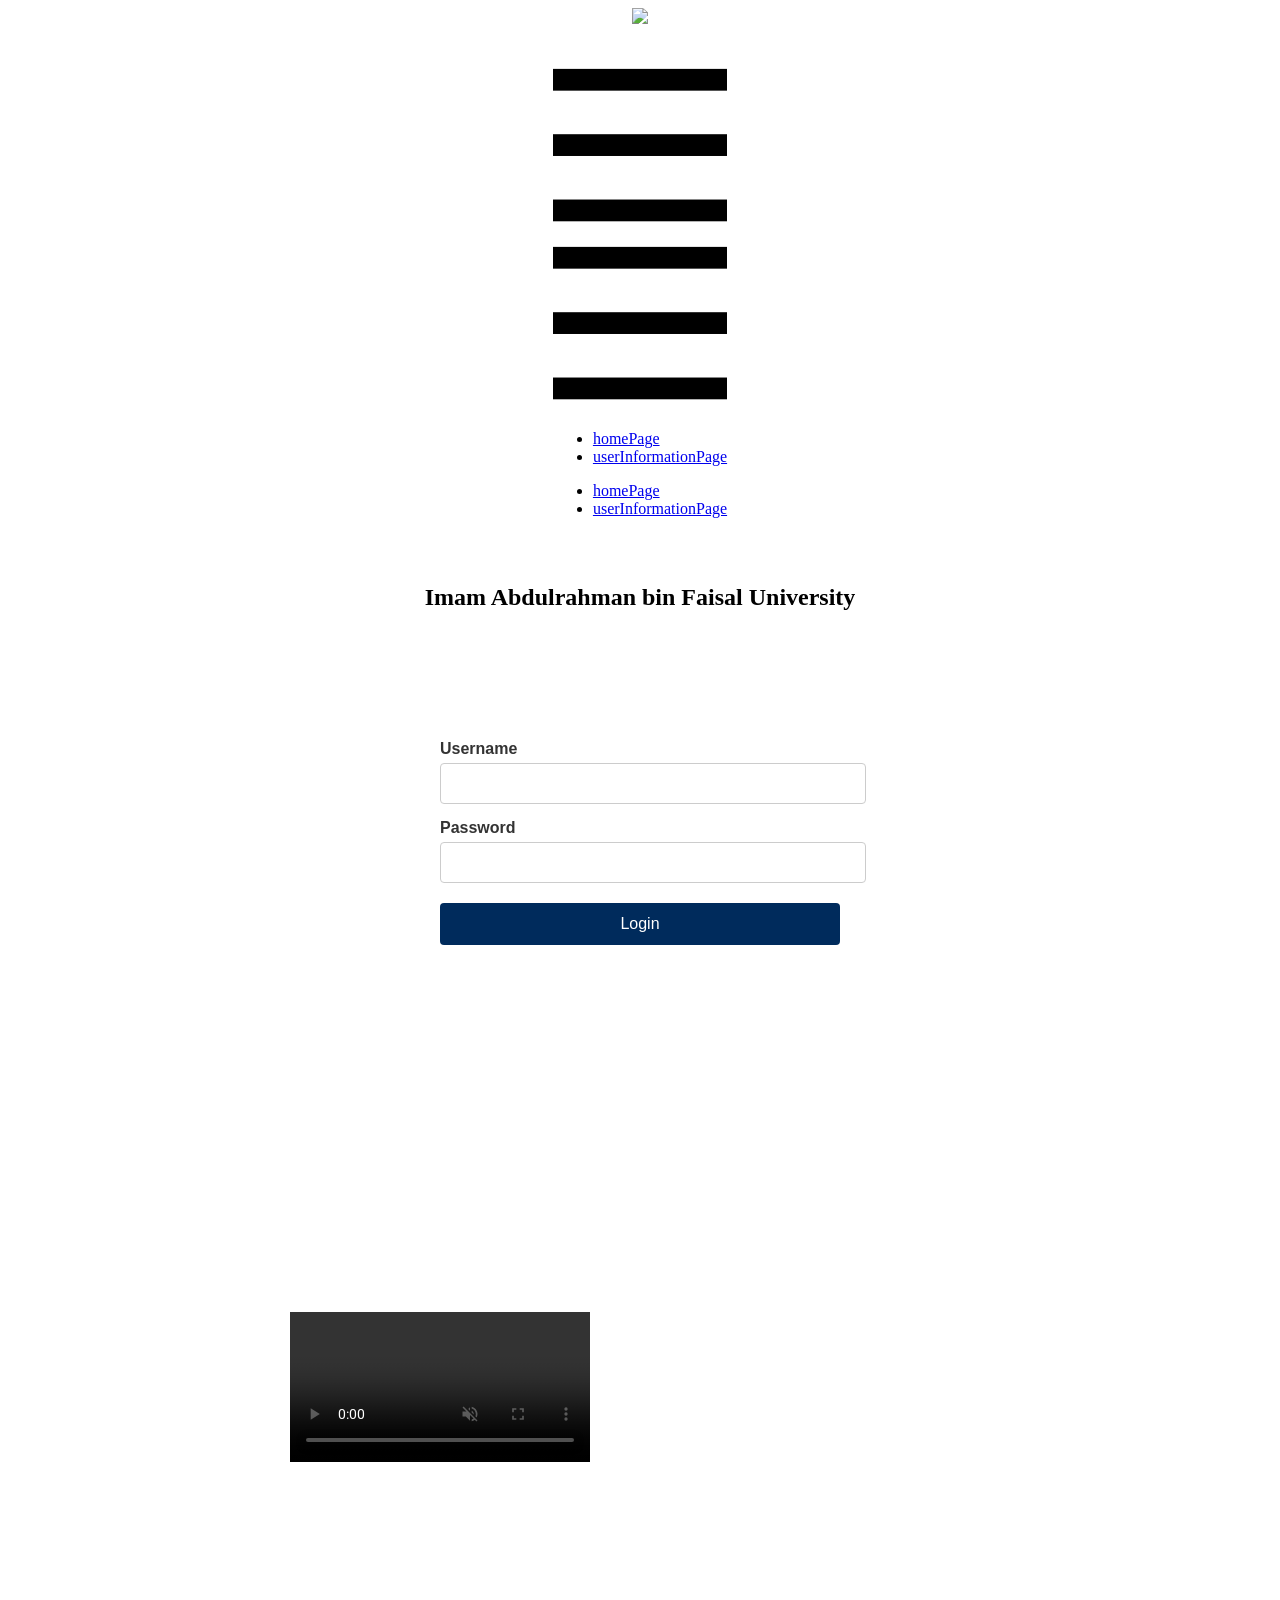
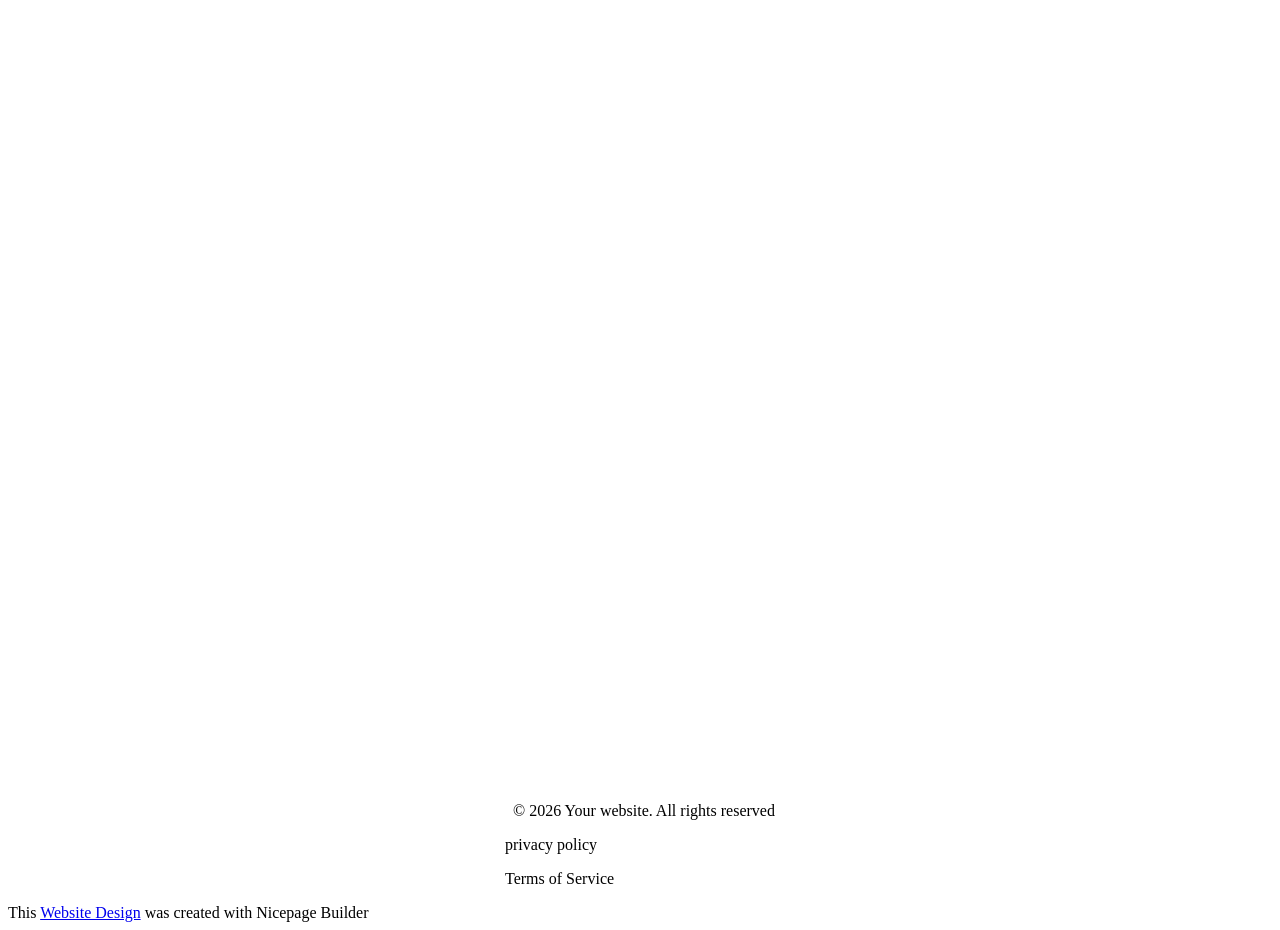
==== index.html @ b1dced25 "Add files via upload" ====
<!DOCTYPE html>
<html style="font-size: 16px;" lang="en"><head>
  <link rel="stylesheet" href="global-style.css">
    <meta name="viewport" content="width=device-width, initial-scale=1.0">
    <meta charset="utf-8">
    <meta name="keywords" content="">
    <meta name="description" content="">
    <title>homePage</title>
    <link rel="stylesheet" href="nicepage.css" media="screen">
<link rel="stylesheet" href="index.css" media="screen">
    <script class="u-script" type="text/javascript" src="jquery.js" defer=""></script>
    <script class="u-script" type="text/javascript" src="nicepage.js" defer=""></script>
    <meta name="generator" content="Nicepage 8.4.14, nicepage.com">
    
    
    
    
    
    <link id="u-page-google-font" rel="stylesheet" href="https://fonts.googleapis.com/css2?display=swap&amp;family=Roboto:ital,wght@0,100;0,200;0,300;0,400;0,500;0,600;0,700;0,800;0,900;1,100;1,200;1,300;1,400;1,500;1,600;1,700;1,800;1,900&amp;family=Open+Sans:ital,wght@0,300;0,400;0,500;0,600;0,700;0,800;1,300;1,400;1,500;1,600;1,700;1,800">
    <script type="application/ld+json">{
		"@context": "http://schema.org",
		"@type": "Organization",
		"name": "University",
		"url": "/",
		"logo": "images/images.jpg"
}</script>
    <meta name="theme-color" content="#478ac9">
    <meta property="og:title" content="homePage">
    <meta property="og:description" content="">
    <meta property="og:type" content="website">
    <link rel="canonical" href="/">
  <script>
/**
 * Simple Navigation Guard
 * Prevents access to info page unless logged in, 
 * and stays silent if you're already on that page.
 */
document.addEventListener('click', function(e) {
 let link = e.target.closest('a');
 
 if (link && link.href.includes('userInformationPage')) {
 // Condition: Not logged in AND not currently on the information page
 if (sessionStorage.getItem('isLoggedIn') !== 'true' && !window.location.href.includes('userInformationPage')) {
 e.preventDefault();
 
 let err = document.getElementById('menuError');
 if (!err) {
 err = document.createElement('div');
 err.id = 'menuError';
 // Clean floating style
 err.style = "position:fixed; bottom:20px; right:20px; background:#d9534f; color:white; padding:10px 20px; border-radius:5px; font-weight:bold; z-index:9999;";
 document.body.appendChild(err);
 }
 
 err.innerText = "Please login first to access this page.";
 err.style.display = 'block';
 
 // Auto-hide after 3 seconds
 setTimeout(() => { err.style.display = 'none'; }, 3000);
 }
 }
});
</script>
<script>
/**
* Function to validate login credentials
* Matches the username 'Shuruq' and specific password
*/
function checkLogin() {
// Get values from the input fields
var user = document.getElementById('userInput').value;
var pass = document.getElementById('passInput').value;

// Check if credentials match
if (user === "Shuruq" && pass === "MA005500@#&*SQ") {
// Redirect to the information page if correct
window.location.href = 'userInformationPage.html';
} else {
// Show error message if incorrect
var errorElement = document.getElementById('errorMsg');
if (errorElement) {
errorElement.style.display = 'block';
} else {
alert("Invalid username or password!");
}
}
}
</script>
<script async="" defer="" crossorigin="anonymous" src="https://connect.facebook.net/ar_AR/sdk.js#xfbml=1&amp;version=v18.0">
</script>
<meta data-intl-tel-input-cdn-path="intlTelInput/"></head>
  <body data-home-page="https://website6639493.nicepage.io/homePage.html?version=07842104-dec3-d71d-6327-04c8c23dee57" data-home-page-title="homePage" data-path-to-root="./" data-include-products="false" class="u-body u-clearfix u-xl-mode" data-lang="en"><header class="u-clearfix u-color-var u-header u-header" id="header"><div class="u-clearfix u-sheet u-valign-middle-lg u-valign-middle-md u-valign-middle-sm u-valign-middle-xs u-sheet-1">
        <a href="#" class="u-align-center u-image u-logo u-image-1" data-image-width="295" data-image-height="171">
          <img src="images/images.jpg" class="u-logo-image u-logo-image-1">
        </a>
        <nav class="u-align-right u-menu u-menu-one-level u-offcanvas u-menu-1" role="navigation" aria-label="Menu navigation">
          <div class="menu-collapse" style="font-size: 1rem; letter-spacing: 0px;">
            <a class="u-button-style u-custom-left-right-menu-spacing u-custom-padding-bottom u-custom-text-active-color u-custom-text-color u-custom-text-hover-color u-custom-top-bottom-menu-spacing u-hamburger-link u-nav-link u-text-active-palette-1-base u-text-hover-palette-2-base" href="#" tabindex="-1" aria-label="Open menu" aria-controls="a402">
              <svg class="u-svg-link" viewBox="0 0 24 24"><use xlink:href="#menu-hamburger"></use></svg>
              <svg class="u-svg-content" version="1.1" id="menu-hamburger" viewBox="0 0 16 16" x="0px" y="0px" xmlns:xlink="http://www.w3.org/1999/xlink" xmlns="http://www.w3.org/2000/svg"><g><rect y="1" width="16" height="2"></rect><rect y="7" width="16" height="2"></rect><rect y="13" width="16" height="2"></rect>
</g></svg>
            </a>
          </div>
          <div class="u-nav-container">
            <ul class="u-nav u-unstyled u-nav-1" role="menubar"><li class="u-nav-item" role="none"><a class="u-button-style u-nav-link u-text-active-white u-text-body-alt-color u-nav-link-2" href="./" role="menuitem">homePage</a>
</li><li class="u-nav-item" role="none"><a class="u-button-style u-nav-link u-text-active-white u-text-body-alt-color u-nav-link-2" href="userInformationPage.html" role="menuitem">userInformationPage</a>
</li></ul>
          </div>
          <div class="u-nav-container-collapse" id="a402" role="region" aria-label="Menu panel">
            <div class="u-black u-container-style u-inner-container-layout u-opacity u-opacity-95 u-sidenav">
              <div class="u-inner-container-layout u-sidenav-overflow">
                <div class="u-menu-close" tabindex="-1" aria-label="Close menu"></div>
                <ul class="u-align-center u-nav u-popupmenu-items u-unstyled u-nav-2"><li class="u-nav-item"><a class="u-button-style u-nav-link" href="./">homePage</a>
</li><li class="u-nav-item"><a class="u-button-style u-nav-link" href="userInformationPage.html">userInformationPage</a>
</li></ul>
              </div>
            </div>
            <div class="u-black u-menu-overlay u-opacity u-opacity-70"></div>
          </div>
        </nav>
        <h2 class="u-align-center u-text u-text-body-alt-color u-text-1">Imam Abdulrahman bin Faisal&nbsp;University </h2>
      </div></header>
    <section class="u-clearfix u-color-var u-container-align-center u-section-1" id="block-3">
      <div class="u-clearfix u-sheet u-sheet-1">
        <div class="u-container-style u-group u-shape-rectangle u-group-1">
          <div class="u-container-layout u-container-layout-1">
            <div class="u-clearfix u-custom-html u-expanded-width u-custom-html-1">
              <div style="font-family: Arial, sans-serif; max-width: 400px; margin: auto;">
                <div style="margin-bottom: 15px;">
                  <label style="display: block; margin-bottom: 5px; color: #333; font-weight: bold;">Username</label>
                  <input type="text" id="userInput" placeholder="" style="width: 100%; padding: 12px; border: 1px solid #ccc; border-radius: 4px;">
                </div>
                <div style="margin-bottom: 20px;">
                  <label style="display: block; margin-bottom: 5px; color: #333; font-weight: bold;">Password</label>
                  <input type="password" id="passInput" placeholder="" style="width: 100%; padding: 12px; border: 1px solid #ccc; border-radius: 4px;">
                </div>
                <button style="width: 100%; background-color: #002b5c; color: white; padding: 12px; border: none; border-radius: 4px; font-size: 16px; cursor: pointer;" onclick="checkLogin()"> Login </button>
                <p id="errorMsg" style="color: #d9534f; font-size: 13px; margin-top: 10px; display: none; text-align: center;">Invalid username or password!</p>
              </div>
            </div>
          </div>
        </div>
      </div>
    </section>
        <section class="u-clearfix u-color-var u-section-2" id="block-4">
      <div class="u-clearfix u-sheet u-sheet-1">
        <div class="u-align-center u-preserve-proportions u-uploaded-video u-video u-video-contain u-video-1">
          <div class="embed-responsive">
            <video class="embed-responsive-item" data-autoplay="1" loop="" muted="1" controls="" autoplay="autoplay" playsinline="">
              <source src="files/myvideo1.mp4" type="video/mp4">
              <p>Your browser does not support HTML5 video.</p>
            </video>
          </div>
        </div>
      </div>
    </section>
    <section class="u-clearfix u-color-var u-container-align-center u-section-3" id="block-5">
      <div class="u-clearfix u-sheet u-sheet-1">
        <div class="u-align-center u-clearfix u-custom-html u-expanded-width u-custom-html-1">
          <div id="fb-root"></div>
          <div class="fb-page" data-href="https://www.facebook.com/Imam.Abdulrahman.Bin.Faisal.University" data-tabs="timeline" data-width="500" data-height="600" data-small-header="false" data-adapt-container-width="true" data-hide-cover="false" data-show-facepile="true"></div>
        </div>
      </div>
    </section>
    
    
    
    <footer class="u-align-center u-clearfix u-color-var u-container-align-center u-footer u-footer" id="footer"><div class="u-clearfix u-sheet u-sheet-1">
        <div class="u-expanded-width u-list u-list-1">
          <div class="u-repeater u-repeater-1">
            <div class="u-container-align-center u-container-style u-list-item u-repeater-item">
              <div class="u-container-layout u-similar-container u-valign-middle-xl u-container-layout-1">
                <p class="u-align-center u-custom-item u-small-text u-text u-text-body-alt-color u-text-variant u-text-1">&nbsp; © 2026 Your website. All rights reserved </p>
              </div>
            </div>
            <div class="u-container-align-center u-container-style u-list-item u-repeater-item">
              <div class="u-container-layout u-similar-container u-valign-middle-xl u-container-layout-2">
                <p class="u-align-center u-custom-item u-small-text u-text u-text-body-alt-color u-text-variant u-text-2">privacy policy </p>
              </div>
            </div>
            <div class="u-container-align-center u-container-style u-list-item u-repeater-item">
              <div class="u-container-layout u-similar-container u-valign-middle-xl u-container-layout-3">
                <p class="u-align-center u-custom-item u-small-text u-text u-text-body-alt-color u-text-variant u-text-3">Terms of Service </p>
              </div>
            </div>
          </div>
        </div>
      </div></footer>
    <section class="u-backlink u-clearfix u-grey-80"> This <a href="https://nicepage.com/website-design">Website Design</a> was created with Nicepage Builder 
    </section>
  
</body></html>
---- global-style.css ----
.u-section-1 {
  --color-var: #ccd3db;
}

.u-section-1 .u-sheet-1 {
  min-height: 408px;
}

.u-section-1 .u-group-1 {
  width: 800px;
  min-height: 250px;
  margin: 79px auto 60px;
}

.u-section-1 .u-container-layout-1 {
  padding: 30px;
}

.u-section-1 .u-custom-html-1 {
  margin: 0 auto;
}

@media (max-width: 1199px) {
  .u-section-1 .u-custom-html-1 {
    margin-right: initial;
    margin-left: initial;
  }
}

@media (max-width: 991px) {
  .u-section-1 .u-group-1 {
    width: 720px;
  }
}

@media (max-width: 767px) {
  .u-section-1 .u-group-1 {
    width: 540px;
  }

  .u-section-1 .u-container-layout-1 {
    padding-left: 10px;
    padding-right: 10px;
  }
}

@media (max-width: 575px) {
  .u-section-1 .u-group-1 {
    width: 340px;
  }
} .u-section-2 {
  --color-var: #ccd3db;
}

.u-section-2 .u-sheet-1 {
  min-height: 600px;
}

.u-section-2 .u-video-1 {
  width: 700px;
  height: 600px;
  margin: 0 auto;
}

@media (max-width: 767px) {
  .u-section-2 .u-sheet-1 {
    min-height: 463px;
  }

  .u-section-2 .u-video-1 {
    width: 540px;
    height: 463px;
  }
}

@media (max-width: 575px) {
  .u-section-2 .u-sheet-1 {
    min-height: 292px;
  }

  .u-section-2 .u-video-1 {
    width: 340px;
    height: 292px;
  }
} .u-section-3 {
  --color-var: #ccd3db;
}

.u-section-3 .u-sheet-1 {
  min-height: 474px;
}

.u-section-3 .u-custom-html-1 {
  height: auto;
  min-height: 69px;
  margin: 166px auto 60px;
}

@media (max-width: 1199px) {
  .u-section-3 .u-custom-html-1 {
    margin-right: initial;
    margin-left: initial;
  }
}
 .u-section-1 {
  --color-var: #ccd3db;
}

.u-section-1 .u-sheet-1 {
  min-height: 681px;
}

.u-section-1 .u-text-1 {
  font-weight: 700;
  margin: 63px auto 0;
}

.u-section-1 .u-btn-1 {
  --radius: 50px;
  font-weight: 700;
  font-size: 0.875rem;
  letter-spacing: 1px;
  --color-var: #06233e;
  background-image: none;
  text-transform: none;
  margin: 53px 70px 0 auto;
}

.u-section-1 .u-btn-2 {
  --radius: 50px;
  font-weight: 700;
  font-size: 0.875rem;
  letter-spacing: 1px;
  --color-var: #06233e;
  background-image: none;
  text-transform: none;
  margin: -39px auto 0 86px;
}

.u-section-1 .u-btn-3 {
  display: block !important;
  position: relative !important;
  margin: 30px auto !important; 
  --radius: 50px;
  font-weight: 700;
  font-size: 0.875rem;
  letter-spacing: 1px;
  --color-var: #06233e;
  background-image: none;
  text-transform: none;
  width: fit-content !important;
}
}

@media (max-width: 1199px) {
  .u-section-1 .u-btn-1 {
    margin-top: -40px;
    margin-right: 0;
  }

  .u-section-1 .u-btn-2 {
    margin-left: 0;
  }
}
/* CSS: Table & Button design from Old Code */
.u-sheet-1 {
 display: flex !important;
 flex-direction: column !important;
 align-items: center !important;
 gap: 30px !important;
}
.buttons-wrapper {
 display: flex !important;
 flex-direction: row !important;
 justify-content: center !important;
 gap: 20px !important;
 width: 100%;
}
.u-btn {
 background-color: #06233E !important;
 color: white !important;
 border: none !important;
 position: static !important;
 margin: 0 !important;
 padding: 10px 30px !important;
}
#teacherTable, #studentTable {
 display: none;
 width: 80% !important;
 margin: 20px auto !important;
}
table {
 border-collapse: collapse;
 text-align: center;
 width: 95% !important; 
 margin: 20px auto;
 background-color: white;
}
table th {
 background-color: #06233E;
 color: white;
 padding: 15px;
}
table td {
 padding: 10px;
 border: 1px solid #ddd;
}
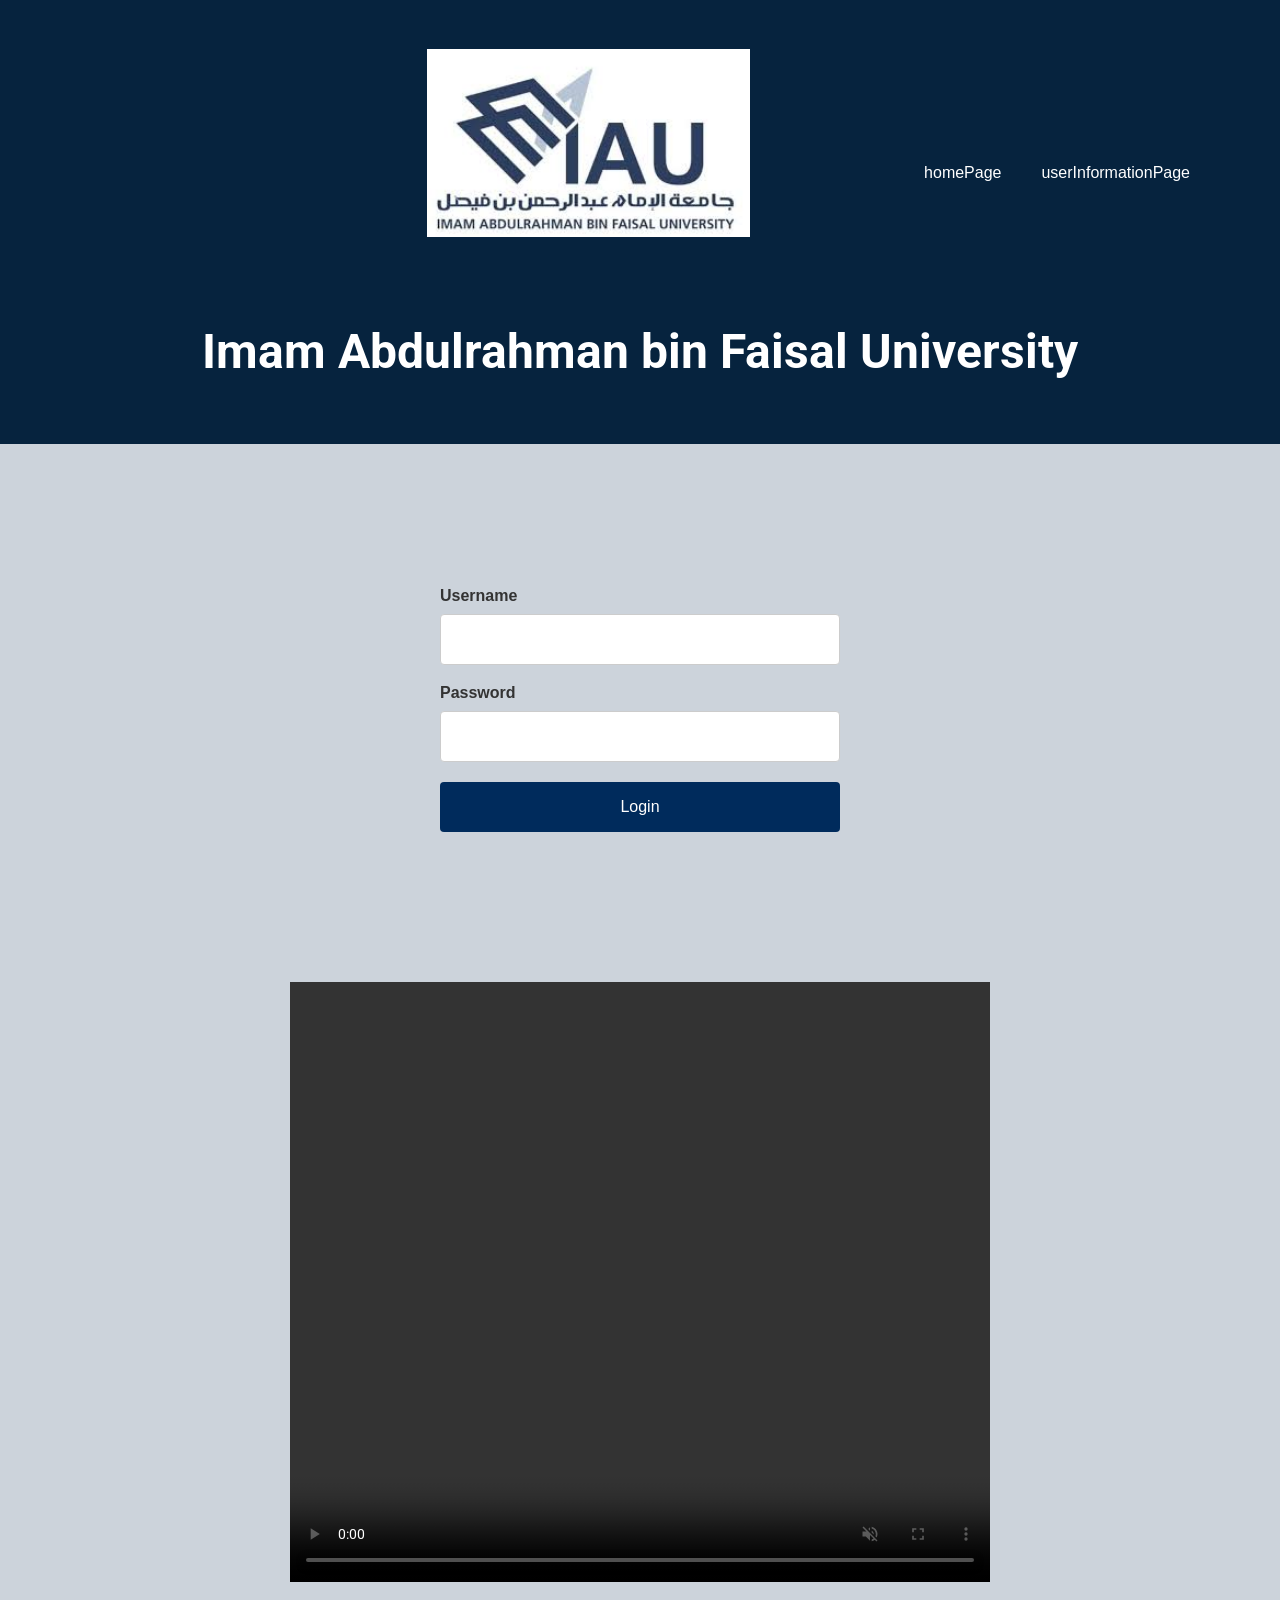
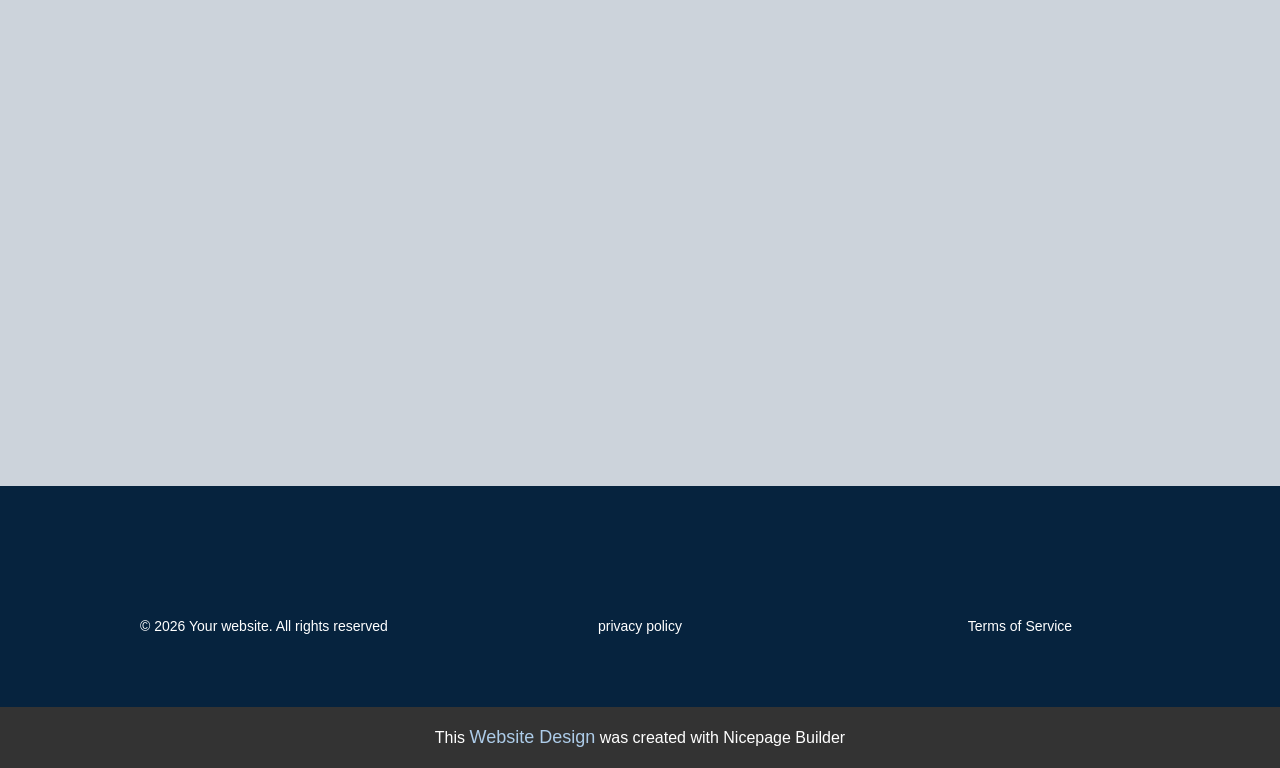
==== commit 8e3ba3f1: "index.html" ====
--- a/index.html
+++ b/index.html
@@ -91,8 +91,8 @@
 <meta data-intl-tel-input-cdn-path="intlTelInput/"></head>
   <body data-home-page="https://website6639493.nicepage.io/homePage.html?version=07842104-dec3-d71d-6327-04c8c23dee57" data-home-page-title="homePage" data-path-to-root="./" data-include-products="false" class="u-body u-clearfix u-xl-mode" data-lang="en"><header class="u-clearfix u-color-var u-header u-header" id="header"><div class="u-clearfix u-sheet u-valign-middle-lg u-valign-middle-md u-valign-middle-sm u-valign-middle-xs u-sheet-1">
         <a href="#" class="u-align-center u-image u-logo u-image-1" data-image-width="295" data-image-height="171">
-          <img src="images/images.jpg" class="u-logo-image u-logo-image-1">
-        </a>
+    <img src="images.jpg" onerror="this.src='images/images.jpg'" class="u-logo-image u-logo-image-1">
+</a>
         <nav class="u-align-right u-menu u-menu-one-level u-offcanvas u-menu-1" role="navigation" aria-label="Menu navigation">
           <div class="menu-collapse" style="font-size: 1rem; letter-spacing: 0px;">
             <a class="u-button-style u-custom-left-right-menu-spacing u-custom-padding-bottom u-custom-text-active-color u-custom-text-color u-custom-text-hover-color u-custom-top-bottom-menu-spacing u-hamburger-link u-nav-link u-text-active-palette-1-base u-text-hover-palette-2-base" href="#" tabindex="-1" aria-label="Open menu" aria-controls="a402">
@@ -147,7 +147,7 @@
         <div class="u-align-center u-preserve-proportions u-uploaded-video u-video u-video-contain u-video-1">
           <div class="embed-responsive">
             <video class="embed-responsive-item" data-autoplay="1" loop="" muted="1" controls="" autoplay="autoplay" playsinline="">
-              <source src="files/myvideo1.mp4" type="video/mp4">
+              <source src="myvideo1.mp4" type="video/mp4">
               <p>Your browser does not support HTML5 video.</p>
             </video>
           </div>
@@ -189,4 +189,4 @@
     <section class="u-backlink u-clearfix u-grey-80"> This <a href="https://nicepage.com/website-design">Website Design</a> was created with Nicepage Builder 
     </section>
   
-</body></html>+</body></html>
--- a/nicepage.css
+++ b/nicepage.css
@@ -0,0 +1,46645 @@
+/*begin-commonstyles library*//*!
+ * froala_editor v4.0.6 (https://www.froala.com/wysiwyg-editor)
+ * License https://froala.com/wysiwyg-editor/terms/
+ * Copyright 2014-2021 Froala Labs
+ */
+
+.fr-clearfix::after {
+  clear: both;
+  display: block;
+  content: "";
+  height: 0; }
+
+.fr-hide-by-clipping {
+  position: absolute;
+  width: 1px;
+  height: 1px;
+  padding: 0;
+  margin: -1px;
+  overflow: hidden;
+  clip: rect(0, 0, 0, 0);
+  border: 0; }
+
+.fr-view img.fr-rounded, .fr-view .fr-img-caption.fr-rounded img {
+  border-radius: 10px;
+  -moz-border-radius: 10px;
+  -webkit-border-radius: 10px;
+  -moz-background-clip: padding;
+  -webkit-background-clip: padding-box;
+  background-clip: padding-box; }
+
+.fr-view img.fr-shadow, .fr-view .fr-img-caption.fr-shadow img {
+  -webkit-box-shadow: 10px 10px 5px 0px #cccccc;
+  -moz-box-shadow: 10px 10px 5px 0px #cccccc;
+  box-shadow: 10px 10px 5px 0px #cccccc; }
+
+.fr-view img.fr-bordered, .fr-view .fr-img-caption.fr-bordered img {
+  border: solid 5px #CCC; }
+
+.fr-view img.fr-bordered {
+  -webkit-box-sizing: content-box;
+  -moz-box-sizing: content-box;
+  box-sizing: content-box; }
+
+.fr-view .fr-img-caption.fr-bordered img {
+  -webkit-box-sizing: border-box;
+  -moz-box-sizing: border-box;
+  box-sizing: border-box; }
+
+.fr-view {
+  word-wrap: break-word; }
+  .fr-view span[style~="color:"] a {
+    color: inherit; }
+  .fr-view strong {
+    font-weight: 700; }
+  .fr-view table[border='0'] td:not([class]), .fr-view table[border='0'] th:not([class]), .fr-view table[border='0'] td[class=""], .fr-view table[border='0'] th[class=""] {
+    border-width: 0px; }
+  .fr-view table {
+    border: none;
+    border-collapse: collapse;
+    empty-cells: show;
+    max-width: 100%; }
+    .fr-view table td {
+      min-width: 5px; }
+    .fr-view table.fr-dashed-borders td, .fr-view table.fr-dashed-borders th {
+      border-style: dashed; }
+    .fr-view table.fr-alternate-rows tbody tr:nth-child(2n) {
+      background: whitesmoke; }
+    .fr-view table td, .fr-view table th {
+      border: 1px solid #DDD; }
+      .fr-view table td:empty, .fr-view table th:empty {
+        height: 20px; }
+      .fr-view table td.fr-highlighted, .fr-view table th.fr-highlighted {
+        border: 1px double red; }
+      .fr-view table td.fr-thick, .fr-view table th.fr-thick {
+        border-width: 2px; }
+    .fr-view table th {
+      background: #ececec; }
+  .fr-view hr {
+    clear: both;
+    user-select: none;
+    -o-user-select: none;
+    -moz-user-select: none;
+    -khtml-user-select: none;
+    -webkit-user-select: none;
+    -ms-user-select: none;
+    break-after: always;
+    page-break-after: always; }
+  .fr-view .fr-file {
+    position: relative; }
+    .fr-view .fr-file::after {
+      position: relative;
+      content: "\1F4CE";
+      font-weight: normal; }
+  .fr-view pre {
+    white-space: pre-wrap;
+    word-wrap: break-word;
+    overflow: visible; }
+/*  .fr-view[dir="rtl"] blockquote {
+    border-left: none;
+    border-right: solid 2px #5E35B1;
+    margin-right: 0;
+    padding-right: 5px;
+    padding-left: 0; }
+    .fr-view[dir="rtl"] blockquote blockquote {
+      border-color: #00BCD4; }
+      .fr-view[dir="rtl"] blockquote blockquote blockquote {
+        border-color: #43A047; }
+  .fr-view blockquote {
+    border-left: solid 2px #5E35B1;
+    margin-left: 0;
+    padding-left: 5px;
+    color: #5E35B1; }
+    .fr-view blockquote blockquote {
+      border-color: #00BCD4;
+      color: #00BCD4; }
+      .fr-view blockquote blockquote blockquote {
+        border-color: #43A047;
+        color: #43A047; } */
+  .fr-view span.fr-emoticon {
+    font-weight: normal;
+    font-family: "Apple Color Emoji","Segoe UI Emoji","NotoColorEmoji","Segoe UI Symbol","Android Emoji","EmojiSymbols";
+    display: inline;
+    line-height: 0; }
+    .fr-view span.fr-emoticon.fr-emoticon-img {
+      background-repeat: no-repeat !important;
+      font-size: inherit;
+      height: 1em;
+      width: 1em;
+      min-height: 20px;
+      min-width: 20px;
+      display: inline-block;
+      margin: -.1em .1em .1em;
+      line-height: 1;
+      vertical-align: middle; }
+  .fr-view .fr-text-gray {
+    color: #AAA !important; }
+  .fr-view .fr-text-bordered {
+    border-top: solid 1px #222;
+    border-bottom: solid 1px #222;
+    padding: 10px 0; }
+  .fr-view .fr-text-spaced {
+    letter-spacing: 1px; }
+  .fr-view .fr-text-uppercase {
+    text-transform: uppercase; }
+  .fr-view .fr-class-highlighted {
+    background-color: #ffff00; }
+  .fr-view .fr-class-code {
+    border-color: #cccccc;
+    border-radius: 2px;
+    -moz-border-radius: 2px;
+    -webkit-border-radius: 2px;
+    -moz-background-clip: padding;
+    -webkit-background-clip: padding-box;
+    background-clip: padding-box;
+    background: #f5f5f5;
+    padding: 10px;
+    font-family: "Courier New", Courier, monospace; }
+  .fr-view .fr-class-transparency {
+    opacity: 0.5; }
+  .fr-view img {
+    position: relative;
+    max-width: 100%; }
+    .fr-view img.fr-dib {
+      margin: 10px auto;
+      display: block;
+      float: none;
+      vertical-align: top; }
+      .fr-view img.fr-dib.fr-fil {
+        margin-left: 0;
+        text-align: left; }
+      .fr-view img.fr-dib.fr-fir {
+        margin-right: 0;
+        text-align: right; }
+    .fr-view img.fr-dii {
+      display: inline-block;
+      float: none;
+      vertical-align: bottom;
+      margin-left: 5px;
+      margin-right: 5px;
+      max-width: calc(100% - (2 * 5px)); }
+      .fr-view img.fr-dii.fr-fil {
+        float: left;
+        margin: 10px 15px 10px 0;
+        max-width: calc(100% - 5px); }
+      .fr-view img.fr-dii.fr-fir {
+        float: right;
+        margin: 10px 0 10px 15px;
+        max-width: calc(100% - 5px); }
+  .fr-view span.fr-img-caption {
+    position: relative;
+    max-width: 100%; }
+    .fr-view span.fr-img-caption.fr-dib {
+      margin: 5px auto;
+      display: block;
+      float: none;
+      vertical-align: top; }
+      .fr-view span.fr-img-caption.fr-dib.fr-fil {
+        margin-left: 0;
+        text-align: left; }
+      .fr-view span.fr-img-caption.fr-dib.fr-fir {
+        margin-right: 0;
+        text-align: right; }
+    .fr-view span.fr-img-caption.fr-dii {
+      display: inline-block;
+      float: none;
+      vertical-align: bottom;
+      margin-left: 5px;
+      margin-right: 5px;
+      max-width: calc(100% - (2 * 5px)); }
+      .fr-view span.fr-img-caption.fr-dii.fr-fil {
+        float: left;
+        margin: 5px 5px 5px 0;
+        max-width: calc(100% - 5px); }
+      .fr-view span.fr-img-caption.fr-dii.fr-fir {
+        float: right;
+        margin: 5px 0 5px 5px;
+        max-width: calc(100% - 5px); }
+  .fr-view .fr-video {
+    text-align: center;
+    position: relative; }
+    .fr-view .fr-video.fr-rv {
+      padding-bottom: 56.25%;
+      padding-top: 30px;
+      height: 0;
+      overflow: hidden; }
+      .fr-view .fr-video.fr-rv > iframe, .fr-view .fr-video.fr-rv object, .fr-view .fr-video.fr-rv embed {
+        position: absolute !important;
+        top: 0;
+        left: 0;
+        width: 100%;
+        height: 100%; }
+    .fr-view .fr-video > * {
+      -webkit-box-sizing: content-box;
+      -moz-box-sizing: content-box;
+      box-sizing: content-box;
+      max-width: 100%;
+      border: none; }
+    .fr-view .fr-video.fr-dvb {
+      display: block;
+      clear: both; }
+      .fr-view .fr-video.fr-dvb.fr-fvl {
+        text-align: left; }
+      .fr-view .fr-video.fr-dvb.fr-fvr {
+        text-align: right; }
+    .fr-view .fr-video.fr-dvi {
+      display: inline-block; }
+      .fr-view .fr-video.fr-dvi.fr-fvl {
+        float: left; }
+      .fr-view .fr-video.fr-dvi.fr-fvr {
+        float: right; }
+  .fr-view a.fr-strong {
+    font-weight: 700; }
+  .fr-view a.fr-green {
+    color: green; }
+  .fr-view .fr-img-caption {
+    text-align: center; }
+    .fr-view .fr-img-caption .fr-img-wrap {
+      padding: 0;
+      margin: auto;
+      text-align: center;
+      width: 100%; }
+      .fr-view .fr-img-caption .fr-img-wrap a {
+        display: block; }
+      .fr-view .fr-img-caption .fr-img-wrap img {
+        display: block;
+        margin: auto;
+        width: 100%; }
+      .fr-view .fr-img-caption .fr-img-wrap > span {
+        margin: auto;
+        display: block;
+        padding: 5px 5px 10px;
+        font-size: 14px;
+        font-weight: initial;
+        -webkit-box-sizing: border-box;
+        -moz-box-sizing: border-box;
+        box-sizing: border-box;
+        -webkit-opacity: 0.9;
+        -moz-opacity: 0.9;
+        opacity: 0.9;
+        -ms-filter: "progid:DXImageTransform.Microsoft.Alpha(Opacity=0)";
+        width: 100%;
+        text-align: center; }
+  .fr-view button.fr-rounded, .fr-view input.fr-rounded, .fr-view textarea.fr-rounded {
+    border-radius: 10px;
+    -moz-border-radius: 10px;
+    -webkit-border-radius: 10px;
+    -moz-background-clip: padding;
+    -webkit-background-clip: padding-box;
+    background-clip: padding-box; }
+  .fr-view button.fr-large, .fr-view input.fr-large, .fr-view textarea.fr-large {
+    font-size: 24px; }
+
+/**
+ * Image style.
+ */
+a.fr-view.fr-strong {
+  font-weight: 700; }
+a.fr-view.fr-green {
+  color: green; }
+
+/**
+ * Link style.
+ */
+img.fr-view {
+  position: relative;
+  max-width: 100%; }
+  img.fr-view.fr-dib {
+    margin: 5px auto;
+    display: block;
+    float: none;
+    vertical-align: top; }
+    img.fr-view.fr-dib.fr-fil {
+      margin-left: 0;
+      text-align: left; }
+    img.fr-view.fr-dib.fr-fir {
+      margin-right: 0;
+      text-align: right; }
+  img.fr-view.fr-dii {
+    display: inline-block;
+    float: none;
+    vertical-align: bottom;
+    margin-left: 5px;
+    margin-right: 5px;
+    max-width: calc(100% - (2 * 5px)); }
+    img.fr-view.fr-dii.fr-fil {
+      float: left;
+      margin: 5px 5px 5px 0;
+      max-width: calc(100% - 5px); }
+    img.fr-view.fr-dii.fr-fir {
+      float: right;
+      margin: 5px 0 5px 5px;
+      max-width: calc(100% - 5px); }
+
+span.fr-img-caption.fr-view {
+  position: relative;
+  max-width: 100%; }
+  span.fr-img-caption.fr-view.fr-dib {
+    margin: 5px auto;
+    display: block;
+    float: none;
+    vertical-align: top; }
+    span.fr-img-caption.fr-view.fr-dib.fr-fil {
+      margin-left: 0;
+      text-align: left; }
+    span.fr-img-caption.fr-view.fr-dib.fr-fir {
+      margin-right: 0;
+      text-align: right; }
+  span.fr-img-caption.fr-view.fr-dii {
+    display: inline-block;
+    float: none;
+    vertical-align: bottom;
+    margin-left: 5px;
+    margin-right: 5px;
+    max-width: calc(100% - (2 * 5px)); }
+    span.fr-img-caption.fr-view.fr-dii.fr-fil {
+      float: left;
+      margin: 5px 5px 5px 0;
+      max-width: calc(100% - 5px); }
+    span.fr-img-caption.fr-view.fr-dii.fr-fir {
+      float: right;
+      margin: 5px 0 5px 5px;
+      max-width: calc(100% - 5px); }
+/*end-commonstyles library*/@charset "UTF-8";
+.u-hidden-block {
+  visibility: hidden!important;
+}
+.u-locked-block {
+  pointer-events: none!important;
+}
+/*! normalize.css v4.1.1 | MIT License | github.com/necolas/normalize.css */
+html {
+  font-family: sans-serif;
+  -ms-text-size-adjust: 100%;
+  -webkit-text-size-adjust: 100%;
+}
+body {
+  margin: 0;
+}
+article,
+aside,
+details,
+figcaption,
+figure,
+footer,
+header,
+main,
+menu,
+nav,
+section,
+summary {
+  display: block;
+}
+audio,
+canvas,
+progress,
+video {
+  display: inline-block;
+}
+audio:not([controls]) {
+  display: none;
+  height: 0;
+}
+progress {
+  vertical-align: baseline;
+}
+template,
+[hidden] {
+  display: none;
+}
+a {
+  background-color: transparent;
+  -webkit-text-decoration-skip: objects;
+}
+a:active,
+a:hover {
+  outline-width: 0;
+}
+abbr[title] {
+  border-bottom: none;
+  text-decoration: underline;
+}
+b,
+strong {
+  font-weight: inherit;
+  font-weight: bold;
+}
+dfn {
+  font-style: italic;
+}
+h1 {
+  font-size: 2em;
+  margin: 0.67em 0;
+}
+mark {
+  background-color: #ff0;
+  color: #000;
+}
+small {
+  font-size: 80%;
+}
+sub,
+sup {
+  font-size: 75%;
+  line-height: 0;
+  position: relative;
+  vertical-align: baseline;
+}
+sub {
+  bottom: -0.25em;
+}
+sup {
+  top: -0.5em;
+}
+img {
+  border-style: none;
+}
+svg:not(:root) {
+  overflow: hidden;
+}
+code,
+kbd,
+pre,
+samp {
+  font-family: monospace,monospace;
+  font-size: 1em;
+}
+hr {
+  box-sizing: content-box;
+  height: 0;
+  overflow: visible;
+}
+button,
+input,
+optgroup,
+select,
+textarea {
+  color: inherit;
+  font: inherit;
+  margin: 0;
+}
+optgroup {
+  font-weight: 700;
+}
+button,
+input {
+  overflow: visible;
+}
+button,
+select {
+  text-transform: none;
+}
+button,
+html [type="button"],
+[type="reset"],
+[type="submit"] {
+  -webkit-appearance: button;
+}
+button::-moz-focus-inner,
+[type="button"]::-moz-focus-inner,
+[type="reset"]::-moz-focus-inner,
+[type="submit"]::-moz-focus-inner {
+  border-style: none;
+  padding: 0;
+}
+button:-moz-focusring,
+[type="button"]:-moz-focusring,
+[type="reset"]:-moz-focusring,
+[type="submit"]:-moz-focusring {
+  outline: 1px dotted ButtonText;
+}
+fieldset {
+  border: 1px solid silver;
+  margin: 0 2px;
+  padding: 0.35em 0.625em 0.75em;
+}
+legend {
+  box-sizing: border-box;
+  color: inherit;
+  display: table;
+  max-width: 100%;
+  padding: 0;
+  white-space: normal;
+}
+textarea {
+  overflow: auto;
+  outline: none;
+}
+button,
+select,
+input,
+textarea {
+  outline: none;
+}
+[type="checkbox"],
+[type="radio"] {
+  box-sizing: border-box;
+  padding: 0;
+}
+[type="number"]::-webkit-inner-spin-button,
+[type="number"]::-webkit-outer-spin-button {
+  height: auto;
+}
+[type="search"] {
+  -webkit-appearance: textfield;
+  outline-offset: -2px;
+}
+[type="search"]::-webkit-search-cancel-button,
+[type="search"]::-webkit-search-decoration {
+  -webkit-appearance: none;
+}
+::-webkit-input-placeholder {
+  color: inherit;
+  opacity: 0.54;
+}
+::-webkit-file-upload-button {
+  -webkit-appearance: button;
+  font: inherit;
+}
+ul,
+ol {
+  padding-left: 20px;
+}
+/* Fade effect */
+/* Over effect */
+/* Slide effect */
+/* Over and Slide effect */
+/* Flip Left effect */
+/* Flip Right effect */
+/* Flip Top effect */
+/* Flip Bottom effect */
+/* Wobble Left effect */
+/* Wobble Right effect */
+/* Wobble top effect */
+/* Wobble bottom effect */
+/* Zoom and Rotate Effects */
+/* Utility */
+.u-over-slide {
+  position: absolute;
+  left: 0;
+  top: 0;
+  width: 100%;
+  height: 100%;
+}
+.u-background-effect {
+  overflow: hidden;
+}
+.u-background-effect ~ .u-container-layout {
+  cursor: pointer;
+}
+/* Fade effect */
+.u-effect-fade .u-over-slide {
+  opacity: 0;
+  transition: all 500ms ease;
+}
+.u-effect-fade:hover .u-over-slide,
+.u-effect-fade.u-effect-active .u-over-slide {
+  opacity: 1;
+}
+/* Over effect */
+.u-effect-over-left .u-over-slide {
+  transform: translate(-100%, 0);
+  transition: all 500ms ease;
+}
+.u-effect-over-left:hover .u-over-slide,
+.u-effect-over-left.u-effect-active .u-over-slide {
+  transform: translate(0, 0);
+}
+.u-effect-over-right .u-over-slide {
+  transform: translate(100%, 0);
+  transition: all 500ms ease;
+}
+.u-effect-over-right:hover .u-over-slide,
+.u-effect-over-right.u-effect-active .u-over-slide {
+  transform: translate(0, 0);
+}
+.u-effect-over-top .u-over-slide {
+  transform: translate(0, -100%);
+  transition: all 500ms ease;
+}
+.u-effect-over-top:hover .u-over-slide,
+.u-effect-over-top.u-effect-active .u-over-slide {
+  transform: translate(0, 0);
+}
+.u-effect-over-bottom .u-over-slide {
+  transform: translate(0, 100%);
+  transition: all 500ms ease;
+}
+.u-effect-over-bottom:hover .u-over-slide,
+.u-effect-over-bottom.u-effect-active .u-over-slide {
+  transform: translate(0, 0);
+}
+.u-effect-over-topleft .u-over-slide {
+  transform: translate(-100%, -100%);
+  transition: all 500ms ease;
+}
+.u-effect-over-topleft:hover .u-over-slide,
+.u-effect-over-topleft.u-effect-active .u-over-slide {
+  transform: translate(0, 0);
+}
+.u-effect-over-topright .u-over-slide {
+  transform: translate(100%, -100%);
+  transition: all 500ms ease;
+}
+.u-effect-over-topright:hover .u-over-slide,
+.u-effect-over-topright.u-effect-active .u-over-slide {
+  transform: translate(0, 0);
+}
+.u-effect-over-bottomleft .u-over-slide {
+  transform: translate(-100%, 100%);
+  transition: all 500ms ease;
+}
+.u-effect-over-bottomleft:hover .u-over-slide,
+.u-effect-over-bottomleft.u-effect-active .u-over-slide {
+  transform: translate(0, 0);
+}
+.u-effect-over-bottomright .u-over-slide {
+  transform: translate(100%, 100%);
+  transition: all 500ms ease;
+}
+.u-effect-over-bottomright:hover .u-over-slide,
+.u-effect-over-bottomright.u-effect-active .u-over-slide {
+  transform: translate(0, 0);
+}
+/* Slide effect */
+.u-effect-slide-left .u-over-slide {
+  transform: translate(-100%, 0);
+  transition: all 500ms ease;
+}
+.u-effect-slide-left:hover .u-over-slide,
+.u-effect-slide-left.u-effect-active .u-over-slide {
+  transform: translate(0, 0);
+}
+.u-effect-slide-left .u-back-slide {
+  transition: all 500ms ease;
+}
+.u-effect-slide-left:hover .u-back-slide,
+.u-effect-slide-left.u-effect-active .u-back-slide {
+  transform: translate(100%, 0);
+}
+.u-effect-slide-right .u-over-slide {
+  transform: translate(100%, 0);
+  transition: all 500ms ease;
+}
+.u-effect-slide-right:hover .u-over-slide,
+.u-effect-slide-right.u-effect-active .u-over-slide {
+  transform: translate(0, 0);
+}
+.u-effect-slide-right .u-back-slide {
+  transition: all 500ms ease;
+}
+.u-effect-slide-right:hover .u-back-slide,
+.u-effect-slide-right.u-effect-active .u-back-slide {
+  transform: translate(-100%, 0);
+}
+.u-effect-slide-top .u-over-slide {
+  transform: translate(0, -100%);
+  transition: all 500ms ease;
+}
+.u-effect-slide-top:hover .u-over-slide,
+.u-effect-slide-top.u-effect-active .u-over-slide {
+  transform: translate(0, 0);
+}
+.u-effect-slide-top .u-back-slide {
+  transition: all 500ms ease;
+}
+.u-effect-slide-top:hover .u-back-slide,
+.u-effect-slide-top.u-effect-active .u-back-slide {
+  transform: translate(0, 100%);
+}
+.u-effect-slide-bottom .u-over-slide {
+  transform: translate(0, 100%);
+  transition: all 500ms ease;
+}
+.u-effect-slide-bottom:hover .u-over-slide,
+.u-effect-slide-bottom.u-effect-active .u-over-slide {
+  transform: translate(0, 0);
+}
+.u-effect-slide-bottom .u-back-slide {
+  transition: all 500ms ease;
+}
+.u-effect-slide-bottom:hover .u-back-slide,
+.u-effect-slide-bottom.u-effect-active .u-back-slide {
+  transform: translate(0, -100%);
+}
+.u-effect-slide-topleft .u-over-slide {
+  transform: translate(-100%, -100%);
+  transition: all 500ms ease;
+}
+.u-effect-slide-topleft:hover .u-over-slide,
+.u-effect-slide-topleft.u-effect-active .u-over-slide {
+  transform: translate(0, 0);
+}
+.u-effect-slide-topleft .u-back-slide {
+  transition: all 500ms ease;
+}
+.u-effect-slide-topleft:hover .u-back-slide,
+.u-effect-slide-topleft.u-effect-active .u-back-slide {
+  transform: translate(100%, 100%);
+}
+.u-effect-slide-topright .u-over-slide {
+  transform: translate(100%, -100%);
+  transition: all 500ms ease;
+}
+.u-effect-slide-topright:hover .u-over-slide,
+.u-effect-slide-topright.u-effect-active .u-over-slide {
+  transform: translate(0, 0);
+}
+.u-effect-slide-topright .u-back-slide {
+  transition: all 500ms ease;
+}
+.u-effect-slide-topright:hover .u-back-slide,
+.u-effect-slide-topright.u-effect-active .u-back-slide {
+  transform: translate(-100%, 100%);
+}
+.u-effect-slide-bottomleft .u-over-slide {
+  transform: translate(-100%, 100%);
+  transition: all 500ms ease;
+}
+.u-effect-slide-bottomleft:hover .u-over-slide,
+.u-effect-slide-bottomleft.u-effect-active .u-over-slide {
+  transform: translate(0, 0);
+}
+.u-effect-slide-bottomleft .u-back-slide {
+  transition: all 500ms ease;
+}
+.u-effect-slide-bottomleft:hover .u-back-slide,
+.u-effect-slide-bottomleft.u-effect-active .u-back-slide {
+  transform: translate(100%, -100%);
+}
+.u-effect-slide-bottomright .u-over-slide {
+  transform: translate(100%, 100%);
+  transition: all 500ms ease;
+}
+.u-effect-slide-bottomright:hover .u-over-slide,
+.u-effect-slide-bottomright.u-effect-active .u-over-slide {
+  transform: translate(0, 0);
+}
+.u-effect-slide-bottomright .u-back-slide {
+  transition: all 500ms ease;
+}
+.u-effect-slide-bottomright:hover .u-back-slide,
+.u-effect-slide-bottomright.u-effect-active .u-back-slide {
+  transform: translate(-100%, -100%);
+}
+/* Flip */
+.u-effect-flip-left,
+.u-effect-flip-left .u-slidesWrapper {
+  perspective: 300px;
+}
+.u-effect-flip-left .u-over-slide {
+  opacity: 0;
+  transform: rotateY(180deg);
+  transform-origin: center left;
+  transition: transform 500ms ease, transform-origin 500ms ease, opacity 0ms ease 500ms;
+}
+.u-effect-flip-left:hover .u-over-slide,
+.u-effect-flip-left.u-effect-active .u-over-slide {
+  opacity: 1;
+  transform: rotateY(0deg);
+  transition: transform 500ms ease, transform-origin 500ms ease;
+}
+.u-effect-flip-right,
+.u-effect-flip-right .u-slidesWrapper {
+  perspective: 300px;
+}
+.u-effect-flip-right .u-over-slide {
+  opacity: 0;
+  transform: rotateY(-180deg);
+  transform-origin: center right;
+  transition: transform 500ms ease, transform-origin 500ms ease, opacity 0ms ease 500ms;
+}
+.u-effect-flip-right:hover .u-over-slide,
+.u-effect-flip-right.u-effect-active .u-over-slide {
+  opacity: 1;
+  transform: rotateY(0deg);
+  transition: transform 500ms ease, transform-origin 500ms ease;
+}
+.u-effect-flip-top,
+.u-effect-flip-top .u-slidesWrapper {
+  perspective: 300px;
+}
+.u-effect-flip-top .u-over-slide {
+  opacity: 0;
+  transform: rotateX(-180deg);
+  transform-origin: center top;
+  transition: transform 500ms ease, transform-origin 500ms ease, opacity 0ms ease 500ms;
+}
+.u-effect-flip-top:hover .u-over-slide,
+.u-effect-flip-top.u-effect-active .u-over-slide {
+  opacity: 1;
+  transform: rotateX(0deg);
+  transition: transform 500ms ease, transform-origin 500ms ease;
+}
+.u-effect-flip-bottom,
+.u-effect-flip-bottom .u-slidesWrapper {
+  perspective: 300px;
+}
+.u-effect-flip-bottom .u-over-slide {
+  opacity: 0;
+  transform: rotateX(180deg);
+  transform-origin: center bottom;
+  transition: transform 500ms ease, transform-origin 500ms ease, opacity 0ms ease 500ms;
+}
+.u-effect-flip-bottom:hover .u-over-slide,
+.u-effect-flip-bottom.u-effect-active .u-over-slide {
+  opacity: 1;
+  transform: rotateX(0deg);
+  transition: transform 500ms ease, transform-origin 500ms ease;
+}
+/* Wooble */
+.u-effect-wobble-left,
+.u-effect-wobble-left .u-slidesWrapper {
+  perspective: 300px;
+}
+.u-effect-wobble-left .u-over-slide {
+  opacity: 0;
+  transform: rotateY(130deg);
+  transform-origin: center left;
+  transition: transform 500ms ease, transform-origin 500ms ease, opacity 0ms ease 500ms;
+}
+.u-effect-wobble-left:hover .u-over-slide,
+.u-effect-wobble-left.u-effect-active .u-over-slide {
+  opacity: 1;
+  transform: rotateY(0deg);
+  transform-origin: center right;
+  transition: transform 500ms ease, transform-origin 500ms ease;
+}
+.u-effect-wobble-right,
+.u-effect-wobble-right .u-slidesWrapper {
+  perspective: 300px;
+}
+.u-effect-wobble-right .u-over-slide {
+  opacity: 0;
+  transform: rotateY(-130deg);
+  transform-origin: center right;
+  transition: transform 500ms ease, transform-origin 500ms ease, opacity 0ms ease 500ms;
+}
+.u-effect-wobble-right:hover .u-over-slide,
+.u-effect-wobble-right.u-effect-active .u-over-slide {
+  opacity: 1;
+  transform: rotateY(0deg);
+  transform-origin: center left;
+  transition: transform 500ms ease, transform-origin 500ms ease;
+}
+.u-effect-wobble-top,
+.u-effect-wobble-top .u-slidesWrapper {
+  perspective: 300px;
+}
+.u-effect-wobble-top .u-over-slide {
+  opacity: 0;
+  transform: rotateX(-130deg);
+  transform-origin: center top;
+  transition: transform 500ms ease, transform-origin 500ms ease, opacity 0ms ease 500ms;
+}
+.u-effect-wobble-top:hover .u-over-slide,
+.u-effect-wobble-top.u-effect-active .u-over-slide {
+  opacity: 1;
+  transform: rotateX(0deg);
+  transform-origin: center bottom;
+  transition: transform 500ms ease, transform-origin 500ms ease;
+}
+.u-effect-wobble-bottom,
+.u-effect-wobble-bottom .u-slidesWrapper {
+  perspective: 300px;
+}
+.u-effect-wobble-bottom .u-over-slide {
+  opacity: 0;
+  transform: rotateX(130deg);
+  transform-origin: center bottom;
+  transition: transform 500ms ease, transform-origin 500ms ease, opacity 0ms ease 500ms;
+}
+.u-effect-wobble-bottom:hover .u-over-slide,
+.u-effect-wobble-bottom.u-effect-active .u-over-slide {
+  opacity: 1;
+  transform: rotateX(0deg);
+  transform-origin: center top;
+  transition: transform 500ms ease, transform-origin 500ms ease;
+}
+/* Zoom */
+.u-effect-zoom .u-over-slide {
+  transition: transform 500ms ease;
+  transform: scale(0, 0);
+}
+.u-effect-zoom:hover .u-over-slide,
+.u-effect-zoom.u-effect-active .u-over-slide {
+  transform: scale(1, 1);
+}
+.u-effect-hover-zoom .u-back-slide,
+.u-effect-hover-zoom .u-background-effect-image {
+  transition: transform 500ms ease;
+  transform: scale(1);
+}
+.u-effect-hover-zoom:hover .u-back-slide,
+.u-effect-hover-zoom:hover .u-background-effect-image,
+.u-effect-hover-zoom.u-effect-active .u-back-slide,
+.u-effect-hover-zoom.u-effect-active .u-background-effect-image {
+  transform: scale(var(--effect-scale));
+}
+.u-effect-hover-zoomOut .u-back-slide,
+.u-effect-hover-zoomOut .u-background-effect-image {
+  transition: transform 500ms ease;
+  transform: scale(var(--effect-scale));
+}
+.u-effect-hover-zoomOut:hover .u-back-slide,
+.u-effect-hover-zoomOut:hover .u-background-effect-image,
+.u-effect-hover-zoomOut.u-effect-active .u-back-slide,
+.u-effect-hover-zoomOut.u-effect-active .u-background-effect-image {
+  transform: scale(1);
+}
+.u-effect-hover-liftUp > .u-background-effect {
+  overflow: visible;
+}
+.u-effect-hover-liftUp .u-back-slide,
+.u-effect-hover-liftUp .u-background-effect-image {
+  transition: transform 500ms ease;
+  transform: scale(1);
+}
+.u-effect-hover-liftUp:hover .u-back-slide,
+.u-effect-hover-liftUp.u-effect-active .u-back-slide,
+.u-effect-hover-liftUp:hover .u-background-effect-image,
+.u-effect-hover-liftUp.u-effect-active .u-background-effect-image {
+  transform: scale(var(--effect-scale));
+  z-index: 1;
+}
+.u-effect-hover-liftUp:hover > .u-container-layout {
+  z-index: 2;
+}
+.u-effect-zoom-rotate .u-over-slide {
+  transition: transform 500ms ease;
+  transform: rotate(0deg) scale(0, 0);
+}
+.u-effect-zoom-rotate:hover .u-over-slide,
+.u-effect-zoom-rotate.u-effect-active .u-over-slide {
+  transform: rotate(360deg) scale(1, 1);
+}
+.u-effect-zoom-rotateX .u-over-slide {
+  transition: transform 500ms ease;
+  transform: rotateX(0deg) scale(0, 0);
+}
+.u-effect-zoom-rotateX:hover .u-over-slide,
+.u-effect-zoom-rotateX.u-effect-active .u-over-slide {
+  transform: rotateX(360deg) scale(1, 1);
+}
+.u-effect-zoom-rotateY .u-over-slide {
+  transition: transform 500ms ease;
+  transform: rotateY(0deg) scale(0, 0);
+}
+.u-effect-zoom-rotateY:hover .u-over-slide,
+.u-effect-zoom-rotateY.u-effect-active .u-over-slide {
+  transform: rotateY(360deg) scale(1, 1);
+}
+.u-effect-hover-slide .u-back-image,
+.u-effect-hover-slide .u-background-effect-image {
+  transition-duration: 500ms;
+  transition-timing-function: ease;
+  transition-property: left, right, top, bottom;
+}
+.u-effect-hover-slide .u-effect-hover-slide-direction-right {
+  left: auto;
+}
+.u-effect-hover-slide .u-effect-hover-slide-direction-up {
+  top: auto;
+}
+.u-effect-hover-slide:hover .u-back-image.u-effect-hover-slide-direction-left,
+.u-effect-hover-slide:hover .u-background-effect-image.u-effect-hover-slide-direction-left,
+.u-effect-hover-slide.u-effect-active .u-back-image.u-effect-hover-slide-direction-left,
+.u-effect-hover-slide.u-effect-active .u-background-effect-image.u-effect-hover-slide-direction-left {
+  left: 0 !important;
+}
+.u-effect-hover-slide:hover .u-back-image.u-effect-hover-slide-direction-right,
+.u-effect-hover-slide:hover .u-background-effect-image.u-effect-hover-slide-direction-right,
+.u-effect-hover-slide.u-effect-active .u-back-image.u-effect-hover-slide-direction-right,
+.u-effect-hover-slide.u-effect-active .u-background-effect-image.u-effect-hover-slide-direction-right {
+  right: 0 !important;
+}
+.u-effect-hover-slide:hover .u-back-image.u-effect-hover-slide-direction-up,
+.u-effect-hover-slide:hover .u-background-effect-image.u-effect-hover-slide-direction-up,
+.u-effect-hover-slide.u-effect-active .u-back-image.u-effect-hover-slide-direction-up,
+.u-effect-hover-slide.u-effect-active .u-background-effect-image.u-effect-hover-slide-direction-up {
+  bottom: 0 !important;
+}
+.u-effect-hover-slide:hover .u-back-image.u-effect-hover-slide-direction-down,
+.u-effect-hover-slide:hover .u-background-effect-image.u-effect-hover-slide-direction-down,
+.u-effect-hover-slide.u-effect-active .u-back-image.u-effect-hover-slide-direction-down,
+.u-effect-hover-slide.u-effect-active .u-background-effect-image.u-effect-hover-slide-direction-down {
+  top: 0 !important;
+}
+.u-btn {
+  /*display: inline-block;*/
+  display: table;
+  /*TODO maye need another solution for negative marin*/
+  cursor: pointer;
+  color: inherit;
+  font-size: inherit;
+  font-family: inherit;
+  line-height: inherit;
+  letter-spacing: inherit;
+  text-transform: inherit;
+  font-style: inherit;
+  font-weight: inherit;
+  text-decoration: none;
+  border: 0 none transparent;
+  outline: none !important;
+  background-color: transparent;
+  margin: 0;
+  -webkit-text-decoration-skip: objects;
+  font-style: initial;
+  white-space: nowrap;
+  -webkit-user-select: none;
+      -ms-user-select: none;
+          user-select: none;
+  vertical-align: middle;
+  text-align: center;
+  padding: 10px 30px;
+  border-radius: 0;
+  --border-radius: 0;
+  align-self: flex-start;
+}
+.u-btn:focus,
+.u-btn:active:focus,
+.u-btn.active:focus {
+  outline: thin dotted;
+  outline: 5px auto -webkit-focus-ring-color;
+  outline-offset: -2px;
+}
+.u-btn:hover,
+.u-btn:focus {
+  text-decoration: none;
+}
+.u-btn:active,
+.u-btn.active {
+  outline: 0;
+  background-image: none;
+}
+.u-btn.disabled,
+.u-btn[disabled] {
+  opacity: 0.6;
+}
+.u-btn-circle {
+  border-radius: 50%;
+}
+.u-button-style.u-border-no-right.u-border-no-left.u-border-no-bottom,
+.u-button-style.u-border-no-top.u-border-no-left.u-border-no-bottom,
+.u-button-style.u-border-no-top.u-border-no-right.u-border-no-bottom,
+.u-button-style.u-border-no-top.u-border-no-right.u-border-no-left,
+.u-btn-rectangle {
+  border-radius: 0 !important;
+}
+.u-button-style {
+  transition-property: background-color, color, border-color;
+}
+.u-text a,
+.u-post-content a,
+.u-product-control.u-text a {
+  font-size: inherit !important;
+  font-family: inherit !important;
+  line-height: inherit !important;
+  letter-spacing: inherit !important;
+  text-transform: inherit !important;
+}
+.u-metadata a {
+  color: inherit !important;
+  font-size: inherit !important;
+  font-family: inherit !important;
+  line-height: inherit !important;
+  letter-spacing: inherit !important;
+  text-transform: inherit !important;
+  font-style: inherit !important;
+  font-weight: inherit !important;
+  text-decoration: none !important;
+  border: 0 none transparent !important;
+  outline: none !important !important;
+  background-color: transparent !important;
+  margin: 0 !important;
+  -webkit-text-decoration-skip: objects !important;
+}
+.u-filter-item a,
+.u-nav-link,
+.u-tab-link {
+  font-size: inherit;
+  font-family: inherit;
+  line-height: inherit;
+  letter-spacing: inherit;
+  text-transform: inherit;
+  text-decoration: inherit;
+}
+.u-text:not(ul):not(ol):not(p):not(.u-post-content):not(.u-block-content):not(.u-product-desc):not(.u-cart-block-content):not(.u-checkout-block-content) a {
+  color: inherit;
+}
+.u-text:not(ul):not(ol):not(p):not(.u-post-content):not(.u-block-content):not(.u-product-desc):not(.u-cart-block-content):not(.u-checkout-block-content) a,
+.u-text:not(ul):not(ol):not(p):not(.u-post-content):not(.u-block-content):not(.u-product-desc):not(.u-cart-block-content):not(.u-checkout-block-content) a:hover {
+  text-decoration: none;
+}
+.u-link,
+a {
+  border-top-width: 0;
+  border-left-width: 0;
+  border-right-width: 0;
+}
+.u-link {
+  display: table;
+  border-style: solid;
+  border-bottom-width: 0;
+  white-space: nowrap;
+  align-self: flex-start;
+}
+.u-link,
+.u-link:hover,
+.u-link:focus {
+  text-decoration: none;
+}
+.u-link:focus,
+.u-link:active:focus,
+.u-link.active:focus {
+  outline: thin dotted;
+  outline: 5px auto -webkit-focus-ring-color;
+  outline-offset: -2px;
+}
+.u-underline,
+.u-underline:hover {
+  text-decoration: underline;
+  border-bottom-width: 0;
+}
+.u-no-underline,
+.u-no-underline:hover {
+  text-decoration: none;
+  border-bottom-width: 0;
+}
+.u-block-content > :first-child,
+.u-product-desc > :first-child,
+.u-product-tab-pane > :first-child,
+.u-post-content > :first-child {
+  margin-top: 0;
+}
+.u-block-content > :last-child,
+.u-product-desc > :last-child,
+.u-product-tab-pane > :last-child,
+.u-post-content > :last-child {
+  margin-bottom: 0;
+}
+.u-block-content p,
+.u-product-desc p,
+.u-product-tab-pane p,
+.u-post-content p {
+  text-decoration: inherit !important;
+  color: inherit !important;
+  font-style: inherit !important;
+  font-size: inherit !important;
+  font-weight: inherit !important;
+  font-family: inherit !important;
+  line-height: inherit !important;
+  letter-spacing: inherit !important;
+  text-transform: inherit !important;
+}
+.u-logo {
+  color: inherit;
+  font-size: inherit;
+  font-family: inherit;
+  line-height: inherit;
+  letter-spacing: inherit;
+  text-transform: inherit;
+  font-style: inherit;
+  font-weight: inherit;
+  text-decoration: none;
+  border: 0 none transparent;
+  outline: none !important;
+  background-color: transparent;
+  margin: 0;
+  -webkit-text-decoration-skip: objects;
+}
+.u-image.u-logo {
+  display: table;
+  white-space: nowrap;
+}
+.u-image.u-logo img {
+  display: block;
+}
+.u-form-horizontal {
+  display: flex;
+  flex-flow: row;
+  align-items: center;
+  flex-grow: 1;
+}
+.u-input {
+  display: block;
+  width: 100%;
+  padding: 10px 12px;
+  background-image: none;
+  background-clip: padding-box;
+  border-width: 0;
+  border-radius: 3px;
+  transition: border-color ease-in-out 0.15s, box-shadow ease-in-out 0.15s;
+  background-color: transparent;
+  color: inherit;
+  height: auto;
+}
+.u-form-horizontal .u-form-group:not(.u-label-top) label,
+.u-form-horizontal .u-form-group:not(.u-label-top) input,
+.u-form-horizontal .u-form-select-wrapper,
+.u-form-horizontal .u-form-radio-button-wrapper {
+  display: flex;
+  align-items: center;
+  justify-content: center;
+  margin-bottom: 0;
+  flex-grow: 1;
+}
+.u-form-vertical {
+  display: flex;
+  flex-wrap: wrap;
+  align-items: flex-end;
+}
+.u-form-vertical.u-form-spacing-50,
+.u-form-vertical.u-form-spacing-50 .u-form-step {
+  margin-left: -50px;
+  width: calc(100% +  50px);
+  row-gap: 50px;
+}
+.u-form-vertical.u-form-spacing-50 .u-form-group:not(.u-image):not(.u-form-progress),
+.u-form-vertical.u-form-spacing-50 .u-form-step .u-form-group:not(.u-image):not(.u-form-progress) {
+  padding-left: 50px;
+}
+.u-form-vertical.u-form-spacing-50 .u-form-group.u-image,
+.u-form-vertical.u-form-spacing-50 .u-form-step .u-form-group.u-image {
+  margin-left: 50px !important;
+}
+.u-form-vertical.u-form-spacing-50 .u-form-group.u-form-line,
+.u-form-vertical.u-form-spacing-50 .u-form-step .u-form-group.u-form-line {
+  margin-left: 50px;
+}
+.u-form-vertical.u-form-spacing-49,
+.u-form-vertical.u-form-spacing-49 .u-form-step {
+  margin-left: -49px;
+  width: calc(100% +  49px);
+  row-gap: 49px;
+}
+.u-form-vertical.u-form-spacing-49 .u-form-group:not(.u-image):not(.u-form-progress),
+.u-form-vertical.u-form-spacing-49 .u-form-step .u-form-group:not(.u-image):not(.u-form-progress) {
+  padding-left: 49px;
+}
+.u-form-vertical.u-form-spacing-49 .u-form-group.u-image,
+.u-form-vertical.u-form-spacing-49 .u-form-step .u-form-group.u-image {
+  margin-left: 49px !important;
+}
+.u-form-vertical.u-form-spacing-49 .u-form-group.u-form-line,
+.u-form-vertical.u-form-spacing-49 .u-form-step .u-form-group.u-form-line {
+  margin-left: 49px;
+}
+.u-form-vertical.u-form-spacing-48,
+.u-form-vertical.u-form-spacing-48 .u-form-step {
+  margin-left: -48px;
+  width: calc(100% +  48px);
+  row-gap: 48px;
+}
+.u-form-vertical.u-form-spacing-48 .u-form-group:not(.u-image):not(.u-form-progress),
+.u-form-vertical.u-form-spacing-48 .u-form-step .u-form-group:not(.u-image):not(.u-form-progress) {
+  padding-left: 48px;
+}
+.u-form-vertical.u-form-spacing-48 .u-form-group.u-image,
+.u-form-vertical.u-form-spacing-48 .u-form-step .u-form-group.u-image {
+  margin-left: 48px !important;
+}
+.u-form-vertical.u-form-spacing-48 .u-form-group.u-form-line,
+.u-form-vertical.u-form-spacing-48 .u-form-step .u-form-group.u-form-line {
+  margin-left: 48px;
+}
+.u-form-vertical.u-form-spacing-47,
+.u-form-vertical.u-form-spacing-47 .u-form-step {
+  margin-left: -47px;
+  width: calc(100% +  47px);
+  row-gap: 47px;
+}
+.u-form-vertical.u-form-spacing-47 .u-form-group:not(.u-image):not(.u-form-progress),
+.u-form-vertical.u-form-spacing-47 .u-form-step .u-form-group:not(.u-image):not(.u-form-progress) {
+  padding-left: 47px;
+}
+.u-form-vertical.u-form-spacing-47 .u-form-group.u-image,
+.u-form-vertical.u-form-spacing-47 .u-form-step .u-form-group.u-image {
+  margin-left: 47px !important;
+}
+.u-form-vertical.u-form-spacing-47 .u-form-group.u-form-line,
+.u-form-vertical.u-form-spacing-47 .u-form-step .u-form-group.u-form-line {
+  margin-left: 47px;
+}
+.u-form-vertical.u-form-spacing-46,
+.u-form-vertical.u-form-spacing-46 .u-form-step {
+  margin-left: -46px;
+  width: calc(100% +  46px);
+  row-gap: 46px;
+}
+.u-form-vertical.u-form-spacing-46 .u-form-group:not(.u-image):not(.u-form-progress),
+.u-form-vertical.u-form-spacing-46 .u-form-step .u-form-group:not(.u-image):not(.u-form-progress) {
+  padding-left: 46px;
+}
+.u-form-vertical.u-form-spacing-46 .u-form-group.u-image,
+.u-form-vertical.u-form-spacing-46 .u-form-step .u-form-group.u-image {
+  margin-left: 46px !important;
+}
+.u-form-vertical.u-form-spacing-46 .u-form-group.u-form-line,
+.u-form-vertical.u-form-spacing-46 .u-form-step .u-form-group.u-form-line {
+  margin-left: 46px;
+}
+.u-form-vertical.u-form-spacing-45,
+.u-form-vertical.u-form-spacing-45 .u-form-step {
+  margin-left: -45px;
+  width: calc(100% +  45px);
+  row-gap: 45px;
+}
+.u-form-vertical.u-form-spacing-45 .u-form-group:not(.u-image):not(.u-form-progress),
+.u-form-vertical.u-form-spacing-45 .u-form-step .u-form-group:not(.u-image):not(.u-form-progress) {
+  padding-left: 45px;
+}
+.u-form-vertical.u-form-spacing-45 .u-form-group.u-image,
+.u-form-vertical.u-form-spacing-45 .u-form-step .u-form-group.u-image {
+  margin-left: 45px !important;
+}
+.u-form-vertical.u-form-spacing-45 .u-form-group.u-form-line,
+.u-form-vertical.u-form-spacing-45 .u-form-step .u-form-group.u-form-line {
+  margin-left: 45px;
+}
+.u-form-vertical.u-form-spacing-44,
+.u-form-vertical.u-form-spacing-44 .u-form-step {
+  margin-left: -44px;
+  width: calc(100% +  44px);
+  row-gap: 44px;
+}
+.u-form-vertical.u-form-spacing-44 .u-form-group:not(.u-image):not(.u-form-progress),
+.u-form-vertical.u-form-spacing-44 .u-form-step .u-form-group:not(.u-image):not(.u-form-progress) {
+  padding-left: 44px;
+}
+.u-form-vertical.u-form-spacing-44 .u-form-group.u-image,
+.u-form-vertical.u-form-spacing-44 .u-form-step .u-form-group.u-image {
+  margin-left: 44px !important;
+}
+.u-form-vertical.u-form-spacing-44 .u-form-group.u-form-line,
+.u-form-vertical.u-form-spacing-44 .u-form-step .u-form-group.u-form-line {
+  margin-left: 44px;
+}
+.u-form-vertical.u-form-spacing-43,
+.u-form-vertical.u-form-spacing-43 .u-form-step {
+  margin-left: -43px;
+  width: calc(100% +  43px);
+  row-gap: 43px;
+}
+.u-form-vertical.u-form-spacing-43 .u-form-group:not(.u-image):not(.u-form-progress),
+.u-form-vertical.u-form-spacing-43 .u-form-step .u-form-group:not(.u-image):not(.u-form-progress) {
+  padding-left: 43px;
+}
+.u-form-vertical.u-form-spacing-43 .u-form-group.u-image,
+.u-form-vertical.u-form-spacing-43 .u-form-step .u-form-group.u-image {
+  margin-left: 43px !important;
+}
+.u-form-vertical.u-form-spacing-43 .u-form-group.u-form-line,
+.u-form-vertical.u-form-spacing-43 .u-form-step .u-form-group.u-form-line {
+  margin-left: 43px;
+}
+.u-form-vertical.u-form-spacing-42,
+.u-form-vertical.u-form-spacing-42 .u-form-step {
+  margin-left: -42px;
+  width: calc(100% +  42px);
+  row-gap: 42px;
+}
+.u-form-vertical.u-form-spacing-42 .u-form-group:not(.u-image):not(.u-form-progress),
+.u-form-vertical.u-form-spacing-42 .u-form-step .u-form-group:not(.u-image):not(.u-form-progress) {
+  padding-left: 42px;
+}
+.u-form-vertical.u-form-spacing-42 .u-form-group.u-image,
+.u-form-vertical.u-form-spacing-42 .u-form-step .u-form-group.u-image {
+  margin-left: 42px !important;
+}
+.u-form-vertical.u-form-spacing-42 .u-form-group.u-form-line,
+.u-form-vertical.u-form-spacing-42 .u-form-step .u-form-group.u-form-line {
+  margin-left: 42px;
+}
+.u-form-vertical.u-form-spacing-41,
+.u-form-vertical.u-form-spacing-41 .u-form-step {
+  margin-left: -41px;
+  width: calc(100% +  41px);
+  row-gap: 41px;
+}
+.u-form-vertical.u-form-spacing-41 .u-form-group:not(.u-image):not(.u-form-progress),
+.u-form-vertical.u-form-spacing-41 .u-form-step .u-form-group:not(.u-image):not(.u-form-progress) {
+  padding-left: 41px;
+}
+.u-form-vertical.u-form-spacing-41 .u-form-group.u-image,
+.u-form-vertical.u-form-spacing-41 .u-form-step .u-form-group.u-image {
+  margin-left: 41px !important;
+}
+.u-form-vertical.u-form-spacing-41 .u-form-group.u-form-line,
+.u-form-vertical.u-form-spacing-41 .u-form-step .u-form-group.u-form-line {
+  margin-left: 41px;
+}
+.u-form-vertical.u-form-spacing-40,
+.u-form-vertical.u-form-spacing-40 .u-form-step {
+  margin-left: -40px;
+  width: calc(100% +  40px);
+  row-gap: 40px;
+}
+.u-form-vertical.u-form-spacing-40 .u-form-group:not(.u-image):not(.u-form-progress),
+.u-form-vertical.u-form-spacing-40 .u-form-step .u-form-group:not(.u-image):not(.u-form-progress) {
+  padding-left: 40px;
+}
+.u-form-vertical.u-form-spacing-40 .u-form-group.u-image,
+.u-form-vertical.u-form-spacing-40 .u-form-step .u-form-group.u-image {
+  margin-left: 40px !important;
+}
+.u-form-vertical.u-form-spacing-40 .u-form-group.u-form-line,
+.u-form-vertical.u-form-spacing-40 .u-form-step .u-form-group.u-form-line {
+  margin-left: 40px;
+}
+.u-form-vertical.u-form-spacing-39,
+.u-form-vertical.u-form-spacing-39 .u-form-step {
+  margin-left: -39px;
+  width: calc(100% +  39px);
+  row-gap: 39px;
+}
+.u-form-vertical.u-form-spacing-39 .u-form-group:not(.u-image):not(.u-form-progress),
+.u-form-vertical.u-form-spacing-39 .u-form-step .u-form-group:not(.u-image):not(.u-form-progress) {
+  padding-left: 39px;
+}
+.u-form-vertical.u-form-spacing-39 .u-form-group.u-image,
+.u-form-vertical.u-form-spacing-39 .u-form-step .u-form-group.u-image {
+  margin-left: 39px !important;
+}
+.u-form-vertical.u-form-spacing-39 .u-form-group.u-form-line,
+.u-form-vertical.u-form-spacing-39 .u-form-step .u-form-group.u-form-line {
+  margin-left: 39px;
+}
+.u-form-vertical.u-form-spacing-38,
+.u-form-vertical.u-form-spacing-38 .u-form-step {
+  margin-left: -38px;
+  width: calc(100% +  38px);
+  row-gap: 38px;
+}
+.u-form-vertical.u-form-spacing-38 .u-form-group:not(.u-image):not(.u-form-progress),
+.u-form-vertical.u-form-spacing-38 .u-form-step .u-form-group:not(.u-image):not(.u-form-progress) {
+  padding-left: 38px;
+}
+.u-form-vertical.u-form-spacing-38 .u-form-group.u-image,
+.u-form-vertical.u-form-spacing-38 .u-form-step .u-form-group.u-image {
+  margin-left: 38px !important;
+}
+.u-form-vertical.u-form-spacing-38 .u-form-group.u-form-line,
+.u-form-vertical.u-form-spacing-38 .u-form-step .u-form-group.u-form-line {
+  margin-left: 38px;
+}
+.u-form-vertical.u-form-spacing-37,
+.u-form-vertical.u-form-spacing-37 .u-form-step {
+  margin-left: -37px;
+  width: calc(100% +  37px);
+  row-gap: 37px;
+}
+.u-form-vertical.u-form-spacing-37 .u-form-group:not(.u-image):not(.u-form-progress),
+.u-form-vertical.u-form-spacing-37 .u-form-step .u-form-group:not(.u-image):not(.u-form-progress) {
+  padding-left: 37px;
+}
+.u-form-vertical.u-form-spacing-37 .u-form-group.u-image,
+.u-form-vertical.u-form-spacing-37 .u-form-step .u-form-group.u-image {
+  margin-left: 37px !important;
+}
+.u-form-vertical.u-form-spacing-37 .u-form-group.u-form-line,
+.u-form-vertical.u-form-spacing-37 .u-form-step .u-form-group.u-form-line {
+  margin-left: 37px;
+}
+.u-form-vertical.u-form-spacing-36,
+.u-form-vertical.u-form-spacing-36 .u-form-step {
+  margin-left: -36px;
+  width: calc(100% +  36px);
+  row-gap: 36px;
+}
+.u-form-vertical.u-form-spacing-36 .u-form-group:not(.u-image):not(.u-form-progress),
+.u-form-vertical.u-form-spacing-36 .u-form-step .u-form-group:not(.u-image):not(.u-form-progress) {
+  padding-left: 36px;
+}
+.u-form-vertical.u-form-spacing-36 .u-form-group.u-image,
+.u-form-vertical.u-form-spacing-36 .u-form-step .u-form-group.u-image {
+  margin-left: 36px !important;
+}
+.u-form-vertical.u-form-spacing-36 .u-form-group.u-form-line,
+.u-form-vertical.u-form-spacing-36 .u-form-step .u-form-group.u-form-line {
+  margin-left: 36px;
+}
+.u-form-vertical.u-form-spacing-35,
+.u-form-vertical.u-form-spacing-35 .u-form-step {
+  margin-left: -35px;
+  width: calc(100% +  35px);
+  row-gap: 35px;
+}
+.u-form-vertical.u-form-spacing-35 .u-form-group:not(.u-image):not(.u-form-progress),
+.u-form-vertical.u-form-spacing-35 .u-form-step .u-form-group:not(.u-image):not(.u-form-progress) {
+  padding-left: 35px;
+}
+.u-form-vertical.u-form-spacing-35 .u-form-group.u-image,
+.u-form-vertical.u-form-spacing-35 .u-form-step .u-form-group.u-image {
+  margin-left: 35px !important;
+}
+.u-form-vertical.u-form-spacing-35 .u-form-group.u-form-line,
+.u-form-vertical.u-form-spacing-35 .u-form-step .u-form-group.u-form-line {
+  margin-left: 35px;
+}
+.u-form-vertical.u-form-spacing-34,
+.u-form-vertical.u-form-spacing-34 .u-form-step {
+  margin-left: -34px;
+  width: calc(100% +  34px);
+  row-gap: 34px;
+}
+.u-form-vertical.u-form-spacing-34 .u-form-group:not(.u-image):not(.u-form-progress),
+.u-form-vertical.u-form-spacing-34 .u-form-step .u-form-group:not(.u-image):not(.u-form-progress) {
+  padding-left: 34px;
+}
+.u-form-vertical.u-form-spacing-34 .u-form-group.u-image,
+.u-form-vertical.u-form-spacing-34 .u-form-step .u-form-group.u-image {
+  margin-left: 34px !important;
+}
+.u-form-vertical.u-form-spacing-34 .u-form-group.u-form-line,
+.u-form-vertical.u-form-spacing-34 .u-form-step .u-form-group.u-form-line {
+  margin-left: 34px;
+}
+.u-form-vertical.u-form-spacing-33,
+.u-form-vertical.u-form-spacing-33 .u-form-step {
+  margin-left: -33px;
+  width: calc(100% +  33px);
+  row-gap: 33px;
+}
+.u-form-vertical.u-form-spacing-33 .u-form-group:not(.u-image):not(.u-form-progress),
+.u-form-vertical.u-form-spacing-33 .u-form-step .u-form-group:not(.u-image):not(.u-form-progress) {
+  padding-left: 33px;
+}
+.u-form-vertical.u-form-spacing-33 .u-form-group.u-image,
+.u-form-vertical.u-form-spacing-33 .u-form-step .u-form-group.u-image {
+  margin-left: 33px !important;
+}
+.u-form-vertical.u-form-spacing-33 .u-form-group.u-form-line,
+.u-form-vertical.u-form-spacing-33 .u-form-step .u-form-group.u-form-line {
+  margin-left: 33px;
+}
+.u-form-vertical.u-form-spacing-32,
+.u-form-vertical.u-form-spacing-32 .u-form-step {
+  margin-left: -32px;
+  width: calc(100% +  32px);
+  row-gap: 32px;
+}
+.u-form-vertical.u-form-spacing-32 .u-form-group:not(.u-image):not(.u-form-progress),
+.u-form-vertical.u-form-spacing-32 .u-form-step .u-form-group:not(.u-image):not(.u-form-progress) {
+  padding-left: 32px;
+}
+.u-form-vertical.u-form-spacing-32 .u-form-group.u-image,
+.u-form-vertical.u-form-spacing-32 .u-form-step .u-form-group.u-image {
+  margin-left: 32px !important;
+}
+.u-form-vertical.u-form-spacing-32 .u-form-group.u-form-line,
+.u-form-vertical.u-form-spacing-32 .u-form-step .u-form-group.u-form-line {
+  margin-left: 32px;
+}
+.u-form-vertical.u-form-spacing-31,
+.u-form-vertical.u-form-spacing-31 .u-form-step {
+  margin-left: -31px;
+  width: calc(100% +  31px);
+  row-gap: 31px;
+}
+.u-form-vertical.u-form-spacing-31 .u-form-group:not(.u-image):not(.u-form-progress),
+.u-form-vertical.u-form-spacing-31 .u-form-step .u-form-group:not(.u-image):not(.u-form-progress) {
+  padding-left: 31px;
+}
+.u-form-vertical.u-form-spacing-31 .u-form-group.u-image,
+.u-form-vertical.u-form-spacing-31 .u-form-step .u-form-group.u-image {
+  margin-left: 31px !important;
+}
+.u-form-vertical.u-form-spacing-31 .u-form-group.u-form-line,
+.u-form-vertical.u-form-spacing-31 .u-form-step .u-form-group.u-form-line {
+  margin-left: 31px;
+}
+.u-form-vertical.u-form-spacing-30,
+.u-form-vertical.u-form-spacing-30 .u-form-step {
+  margin-left: -30px;
+  width: calc(100% +  30px);
+  row-gap: 30px;
+}
+.u-form-vertical.u-form-spacing-30 .u-form-group:not(.u-image):not(.u-form-progress),
+.u-form-vertical.u-form-spacing-30 .u-form-step .u-form-group:not(.u-image):not(.u-form-progress) {
+  padding-left: 30px;
+}
+.u-form-vertical.u-form-spacing-30 .u-form-group.u-image,
+.u-form-vertical.u-form-spacing-30 .u-form-step .u-form-group.u-image {
+  margin-left: 30px !important;
+}
+.u-form-vertical.u-form-spacing-30 .u-form-group.u-form-line,
+.u-form-vertical.u-form-spacing-30 .u-form-step .u-form-group.u-form-line {
+  margin-left: 30px;
+}
+.u-form-vertical.u-form-spacing-29,
+.u-form-vertical.u-form-spacing-29 .u-form-step {
+  margin-left: -29px;
+  width: calc(100% +  29px);
+  row-gap: 29px;
+}
+.u-form-vertical.u-form-spacing-29 .u-form-group:not(.u-image):not(.u-form-progress),
+.u-form-vertical.u-form-spacing-29 .u-form-step .u-form-group:not(.u-image):not(.u-form-progress) {
+  padding-left: 29px;
+}
+.u-form-vertical.u-form-spacing-29 .u-form-group.u-image,
+.u-form-vertical.u-form-spacing-29 .u-form-step .u-form-group.u-image {
+  margin-left: 29px !important;
+}
+.u-form-vertical.u-form-spacing-29 .u-form-group.u-form-line,
+.u-form-vertical.u-form-spacing-29 .u-form-step .u-form-group.u-form-line {
+  margin-left: 29px;
+}
+.u-form-vertical.u-form-spacing-28,
+.u-form-vertical.u-form-spacing-28 .u-form-step {
+  margin-left: -28px;
+  width: calc(100% +  28px);
+  row-gap: 28px;
+}
+.u-form-vertical.u-form-spacing-28 .u-form-group:not(.u-image):not(.u-form-progress),
+.u-form-vertical.u-form-spacing-28 .u-form-step .u-form-group:not(.u-image):not(.u-form-progress) {
+  padding-left: 28px;
+}
+.u-form-vertical.u-form-spacing-28 .u-form-group.u-image,
+.u-form-vertical.u-form-spacing-28 .u-form-step .u-form-group.u-image {
+  margin-left: 28px !important;
+}
+.u-form-vertical.u-form-spacing-28 .u-form-group.u-form-line,
+.u-form-vertical.u-form-spacing-28 .u-form-step .u-form-group.u-form-line {
+  margin-left: 28px;
+}
+.u-form-vertical.u-form-spacing-27,
+.u-form-vertical.u-form-spacing-27 .u-form-step {
+  margin-left: -27px;
+  width: calc(100% +  27px);
+  row-gap: 27px;
+}
+.u-form-vertical.u-form-spacing-27 .u-form-group:not(.u-image):not(.u-form-progress),
+.u-form-vertical.u-form-spacing-27 .u-form-step .u-form-group:not(.u-image):not(.u-form-progress) {
+  padding-left: 27px;
+}
+.u-form-vertical.u-form-spacing-27 .u-form-group.u-image,
+.u-form-vertical.u-form-spacing-27 .u-form-step .u-form-group.u-image {
+  margin-left: 27px !important;
+}
+.u-form-vertical.u-form-spacing-27 .u-form-group.u-form-line,
+.u-form-vertical.u-form-spacing-27 .u-form-step .u-form-group.u-form-line {
+  margin-left: 27px;
+}
+.u-form-vertical.u-form-spacing-26,
+.u-form-vertical.u-form-spacing-26 .u-form-step {
+  margin-left: -26px;
+  width: calc(100% +  26px);
+  row-gap: 26px;
+}
+.u-form-vertical.u-form-spacing-26 .u-form-group:not(.u-image):not(.u-form-progress),
+.u-form-vertical.u-form-spacing-26 .u-form-step .u-form-group:not(.u-image):not(.u-form-progress) {
+  padding-left: 26px;
+}
+.u-form-vertical.u-form-spacing-26 .u-form-group.u-image,
+.u-form-vertical.u-form-spacing-26 .u-form-step .u-form-group.u-image {
+  margin-left: 26px !important;
+}
+.u-form-vertical.u-form-spacing-26 .u-form-group.u-form-line,
+.u-form-vertical.u-form-spacing-26 .u-form-step .u-form-group.u-form-line {
+  margin-left: 26px;
+}
+.u-form-vertical.u-form-spacing-25,
+.u-form-vertical.u-form-spacing-25 .u-form-step {
+  margin-left: -25px;
+  width: calc(100% +  25px);
+  row-gap: 25px;
+}
+.u-form-vertical.u-form-spacing-25 .u-form-group:not(.u-image):not(.u-form-progress),
+.u-form-vertical.u-form-spacing-25 .u-form-step .u-form-group:not(.u-image):not(.u-form-progress) {
+  padding-left: 25px;
+}
+.u-form-vertical.u-form-spacing-25 .u-form-group.u-image,
+.u-form-vertical.u-form-spacing-25 .u-form-step .u-form-group.u-image {
+  margin-left: 25px !important;
+}
+.u-form-vertical.u-form-spacing-25 .u-form-group.u-form-line,
+.u-form-vertical.u-form-spacing-25 .u-form-step .u-form-group.u-form-line {
+  margin-left: 25px;
+}
+.u-form-vertical.u-form-spacing-24,
+.u-form-vertical.u-form-spacing-24 .u-form-step {
+  margin-left: -24px;
+  width: calc(100% +  24px);
+  row-gap: 24px;
+}
+.u-form-vertical.u-form-spacing-24 .u-form-group:not(.u-image):not(.u-form-progress),
+.u-form-vertical.u-form-spacing-24 .u-form-step .u-form-group:not(.u-image):not(.u-form-progress) {
+  padding-left: 24px;
+}
+.u-form-vertical.u-form-spacing-24 .u-form-group.u-image,
+.u-form-vertical.u-form-spacing-24 .u-form-step .u-form-group.u-image {
+  margin-left: 24px !important;
+}
+.u-form-vertical.u-form-spacing-24 .u-form-group.u-form-line,
+.u-form-vertical.u-form-spacing-24 .u-form-step .u-form-group.u-form-line {
+  margin-left: 24px;
+}
+.u-form-vertical.u-form-spacing-23,
+.u-form-vertical.u-form-spacing-23 .u-form-step {
+  margin-left: -23px;
+  width: calc(100% +  23px);
+  row-gap: 23px;
+}
+.u-form-vertical.u-form-spacing-23 .u-form-group:not(.u-image):not(.u-form-progress),
+.u-form-vertical.u-form-spacing-23 .u-form-step .u-form-group:not(.u-image):not(.u-form-progress) {
+  padding-left: 23px;
+}
+.u-form-vertical.u-form-spacing-23 .u-form-group.u-image,
+.u-form-vertical.u-form-spacing-23 .u-form-step .u-form-group.u-image {
+  margin-left: 23px !important;
+}
+.u-form-vertical.u-form-spacing-23 .u-form-group.u-form-line,
+.u-form-vertical.u-form-spacing-23 .u-form-step .u-form-group.u-form-line {
+  margin-left: 23px;
+}
+.u-form-vertical.u-form-spacing-22,
+.u-form-vertical.u-form-spacing-22 .u-form-step {
+  margin-left: -22px;
+  width: calc(100% +  22px);
+  row-gap: 22px;
+}
+.u-form-vertical.u-form-spacing-22 .u-form-group:not(.u-image):not(.u-form-progress),
+.u-form-vertical.u-form-spacing-22 .u-form-step .u-form-group:not(.u-image):not(.u-form-progress) {
+  padding-left: 22px;
+}
+.u-form-vertical.u-form-spacing-22 .u-form-group.u-image,
+.u-form-vertical.u-form-spacing-22 .u-form-step .u-form-group.u-image {
+  margin-left: 22px !important;
+}
+.u-form-vertical.u-form-spacing-22 .u-form-group.u-form-line,
+.u-form-vertical.u-form-spacing-22 .u-form-step .u-form-group.u-form-line {
+  margin-left: 22px;
+}
+.u-form-vertical.u-form-spacing-21,
+.u-form-vertical.u-form-spacing-21 .u-form-step {
+  margin-left: -21px;
+  width: calc(100% +  21px);
+  row-gap: 21px;
+}
+.u-form-vertical.u-form-spacing-21 .u-form-group:not(.u-image):not(.u-form-progress),
+.u-form-vertical.u-form-spacing-21 .u-form-step .u-form-group:not(.u-image):not(.u-form-progress) {
+  padding-left: 21px;
+}
+.u-form-vertical.u-form-spacing-21 .u-form-group.u-image,
+.u-form-vertical.u-form-spacing-21 .u-form-step .u-form-group.u-image {
+  margin-left: 21px !important;
+}
+.u-form-vertical.u-form-spacing-21 .u-form-group.u-form-line,
+.u-form-vertical.u-form-spacing-21 .u-form-step .u-form-group.u-form-line {
+  margin-left: 21px;
+}
+.u-form-vertical.u-form-spacing-20,
+.u-form-vertical.u-form-spacing-20 .u-form-step {
+  margin-left: -20px;
+  width: calc(100% +  20px);
+  row-gap: 20px;
+}
+.u-form-vertical.u-form-spacing-20 .u-form-group:not(.u-image):not(.u-form-progress),
+.u-form-vertical.u-form-spacing-20 .u-form-step .u-form-group:not(.u-image):not(.u-form-progress) {
+  padding-left: 20px;
+}
+.u-form-vertical.u-form-spacing-20 .u-form-group.u-image,
+.u-form-vertical.u-form-spacing-20 .u-form-step .u-form-group.u-image {
+  margin-left: 20px !important;
+}
+.u-form-vertical.u-form-spacing-20 .u-form-group.u-form-line,
+.u-form-vertical.u-form-spacing-20 .u-form-step .u-form-group.u-form-line {
+  margin-left: 20px;
+}
+.u-form-vertical.u-form-spacing-19,
+.u-form-vertical.u-form-spacing-19 .u-form-step {
+  margin-left: -19px;
+  width: calc(100% +  19px);
+  row-gap: 19px;
+}
+.u-form-vertical.u-form-spacing-19 .u-form-group:not(.u-image):not(.u-form-progress),
+.u-form-vertical.u-form-spacing-19 .u-form-step .u-form-group:not(.u-image):not(.u-form-progress) {
+  padding-left: 19px;
+}
+.u-form-vertical.u-form-spacing-19 .u-form-group.u-image,
+.u-form-vertical.u-form-spacing-19 .u-form-step .u-form-group.u-image {
+  margin-left: 19px !important;
+}
+.u-form-vertical.u-form-spacing-19 .u-form-group.u-form-line,
+.u-form-vertical.u-form-spacing-19 .u-form-step .u-form-group.u-form-line {
+  margin-left: 19px;
+}
+.u-form-vertical.u-form-spacing-18,
+.u-form-vertical.u-form-spacing-18 .u-form-step {
+  margin-left: -18px;
+  width: calc(100% +  18px);
+  row-gap: 18px;
+}
+.u-form-vertical.u-form-spacing-18 .u-form-group:not(.u-image):not(.u-form-progress),
+.u-form-vertical.u-form-spacing-18 .u-form-step .u-form-group:not(.u-image):not(.u-form-progress) {
+  padding-left: 18px;
+}
+.u-form-vertical.u-form-spacing-18 .u-form-group.u-image,
+.u-form-vertical.u-form-spacing-18 .u-form-step .u-form-group.u-image {
+  margin-left: 18px !important;
+}
+.u-form-vertical.u-form-spacing-18 .u-form-group.u-form-line,
+.u-form-vertical.u-form-spacing-18 .u-form-step .u-form-group.u-form-line {
+  margin-left: 18px;
+}
+.u-form-vertical.u-form-spacing-17,
+.u-form-vertical.u-form-spacing-17 .u-form-step {
+  margin-left: -17px;
+  width: calc(100% +  17px);
+  row-gap: 17px;
+}
+.u-form-vertical.u-form-spacing-17 .u-form-group:not(.u-image):not(.u-form-progress),
+.u-form-vertical.u-form-spacing-17 .u-form-step .u-form-group:not(.u-image):not(.u-form-progress) {
+  padding-left: 17px;
+}
+.u-form-vertical.u-form-spacing-17 .u-form-group.u-image,
+.u-form-vertical.u-form-spacing-17 .u-form-step .u-form-group.u-image {
+  margin-left: 17px !important;
+}
+.u-form-vertical.u-form-spacing-17 .u-form-group.u-form-line,
+.u-form-vertical.u-form-spacing-17 .u-form-step .u-form-group.u-form-line {
+  margin-left: 17px;
+}
+.u-form-vertical.u-form-spacing-16,
+.u-form-vertical.u-form-spacing-16 .u-form-step {
+  margin-left: -16px;
+  width: calc(100% +  16px);
+  row-gap: 16px;
+}
+.u-form-vertical.u-form-spacing-16 .u-form-group:not(.u-image):not(.u-form-progress),
+.u-form-vertical.u-form-spacing-16 .u-form-step .u-form-group:not(.u-image):not(.u-form-progress) {
+  padding-left: 16px;
+}
+.u-form-vertical.u-form-spacing-16 .u-form-group.u-image,
+.u-form-vertical.u-form-spacing-16 .u-form-step .u-form-group.u-image {
+  margin-left: 16px !important;
+}
+.u-form-vertical.u-form-spacing-16 .u-form-group.u-form-line,
+.u-form-vertical.u-form-spacing-16 .u-form-step .u-form-group.u-form-line {
+  margin-left: 16px;
+}
+.u-form-vertical.u-form-spacing-15,
+.u-form-vertical.u-form-spacing-15 .u-form-step {
+  margin-left: -15px;
+  width: calc(100% +  15px);
+  row-gap: 15px;
+}
+.u-form-vertical.u-form-spacing-15 .u-form-group:not(.u-image):not(.u-form-progress),
+.u-form-vertical.u-form-spacing-15 .u-form-step .u-form-group:not(.u-image):not(.u-form-progress) {
+  padding-left: 15px;
+}
+.u-form-vertical.u-form-spacing-15 .u-form-group.u-image,
+.u-form-vertical.u-form-spacing-15 .u-form-step .u-form-group.u-image {
+  margin-left: 15px !important;
+}
+.u-form-vertical.u-form-spacing-15 .u-form-group.u-form-line,
+.u-form-vertical.u-form-spacing-15 .u-form-step .u-form-group.u-form-line {
+  margin-left: 15px;
+}
+.u-form-vertical.u-form-spacing-14,
+.u-form-vertical.u-form-spacing-14 .u-form-step {
+  margin-left: -14px;
+  width: calc(100% +  14px);
+  row-gap: 14px;
+}
+.u-form-vertical.u-form-spacing-14 .u-form-group:not(.u-image):not(.u-form-progress),
+.u-form-vertical.u-form-spacing-14 .u-form-step .u-form-group:not(.u-image):not(.u-form-progress) {
+  padding-left: 14px;
+}
+.u-form-vertical.u-form-spacing-14 .u-form-group.u-image,
+.u-form-vertical.u-form-spacing-14 .u-form-step .u-form-group.u-image {
+  margin-left: 14px !important;
+}
+.u-form-vertical.u-form-spacing-14 .u-form-group.u-form-line,
+.u-form-vertical.u-form-spacing-14 .u-form-step .u-form-group.u-form-line {
+  margin-left: 14px;
+}
+.u-form-vertical.u-form-spacing-13,
+.u-form-vertical.u-form-spacing-13 .u-form-step {
+  margin-left: -13px;
+  width: calc(100% +  13px);
+  row-gap: 13px;
+}
+.u-form-vertical.u-form-spacing-13 .u-form-group:not(.u-image):not(.u-form-progress),
+.u-form-vertical.u-form-spacing-13 .u-form-step .u-form-group:not(.u-image):not(.u-form-progress) {
+  padding-left: 13px;
+}
+.u-form-vertical.u-form-spacing-13 .u-form-group.u-image,
+.u-form-vertical.u-form-spacing-13 .u-form-step .u-form-group.u-image {
+  margin-left: 13px !important;
+}
+.u-form-vertical.u-form-spacing-13 .u-form-group.u-form-line,
+.u-form-vertical.u-form-spacing-13 .u-form-step .u-form-group.u-form-line {
+  margin-left: 13px;
+}
+.u-form-vertical.u-form-spacing-12,
+.u-form-vertical.u-form-spacing-12 .u-form-step {
+  margin-left: -12px;
+  width: calc(100% +  12px);
+  row-gap: 12px;
+}
+.u-form-vertical.u-form-spacing-12 .u-form-group:not(.u-image):not(.u-form-progress),
+.u-form-vertical.u-form-spacing-12 .u-form-step .u-form-group:not(.u-image):not(.u-form-progress) {
+  padding-left: 12px;
+}
+.u-form-vertical.u-form-spacing-12 .u-form-group.u-image,
+.u-form-vertical.u-form-spacing-12 .u-form-step .u-form-group.u-image {
+  margin-left: 12px !important;
+}
+.u-form-vertical.u-form-spacing-12 .u-form-group.u-form-line,
+.u-form-vertical.u-form-spacing-12 .u-form-step .u-form-group.u-form-line {
+  margin-left: 12px;
+}
+.u-form-vertical.u-form-spacing-11,
+.u-form-vertical.u-form-spacing-11 .u-form-step {
+  margin-left: -11px;
+  width: calc(100% +  11px);
+  row-gap: 11px;
+}
+.u-form-vertical.u-form-spacing-11 .u-form-group:not(.u-image):not(.u-form-progress),
+.u-form-vertical.u-form-spacing-11 .u-form-step .u-form-group:not(.u-image):not(.u-form-progress) {
+  padding-left: 11px;
+}
+.u-form-vertical.u-form-spacing-11 .u-form-group.u-image,
+.u-form-vertical.u-form-spacing-11 .u-form-step .u-form-group.u-image {
+  margin-left: 11px !important;
+}
+.u-form-vertical.u-form-spacing-11 .u-form-group.u-form-line,
+.u-form-vertical.u-form-spacing-11 .u-form-step .u-form-group.u-form-line {
+  margin-left: 11px;
+}
+.u-form-vertical.u-form-spacing-10,
+.u-form-vertical.u-form-spacing-10 .u-form-step {
+  margin-left: -10px;
+  width: calc(100% +  10px);
+  row-gap: 10px;
+}
+.u-form-vertical.u-form-spacing-10 .u-form-group:not(.u-image):not(.u-form-progress),
+.u-form-vertical.u-form-spacing-10 .u-form-step .u-form-group:not(.u-image):not(.u-form-progress) {
+  padding-left: 10px;
+}
+.u-form-vertical.u-form-spacing-10 .u-form-group.u-image,
+.u-form-vertical.u-form-spacing-10 .u-form-step .u-form-group.u-image {
+  margin-left: 10px !important;
+}
+.u-form-vertical.u-form-spacing-10 .u-form-group.u-form-line,
+.u-form-vertical.u-form-spacing-10 .u-form-step .u-form-group.u-form-line {
+  margin-left: 10px;
+}
+.u-form-vertical.u-form-spacing-9,
+.u-form-vertical.u-form-spacing-9 .u-form-step {
+  margin-left: -9px;
+  width: calc(100% +  9px);
+  row-gap: 9px;
+}
+.u-form-vertical.u-form-spacing-9 .u-form-group:not(.u-image):not(.u-form-progress),
+.u-form-vertical.u-form-spacing-9 .u-form-step .u-form-group:not(.u-image):not(.u-form-progress) {
+  padding-left: 9px;
+}
+.u-form-vertical.u-form-spacing-9 .u-form-group.u-image,
+.u-form-vertical.u-form-spacing-9 .u-form-step .u-form-group.u-image {
+  margin-left: 9px !important;
+}
+.u-form-vertical.u-form-spacing-9 .u-form-group.u-form-line,
+.u-form-vertical.u-form-spacing-9 .u-form-step .u-form-group.u-form-line {
+  margin-left: 9px;
+}
+.u-form-vertical.u-form-spacing-8,
+.u-form-vertical.u-form-spacing-8 .u-form-step {
+  margin-left: -8px;
+  width: calc(100% +  8px);
+  row-gap: 8px;
+}
+.u-form-vertical.u-form-spacing-8 .u-form-group:not(.u-image):not(.u-form-progress),
+.u-form-vertical.u-form-spacing-8 .u-form-step .u-form-group:not(.u-image):not(.u-form-progress) {
+  padding-left: 8px;
+}
+.u-form-vertical.u-form-spacing-8 .u-form-group.u-image,
+.u-form-vertical.u-form-spacing-8 .u-form-step .u-form-group.u-image {
+  margin-left: 8px !important;
+}
+.u-form-vertical.u-form-spacing-8 .u-form-group.u-form-line,
+.u-form-vertical.u-form-spacing-8 .u-form-step .u-form-group.u-form-line {
+  margin-left: 8px;
+}
+.u-form-vertical.u-form-spacing-7,
+.u-form-vertical.u-form-spacing-7 .u-form-step {
+  margin-left: -7px;
+  width: calc(100% +  7px);
+  row-gap: 7px;
+}
+.u-form-vertical.u-form-spacing-7 .u-form-group:not(.u-image):not(.u-form-progress),
+.u-form-vertical.u-form-spacing-7 .u-form-step .u-form-group:not(.u-image):not(.u-form-progress) {
+  padding-left: 7px;
+}
+.u-form-vertical.u-form-spacing-7 .u-form-group.u-image,
+.u-form-vertical.u-form-spacing-7 .u-form-step .u-form-group.u-image {
+  margin-left: 7px !important;
+}
+.u-form-vertical.u-form-spacing-7 .u-form-group.u-form-line,
+.u-form-vertical.u-form-spacing-7 .u-form-step .u-form-group.u-form-line {
+  margin-left: 7px;
+}
+.u-form-vertical.u-form-spacing-6,
+.u-form-vertical.u-form-spacing-6 .u-form-step {
+  margin-left: -6px;
+  width: calc(100% +  6px);
+  row-gap: 6px;
+}
+.u-form-vertical.u-form-spacing-6 .u-form-group:not(.u-image):not(.u-form-progress),
+.u-form-vertical.u-form-spacing-6 .u-form-step .u-form-group:not(.u-image):not(.u-form-progress) {
+  padding-left: 6px;
+}
+.u-form-vertical.u-form-spacing-6 .u-form-group.u-image,
+.u-form-vertical.u-form-spacing-6 .u-form-step .u-form-group.u-image {
+  margin-left: 6px !important;
+}
+.u-form-vertical.u-form-spacing-6 .u-form-group.u-form-line,
+.u-form-vertical.u-form-spacing-6 .u-form-step .u-form-group.u-form-line {
+  margin-left: 6px;
+}
+.u-form-vertical.u-form-spacing-5,
+.u-form-vertical.u-form-spacing-5 .u-form-step {
+  margin-left: -5px;
+  width: calc(100% +  5px);
+  row-gap: 5px;
+}
+.u-form-vertical.u-form-spacing-5 .u-form-group:not(.u-image):not(.u-form-progress),
+.u-form-vertical.u-form-spacing-5 .u-form-step .u-form-group:not(.u-image):not(.u-form-progress) {
+  padding-left: 5px;
+}
+.u-form-vertical.u-form-spacing-5 .u-form-group.u-image,
+.u-form-vertical.u-form-spacing-5 .u-form-step .u-form-group.u-image {
+  margin-left: 5px !important;
+}
+.u-form-vertical.u-form-spacing-5 .u-form-group.u-form-line,
+.u-form-vertical.u-form-spacing-5 .u-form-step .u-form-group.u-form-line {
+  margin-left: 5px;
+}
+.u-form-vertical.u-form-spacing-4,
+.u-form-vertical.u-form-spacing-4 .u-form-step {
+  margin-left: -4px;
+  width: calc(100% +  4px);
+  row-gap: 4px;
+}
+.u-form-vertical.u-form-spacing-4 .u-form-group:not(.u-image):not(.u-form-progress),
+.u-form-vertical.u-form-spacing-4 .u-form-step .u-form-group:not(.u-image):not(.u-form-progress) {
+  padding-left: 4px;
+}
+.u-form-vertical.u-form-spacing-4 .u-form-group.u-image,
+.u-form-vertical.u-form-spacing-4 .u-form-step .u-form-group.u-image {
+  margin-left: 4px !important;
+}
+.u-form-vertical.u-form-spacing-4 .u-form-group.u-form-line,
+.u-form-vertical.u-form-spacing-4 .u-form-step .u-form-group.u-form-line {
+  margin-left: 4px;
+}
+.u-form-vertical.u-form-spacing-3,
+.u-form-vertical.u-form-spacing-3 .u-form-step {
+  margin-left: -3px;
+  width: calc(100% +  3px);
+  row-gap: 3px;
+}
+.u-form-vertical.u-form-spacing-3 .u-form-group:not(.u-image):not(.u-form-progress),
+.u-form-vertical.u-form-spacing-3 .u-form-step .u-form-group:not(.u-image):not(.u-form-progress) {
+  padding-left: 3px;
+}
+.u-form-vertical.u-form-spacing-3 .u-form-group.u-image,
+.u-form-vertical.u-form-spacing-3 .u-form-step .u-form-group.u-image {
+  margin-left: 3px !important;
+}
+.u-form-vertical.u-form-spacing-3 .u-form-group.u-form-line,
+.u-form-vertical.u-form-spacing-3 .u-form-step .u-form-group.u-form-line {
+  margin-left: 3px;
+}
+.u-form-vertical.u-form-spacing-2,
+.u-form-vertical.u-form-spacing-2 .u-form-step {
+  margin-left: -2px;
+  width: calc(100% +  2px);
+  row-gap: 2px;
+}
+.u-form-vertical.u-form-spacing-2 .u-form-group:not(.u-image):not(.u-form-progress),
+.u-form-vertical.u-form-spacing-2 .u-form-step .u-form-group:not(.u-image):not(.u-form-progress) {
+  padding-left: 2px;
+}
+.u-form-vertical.u-form-spacing-2 .u-form-group.u-image,
+.u-form-vertical.u-form-spacing-2 .u-form-step .u-form-group.u-image {
+  margin-left: 2px !important;
+}
+.u-form-vertical.u-form-spacing-2 .u-form-group.u-form-line,
+.u-form-vertical.u-form-spacing-2 .u-form-step .u-form-group.u-form-line {
+  margin-left: 2px;
+}
+.u-form-vertical.u-form-spacing-1,
+.u-form-vertical.u-form-spacing-1 .u-form-step {
+  margin-left: -1px;
+  width: calc(100% +  1px);
+  row-gap: 1px;
+}
+.u-form-vertical.u-form-spacing-1 .u-form-group:not(.u-image):not(.u-form-progress),
+.u-form-vertical.u-form-spacing-1 .u-form-step .u-form-group:not(.u-image):not(.u-form-progress) {
+  padding-left: 1px;
+}
+.u-form-vertical.u-form-spacing-1 .u-form-group.u-image,
+.u-form-vertical.u-form-spacing-1 .u-form-step .u-form-group.u-image {
+  margin-left: 1px !important;
+}
+.u-form-vertical.u-form-spacing-1 .u-form-group.u-form-line,
+.u-form-vertical.u-form-spacing-1 .u-form-step .u-form-group.u-form-line {
+  margin-left: 1px;
+}
+.u-form-vertical.u-form-spacing-0,
+.u-form-vertical.u-form-spacing-0 .u-form-step {
+  margin-left: 0px;
+  width: calc(100% +  0px);
+  row-gap: 0px;
+}
+.u-form-vertical.u-form-spacing-0 .u-form-group:not(.u-image):not(.u-form-progress),
+.u-form-vertical.u-form-spacing-0 .u-form-step .u-form-group:not(.u-image):not(.u-form-progress) {
+  padding-left: 0px;
+}
+.u-form-vertical.u-form-spacing-0 .u-form-group.u-image,
+.u-form-vertical.u-form-spacing-0 .u-form-step .u-form-group.u-image {
+  margin-left: 0px !important;
+}
+.u-form-vertical.u-form-spacing-0 .u-form-group.u-form-line,
+.u-form-vertical.u-form-spacing-0 .u-form-step .u-form-group.u-form-line {
+  margin-left: 0px;
+}
+.u-form-vertical .u-form-group {
+  width: 100%;
+}
+.u-form-vertical .u-form-group.u-form-image.u-form-image-align-left.u-form-image-align-left {
+  margin-right: auto !important;
+}
+.u-form-vertical .u-form-group.u-form-image.u-form-image-align-center.u-form-image-align-center {
+  margin-left: auto !important;
+  margin-right: auto !important;
+}
+.u-form-vertical .u-form-group.u-form-image.u-form-image-align-right.u-form-image-align-right {
+  margin-left: auto !important;
+  margin-right: 0 !important;
+}
+.u-form-vertical .u-form-partition-factor-10 {
+  width: 10%;
+}
+.u-form-vertical .u-form-partition-factor-9 {
+  width: 11.11111111%;
+}
+.u-form-vertical .u-form-partition-factor-8 {
+  width: 12.5%;
+}
+.u-form-vertical .u-form-partition-factor-7 {
+  width: 14.28571429%;
+}
+.u-form-vertical .u-form-partition-factor-6 {
+  width: 16.66666667%;
+}
+.u-form-vertical .u-form-partition-factor-5 {
+  width: 20%;
+}
+.u-form-vertical .u-form-partition-factor-4 {
+  width: 25%;
+}
+.u-form-vertical .u-form-partition-factor-3 {
+  width: 33.33333333%;
+}
+.u-form-vertical .u-form-partition-factor-2 {
+  width: 50%;
+}
+.u-form-vertical .u-form-partition-factor-1 {
+  width: 100%;
+}
+@media (max-width: 575px) {
+  .u-form-vertical .u-form-group {
+    width: 100%;
+  }
+}
+@media (max-width: 575px) {
+  .u-form-vertical .u-form-group.u-label-left {
+    display: block;
+  }
+}
+.u-form-vertical.u-inner-form::before,
+.u-form-vertical.u-inner-form::after {
+  content: "";
+  width: 100%;
+  flex-basis: 0;
+  height: 0;
+  order: 1;
+}
+.u-form-vertical .u-form-image ~ .u-form-group {
+  order: 1;
+}
+.u-form-vertical .u-form-image ~ .u-form-image ~ .u-form-group {
+  order: 2;
+}
+.u-label-left {
+  display: flex;
+}
+.u-label-left label:nth-child(1) {
+  flex: none;
+  min-width: 100px;
+}
+.u-label-left label + input,
+.u-label-left label + textarea,
+.u-label-left label + .u-form-select-wrapper,
+.u-label-left label + div.u-input {
+  flex-grow: 1;
+}
+.u-agree-label {
+  width: auto!important;
+}
+.u-label-left.u-form-agree label + input {
+  flex-grow: 0;
+}
+.u-form-submit.u-label-left label {
+  pointer-events: none;
+}
+.u-form-submit.u-label-left .u-btn-submit {
+  pointer-events: auto;
+}
+.u-form-submit .u-btn-submit.disabled,
+.u-form-submit .u-btn-submit[disabled] {
+  pointer-events: none;
+  opacity: 0.6;
+}
+.u-form-horizontal .u-form-group:not(.u-label-top) {
+  display: flex;
+  flex: 0 0 auto;
+  flex-flow: row nowrap;
+  align-items: center;
+  margin-bottom: 0;
+  flex-grow: 1;
+}
+.u-form-horizontal .u-form-group.u-label-top:not(.u-form-submit) {
+  width: 100%;
+}
+.u-form-horizontal .u-form-group.u-form-image {
+  display: none;
+}
+.u-form-horizontal .u-form-group.u-form-line {
+  display: none;
+}
+.u-form-horizontal .u-form-submit {
+  display: flex;
+  flex-grow: 0 !important;
+}
+.u-form-horizontal .u-form-submit label {
+  display: none !important;
+}
+.u-form-horizontal .u-form-group.u-label-top.u-form-submit {
+  align-self: flex-end;
+}
+.u-form-horizontal .u-form-group:not(.u-label-top) label {
+  display: flex;
+  flex-grow: 0;
+  margin-right: 10px;
+}
+.u-form-horizontal .u-form-group:not(.u-label-top) .u-input {
+  display: flex;
+  width: 0;
+  vertical-align: middle;
+  flex-grow: 1;
+  flex-shrink: 1;
+  min-width: 0px;
+}
+.u-label-none:not(.u-form-agree):not(.u-form-checkbox) > label {
+  display: none !important;
+}
+.u-form-horizontal .input-group {
+  width: auto;
+}
+.u-form-control-hidden {
+  display: none !important;
+}
+.u-form .u-btn-submit,
+.u-form .u-btn-step {
+  margin-top: 1px;
+  margin-bottom: 1px;
+  position: relative;
+}
+.u-form-horizontal .u-form-group:not(.u-label-top) {
+  flex-shrink: 1;
+  min-width: 0;
+}
+/* ********  spacing ******** */
+.u-form-horizontal.u-form-spacing-50 .u-form-group {
+  margin-right: 50px;
+}
+.u-form-horizontal.u-form-spacing-49 .u-form-group {
+  margin-right: 49px;
+}
+.u-form-horizontal.u-form-spacing-48 .u-form-group {
+  margin-right: 48px;
+}
+.u-form-horizontal.u-form-spacing-47 .u-form-group {
+  margin-right: 47px;
+}
+.u-form-horizontal.u-form-spacing-46 .u-form-group {
+  margin-right: 46px;
+}
+.u-form-horizontal.u-form-spacing-45 .u-form-group {
+  margin-right: 45px;
+}
+.u-form-horizontal.u-form-spacing-44 .u-form-group {
+  margin-right: 44px;
+}
+.u-form-horizontal.u-form-spacing-43 .u-form-group {
+  margin-right: 43px;
+}
+.u-form-horizontal.u-form-spacing-42 .u-form-group {
+  margin-right: 42px;
+}
+.u-form-horizontal.u-form-spacing-41 .u-form-group {
+  margin-right: 41px;
+}
+.u-form-horizontal.u-form-spacing-40 .u-form-group {
+  margin-right: 40px;
+}
+.u-form-horizontal.u-form-spacing-39 .u-form-group {
+  margin-right: 39px;
+}
+.u-form-horizontal.u-form-spacing-38 .u-form-group {
+  margin-right: 38px;
+}
+.u-form-horizontal.u-form-spacing-37 .u-form-group {
+  margin-right: 37px;
+}
+.u-form-horizontal.u-form-spacing-36 .u-form-group {
+  margin-right: 36px;
+}
+.u-form-horizontal.u-form-spacing-35 .u-form-group {
+  margin-right: 35px;
+}
+.u-form-horizontal.u-form-spacing-34 .u-form-group {
+  margin-right: 34px;
+}
+.u-form-horizontal.u-form-spacing-33 .u-form-group {
+  margin-right: 33px;
+}
+.u-form-horizontal.u-form-spacing-32 .u-form-group {
+  margin-right: 32px;
+}
+.u-form-horizontal.u-form-spacing-31 .u-form-group {
+  margin-right: 31px;
+}
+.u-form-horizontal.u-form-spacing-30 .u-form-group {
+  margin-right: 30px;
+}
+.u-form-horizontal.u-form-spacing-29 .u-form-group {
+  margin-right: 29px;
+}
+.u-form-horizontal.u-form-spacing-28 .u-form-group {
+  margin-right: 28px;
+}
+.u-form-horizontal.u-form-spacing-27 .u-form-group {
+  margin-right: 27px;
+}
+.u-form-horizontal.u-form-spacing-26 .u-form-group {
+  margin-right: 26px;
+}
+.u-form-horizontal.u-form-spacing-25 .u-form-group {
+  margin-right: 25px;
+}
+.u-form-horizontal.u-form-spacing-24 .u-form-group {
+  margin-right: 24px;
+}
+.u-form-horizontal.u-form-spacing-23 .u-form-group {
+  margin-right: 23px;
+}
+.u-form-horizontal.u-form-spacing-22 .u-form-group {
+  margin-right: 22px;
+}
+.u-form-horizontal.u-form-spacing-21 .u-form-group {
+  margin-right: 21px;
+}
+.u-form-horizontal.u-form-spacing-20 .u-form-group {
+  margin-right: 20px;
+}
+.u-form-horizontal.u-form-spacing-19 .u-form-group {
+  margin-right: 19px;
+}
+.u-form-horizontal.u-form-spacing-18 .u-form-group {
+  margin-right: 18px;
+}
+.u-form-horizontal.u-form-spacing-17 .u-form-group {
+  margin-right: 17px;
+}
+.u-form-horizontal.u-form-spacing-16 .u-form-group {
+  margin-right: 16px;
+}
+.u-form-horizontal.u-form-spacing-15 .u-form-group {
+  margin-right: 15px;
+}
+.u-form-horizontal.u-form-spacing-14 .u-form-group {
+  margin-right: 14px;
+}
+.u-form-horizontal.u-form-spacing-13 .u-form-group {
+  margin-right: 13px;
+}
+.u-form-horizontal.u-form-spacing-12 .u-form-group {
+  margin-right: 12px;
+}
+.u-form-horizontal.u-form-spacing-11 .u-form-group {
+  margin-right: 11px;
+}
+.u-form-horizontal.u-form-spacing-10 .u-form-group {
+  margin-right: 10px;
+}
+.u-form-horizontal.u-form-spacing-9 .u-form-group {
+  margin-right: 9px;
+}
+.u-form-horizontal.u-form-spacing-8 .u-form-group {
+  margin-right: 8px;
+}
+.u-form-horizontal.u-form-spacing-7 .u-form-group {
+  margin-right: 7px;
+}
+.u-form-horizontal.u-form-spacing-6 .u-form-group {
+  margin-right: 6px;
+}
+.u-form-horizontal.u-form-spacing-5 .u-form-group {
+  margin-right: 5px;
+}
+.u-form-horizontal.u-form-spacing-4 .u-form-group {
+  margin-right: 4px;
+}
+.u-form-horizontal.u-form-spacing-3 .u-form-group {
+  margin-right: 3px;
+}
+.u-form-horizontal.u-form-spacing-2 .u-form-group {
+  margin-right: 2px;
+}
+.u-form-horizontal.u-form-spacing-1 .u-form-group {
+  margin-right: 1px;
+}
+.u-form-horizontal.u-form-spacing-0 .u-form-group {
+  margin-right: 0px;
+}
+/* ********  end of spacing ******** */
+.u-form-horizontal .u-form-group.u-form-submit {
+  margin-right: 0;
+}
+.u-form div.u-form-send-error,
+.u-form div.u-form-send-success {
+  display: none;
+  position: absolute;
+  bottom: 0px;
+  left: 0px;
+  width: 100%;
+  text-align: center;
+  color: #fff;
+  padding: 20px;
+  border: none;
+}
+.u-form .u-form-group.u-form-checkbox,
+.u-form .u-form-group.u-form-agree {
+  display: flex;
+}
+.u-form .u-form-group.u-form-checkbox input[type="checkbox"],
+.u-form .u-form-group.u-form-agree input[type="checkbox"] {
+  float: left;
+  flex-shrink: 0;
+}
+.u-form .u-form-group.u-form-checkbox label.u-field-label:last-child,
+.u-form .u-form-group.u-form-agree label.u-field-label:last-child,
+.u-form .u-form-group.u-form-checkbox label.u-label:last-child,
+.u-form .u-form-group.u-form-agree label.u-label:last-child {
+  margin-left: 5px;
+}
+.u-form .u-form-group.u-form-checkbox label.u-field-label:last-child a,
+.u-form .u-form-group.u-form-agree label.u-field-label:last-child a,
+.u-form .u-form-group.u-form-checkbox label.u-label:last-child a,
+.u-form .u-form-group.u-form-agree label.u-label:last-child a {
+  margin-top: 0;
+  margin-bottom: 0;
+}
+.u-form .u-form-horizontal .u-form-group.u-form-checkbox,
+.u-form .u-form-horizontal .u-form-group.u-form-agree {
+  align-items: center;
+}
+.u-form .u-form-horizontal input[type="checkbox"] {
+  width: 13px;
+  max-width: 13px;
+  margin-bottom: 3px;
+  min-width: 13px;
+}
+.u-form .u-form-vertical .u-form-group.u-form-checkbox,
+.u-form .u-form-vertical .u-form-group.u-form-agree {
+  align-items: baseline;
+}
+.u-form .u-form-send-message-close {
+  color: white;
+  position: absolute;
+  right: 8px;
+  top: 0;
+}
+.u-form-send-message {
+  z-index: 1;
+}
+.u-form-send-error {
+  background: #F95D51;
+}
+.u-form-send-success {
+  background: #62C584;
+}
+.u-form {
+  position: relative;
+  font-size: 1rem;
+  height: auto !important;
+}
+.u-form-group {
+  text-align: start;
+}
+.u-btn-submit,
+.u-btn-step {
+  display: inline-block;
+}
+.u-form ::placeholder {
+  opacity: 0.5;
+}
+.u-form :-ms-input-placeholder {
+  opacity: 1;
+}
+.u-form-horizontal .u-form-submit {
+  margin-right: 0 !important;
+}
+@media (max-width: 767px) {
+  .u-form-horizontal {
+    flex-direction: column;
+    align-items: stretch;
+    margin: -0.5rem !important;
+  }
+  .u-form-horizontal .u-form-group {
+    border: 0.5rem solid transparent !important;
+    margin-right: 0 !important;
+  }
+  .u-form-horizontal label {
+    display: none;
+  }
+  .u-form-horizontal .u-btn-submit {
+    flex-grow: 1;
+  }
+}
+.u-input-round {
+  border-radius: 4px;
+}
+.u-input-rectangle {
+  border-radius: 0;
+}
+.u-form-select-wrapper {
+  position: relative;
+}
+.u-form-select-wrapper select {
+  -webkit-appearance: none;
+     -moz-appearance: none;
+          appearance: none;
+}
+.u-form-select-wrapper .u-caret {
+  position: absolute;
+  top: 50%;
+  transform: translateY(-50%);
+  right: 10px;
+  pointer-events: none;
+}
+.u-form-select-wrapper select[size] ~ .u-caret {
+  display: none;
+}
+.u-btn-submit-container {
+  width: 100%;
+  pointer-events: none;
+}
+.u-form-text.u-text {
+  margin-top: 0;
+  margin-bottom: 0;
+}
+.u-input-row {
+  display: flex;
+  align-items: center;
+}
+.u-input-row:first-child {
+  margin-top: 0 !important;
+}
+.u-input-row input {
+  margin: 0;
+  flex-shrink: 0;
+}
+.u-input-row .u-field-label,
+.u-input-row .u-label {
+  display: inline-block;
+  margin-left: 5px;
+  margin-bottom: 0;
+}
+.u-form-radiobutton.u-form-input-layout-horizontal .u-form-radio-button-wrapper,
+.u-form-radiobutton.u-form-input-layout-horizontal .u-form-checkbox-group-wrapper,
+.u-form-checkbox-group.u-form-input-layout-horizontal .u-form-radio-button-wrapper,
+.u-form-checkbox-group.u-form-input-layout-horizontal .u-form-checkbox-group-wrapper {
+  display: flex;
+  align-items: center;
+  flex-wrap: wrap;
+}
+.u-form-radiobutton.u-form-input-layout-horizontal .u-form-radio-button-wrapper .u-input-row,
+.u-form-radiobutton.u-form-input-layout-horizontal .u-form-checkbox-group-wrapper .u-input-row,
+.u-form-checkbox-group.u-form-input-layout-horizontal .u-form-radio-button-wrapper .u-input-row,
+.u-form-checkbox-group.u-form-input-layout-horizontal .u-form-checkbox-group-wrapper .u-input-row {
+  margin-top: 0;
+  margin-right: 1em;
+}
+.u-label,
+.u-field-label {
+  margin-bottom: 5px;
+  font-weight: normal;
+}
+.u-form-file-upload input[type="file"] {
+  display: none !important;
+}
+.u-form-file-upload .u-file-template {
+  display: none !important;
+}
+.u-form-file-upload .u-file-input-wrapper,
+.u-form-file-upload .u-file-list,
+.u-form-file-upload .u-file-item {
+  display: flex;
+}
+.u-form-file-upload .u-file-input-wrapper {
+  flex-wrap: wrap;
+}
+.u-form-file-upload .u-file-item {
+  align-items: center;
+}
+.u-form-file-upload .u-file-name {
+  text-overflow: ellipsis;
+  word-wrap: normal;
+}
+.u-form-file-upload .u-file-list {
+  flex: 1 0 auto;
+  flex-direction: column;
+  max-width: 100%;
+}
+.u-form-file-upload .u-file-remove {
+  margin-left: 0.5em;
+}
+.u-form-file-upload .u-file-spinner {
+  margin-left: 0.5em;
+  width: 100%;
+  height: 100%;
+  border: 2px solid;
+  border-bottom-color: transparent;
+  border-radius: 50%;
+  display: inline-block;
+  box-sizing: border-box;
+  animation: loaderIconRotation 1s linear infinite;
+}
+@keyframes loaderIconRotation {
+  0% {
+    transform: rotate(0deg);
+  }
+  100% {
+    transform: rotate(360deg);
+  }
+}
+.u-form-file-upload .u-file-error-tooltip {
+  position: relative;
+  display: inline-block;
+  color: red;
+}
+.u-form-file-upload .u-file-error-tooltip-text {
+  visibility: hidden;
+  width: 420px;
+  background-color: #5d5d5d;
+  color: #fff;
+  text-align: center;
+  border-radius: 6px;
+  padding: 5px 0;
+  position: absolute;
+  z-index: 1;
+}
+.u-form-file-upload .u-file-error-tooltip:hover .u-file-error-tooltip-text {
+  visibility: visible;
+}
+.u-form-file-upload .u-upload-button {
+  margin: 0 0.5em 0 0;
+}
+.u-form-file-upload .u-file-remove {
+  cursor: pointer;
+}
+.u-form-file-upload .u-file-max {
+  flex-basis: 100%;
+  margin-top: 0.5em;
+  margin-bottom: 0;
+}
+.u-form-rating .u-input-hidden {
+  height: 100%;
+  width: 0 !important;
+  opacity: 0;
+  flex-grow: 0;
+  float: right;
+  display: block;
+  border: none;
+  pointer-events: none;
+  margin-left: -12%;
+}
+.u-form-rating .u-rating-icons {
+  display: flex;
+}
+.u-form-rating .u-rating-icons .u-form-rating-item {
+  display: inline;
+  line-height: 0;
+  cursor: pointer;
+}
+.u-form-horizontal .u-form-rating.u-form-group {
+  display: none;
+}
+.u-form-signature div {
+  position: relative;
+}
+.u-form-signature div canvas {
+  width: 100%;
+  height: 200px;
+}
+.u-form-signature div .u-clear-button {
+  position: absolute;
+  top: 2px;
+  right: 5px;
+  cursor: pointer;
+  margin: 0;
+}
+.u-form-gallery.u-layout-grid .u-back-slide {
+  height: auto;
+}
+.u-form-gallery.u-layout-grid .u-over-slide {
+  display: flex;
+  position: relative;
+  height: auto;
+}
+.u-form-gallery.u-layout-grid input {
+  margin: 0;
+  vertical-align: middle;
+}
+.u-form {
+  --thumb-color: transparent;
+  --thumb-hover-color: transparent;
+  --thumb-border-width: 0;
+  --thumb-border-color: transparent;
+  --thumb-radius: 50%;
+  --thumb-shadow: none;
+  --thumb-size: 13px;
+  --track-color: transparent;
+  --track-active-color: transparent;
+  --range-width: 50%;
+  --number-width: 100px;
+}
+.u-form-number {
+  --progress: 0%;
+}
+.u-form-number .u-input-row {
+  flex: 1;
+}
+.u-form-number .u-input-row .u-input:not(:first-child) {
+  margin-left: 12px;
+}
+.u-form-number.u-form-number-layout-range .u-input-row:after {
+  content: attr(data-value);
+  display: inline-block;
+  margin-left: 12px;
+}
+.u-form-number input[type="number"] {
+  width: var(--number-width);
+}
+.u-form-number input[type="range"] {
+  -webkit-appearance: none;
+  background: none;
+  padding-left: 0;
+  padding-right: 0;
+  border: 0;
+}
+.u-form-number-layout-range.u-form-number input[type="range"] {
+  flex-shrink: 1;
+  width: var(--range-width);
+}
+.u-form-number-layout-range-number.u-form-number input[type="range"] {
+  flex: 1 1 0;
+}
+.u-form-number input[type="range"]:focus {
+  outline: none;
+}
+.u-form-number input[type="range"]::-webkit-slider-thumb {
+  -webkit-appearance: none;
+  width: var(--thumb-size);
+  height: var(--thumb-size);
+  border-radius: var(--thumb-radius);
+  background: var(--thumb-color);
+  border: var(--thumb-border-width) solid var(--thumb-border-color);
+  box-shadow: var(--thumb-shadow);
+  margin-top: -6px;
+}
+.u-form-number input[type="range"]::-webkit-slider-thumb:hover {
+  background: var(--thumb-hover-color);
+}
+.u-form-number input[type="range"]::-webkit-slider-runnable-track {
+  height: 2px;
+  border: none;
+  border-radius: 0;
+  box-shadow: none;
+}
+.u-form-number input[type="range"]::-webkit-slider-runnable-track {
+  background: linear-gradient(var(--track-active-color), var(--track-active-color)) 0/var(--progress) 100% no-repeat, var(--track-color);
+}
+.u-form-number input[type="range"]::-moz-range-thumb {
+  width: var(--thumb-size);
+  height: var(--thumb-size);
+  transform: translateY(-1px);
+  border-radius: var(--thumb-radius);
+  background: var(--thumb-color);
+  border: var(--thumb-border-width) solid var(--thumb-border-color);
+  box-shadow: var(--thumb-shadow);
+}
+.u-form-number input[type="range"]::-moz-range-thumb:hover {
+  background: var(--thumb-hover-color);
+}
+.u-form-number input[type="range"]::-moz-range-track {
+  height: 2px;
+  border: none;
+  border-radius: 0;
+  box-shadow: none;
+}
+.u-form-number input[type="range"]::-moz-range-track {
+  background: linear-gradient(var(--track-active-color), var(--track-active-color)) 0/var(--progress) 100% no-repeat, var(--track-color);
+}
+.u-form.u-carousel form {
+  width: 100%;
+  margin-left: unset;
+}
+.u-form.u-carousel .u-carousel-inner {
+  z-index: 1;
+}
+.u-form.u-carousel .u-form-step.u-carousel-item.u-active {
+  display: flex;
+  flex-wrap: wrap;
+  align-items: flex-end;
+}
+.u-form.u-carousel .u-form-submit {
+  padding-left: 0 !important;
+  margin-bottom: 0 !important;
+}
+.u-form.u-carousel .u-form-submit .u-btn {
+  margin-left: 0;
+  margin-right: 12px;
+}
+.u-form.u-carousel .u-form-submit.u-align-right .u-btn {
+  margin-left: 12px;
+  margin-right: 0;
+}
+.u-form {
+  --progress-spacing: 0px;
+  --bar-size: 0px;
+  --bar-default-color: transparent;
+  --bar-active-color: transparent;
+  --step-icon-default-color: transparent;
+  --step-icon-done-color: transparent;
+  --step-icon-active-color: transparent;
+  --step-icon-text-default-color: transparent;
+  --step-icon-text-done-color: transparent;
+  --step-icon-text-active-color: transparent;
+  --step-text-default-color: transparent;
+  --step-text-done-color: transparent;
+  --step-text-active-color: transparent;
+  --step-icon-border-color: transparent;
+  --step-icon-border-width: 0px;
+  --step-icon-border-radius: 0px;
+  --step-icon-size: 0px;
+  --step-icon-svg-size: 100%;
+}
+.u-form-progress-responsive {
+  --step-icon-size: 0px;
+}
+.u-form-progress-inner {
+  display: flex;
+  justify-content: space-between;
+  counter-reset: step;
+  margin-top: 0;
+  margin-bottom: 2em;
+  position: relative;
+  margin-left: var(--progress-spacing);
+  margin-right: var(--progress-spacing);
+}
+.u-form-progress-inner:before,
+.u-form-progress-bar {
+  content: '';
+  position: absolute;
+  top: 50%;
+  left: calc(var(--step-icon-size) / 2);
+  width: calc(100% - var(--step-icon-size));
+  transform: translateY(-50%);
+  background-color: var(--bar-default-color);
+  height: var(--bar-size);
+}
+.u-form-progress.u-hidden-bar .u-form-progress-inner:before,
+.u-form-progress.u-hidden-bar .u-form-progress-bar {
+  display: none;
+}
+.u-form-progress-bar {
+  background-color: var(--bar-active-color);
+  transition: 0.5s;
+  width: 0;
+}
+.u-form-progress-step {
+  display: flex;
+  justify-content: center;
+  align-items: center;
+  z-index: 1;
+  margin-right: 7px;
+}
+.u-form-progress-step:last-child {
+  margin-right: 0;
+}
+.u-form-progress-responsive .u-form-progress-step {
+  display: none;
+}
+.u-form-progress-icon.u-icon {
+  display: flex;
+  align-items: center;
+  justify-content: center;
+  overflow: hidden;
+  transition: .5s;
+  counter-increment: step;
+  background-color: var(--step-icon-default-color);
+  border: var(--step-icon-border-width) solid var(--step-icon-border-color);
+  border-radius: var(--step-icon-border-radius);
+  color: var(--step-icon-text-default-color);
+  width: var(--step-icon-size);
+  height: var(--step-icon-size);
+}
+.u-form-progress-icon.u-icon svg:first-child {
+  width: var(--step-icon-svg-size) !important;
+  height: var(--step-icon-svg-size) !important;
+}
+.u-form-progress-icon.u-icon img {
+  height: var(--step-icon-svg-size) !important;
+  width: auto !important;
+}
+.u-form-progress-icon.u-icon:empty:before {
+  line-height: normal;
+}
+.u-form-progress-icon-text .u-form-progress-step .u-form-progress-icon.u-icon {
+  transform: none;
+}
+.u-form-progress-icon-text .u-form-progress-step .u-form-progress-icon.u-icon:empty:before {
+  content: counter(step);
+}
+.u-form-progress-step.active .u-form-progress-icon {
+  transform: scale(2);
+  background-color: var(--step-icon-active-color);
+  color: var(--step-icon-text-active-color);
+}
+.u-form-progress-step.done .u-form-progress-icon {
+  background-color: var(--step-icon-done-color);
+  color: var(--step-icon-text-done-color);
+}
+.u-form-progress .u-form-progress-text {
+  position: absolute;
+  top: calc(100% + 0.5rem);
+  bottom: auto;
+  word-break: break-word;
+  text-align: center;
+  color: var(--step-text-default-color);
+  width: calc(var(--progress-spacing) * 2 - var(--step-icon-size) / 2);
+}
+.u-form-progress .u-form-progress-step.active .u-form-progress-text {
+  color: var(--step-text-active-color);
+}
+.u-form-progress .u-form-progress-step.done .u-form-progress-text {
+  color: var(--step-text-done-color);
+}
+.u-form-progress-text-top .u-form-progress-text {
+  top: auto;
+  bottom: calc(100% + 0.5rem);
+}
+.u-form-progress-text-top .u-form-progress-inner {
+  margin-bottom: 0;
+  margin-top: 2em;
+}
+.u-progress-text-hidden .u-form-progress-inner {
+  margin-bottom: 0;
+}
+.u-progress-text-hidden .u-form-progress-text {
+  display: none !important;
+}
+@media (min-width: 1400px) {
+  .u-progress-text-hidden-xxl .u-form-progress-inner {
+    margin-bottom: 0;
+  }
+  .u-progress-text-hidden-xxl .u-form-progress-text {
+    display: none !important;
+  }
+}
+@media (min-width: 1200px) {
+  .u-xl-mode .u-progress-text-hidden-xl .u-form-progress-inner {
+    margin-bottom: 0;
+  }
+  .u-xl-mode .u-progress-text-hidden-xl .u-form-progress-text {
+    display: none !important;
+  }
+}
+@media (min-width: 1200px) and (max-width: 1399px) {
+  .u-xxl-mode .u-progress-text-hidden-xl .u-form-progress-inner {
+    margin-bottom: 0;
+  }
+  .u-xxl-mode .u-progress-text-hidden-xl .u-form-progress-text {
+    display: none !important;
+  }
+}
+@media (min-width: 992px) and (max-width: 1199px) {
+  .u-progress-text-hidden-lg .u-form-progress-inner {
+    margin-bottom: 0;
+  }
+  .u-progress-text-hidden-lg .u-form-progress-text {
+    display: none !important;
+  }
+}
+@media (min-width: 768px) and (max-width: 991px) {
+  .u-progress-text-hidden-md .u-form-progress-inner {
+    margin-bottom: 0;
+  }
+  .u-progress-text-hidden-md .u-form-progress-text {
+    display: none !important;
+  }
+}
+@media (min-width: 576px) and (max-width: 767px) {
+  .u-progress-text-hidden-sm .u-form-progress-inner {
+    margin-bottom: 0;
+  }
+  .u-progress-text-hidden-sm .u-form-progress-text {
+    display: none !important;
+  }
+}
+@media (max-width: 575px) {
+  .u-progress-text-hidden-xs .u-form-progress-inner {
+    margin-bottom: 0;
+  }
+  .u-progress-text-hidden-xs .u-form-progress-text {
+    display: none !important;
+  }
+}
+*,
+*:before,
+*:after {
+  box-sizing: border-box;
+}
+html {
+  height: 100%;
+  overflow-y: auto;
+  overflow-x: hidden;
+}
+body {
+  height: auto;
+  min-height: 100%;
+  overflow-x: clip;
+}
+body,
+aside,
+.u-sidebar-block,
+section,
+header,
+footer {
+  position: relative;
+}
+section > *,
+header > *,
+footer > *,
+.u-sheet > *,
+.u-section-row > * {
+  position: relative;
+}
+base {
+  display: none;
+}
+a {
+  color: #259bca;
+  text-decoration: none;
+}
+a:hover {
+  color: #0676a4;
+}
+a:focus {
+  outline: thin dotted;
+  outline: 5px auto -webkit-focus-ring-color;
+  outline-offset: -2px;
+}
+.u-clearfix:after,
+.u-clearfix:before {
+  content: '';
+  display: table;
+}
+.u-clearfix:after {
+  clear: both;
+}
+.u-textlink,
+.u-textlink:hover,
+.u-textlink:focus,
+.u-textlink:active {
+  color: inherit;
+}
+.u-spacing-100.u-language-layout-dropdown .u-language-url + .u-language-url,
+.u-form-checks-spacing-100 .u-form-checkbox-group .u-input-row,
+.u-form-checks-spacing-100.u-cookie-preferences .u-input-row,
+.u-form-radios-spacing-100 .u-form-radiobutton .u-input-row {
+  margin-top: 100px;
+}
+.u-spacing-100.u-countdown-item .u-countdown-counter,
+.u-text.u-spacing-100 li {
+  margin-bottom: 100px;
+}
+.u-spacing-100.u-calendar > div + div,
+.u-spacing-100.u-countdown-counter > div + div,
+.u-spacing-100.u-price-wrapper > div + div,
+.u-spacing-100.u-language-layout-icons .u-language-url + .u-language-url,
+.u-spacing-100 .u-social-url + .u-social-url {
+  margin-left: 100px;
+}
+.u-spacing-100.u-countdown-wrapper > div:not(.u-hidden) + div {
+  margin-left: 50px;
+}
+.u-form-vertical .u-label-left .u-spacing-100.u-field-label,
+.u-form-vertical .u-label-left .u-spacing-100.u-label,
+.u-rating-icons.u-spacing-100 > .u-form-rating-item,
+.u-form-checks-spacing-100 .u-form-checkbox-group.u-form-input-layout-horizontal .u-input-row,
+.u-form-radios-spacing-100 .u-form-radiobutton.u-form-input-layout-horizontal .u-input-row {
+  margin-right: 100px;
+}
+blockquote.u-text.u-indent-100 {
+  padding-left: 100px;
+}
+.u-text.u-indent-100,
+.u-text.u-indent-100 ul,
+.u-text.u-indent-100 ol {
+  padding-left: 120px;
+}
+.u-spacing-100.u-search-icon,
+.u-spacing-100.u-gallery-nav,
+.u-spacing-100.u-carousel-control {
+  padding: 100px;
+}
+.u-spacing-99.u-language-layout-dropdown .u-language-url + .u-language-url,
+.u-form-checks-spacing-99 .u-form-checkbox-group .u-input-row,
+.u-form-checks-spacing-99.u-cookie-preferences .u-input-row,
+.u-form-radios-spacing-99 .u-form-radiobutton .u-input-row {
+  margin-top: 99px;
+}
+.u-spacing-99.u-countdown-item .u-countdown-counter,
+.u-text.u-spacing-99 li {
+  margin-bottom: 99px;
+}
+.u-spacing-99.u-calendar > div + div,
+.u-spacing-99.u-countdown-counter > div + div,
+.u-spacing-99.u-price-wrapper > div + div,
+.u-spacing-99.u-language-layout-icons .u-language-url + .u-language-url,
+.u-spacing-99 .u-social-url + .u-social-url {
+  margin-left: 99px;
+}
+.u-spacing-99.u-countdown-wrapper > div:not(.u-hidden) + div {
+  margin-left: 49.5px;
+}
+.u-form-vertical .u-label-left .u-spacing-99.u-field-label,
+.u-form-vertical .u-label-left .u-spacing-99.u-label,
+.u-rating-icons.u-spacing-99 > .u-form-rating-item,
+.u-form-checks-spacing-99 .u-form-checkbox-group.u-form-input-layout-horizontal .u-input-row,
+.u-form-radios-spacing-99 .u-form-radiobutton.u-form-input-layout-horizontal .u-input-row {
+  margin-right: 99px;
+}
+blockquote.u-text.u-indent-99 {
+  padding-left: 99px;
+}
+.u-text.u-indent-99,
+.u-text.u-indent-99 ul,
+.u-text.u-indent-99 ol {
+  padding-left: 119px;
+}
+.u-spacing-99.u-search-icon,
+.u-spacing-99.u-gallery-nav,
+.u-spacing-99.u-carousel-control {
+  padding: 99px;
+}
+.u-spacing-98.u-language-layout-dropdown .u-language-url + .u-language-url,
+.u-form-checks-spacing-98 .u-form-checkbox-group .u-input-row,
+.u-form-checks-spacing-98.u-cookie-preferences .u-input-row,
+.u-form-radios-spacing-98 .u-form-radiobutton .u-input-row {
+  margin-top: 98px;
+}
+.u-spacing-98.u-countdown-item .u-countdown-counter,
+.u-text.u-spacing-98 li {
+  margin-bottom: 98px;
+}
+.u-spacing-98.u-calendar > div + div,
+.u-spacing-98.u-countdown-counter > div + div,
+.u-spacing-98.u-price-wrapper > div + div,
+.u-spacing-98.u-language-layout-icons .u-language-url + .u-language-url,
+.u-spacing-98 .u-social-url + .u-social-url {
+  margin-left: 98px;
+}
+.u-spacing-98.u-countdown-wrapper > div:not(.u-hidden) + div {
+  margin-left: 49px;
+}
+.u-form-vertical .u-label-left .u-spacing-98.u-field-label,
+.u-form-vertical .u-label-left .u-spacing-98.u-label,
+.u-rating-icons.u-spacing-98 > .u-form-rating-item,
+.u-form-checks-spacing-98 .u-form-checkbox-group.u-form-input-layout-horizontal .u-input-row,
+.u-form-radios-spacing-98 .u-form-radiobutton.u-form-input-layout-horizontal .u-input-row {
+  margin-right: 98px;
+}
+blockquote.u-text.u-indent-98 {
+  padding-left: 98px;
+}
+.u-text.u-indent-98,
+.u-text.u-indent-98 ul,
+.u-text.u-indent-98 ol {
+  padding-left: 118px;
+}
+.u-spacing-98.u-search-icon,
+.u-spacing-98.u-gallery-nav,
+.u-spacing-98.u-carousel-control {
+  padding: 98px;
+}
+.u-spacing-97.u-language-layout-dropdown .u-language-url + .u-language-url,
+.u-form-checks-spacing-97 .u-form-checkbox-group .u-input-row,
+.u-form-checks-spacing-97.u-cookie-preferences .u-input-row,
+.u-form-radios-spacing-97 .u-form-radiobutton .u-input-row {
+  margin-top: 97px;
+}
+.u-spacing-97.u-countdown-item .u-countdown-counter,
+.u-text.u-spacing-97 li {
+  margin-bottom: 97px;
+}
+.u-spacing-97.u-calendar > div + div,
+.u-spacing-97.u-countdown-counter > div + div,
+.u-spacing-97.u-price-wrapper > div + div,
+.u-spacing-97.u-language-layout-icons .u-language-url + .u-language-url,
+.u-spacing-97 .u-social-url + .u-social-url {
+  margin-left: 97px;
+}
+.u-spacing-97.u-countdown-wrapper > div:not(.u-hidden) + div {
+  margin-left: 48.5px;
+}
+.u-form-vertical .u-label-left .u-spacing-97.u-field-label,
+.u-form-vertical .u-label-left .u-spacing-97.u-label,
+.u-rating-icons.u-spacing-97 > .u-form-rating-item,
+.u-form-checks-spacing-97 .u-form-checkbox-group.u-form-input-layout-horizontal .u-input-row,
+.u-form-radios-spacing-97 .u-form-radiobutton.u-form-input-layout-horizontal .u-input-row {
+  margin-right: 97px;
+}
+blockquote.u-text.u-indent-97 {
+  padding-left: 97px;
+}
+.u-text.u-indent-97,
+.u-text.u-indent-97 ul,
+.u-text.u-indent-97 ol {
+  padding-left: 117px;
+}
+.u-spacing-97.u-search-icon,
+.u-spacing-97.u-gallery-nav,
+.u-spacing-97.u-carousel-control {
+  padding: 97px;
+}
+.u-spacing-96.u-language-layout-dropdown .u-language-url + .u-language-url,
+.u-form-checks-spacing-96 .u-form-checkbox-group .u-input-row,
+.u-form-checks-spacing-96.u-cookie-preferences .u-input-row,
+.u-form-radios-spacing-96 .u-form-radiobutton .u-input-row {
+  margin-top: 96px;
+}
+.u-spacing-96.u-countdown-item .u-countdown-counter,
+.u-text.u-spacing-96 li {
+  margin-bottom: 96px;
+}
+.u-spacing-96.u-calendar > div + div,
+.u-spacing-96.u-countdown-counter > div + div,
+.u-spacing-96.u-price-wrapper > div + div,
+.u-spacing-96.u-language-layout-icons .u-language-url + .u-language-url,
+.u-spacing-96 .u-social-url + .u-social-url {
+  margin-left: 96px;
+}
+.u-spacing-96.u-countdown-wrapper > div:not(.u-hidden) + div {
+  margin-left: 48px;
+}
+.u-form-vertical .u-label-left .u-spacing-96.u-field-label,
+.u-form-vertical .u-label-left .u-spacing-96.u-label,
+.u-rating-icons.u-spacing-96 > .u-form-rating-item,
+.u-form-checks-spacing-96 .u-form-checkbox-group.u-form-input-layout-horizontal .u-input-row,
+.u-form-radios-spacing-96 .u-form-radiobutton.u-form-input-layout-horizontal .u-input-row {
+  margin-right: 96px;
+}
+blockquote.u-text.u-indent-96 {
+  padding-left: 96px;
+}
+.u-text.u-indent-96,
+.u-text.u-indent-96 ul,
+.u-text.u-indent-96 ol {
+  padding-left: 116px;
+}
+.u-spacing-96.u-search-icon,
+.u-spacing-96.u-gallery-nav,
+.u-spacing-96.u-carousel-control {
+  padding: 96px;
+}
+.u-spacing-95.u-language-layout-dropdown .u-language-url + .u-language-url,
+.u-form-checks-spacing-95 .u-form-checkbox-group .u-input-row,
+.u-form-checks-spacing-95.u-cookie-preferences .u-input-row,
+.u-form-radios-spacing-95 .u-form-radiobutton .u-input-row {
+  margin-top: 95px;
+}
+.u-spacing-95.u-countdown-item .u-countdown-counter,
+.u-text.u-spacing-95 li {
+  margin-bottom: 95px;
+}
+.u-spacing-95.u-calendar > div + div,
+.u-spacing-95.u-countdown-counter > div + div,
+.u-spacing-95.u-price-wrapper > div + div,
+.u-spacing-95.u-language-layout-icons .u-language-url + .u-language-url,
+.u-spacing-95 .u-social-url + .u-social-url {
+  margin-left: 95px;
+}
+.u-spacing-95.u-countdown-wrapper > div:not(.u-hidden) + div {
+  margin-left: 47.5px;
+}
+.u-form-vertical .u-label-left .u-spacing-95.u-field-label,
+.u-form-vertical .u-label-left .u-spacing-95.u-label,
+.u-rating-icons.u-spacing-95 > .u-form-rating-item,
+.u-form-checks-spacing-95 .u-form-checkbox-group.u-form-input-layout-horizontal .u-input-row,
+.u-form-radios-spacing-95 .u-form-radiobutton.u-form-input-layout-horizontal .u-input-row {
+  margin-right: 95px;
+}
+blockquote.u-text.u-indent-95 {
+  padding-left: 95px;
+}
+.u-text.u-indent-95,
+.u-text.u-indent-95 ul,
+.u-text.u-indent-95 ol {
+  padding-left: 115px;
+}
+.u-spacing-95.u-search-icon,
+.u-spacing-95.u-gallery-nav,
+.u-spacing-95.u-carousel-control {
+  padding: 95px;
+}
+.u-spacing-94.u-language-layout-dropdown .u-language-url + .u-language-url,
+.u-form-checks-spacing-94 .u-form-checkbox-group .u-input-row,
+.u-form-checks-spacing-94.u-cookie-preferences .u-input-row,
+.u-form-radios-spacing-94 .u-form-radiobutton .u-input-row {
+  margin-top: 94px;
+}
+.u-spacing-94.u-countdown-item .u-countdown-counter,
+.u-text.u-spacing-94 li {
+  margin-bottom: 94px;
+}
+.u-spacing-94.u-calendar > div + div,
+.u-spacing-94.u-countdown-counter > div + div,
+.u-spacing-94.u-price-wrapper > div + div,
+.u-spacing-94.u-language-layout-icons .u-language-url + .u-language-url,
+.u-spacing-94 .u-social-url + .u-social-url {
+  margin-left: 94px;
+}
+.u-spacing-94.u-countdown-wrapper > div:not(.u-hidden) + div {
+  margin-left: 47px;
+}
+.u-form-vertical .u-label-left .u-spacing-94.u-field-label,
+.u-form-vertical .u-label-left .u-spacing-94.u-label,
+.u-rating-icons.u-spacing-94 > .u-form-rating-item,
+.u-form-checks-spacing-94 .u-form-checkbox-group.u-form-input-layout-horizontal .u-input-row,
+.u-form-radios-spacing-94 .u-form-radiobutton.u-form-input-layout-horizontal .u-input-row {
+  margin-right: 94px;
+}
+blockquote.u-text.u-indent-94 {
+  padding-left: 94px;
+}
+.u-text.u-indent-94,
+.u-text.u-indent-94 ul,
+.u-text.u-indent-94 ol {
+  padding-left: 114px;
+}
+.u-spacing-94.u-search-icon,
+.u-spacing-94.u-gallery-nav,
+.u-spacing-94.u-carousel-control {
+  padding: 94px;
+}
+.u-spacing-93.u-language-layout-dropdown .u-language-url + .u-language-url,
+.u-form-checks-spacing-93 .u-form-checkbox-group .u-input-row,
+.u-form-checks-spacing-93.u-cookie-preferences .u-input-row,
+.u-form-radios-spacing-93 .u-form-radiobutton .u-input-row {
+  margin-top: 93px;
+}
+.u-spacing-93.u-countdown-item .u-countdown-counter,
+.u-text.u-spacing-93 li {
+  margin-bottom: 93px;
+}
+.u-spacing-93.u-calendar > div + div,
+.u-spacing-93.u-countdown-counter > div + div,
+.u-spacing-93.u-price-wrapper > div + div,
+.u-spacing-93.u-language-layout-icons .u-language-url + .u-language-url,
+.u-spacing-93 .u-social-url + .u-social-url {
+  margin-left: 93px;
+}
+.u-spacing-93.u-countdown-wrapper > div:not(.u-hidden) + div {
+  margin-left: 46.5px;
+}
+.u-form-vertical .u-label-left .u-spacing-93.u-field-label,
+.u-form-vertical .u-label-left .u-spacing-93.u-label,
+.u-rating-icons.u-spacing-93 > .u-form-rating-item,
+.u-form-checks-spacing-93 .u-form-checkbox-group.u-form-input-layout-horizontal .u-input-row,
+.u-form-radios-spacing-93 .u-form-radiobutton.u-form-input-layout-horizontal .u-input-row {
+  margin-right: 93px;
+}
+blockquote.u-text.u-indent-93 {
+  padding-left: 93px;
+}
+.u-text.u-indent-93,
+.u-text.u-indent-93 ul,
+.u-text.u-indent-93 ol {
+  padding-left: 113px;
+}
+.u-spacing-93.u-search-icon,
+.u-spacing-93.u-gallery-nav,
+.u-spacing-93.u-carousel-control {
+  padding: 93px;
+}
+.u-spacing-92.u-language-layout-dropdown .u-language-url + .u-language-url,
+.u-form-checks-spacing-92 .u-form-checkbox-group .u-input-row,
+.u-form-checks-spacing-92.u-cookie-preferences .u-input-row,
+.u-form-radios-spacing-92 .u-form-radiobutton .u-input-row {
+  margin-top: 92px;
+}
+.u-spacing-92.u-countdown-item .u-countdown-counter,
+.u-text.u-spacing-92 li {
+  margin-bottom: 92px;
+}
+.u-spacing-92.u-calendar > div + div,
+.u-spacing-92.u-countdown-counter > div + div,
+.u-spacing-92.u-price-wrapper > div + div,
+.u-spacing-92.u-language-layout-icons .u-language-url + .u-language-url,
+.u-spacing-92 .u-social-url + .u-social-url {
+  margin-left: 92px;
+}
+.u-spacing-92.u-countdown-wrapper > div:not(.u-hidden) + div {
+  margin-left: 46px;
+}
+.u-form-vertical .u-label-left .u-spacing-92.u-field-label,
+.u-form-vertical .u-label-left .u-spacing-92.u-label,
+.u-rating-icons.u-spacing-92 > .u-form-rating-item,
+.u-form-checks-spacing-92 .u-form-checkbox-group.u-form-input-layout-horizontal .u-input-row,
+.u-form-radios-spacing-92 .u-form-radiobutton.u-form-input-layout-horizontal .u-input-row {
+  margin-right: 92px;
+}
+blockquote.u-text.u-indent-92 {
+  padding-left: 92px;
+}
+.u-text.u-indent-92,
+.u-text.u-indent-92 ul,
+.u-text.u-indent-92 ol {
+  padding-left: 112px;
+}
+.u-spacing-92.u-search-icon,
+.u-spacing-92.u-gallery-nav,
+.u-spacing-92.u-carousel-control {
+  padding: 92px;
+}
+.u-spacing-91.u-language-layout-dropdown .u-language-url + .u-language-url,
+.u-form-checks-spacing-91 .u-form-checkbox-group .u-input-row,
+.u-form-checks-spacing-91.u-cookie-preferences .u-input-row,
+.u-form-radios-spacing-91 .u-form-radiobutton .u-input-row {
+  margin-top: 91px;
+}
+.u-spacing-91.u-countdown-item .u-countdown-counter,
+.u-text.u-spacing-91 li {
+  margin-bottom: 91px;
+}
+.u-spacing-91.u-calendar > div + div,
+.u-spacing-91.u-countdown-counter > div + div,
+.u-spacing-91.u-price-wrapper > div + div,
+.u-spacing-91.u-language-layout-icons .u-language-url + .u-language-url,
+.u-spacing-91 .u-social-url + .u-social-url {
+  margin-left: 91px;
+}
+.u-spacing-91.u-countdown-wrapper > div:not(.u-hidden) + div {
+  margin-left: 45.5px;
+}
+.u-form-vertical .u-label-left .u-spacing-91.u-field-label,
+.u-form-vertical .u-label-left .u-spacing-91.u-label,
+.u-rating-icons.u-spacing-91 > .u-form-rating-item,
+.u-form-checks-spacing-91 .u-form-checkbox-group.u-form-input-layout-horizontal .u-input-row,
+.u-form-radios-spacing-91 .u-form-radiobutton.u-form-input-layout-horizontal .u-input-row {
+  margin-right: 91px;
+}
+blockquote.u-text.u-indent-91 {
+  padding-left: 91px;
+}
+.u-text.u-indent-91,
+.u-text.u-indent-91 ul,
+.u-text.u-indent-91 ol {
+  padding-left: 111px;
+}
+.u-spacing-91.u-search-icon,
+.u-spacing-91.u-gallery-nav,
+.u-spacing-91.u-carousel-control {
+  padding: 91px;
+}
+.u-spacing-90.u-language-layout-dropdown .u-language-url + .u-language-url,
+.u-form-checks-spacing-90 .u-form-checkbox-group .u-input-row,
+.u-form-checks-spacing-90.u-cookie-preferences .u-input-row,
+.u-form-radios-spacing-90 .u-form-radiobutton .u-input-row {
+  margin-top: 90px;
+}
+.u-spacing-90.u-countdown-item .u-countdown-counter,
+.u-text.u-spacing-90 li {
+  margin-bottom: 90px;
+}
+.u-spacing-90.u-calendar > div + div,
+.u-spacing-90.u-countdown-counter > div + div,
+.u-spacing-90.u-price-wrapper > div + div,
+.u-spacing-90.u-language-layout-icons .u-language-url + .u-language-url,
+.u-spacing-90 .u-social-url + .u-social-url {
+  margin-left: 90px;
+}
+.u-spacing-90.u-countdown-wrapper > div:not(.u-hidden) + div {
+  margin-left: 45px;
+}
+.u-form-vertical .u-label-left .u-spacing-90.u-field-label,
+.u-form-vertical .u-label-left .u-spacing-90.u-label,
+.u-rating-icons.u-spacing-90 > .u-form-rating-item,
+.u-form-checks-spacing-90 .u-form-checkbox-group.u-form-input-layout-horizontal .u-input-row,
+.u-form-radios-spacing-90 .u-form-radiobutton.u-form-input-layout-horizontal .u-input-row {
+  margin-right: 90px;
+}
+blockquote.u-text.u-indent-90 {
+  padding-left: 90px;
+}
+.u-text.u-indent-90,
+.u-text.u-indent-90 ul,
+.u-text.u-indent-90 ol {
+  padding-left: 110px;
+}
+.u-spacing-90.u-search-icon,
+.u-spacing-90.u-gallery-nav,
+.u-spacing-90.u-carousel-control {
+  padding: 90px;
+}
+.u-spacing-89.u-language-layout-dropdown .u-language-url + .u-language-url,
+.u-form-checks-spacing-89 .u-form-checkbox-group .u-input-row,
+.u-form-checks-spacing-89.u-cookie-preferences .u-input-row,
+.u-form-radios-spacing-89 .u-form-radiobutton .u-input-row {
+  margin-top: 89px;
+}
+.u-spacing-89.u-countdown-item .u-countdown-counter,
+.u-text.u-spacing-89 li {
+  margin-bottom: 89px;
+}
+.u-spacing-89.u-calendar > div + div,
+.u-spacing-89.u-countdown-counter > div + div,
+.u-spacing-89.u-price-wrapper > div + div,
+.u-spacing-89.u-language-layout-icons .u-language-url + .u-language-url,
+.u-spacing-89 .u-social-url + .u-social-url {
+  margin-left: 89px;
+}
+.u-spacing-89.u-countdown-wrapper > div:not(.u-hidden) + div {
+  margin-left: 44.5px;
+}
+.u-form-vertical .u-label-left .u-spacing-89.u-field-label,
+.u-form-vertical .u-label-left .u-spacing-89.u-label,
+.u-rating-icons.u-spacing-89 > .u-form-rating-item,
+.u-form-checks-spacing-89 .u-form-checkbox-group.u-form-input-layout-horizontal .u-input-row,
+.u-form-radios-spacing-89 .u-form-radiobutton.u-form-input-layout-horizontal .u-input-row {
+  margin-right: 89px;
+}
+blockquote.u-text.u-indent-89 {
+  padding-left: 89px;
+}
+.u-text.u-indent-89,
+.u-text.u-indent-89 ul,
+.u-text.u-indent-89 ol {
+  padding-left: 109px;
+}
+.u-spacing-89.u-search-icon,
+.u-spacing-89.u-gallery-nav,
+.u-spacing-89.u-carousel-control {
+  padding: 89px;
+}
+.u-spacing-88.u-language-layout-dropdown .u-language-url + .u-language-url,
+.u-form-checks-spacing-88 .u-form-checkbox-group .u-input-row,
+.u-form-checks-spacing-88.u-cookie-preferences .u-input-row,
+.u-form-radios-spacing-88 .u-form-radiobutton .u-input-row {
+  margin-top: 88px;
+}
+.u-spacing-88.u-countdown-item .u-countdown-counter,
+.u-text.u-spacing-88 li {
+  margin-bottom: 88px;
+}
+.u-spacing-88.u-calendar > div + div,
+.u-spacing-88.u-countdown-counter > div + div,
+.u-spacing-88.u-price-wrapper > div + div,
+.u-spacing-88.u-language-layout-icons .u-language-url + .u-language-url,
+.u-spacing-88 .u-social-url + .u-social-url {
+  margin-left: 88px;
+}
+.u-spacing-88.u-countdown-wrapper > div:not(.u-hidden) + div {
+  margin-left: 44px;
+}
+.u-form-vertical .u-label-left .u-spacing-88.u-field-label,
+.u-form-vertical .u-label-left .u-spacing-88.u-label,
+.u-rating-icons.u-spacing-88 > .u-form-rating-item,
+.u-form-checks-spacing-88 .u-form-checkbox-group.u-form-input-layout-horizontal .u-input-row,
+.u-form-radios-spacing-88 .u-form-radiobutton.u-form-input-layout-horizontal .u-input-row {
+  margin-right: 88px;
+}
+blockquote.u-text.u-indent-88 {
+  padding-left: 88px;
+}
+.u-text.u-indent-88,
+.u-text.u-indent-88 ul,
+.u-text.u-indent-88 ol {
+  padding-left: 108px;
+}
+.u-spacing-88.u-search-icon,
+.u-spacing-88.u-gallery-nav,
+.u-spacing-88.u-carousel-control {
+  padding: 88px;
+}
+.u-spacing-87.u-language-layout-dropdown .u-language-url + .u-language-url,
+.u-form-checks-spacing-87 .u-form-checkbox-group .u-input-row,
+.u-form-checks-spacing-87.u-cookie-preferences .u-input-row,
+.u-form-radios-spacing-87 .u-form-radiobutton .u-input-row {
+  margin-top: 87px;
+}
+.u-spacing-87.u-countdown-item .u-countdown-counter,
+.u-text.u-spacing-87 li {
+  margin-bottom: 87px;
+}
+.u-spacing-87.u-calendar > div + div,
+.u-spacing-87.u-countdown-counter > div + div,
+.u-spacing-87.u-price-wrapper > div + div,
+.u-spacing-87.u-language-layout-icons .u-language-url + .u-language-url,
+.u-spacing-87 .u-social-url + .u-social-url {
+  margin-left: 87px;
+}
+.u-spacing-87.u-countdown-wrapper > div:not(.u-hidden) + div {
+  margin-left: 43.5px;
+}
+.u-form-vertical .u-label-left .u-spacing-87.u-field-label,
+.u-form-vertical .u-label-left .u-spacing-87.u-label,
+.u-rating-icons.u-spacing-87 > .u-form-rating-item,
+.u-form-checks-spacing-87 .u-form-checkbox-group.u-form-input-layout-horizontal .u-input-row,
+.u-form-radios-spacing-87 .u-form-radiobutton.u-form-input-layout-horizontal .u-input-row {
+  margin-right: 87px;
+}
+blockquote.u-text.u-indent-87 {
+  padding-left: 87px;
+}
+.u-text.u-indent-87,
+.u-text.u-indent-87 ul,
+.u-text.u-indent-87 ol {
+  padding-left: 107px;
+}
+.u-spacing-87.u-search-icon,
+.u-spacing-87.u-gallery-nav,
+.u-spacing-87.u-carousel-control {
+  padding: 87px;
+}
+.u-spacing-86.u-language-layout-dropdown .u-language-url + .u-language-url,
+.u-form-checks-spacing-86 .u-form-checkbox-group .u-input-row,
+.u-form-checks-spacing-86.u-cookie-preferences .u-input-row,
+.u-form-radios-spacing-86 .u-form-radiobutton .u-input-row {
+  margin-top: 86px;
+}
+.u-spacing-86.u-countdown-item .u-countdown-counter,
+.u-text.u-spacing-86 li {
+  margin-bottom: 86px;
+}
+.u-spacing-86.u-calendar > div + div,
+.u-spacing-86.u-countdown-counter > div + div,
+.u-spacing-86.u-price-wrapper > div + div,
+.u-spacing-86.u-language-layout-icons .u-language-url + .u-language-url,
+.u-spacing-86 .u-social-url + .u-social-url {
+  margin-left: 86px;
+}
+.u-spacing-86.u-countdown-wrapper > div:not(.u-hidden) + div {
+  margin-left: 43px;
+}
+.u-form-vertical .u-label-left .u-spacing-86.u-field-label,
+.u-form-vertical .u-label-left .u-spacing-86.u-label,
+.u-rating-icons.u-spacing-86 > .u-form-rating-item,
+.u-form-checks-spacing-86 .u-form-checkbox-group.u-form-input-layout-horizontal .u-input-row,
+.u-form-radios-spacing-86 .u-form-radiobutton.u-form-input-layout-horizontal .u-input-row {
+  margin-right: 86px;
+}
+blockquote.u-text.u-indent-86 {
+  padding-left: 86px;
+}
+.u-text.u-indent-86,
+.u-text.u-indent-86 ul,
+.u-text.u-indent-86 ol {
+  padding-left: 106px;
+}
+.u-spacing-86.u-search-icon,
+.u-spacing-86.u-gallery-nav,
+.u-spacing-86.u-carousel-control {
+  padding: 86px;
+}
+.u-spacing-85.u-language-layout-dropdown .u-language-url + .u-language-url,
+.u-form-checks-spacing-85 .u-form-checkbox-group .u-input-row,
+.u-form-checks-spacing-85.u-cookie-preferences .u-input-row,
+.u-form-radios-spacing-85 .u-form-radiobutton .u-input-row {
+  margin-top: 85px;
+}
+.u-spacing-85.u-countdown-item .u-countdown-counter,
+.u-text.u-spacing-85 li {
+  margin-bottom: 85px;
+}
+.u-spacing-85.u-calendar > div + div,
+.u-spacing-85.u-countdown-counter > div + div,
+.u-spacing-85.u-price-wrapper > div + div,
+.u-spacing-85.u-language-layout-icons .u-language-url + .u-language-url,
+.u-spacing-85 .u-social-url + .u-social-url {
+  margin-left: 85px;
+}
+.u-spacing-85.u-countdown-wrapper > div:not(.u-hidden) + div {
+  margin-left: 42.5px;
+}
+.u-form-vertical .u-label-left .u-spacing-85.u-field-label,
+.u-form-vertical .u-label-left .u-spacing-85.u-label,
+.u-rating-icons.u-spacing-85 > .u-form-rating-item,
+.u-form-checks-spacing-85 .u-form-checkbox-group.u-form-input-layout-horizontal .u-input-row,
+.u-form-radios-spacing-85 .u-form-radiobutton.u-form-input-layout-horizontal .u-input-row {
+  margin-right: 85px;
+}
+blockquote.u-text.u-indent-85 {
+  padding-left: 85px;
+}
+.u-text.u-indent-85,
+.u-text.u-indent-85 ul,
+.u-text.u-indent-85 ol {
+  padding-left: 105px;
+}
+.u-spacing-85.u-search-icon,
+.u-spacing-85.u-gallery-nav,
+.u-spacing-85.u-carousel-control {
+  padding: 85px;
+}
+.u-spacing-84.u-language-layout-dropdown .u-language-url + .u-language-url,
+.u-form-checks-spacing-84 .u-form-checkbox-group .u-input-row,
+.u-form-checks-spacing-84.u-cookie-preferences .u-input-row,
+.u-form-radios-spacing-84 .u-form-radiobutton .u-input-row {
+  margin-top: 84px;
+}
+.u-spacing-84.u-countdown-item .u-countdown-counter,
+.u-text.u-spacing-84 li {
+  margin-bottom: 84px;
+}
+.u-spacing-84.u-calendar > div + div,
+.u-spacing-84.u-countdown-counter > div + div,
+.u-spacing-84.u-price-wrapper > div + div,
+.u-spacing-84.u-language-layout-icons .u-language-url + .u-language-url,
+.u-spacing-84 .u-social-url + .u-social-url {
+  margin-left: 84px;
+}
+.u-spacing-84.u-countdown-wrapper > div:not(.u-hidden) + div {
+  margin-left: 42px;
+}
+.u-form-vertical .u-label-left .u-spacing-84.u-field-label,
+.u-form-vertical .u-label-left .u-spacing-84.u-label,
+.u-rating-icons.u-spacing-84 > .u-form-rating-item,
+.u-form-checks-spacing-84 .u-form-checkbox-group.u-form-input-layout-horizontal .u-input-row,
+.u-form-radios-spacing-84 .u-form-radiobutton.u-form-input-layout-horizontal .u-input-row {
+  margin-right: 84px;
+}
+blockquote.u-text.u-indent-84 {
+  padding-left: 84px;
+}
+.u-text.u-indent-84,
+.u-text.u-indent-84 ul,
+.u-text.u-indent-84 ol {
+  padding-left: 104px;
+}
+.u-spacing-84.u-search-icon,
+.u-spacing-84.u-gallery-nav,
+.u-spacing-84.u-carousel-control {
+  padding: 84px;
+}
+.u-spacing-83.u-language-layout-dropdown .u-language-url + .u-language-url,
+.u-form-checks-spacing-83 .u-form-checkbox-group .u-input-row,
+.u-form-checks-spacing-83.u-cookie-preferences .u-input-row,
+.u-form-radios-spacing-83 .u-form-radiobutton .u-input-row {
+  margin-top: 83px;
+}
+.u-spacing-83.u-countdown-item .u-countdown-counter,
+.u-text.u-spacing-83 li {
+  margin-bottom: 83px;
+}
+.u-spacing-83.u-calendar > div + div,
+.u-spacing-83.u-countdown-counter > div + div,
+.u-spacing-83.u-price-wrapper > div + div,
+.u-spacing-83.u-language-layout-icons .u-language-url + .u-language-url,
+.u-spacing-83 .u-social-url + .u-social-url {
+  margin-left: 83px;
+}
+.u-spacing-83.u-countdown-wrapper > div:not(.u-hidden) + div {
+  margin-left: 41.5px;
+}
+.u-form-vertical .u-label-left .u-spacing-83.u-field-label,
+.u-form-vertical .u-label-left .u-spacing-83.u-label,
+.u-rating-icons.u-spacing-83 > .u-form-rating-item,
+.u-form-checks-spacing-83 .u-form-checkbox-group.u-form-input-layout-horizontal .u-input-row,
+.u-form-radios-spacing-83 .u-form-radiobutton.u-form-input-layout-horizontal .u-input-row {
+  margin-right: 83px;
+}
+blockquote.u-text.u-indent-83 {
+  padding-left: 83px;
+}
+.u-text.u-indent-83,
+.u-text.u-indent-83 ul,
+.u-text.u-indent-83 ol {
+  padding-left: 103px;
+}
+.u-spacing-83.u-search-icon,
+.u-spacing-83.u-gallery-nav,
+.u-spacing-83.u-carousel-control {
+  padding: 83px;
+}
+.u-spacing-82.u-language-layout-dropdown .u-language-url + .u-language-url,
+.u-form-checks-spacing-82 .u-form-checkbox-group .u-input-row,
+.u-form-checks-spacing-82.u-cookie-preferences .u-input-row,
+.u-form-radios-spacing-82 .u-form-radiobutton .u-input-row {
+  margin-top: 82px;
+}
+.u-spacing-82.u-countdown-item .u-countdown-counter,
+.u-text.u-spacing-82 li {
+  margin-bottom: 82px;
+}
+.u-spacing-82.u-calendar > div + div,
+.u-spacing-82.u-countdown-counter > div + div,
+.u-spacing-82.u-price-wrapper > div + div,
+.u-spacing-82.u-language-layout-icons .u-language-url + .u-language-url,
+.u-spacing-82 .u-social-url + .u-social-url {
+  margin-left: 82px;
+}
+.u-spacing-82.u-countdown-wrapper > div:not(.u-hidden) + div {
+  margin-left: 41px;
+}
+.u-form-vertical .u-label-left .u-spacing-82.u-field-label,
+.u-form-vertical .u-label-left .u-spacing-82.u-label,
+.u-rating-icons.u-spacing-82 > .u-form-rating-item,
+.u-form-checks-spacing-82 .u-form-checkbox-group.u-form-input-layout-horizontal .u-input-row,
+.u-form-radios-spacing-82 .u-form-radiobutton.u-form-input-layout-horizontal .u-input-row {
+  margin-right: 82px;
+}
+blockquote.u-text.u-indent-82 {
+  padding-left: 82px;
+}
+.u-text.u-indent-82,
+.u-text.u-indent-82 ul,
+.u-text.u-indent-82 ol {
+  padding-left: 102px;
+}
+.u-spacing-82.u-search-icon,
+.u-spacing-82.u-gallery-nav,
+.u-spacing-82.u-carousel-control {
+  padding: 82px;
+}
+.u-spacing-81.u-language-layout-dropdown .u-language-url + .u-language-url,
+.u-form-checks-spacing-81 .u-form-checkbox-group .u-input-row,
+.u-form-checks-spacing-81.u-cookie-preferences .u-input-row,
+.u-form-radios-spacing-81 .u-form-radiobutton .u-input-row {
+  margin-top: 81px;
+}
+.u-spacing-81.u-countdown-item .u-countdown-counter,
+.u-text.u-spacing-81 li {
+  margin-bottom: 81px;
+}
+.u-spacing-81.u-calendar > div + div,
+.u-spacing-81.u-countdown-counter > div + div,
+.u-spacing-81.u-price-wrapper > div + div,
+.u-spacing-81.u-language-layout-icons .u-language-url + .u-language-url,
+.u-spacing-81 .u-social-url + .u-social-url {
+  margin-left: 81px;
+}
+.u-spacing-81.u-countdown-wrapper > div:not(.u-hidden) + div {
+  margin-left: 40.5px;
+}
+.u-form-vertical .u-label-left .u-spacing-81.u-field-label,
+.u-form-vertical .u-label-left .u-spacing-81.u-label,
+.u-rating-icons.u-spacing-81 > .u-form-rating-item,
+.u-form-checks-spacing-81 .u-form-checkbox-group.u-form-input-layout-horizontal .u-input-row,
+.u-form-radios-spacing-81 .u-form-radiobutton.u-form-input-layout-horizontal .u-input-row {
+  margin-right: 81px;
+}
+blockquote.u-text.u-indent-81 {
+  padding-left: 81px;
+}
+.u-text.u-indent-81,
+.u-text.u-indent-81 ul,
+.u-text.u-indent-81 ol {
+  padding-left: 101px;
+}
+.u-spacing-81.u-search-icon,
+.u-spacing-81.u-gallery-nav,
+.u-spacing-81.u-carousel-control {
+  padding: 81px;
+}
+.u-spacing-80.u-language-layout-dropdown .u-language-url + .u-language-url,
+.u-form-checks-spacing-80 .u-form-checkbox-group .u-input-row,
+.u-form-checks-spacing-80.u-cookie-preferences .u-input-row,
+.u-form-radios-spacing-80 .u-form-radiobutton .u-input-row {
+  margin-top: 80px;
+}
+.u-spacing-80.u-countdown-item .u-countdown-counter,
+.u-text.u-spacing-80 li {
+  margin-bottom: 80px;
+}
+.u-spacing-80.u-calendar > div + div,
+.u-spacing-80.u-countdown-counter > div + div,
+.u-spacing-80.u-price-wrapper > div + div,
+.u-spacing-80.u-language-layout-icons .u-language-url + .u-language-url,
+.u-spacing-80 .u-social-url + .u-social-url {
+  margin-left: 80px;
+}
+.u-spacing-80.u-countdown-wrapper > div:not(.u-hidden) + div {
+  margin-left: 40px;
+}
+.u-form-vertical .u-label-left .u-spacing-80.u-field-label,
+.u-form-vertical .u-label-left .u-spacing-80.u-label,
+.u-rating-icons.u-spacing-80 > .u-form-rating-item,
+.u-form-checks-spacing-80 .u-form-checkbox-group.u-form-input-layout-horizontal .u-input-row,
+.u-form-radios-spacing-80 .u-form-radiobutton.u-form-input-layout-horizontal .u-input-row {
+  margin-right: 80px;
+}
+blockquote.u-text.u-indent-80 {
+  padding-left: 80px;
+}
+.u-text.u-indent-80,
+.u-text.u-indent-80 ul,
+.u-text.u-indent-80 ol {
+  padding-left: 100px;
+}
+.u-spacing-80.u-search-icon,
+.u-spacing-80.u-gallery-nav,
+.u-spacing-80.u-carousel-control {
+  padding: 80px;
+}
+.u-spacing-79.u-language-layout-dropdown .u-language-url + .u-language-url,
+.u-form-checks-spacing-79 .u-form-checkbox-group .u-input-row,
+.u-form-checks-spacing-79.u-cookie-preferences .u-input-row,
+.u-form-radios-spacing-79 .u-form-radiobutton .u-input-row {
+  margin-top: 79px;
+}
+.u-spacing-79.u-countdown-item .u-countdown-counter,
+.u-text.u-spacing-79 li {
+  margin-bottom: 79px;
+}
+.u-spacing-79.u-calendar > div + div,
+.u-spacing-79.u-countdown-counter > div + div,
+.u-spacing-79.u-price-wrapper > div + div,
+.u-spacing-79.u-language-layout-icons .u-language-url + .u-language-url,
+.u-spacing-79 .u-social-url + .u-social-url {
+  margin-left: 79px;
+}
+.u-spacing-79.u-countdown-wrapper > div:not(.u-hidden) + div {
+  margin-left: 39.5px;
+}
+.u-form-vertical .u-label-left .u-spacing-79.u-field-label,
+.u-form-vertical .u-label-left .u-spacing-79.u-label,
+.u-rating-icons.u-spacing-79 > .u-form-rating-item,
+.u-form-checks-spacing-79 .u-form-checkbox-group.u-form-input-layout-horizontal .u-input-row,
+.u-form-radios-spacing-79 .u-form-radiobutton.u-form-input-layout-horizontal .u-input-row {
+  margin-right: 79px;
+}
+blockquote.u-text.u-indent-79 {
+  padding-left: 79px;
+}
+.u-text.u-indent-79,
+.u-text.u-indent-79 ul,
+.u-text.u-indent-79 ol {
+  padding-left: 99px;
+}
+.u-spacing-79.u-search-icon,
+.u-spacing-79.u-gallery-nav,
+.u-spacing-79.u-carousel-control {
+  padding: 79px;
+}
+.u-spacing-78.u-language-layout-dropdown .u-language-url + .u-language-url,
+.u-form-checks-spacing-78 .u-form-checkbox-group .u-input-row,
+.u-form-checks-spacing-78.u-cookie-preferences .u-input-row,
+.u-form-radios-spacing-78 .u-form-radiobutton .u-input-row {
+  margin-top: 78px;
+}
+.u-spacing-78.u-countdown-item .u-countdown-counter,
+.u-text.u-spacing-78 li {
+  margin-bottom: 78px;
+}
+.u-spacing-78.u-calendar > div + div,
+.u-spacing-78.u-countdown-counter > div + div,
+.u-spacing-78.u-price-wrapper > div + div,
+.u-spacing-78.u-language-layout-icons .u-language-url + .u-language-url,
+.u-spacing-78 .u-social-url + .u-social-url {
+  margin-left: 78px;
+}
+.u-spacing-78.u-countdown-wrapper > div:not(.u-hidden) + div {
+  margin-left: 39px;
+}
+.u-form-vertical .u-label-left .u-spacing-78.u-field-label,
+.u-form-vertical .u-label-left .u-spacing-78.u-label,
+.u-rating-icons.u-spacing-78 > .u-form-rating-item,
+.u-form-checks-spacing-78 .u-form-checkbox-group.u-form-input-layout-horizontal .u-input-row,
+.u-form-radios-spacing-78 .u-form-radiobutton.u-form-input-layout-horizontal .u-input-row {
+  margin-right: 78px;
+}
+blockquote.u-text.u-indent-78 {
+  padding-left: 78px;
+}
+.u-text.u-indent-78,
+.u-text.u-indent-78 ul,
+.u-text.u-indent-78 ol {
+  padding-left: 98px;
+}
+.u-spacing-78.u-search-icon,
+.u-spacing-78.u-gallery-nav,
+.u-spacing-78.u-carousel-control {
+  padding: 78px;
+}
+.u-spacing-77.u-language-layout-dropdown .u-language-url + .u-language-url,
+.u-form-checks-spacing-77 .u-form-checkbox-group .u-input-row,
+.u-form-checks-spacing-77.u-cookie-preferences .u-input-row,
+.u-form-radios-spacing-77 .u-form-radiobutton .u-input-row {
+  margin-top: 77px;
+}
+.u-spacing-77.u-countdown-item .u-countdown-counter,
+.u-text.u-spacing-77 li {
+  margin-bottom: 77px;
+}
+.u-spacing-77.u-calendar > div + div,
+.u-spacing-77.u-countdown-counter > div + div,
+.u-spacing-77.u-price-wrapper > div + div,
+.u-spacing-77.u-language-layout-icons .u-language-url + .u-language-url,
+.u-spacing-77 .u-social-url + .u-social-url {
+  margin-left: 77px;
+}
+.u-spacing-77.u-countdown-wrapper > div:not(.u-hidden) + div {
+  margin-left: 38.5px;
+}
+.u-form-vertical .u-label-left .u-spacing-77.u-field-label,
+.u-form-vertical .u-label-left .u-spacing-77.u-label,
+.u-rating-icons.u-spacing-77 > .u-form-rating-item,
+.u-form-checks-spacing-77 .u-form-checkbox-group.u-form-input-layout-horizontal .u-input-row,
+.u-form-radios-spacing-77 .u-form-radiobutton.u-form-input-layout-horizontal .u-input-row {
+  margin-right: 77px;
+}
+blockquote.u-text.u-indent-77 {
+  padding-left: 77px;
+}
+.u-text.u-indent-77,
+.u-text.u-indent-77 ul,
+.u-text.u-indent-77 ol {
+  padding-left: 97px;
+}
+.u-spacing-77.u-search-icon,
+.u-spacing-77.u-gallery-nav,
+.u-spacing-77.u-carousel-control {
+  padding: 77px;
+}
+.u-spacing-76.u-language-layout-dropdown .u-language-url + .u-language-url,
+.u-form-checks-spacing-76 .u-form-checkbox-group .u-input-row,
+.u-form-checks-spacing-76.u-cookie-preferences .u-input-row,
+.u-form-radios-spacing-76 .u-form-radiobutton .u-input-row {
+  margin-top: 76px;
+}
+.u-spacing-76.u-countdown-item .u-countdown-counter,
+.u-text.u-spacing-76 li {
+  margin-bottom: 76px;
+}
+.u-spacing-76.u-calendar > div + div,
+.u-spacing-76.u-countdown-counter > div + div,
+.u-spacing-76.u-price-wrapper > div + div,
+.u-spacing-76.u-language-layout-icons .u-language-url + .u-language-url,
+.u-spacing-76 .u-social-url + .u-social-url {
+  margin-left: 76px;
+}
+.u-spacing-76.u-countdown-wrapper > div:not(.u-hidden) + div {
+  margin-left: 38px;
+}
+.u-form-vertical .u-label-left .u-spacing-76.u-field-label,
+.u-form-vertical .u-label-left .u-spacing-76.u-label,
+.u-rating-icons.u-spacing-76 > .u-form-rating-item,
+.u-form-checks-spacing-76 .u-form-checkbox-group.u-form-input-layout-horizontal .u-input-row,
+.u-form-radios-spacing-76 .u-form-radiobutton.u-form-input-layout-horizontal .u-input-row {
+  margin-right: 76px;
+}
+blockquote.u-text.u-indent-76 {
+  padding-left: 76px;
+}
+.u-text.u-indent-76,
+.u-text.u-indent-76 ul,
+.u-text.u-indent-76 ol {
+  padding-left: 96px;
+}
+.u-spacing-76.u-search-icon,
+.u-spacing-76.u-gallery-nav,
+.u-spacing-76.u-carousel-control {
+  padding: 76px;
+}
+.u-spacing-75.u-language-layout-dropdown .u-language-url + .u-language-url,
+.u-form-checks-spacing-75 .u-form-checkbox-group .u-input-row,
+.u-form-checks-spacing-75.u-cookie-preferences .u-input-row,
+.u-form-radios-spacing-75 .u-form-radiobutton .u-input-row {
+  margin-top: 75px;
+}
+.u-spacing-75.u-countdown-item .u-countdown-counter,
+.u-text.u-spacing-75 li {
+  margin-bottom: 75px;
+}
+.u-spacing-75.u-calendar > div + div,
+.u-spacing-75.u-countdown-counter > div + div,
+.u-spacing-75.u-price-wrapper > div + div,
+.u-spacing-75.u-language-layout-icons .u-language-url + .u-language-url,
+.u-spacing-75 .u-social-url + .u-social-url {
+  margin-left: 75px;
+}
+.u-spacing-75.u-countdown-wrapper > div:not(.u-hidden) + div {
+  margin-left: 37.5px;
+}
+.u-form-vertical .u-label-left .u-spacing-75.u-field-label,
+.u-form-vertical .u-label-left .u-spacing-75.u-label,
+.u-rating-icons.u-spacing-75 > .u-form-rating-item,
+.u-form-checks-spacing-75 .u-form-checkbox-group.u-form-input-layout-horizontal .u-input-row,
+.u-form-radios-spacing-75 .u-form-radiobutton.u-form-input-layout-horizontal .u-input-row {
+  margin-right: 75px;
+}
+blockquote.u-text.u-indent-75 {
+  padding-left: 75px;
+}
+.u-text.u-indent-75,
+.u-text.u-indent-75 ul,
+.u-text.u-indent-75 ol {
+  padding-left: 95px;
+}
+.u-spacing-75.u-search-icon,
+.u-spacing-75.u-gallery-nav,
+.u-spacing-75.u-carousel-control {
+  padding: 75px;
+}
+.u-spacing-74.u-language-layout-dropdown .u-language-url + .u-language-url,
+.u-form-checks-spacing-74 .u-form-checkbox-group .u-input-row,
+.u-form-checks-spacing-74.u-cookie-preferences .u-input-row,
+.u-form-radios-spacing-74 .u-form-radiobutton .u-input-row {
+  margin-top: 74px;
+}
+.u-spacing-74.u-countdown-item .u-countdown-counter,
+.u-text.u-spacing-74 li {
+  margin-bottom: 74px;
+}
+.u-spacing-74.u-calendar > div + div,
+.u-spacing-74.u-countdown-counter > div + div,
+.u-spacing-74.u-price-wrapper > div + div,
+.u-spacing-74.u-language-layout-icons .u-language-url + .u-language-url,
+.u-spacing-74 .u-social-url + .u-social-url {
+  margin-left: 74px;
+}
+.u-spacing-74.u-countdown-wrapper > div:not(.u-hidden) + div {
+  margin-left: 37px;
+}
+.u-form-vertical .u-label-left .u-spacing-74.u-field-label,
+.u-form-vertical .u-label-left .u-spacing-74.u-label,
+.u-rating-icons.u-spacing-74 > .u-form-rating-item,
+.u-form-checks-spacing-74 .u-form-checkbox-group.u-form-input-layout-horizontal .u-input-row,
+.u-form-radios-spacing-74 .u-form-radiobutton.u-form-input-layout-horizontal .u-input-row {
+  margin-right: 74px;
+}
+blockquote.u-text.u-indent-74 {
+  padding-left: 74px;
+}
+.u-text.u-indent-74,
+.u-text.u-indent-74 ul,
+.u-text.u-indent-74 ol {
+  padding-left: 94px;
+}
+.u-spacing-74.u-search-icon,
+.u-spacing-74.u-gallery-nav,
+.u-spacing-74.u-carousel-control {
+  padding: 74px;
+}
+.u-spacing-73.u-language-layout-dropdown .u-language-url + .u-language-url,
+.u-form-checks-spacing-73 .u-form-checkbox-group .u-input-row,
+.u-form-checks-spacing-73.u-cookie-preferences .u-input-row,
+.u-form-radios-spacing-73 .u-form-radiobutton .u-input-row {
+  margin-top: 73px;
+}
+.u-spacing-73.u-countdown-item .u-countdown-counter,
+.u-text.u-spacing-73 li {
+  margin-bottom: 73px;
+}
+.u-spacing-73.u-calendar > div + div,
+.u-spacing-73.u-countdown-counter > div + div,
+.u-spacing-73.u-price-wrapper > div + div,
+.u-spacing-73.u-language-layout-icons .u-language-url + .u-language-url,
+.u-spacing-73 .u-social-url + .u-social-url {
+  margin-left: 73px;
+}
+.u-spacing-73.u-countdown-wrapper > div:not(.u-hidden) + div {
+  margin-left: 36.5px;
+}
+.u-form-vertical .u-label-left .u-spacing-73.u-field-label,
+.u-form-vertical .u-label-left .u-spacing-73.u-label,
+.u-rating-icons.u-spacing-73 > .u-form-rating-item,
+.u-form-checks-spacing-73 .u-form-checkbox-group.u-form-input-layout-horizontal .u-input-row,
+.u-form-radios-spacing-73 .u-form-radiobutton.u-form-input-layout-horizontal .u-input-row {
+  margin-right: 73px;
+}
+blockquote.u-text.u-indent-73 {
+  padding-left: 73px;
+}
+.u-text.u-indent-73,
+.u-text.u-indent-73 ul,
+.u-text.u-indent-73 ol {
+  padding-left: 93px;
+}
+.u-spacing-73.u-search-icon,
+.u-spacing-73.u-gallery-nav,
+.u-spacing-73.u-carousel-control {
+  padding: 73px;
+}
+.u-spacing-72.u-language-layout-dropdown .u-language-url + .u-language-url,
+.u-form-checks-spacing-72 .u-form-checkbox-group .u-input-row,
+.u-form-checks-spacing-72.u-cookie-preferences .u-input-row,
+.u-form-radios-spacing-72 .u-form-radiobutton .u-input-row {
+  margin-top: 72px;
+}
+.u-spacing-72.u-countdown-item .u-countdown-counter,
+.u-text.u-spacing-72 li {
+  margin-bottom: 72px;
+}
+.u-spacing-72.u-calendar > div + div,
+.u-spacing-72.u-countdown-counter > div + div,
+.u-spacing-72.u-price-wrapper > div + div,
+.u-spacing-72.u-language-layout-icons .u-language-url + .u-language-url,
+.u-spacing-72 .u-social-url + .u-social-url {
+  margin-left: 72px;
+}
+.u-spacing-72.u-countdown-wrapper > div:not(.u-hidden) + div {
+  margin-left: 36px;
+}
+.u-form-vertical .u-label-left .u-spacing-72.u-field-label,
+.u-form-vertical .u-label-left .u-spacing-72.u-label,
+.u-rating-icons.u-spacing-72 > .u-form-rating-item,
+.u-form-checks-spacing-72 .u-form-checkbox-group.u-form-input-layout-horizontal .u-input-row,
+.u-form-radios-spacing-72 .u-form-radiobutton.u-form-input-layout-horizontal .u-input-row {
+  margin-right: 72px;
+}
+blockquote.u-text.u-indent-72 {
+  padding-left: 72px;
+}
+.u-text.u-indent-72,
+.u-text.u-indent-72 ul,
+.u-text.u-indent-72 ol {
+  padding-left: 92px;
+}
+.u-spacing-72.u-search-icon,
+.u-spacing-72.u-gallery-nav,
+.u-spacing-72.u-carousel-control {
+  padding: 72px;
+}
+.u-spacing-71.u-language-layout-dropdown .u-language-url + .u-language-url,
+.u-form-checks-spacing-71 .u-form-checkbox-group .u-input-row,
+.u-form-checks-spacing-71.u-cookie-preferences .u-input-row,
+.u-form-radios-spacing-71 .u-form-radiobutton .u-input-row {
+  margin-top: 71px;
+}
+.u-spacing-71.u-countdown-item .u-countdown-counter,
+.u-text.u-spacing-71 li {
+  margin-bottom: 71px;
+}
+.u-spacing-71.u-calendar > div + div,
+.u-spacing-71.u-countdown-counter > div + div,
+.u-spacing-71.u-price-wrapper > div + div,
+.u-spacing-71.u-language-layout-icons .u-language-url + .u-language-url,
+.u-spacing-71 .u-social-url + .u-social-url {
+  margin-left: 71px;
+}
+.u-spacing-71.u-countdown-wrapper > div:not(.u-hidden) + div {
+  margin-left: 35.5px;
+}
+.u-form-vertical .u-label-left .u-spacing-71.u-field-label,
+.u-form-vertical .u-label-left .u-spacing-71.u-label,
+.u-rating-icons.u-spacing-71 > .u-form-rating-item,
+.u-form-checks-spacing-71 .u-form-checkbox-group.u-form-input-layout-horizontal .u-input-row,
+.u-form-radios-spacing-71 .u-form-radiobutton.u-form-input-layout-horizontal .u-input-row {
+  margin-right: 71px;
+}
+blockquote.u-text.u-indent-71 {
+  padding-left: 71px;
+}
+.u-text.u-indent-71,
+.u-text.u-indent-71 ul,
+.u-text.u-indent-71 ol {
+  padding-left: 91px;
+}
+.u-spacing-71.u-search-icon,
+.u-spacing-71.u-gallery-nav,
+.u-spacing-71.u-carousel-control {
+  padding: 71px;
+}
+.u-spacing-70.u-language-layout-dropdown .u-language-url + .u-language-url,
+.u-form-checks-spacing-70 .u-form-checkbox-group .u-input-row,
+.u-form-checks-spacing-70.u-cookie-preferences .u-input-row,
+.u-form-radios-spacing-70 .u-form-radiobutton .u-input-row {
+  margin-top: 70px;
+}
+.u-spacing-70.u-countdown-item .u-countdown-counter,
+.u-text.u-spacing-70 li {
+  margin-bottom: 70px;
+}
+.u-spacing-70.u-calendar > div + div,
+.u-spacing-70.u-countdown-counter > div + div,
+.u-spacing-70.u-price-wrapper > div + div,
+.u-spacing-70.u-language-layout-icons .u-language-url + .u-language-url,
+.u-spacing-70 .u-social-url + .u-social-url {
+  margin-left: 70px;
+}
+.u-spacing-70.u-countdown-wrapper > div:not(.u-hidden) + div {
+  margin-left: 35px;
+}
+.u-form-vertical .u-label-left .u-spacing-70.u-field-label,
+.u-form-vertical .u-label-left .u-spacing-70.u-label,
+.u-rating-icons.u-spacing-70 > .u-form-rating-item,
+.u-form-checks-spacing-70 .u-form-checkbox-group.u-form-input-layout-horizontal .u-input-row,
+.u-form-radios-spacing-70 .u-form-radiobutton.u-form-input-layout-horizontal .u-input-row {
+  margin-right: 70px;
+}
+blockquote.u-text.u-indent-70 {
+  padding-left: 70px;
+}
+.u-text.u-indent-70,
+.u-text.u-indent-70 ul,
+.u-text.u-indent-70 ol {
+  padding-left: 90px;
+}
+.u-spacing-70.u-search-icon,
+.u-spacing-70.u-gallery-nav,
+.u-spacing-70.u-carousel-control {
+  padding: 70px;
+}
+.u-spacing-69.u-language-layout-dropdown .u-language-url + .u-language-url,
+.u-form-checks-spacing-69 .u-form-checkbox-group .u-input-row,
+.u-form-checks-spacing-69.u-cookie-preferences .u-input-row,
+.u-form-radios-spacing-69 .u-form-radiobutton .u-input-row {
+  margin-top: 69px;
+}
+.u-spacing-69.u-countdown-item .u-countdown-counter,
+.u-text.u-spacing-69 li {
+  margin-bottom: 69px;
+}
+.u-spacing-69.u-calendar > div + div,
+.u-spacing-69.u-countdown-counter > div + div,
+.u-spacing-69.u-price-wrapper > div + div,
+.u-spacing-69.u-language-layout-icons .u-language-url + .u-language-url,
+.u-spacing-69 .u-social-url + .u-social-url {
+  margin-left: 69px;
+}
+.u-spacing-69.u-countdown-wrapper > div:not(.u-hidden) + div {
+  margin-left: 34.5px;
+}
+.u-form-vertical .u-label-left .u-spacing-69.u-field-label,
+.u-form-vertical .u-label-left .u-spacing-69.u-label,
+.u-rating-icons.u-spacing-69 > .u-form-rating-item,
+.u-form-checks-spacing-69 .u-form-checkbox-group.u-form-input-layout-horizontal .u-input-row,
+.u-form-radios-spacing-69 .u-form-radiobutton.u-form-input-layout-horizontal .u-input-row {
+  margin-right: 69px;
+}
+blockquote.u-text.u-indent-69 {
+  padding-left: 69px;
+}
+.u-text.u-indent-69,
+.u-text.u-indent-69 ul,
+.u-text.u-indent-69 ol {
+  padding-left: 89px;
+}
+.u-spacing-69.u-search-icon,
+.u-spacing-69.u-gallery-nav,
+.u-spacing-69.u-carousel-control {
+  padding: 69px;
+}
+.u-spacing-68.u-language-layout-dropdown .u-language-url + .u-language-url,
+.u-form-checks-spacing-68 .u-form-checkbox-group .u-input-row,
+.u-form-checks-spacing-68.u-cookie-preferences .u-input-row,
+.u-form-radios-spacing-68 .u-form-radiobutton .u-input-row {
+  margin-top: 68px;
+}
+.u-spacing-68.u-countdown-item .u-countdown-counter,
+.u-text.u-spacing-68 li {
+  margin-bottom: 68px;
+}
+.u-spacing-68.u-calendar > div + div,
+.u-spacing-68.u-countdown-counter > div + div,
+.u-spacing-68.u-price-wrapper > div + div,
+.u-spacing-68.u-language-layout-icons .u-language-url + .u-language-url,
+.u-spacing-68 .u-social-url + .u-social-url {
+  margin-left: 68px;
+}
+.u-spacing-68.u-countdown-wrapper > div:not(.u-hidden) + div {
+  margin-left: 34px;
+}
+.u-form-vertical .u-label-left .u-spacing-68.u-field-label,
+.u-form-vertical .u-label-left .u-spacing-68.u-label,
+.u-rating-icons.u-spacing-68 > .u-form-rating-item,
+.u-form-checks-spacing-68 .u-form-checkbox-group.u-form-input-layout-horizontal .u-input-row,
+.u-form-radios-spacing-68 .u-form-radiobutton.u-form-input-layout-horizontal .u-input-row {
+  margin-right: 68px;
+}
+blockquote.u-text.u-indent-68 {
+  padding-left: 68px;
+}
+.u-text.u-indent-68,
+.u-text.u-indent-68 ul,
+.u-text.u-indent-68 ol {
+  padding-left: 88px;
+}
+.u-spacing-68.u-search-icon,
+.u-spacing-68.u-gallery-nav,
+.u-spacing-68.u-carousel-control {
+  padding: 68px;
+}
+.u-spacing-67.u-language-layout-dropdown .u-language-url + .u-language-url,
+.u-form-checks-spacing-67 .u-form-checkbox-group .u-input-row,
+.u-form-checks-spacing-67.u-cookie-preferences .u-input-row,
+.u-form-radios-spacing-67 .u-form-radiobutton .u-input-row {
+  margin-top: 67px;
+}
+.u-spacing-67.u-countdown-item .u-countdown-counter,
+.u-text.u-spacing-67 li {
+  margin-bottom: 67px;
+}
+.u-spacing-67.u-calendar > div + div,
+.u-spacing-67.u-countdown-counter > div + div,
+.u-spacing-67.u-price-wrapper > div + div,
+.u-spacing-67.u-language-layout-icons .u-language-url + .u-language-url,
+.u-spacing-67 .u-social-url + .u-social-url {
+  margin-left: 67px;
+}
+.u-spacing-67.u-countdown-wrapper > div:not(.u-hidden) + div {
+  margin-left: 33.5px;
+}
+.u-form-vertical .u-label-left .u-spacing-67.u-field-label,
+.u-form-vertical .u-label-left .u-spacing-67.u-label,
+.u-rating-icons.u-spacing-67 > .u-form-rating-item,
+.u-form-checks-spacing-67 .u-form-checkbox-group.u-form-input-layout-horizontal .u-input-row,
+.u-form-radios-spacing-67 .u-form-radiobutton.u-form-input-layout-horizontal .u-input-row {
+  margin-right: 67px;
+}
+blockquote.u-text.u-indent-67 {
+  padding-left: 67px;
+}
+.u-text.u-indent-67,
+.u-text.u-indent-67 ul,
+.u-text.u-indent-67 ol {
+  padding-left: 87px;
+}
+.u-spacing-67.u-search-icon,
+.u-spacing-67.u-gallery-nav,
+.u-spacing-67.u-carousel-control {
+  padding: 67px;
+}
+.u-spacing-66.u-language-layout-dropdown .u-language-url + .u-language-url,
+.u-form-checks-spacing-66 .u-form-checkbox-group .u-input-row,
+.u-form-checks-spacing-66.u-cookie-preferences .u-input-row,
+.u-form-radios-spacing-66 .u-form-radiobutton .u-input-row {
+  margin-top: 66px;
+}
+.u-spacing-66.u-countdown-item .u-countdown-counter,
+.u-text.u-spacing-66 li {
+  margin-bottom: 66px;
+}
+.u-spacing-66.u-calendar > div + div,
+.u-spacing-66.u-countdown-counter > div + div,
+.u-spacing-66.u-price-wrapper > div + div,
+.u-spacing-66.u-language-layout-icons .u-language-url + .u-language-url,
+.u-spacing-66 .u-social-url + .u-social-url {
+  margin-left: 66px;
+}
+.u-spacing-66.u-countdown-wrapper > div:not(.u-hidden) + div {
+  margin-left: 33px;
+}
+.u-form-vertical .u-label-left .u-spacing-66.u-field-label,
+.u-form-vertical .u-label-left .u-spacing-66.u-label,
+.u-rating-icons.u-spacing-66 > .u-form-rating-item,
+.u-form-checks-spacing-66 .u-form-checkbox-group.u-form-input-layout-horizontal .u-input-row,
+.u-form-radios-spacing-66 .u-form-radiobutton.u-form-input-layout-horizontal .u-input-row {
+  margin-right: 66px;
+}
+blockquote.u-text.u-indent-66 {
+  padding-left: 66px;
+}
+.u-text.u-indent-66,
+.u-text.u-indent-66 ul,
+.u-text.u-indent-66 ol {
+  padding-left: 86px;
+}
+.u-spacing-66.u-search-icon,
+.u-spacing-66.u-gallery-nav,
+.u-spacing-66.u-carousel-control {
+  padding: 66px;
+}
+.u-spacing-65.u-language-layout-dropdown .u-language-url + .u-language-url,
+.u-form-checks-spacing-65 .u-form-checkbox-group .u-input-row,
+.u-form-checks-spacing-65.u-cookie-preferences .u-input-row,
+.u-form-radios-spacing-65 .u-form-radiobutton .u-input-row {
+  margin-top: 65px;
+}
+.u-spacing-65.u-countdown-item .u-countdown-counter,
+.u-text.u-spacing-65 li {
+  margin-bottom: 65px;
+}
+.u-spacing-65.u-calendar > div + div,
+.u-spacing-65.u-countdown-counter > div + div,
+.u-spacing-65.u-price-wrapper > div + div,
+.u-spacing-65.u-language-layout-icons .u-language-url + .u-language-url,
+.u-spacing-65 .u-social-url + .u-social-url {
+  margin-left: 65px;
+}
+.u-spacing-65.u-countdown-wrapper > div:not(.u-hidden) + div {
+  margin-left: 32.5px;
+}
+.u-form-vertical .u-label-left .u-spacing-65.u-field-label,
+.u-form-vertical .u-label-left .u-spacing-65.u-label,
+.u-rating-icons.u-spacing-65 > .u-form-rating-item,
+.u-form-checks-spacing-65 .u-form-checkbox-group.u-form-input-layout-horizontal .u-input-row,
+.u-form-radios-spacing-65 .u-form-radiobutton.u-form-input-layout-horizontal .u-input-row {
+  margin-right: 65px;
+}
+blockquote.u-text.u-indent-65 {
+  padding-left: 65px;
+}
+.u-text.u-indent-65,
+.u-text.u-indent-65 ul,
+.u-text.u-indent-65 ol {
+  padding-left: 85px;
+}
+.u-spacing-65.u-search-icon,
+.u-spacing-65.u-gallery-nav,
+.u-spacing-65.u-carousel-control {
+  padding: 65px;
+}
+.u-spacing-64.u-language-layout-dropdown .u-language-url + .u-language-url,
+.u-form-checks-spacing-64 .u-form-checkbox-group .u-input-row,
+.u-form-checks-spacing-64.u-cookie-preferences .u-input-row,
+.u-form-radios-spacing-64 .u-form-radiobutton .u-input-row {
+  margin-top: 64px;
+}
+.u-spacing-64.u-countdown-item .u-countdown-counter,
+.u-text.u-spacing-64 li {
+  margin-bottom: 64px;
+}
+.u-spacing-64.u-calendar > div + div,
+.u-spacing-64.u-countdown-counter > div + div,
+.u-spacing-64.u-price-wrapper > div + div,
+.u-spacing-64.u-language-layout-icons .u-language-url + .u-language-url,
+.u-spacing-64 .u-social-url + .u-social-url {
+  margin-left: 64px;
+}
+.u-spacing-64.u-countdown-wrapper > div:not(.u-hidden) + div {
+  margin-left: 32px;
+}
+.u-form-vertical .u-label-left .u-spacing-64.u-field-label,
+.u-form-vertical .u-label-left .u-spacing-64.u-label,
+.u-rating-icons.u-spacing-64 > .u-form-rating-item,
+.u-form-checks-spacing-64 .u-form-checkbox-group.u-form-input-layout-horizontal .u-input-row,
+.u-form-radios-spacing-64 .u-form-radiobutton.u-form-input-layout-horizontal .u-input-row {
+  margin-right: 64px;
+}
+blockquote.u-text.u-indent-64 {
+  padding-left: 64px;
+}
+.u-text.u-indent-64,
+.u-text.u-indent-64 ul,
+.u-text.u-indent-64 ol {
+  padding-left: 84px;
+}
+.u-spacing-64.u-search-icon,
+.u-spacing-64.u-gallery-nav,
+.u-spacing-64.u-carousel-control {
+  padding: 64px;
+}
+.u-spacing-63.u-language-layout-dropdown .u-language-url + .u-language-url,
+.u-form-checks-spacing-63 .u-form-checkbox-group .u-input-row,
+.u-form-checks-spacing-63.u-cookie-preferences .u-input-row,
+.u-form-radios-spacing-63 .u-form-radiobutton .u-input-row {
+  margin-top: 63px;
+}
+.u-spacing-63.u-countdown-item .u-countdown-counter,
+.u-text.u-spacing-63 li {
+  margin-bottom: 63px;
+}
+.u-spacing-63.u-calendar > div + div,
+.u-spacing-63.u-countdown-counter > div + div,
+.u-spacing-63.u-price-wrapper > div + div,
+.u-spacing-63.u-language-layout-icons .u-language-url + .u-language-url,
+.u-spacing-63 .u-social-url + .u-social-url {
+  margin-left: 63px;
+}
+.u-spacing-63.u-countdown-wrapper > div:not(.u-hidden) + div {
+  margin-left: 31.5px;
+}
+.u-form-vertical .u-label-left .u-spacing-63.u-field-label,
+.u-form-vertical .u-label-left .u-spacing-63.u-label,
+.u-rating-icons.u-spacing-63 > .u-form-rating-item,
+.u-form-checks-spacing-63 .u-form-checkbox-group.u-form-input-layout-horizontal .u-input-row,
+.u-form-radios-spacing-63 .u-form-radiobutton.u-form-input-layout-horizontal .u-input-row {
+  margin-right: 63px;
+}
+blockquote.u-text.u-indent-63 {
+  padding-left: 63px;
+}
+.u-text.u-indent-63,
+.u-text.u-indent-63 ul,
+.u-text.u-indent-63 ol {
+  padding-left: 83px;
+}
+.u-spacing-63.u-search-icon,
+.u-spacing-63.u-gallery-nav,
+.u-spacing-63.u-carousel-control {
+  padding: 63px;
+}
+.u-spacing-62.u-language-layout-dropdown .u-language-url + .u-language-url,
+.u-form-checks-spacing-62 .u-form-checkbox-group .u-input-row,
+.u-form-checks-spacing-62.u-cookie-preferences .u-input-row,
+.u-form-radios-spacing-62 .u-form-radiobutton .u-input-row {
+  margin-top: 62px;
+}
+.u-spacing-62.u-countdown-item .u-countdown-counter,
+.u-text.u-spacing-62 li {
+  margin-bottom: 62px;
+}
+.u-spacing-62.u-calendar > div + div,
+.u-spacing-62.u-countdown-counter > div + div,
+.u-spacing-62.u-price-wrapper > div + div,
+.u-spacing-62.u-language-layout-icons .u-language-url + .u-language-url,
+.u-spacing-62 .u-social-url + .u-social-url {
+  margin-left: 62px;
+}
+.u-spacing-62.u-countdown-wrapper > div:not(.u-hidden) + div {
+  margin-left: 31px;
+}
+.u-form-vertical .u-label-left .u-spacing-62.u-field-label,
+.u-form-vertical .u-label-left .u-spacing-62.u-label,
+.u-rating-icons.u-spacing-62 > .u-form-rating-item,
+.u-form-checks-spacing-62 .u-form-checkbox-group.u-form-input-layout-horizontal .u-input-row,
+.u-form-radios-spacing-62 .u-form-radiobutton.u-form-input-layout-horizontal .u-input-row {
+  margin-right: 62px;
+}
+blockquote.u-text.u-indent-62 {
+  padding-left: 62px;
+}
+.u-text.u-indent-62,
+.u-text.u-indent-62 ul,
+.u-text.u-indent-62 ol {
+  padding-left: 82px;
+}
+.u-spacing-62.u-search-icon,
+.u-spacing-62.u-gallery-nav,
+.u-spacing-62.u-carousel-control {
+  padding: 62px;
+}
+.u-spacing-61.u-language-layout-dropdown .u-language-url + .u-language-url,
+.u-form-checks-spacing-61 .u-form-checkbox-group .u-input-row,
+.u-form-checks-spacing-61.u-cookie-preferences .u-input-row,
+.u-form-radios-spacing-61 .u-form-radiobutton .u-input-row {
+  margin-top: 61px;
+}
+.u-spacing-61.u-countdown-item .u-countdown-counter,
+.u-text.u-spacing-61 li {
+  margin-bottom: 61px;
+}
+.u-spacing-61.u-calendar > div + div,
+.u-spacing-61.u-countdown-counter > div + div,
+.u-spacing-61.u-price-wrapper > div + div,
+.u-spacing-61.u-language-layout-icons .u-language-url + .u-language-url,
+.u-spacing-61 .u-social-url + .u-social-url {
+  margin-left: 61px;
+}
+.u-spacing-61.u-countdown-wrapper > div:not(.u-hidden) + div {
+  margin-left: 30.5px;
+}
+.u-form-vertical .u-label-left .u-spacing-61.u-field-label,
+.u-form-vertical .u-label-left .u-spacing-61.u-label,
+.u-rating-icons.u-spacing-61 > .u-form-rating-item,
+.u-form-checks-spacing-61 .u-form-checkbox-group.u-form-input-layout-horizontal .u-input-row,
+.u-form-radios-spacing-61 .u-form-radiobutton.u-form-input-layout-horizontal .u-input-row {
+  margin-right: 61px;
+}
+blockquote.u-text.u-indent-61 {
+  padding-left: 61px;
+}
+.u-text.u-indent-61,
+.u-text.u-indent-61 ul,
+.u-text.u-indent-61 ol {
+  padding-left: 81px;
+}
+.u-spacing-61.u-search-icon,
+.u-spacing-61.u-gallery-nav,
+.u-spacing-61.u-carousel-control {
+  padding: 61px;
+}
+.u-spacing-60.u-language-layout-dropdown .u-language-url + .u-language-url,
+.u-form-checks-spacing-60 .u-form-checkbox-group .u-input-row,
+.u-form-checks-spacing-60.u-cookie-preferences .u-input-row,
+.u-form-radios-spacing-60 .u-form-radiobutton .u-input-row {
+  margin-top: 60px;
+}
+.u-spacing-60.u-countdown-item .u-countdown-counter,
+.u-text.u-spacing-60 li {
+  margin-bottom: 60px;
+}
+.u-spacing-60.u-calendar > div + div,
+.u-spacing-60.u-countdown-counter > div + div,
+.u-spacing-60.u-price-wrapper > div + div,
+.u-spacing-60.u-language-layout-icons .u-language-url + .u-language-url,
+.u-spacing-60 .u-social-url + .u-social-url {
+  margin-left: 60px;
+}
+.u-spacing-60.u-countdown-wrapper > div:not(.u-hidden) + div {
+  margin-left: 30px;
+}
+.u-form-vertical .u-label-left .u-spacing-60.u-field-label,
+.u-form-vertical .u-label-left .u-spacing-60.u-label,
+.u-rating-icons.u-spacing-60 > .u-form-rating-item,
+.u-form-checks-spacing-60 .u-form-checkbox-group.u-form-input-layout-horizontal .u-input-row,
+.u-form-radios-spacing-60 .u-form-radiobutton.u-form-input-layout-horizontal .u-input-row {
+  margin-right: 60px;
+}
+blockquote.u-text.u-indent-60 {
+  padding-left: 60px;
+}
+.u-text.u-indent-60,
+.u-text.u-indent-60 ul,
+.u-text.u-indent-60 ol {
+  padding-left: 80px;
+}
+.u-spacing-60.u-search-icon,
+.u-spacing-60.u-gallery-nav,
+.u-spacing-60.u-carousel-control {
+  padding: 60px;
+}
+.u-spacing-59.u-language-layout-dropdown .u-language-url + .u-language-url,
+.u-form-checks-spacing-59 .u-form-checkbox-group .u-input-row,
+.u-form-checks-spacing-59.u-cookie-preferences .u-input-row,
+.u-form-radios-spacing-59 .u-form-radiobutton .u-input-row {
+  margin-top: 59px;
+}
+.u-spacing-59.u-countdown-item .u-countdown-counter,
+.u-text.u-spacing-59 li {
+  margin-bottom: 59px;
+}
+.u-spacing-59.u-calendar > div + div,
+.u-spacing-59.u-countdown-counter > div + div,
+.u-spacing-59.u-price-wrapper > div + div,
+.u-spacing-59.u-language-layout-icons .u-language-url + .u-language-url,
+.u-spacing-59 .u-social-url + .u-social-url {
+  margin-left: 59px;
+}
+.u-spacing-59.u-countdown-wrapper > div:not(.u-hidden) + div {
+  margin-left: 29.5px;
+}
+.u-form-vertical .u-label-left .u-spacing-59.u-field-label,
+.u-form-vertical .u-label-left .u-spacing-59.u-label,
+.u-rating-icons.u-spacing-59 > .u-form-rating-item,
+.u-form-checks-spacing-59 .u-form-checkbox-group.u-form-input-layout-horizontal .u-input-row,
+.u-form-radios-spacing-59 .u-form-radiobutton.u-form-input-layout-horizontal .u-input-row {
+  margin-right: 59px;
+}
+blockquote.u-text.u-indent-59 {
+  padding-left: 59px;
+}
+.u-text.u-indent-59,
+.u-text.u-indent-59 ul,
+.u-text.u-indent-59 ol {
+  padding-left: 79px;
+}
+.u-spacing-59.u-search-icon,
+.u-spacing-59.u-gallery-nav,
+.u-spacing-59.u-carousel-control {
+  padding: 59px;
+}
+.u-spacing-58.u-language-layout-dropdown .u-language-url + .u-language-url,
+.u-form-checks-spacing-58 .u-form-checkbox-group .u-input-row,
+.u-form-checks-spacing-58.u-cookie-preferences .u-input-row,
+.u-form-radios-spacing-58 .u-form-radiobutton .u-input-row {
+  margin-top: 58px;
+}
+.u-spacing-58.u-countdown-item .u-countdown-counter,
+.u-text.u-spacing-58 li {
+  margin-bottom: 58px;
+}
+.u-spacing-58.u-calendar > div + div,
+.u-spacing-58.u-countdown-counter > div + div,
+.u-spacing-58.u-price-wrapper > div + div,
+.u-spacing-58.u-language-layout-icons .u-language-url + .u-language-url,
+.u-spacing-58 .u-social-url + .u-social-url {
+  margin-left: 58px;
+}
+.u-spacing-58.u-countdown-wrapper > div:not(.u-hidden) + div {
+  margin-left: 29px;
+}
+.u-form-vertical .u-label-left .u-spacing-58.u-field-label,
+.u-form-vertical .u-label-left .u-spacing-58.u-label,
+.u-rating-icons.u-spacing-58 > .u-form-rating-item,
+.u-form-checks-spacing-58 .u-form-checkbox-group.u-form-input-layout-horizontal .u-input-row,
+.u-form-radios-spacing-58 .u-form-radiobutton.u-form-input-layout-horizontal .u-input-row {
+  margin-right: 58px;
+}
+blockquote.u-text.u-indent-58 {
+  padding-left: 58px;
+}
+.u-text.u-indent-58,
+.u-text.u-indent-58 ul,
+.u-text.u-indent-58 ol {
+  padding-left: 78px;
+}
+.u-spacing-58.u-search-icon,
+.u-spacing-58.u-gallery-nav,
+.u-spacing-58.u-carousel-control {
+  padding: 58px;
+}
+.u-spacing-57.u-language-layout-dropdown .u-language-url + .u-language-url,
+.u-form-checks-spacing-57 .u-form-checkbox-group .u-input-row,
+.u-form-checks-spacing-57.u-cookie-preferences .u-input-row,
+.u-form-radios-spacing-57 .u-form-radiobutton .u-input-row {
+  margin-top: 57px;
+}
+.u-spacing-57.u-countdown-item .u-countdown-counter,
+.u-text.u-spacing-57 li {
+  margin-bottom: 57px;
+}
+.u-spacing-57.u-calendar > div + div,
+.u-spacing-57.u-countdown-counter > div + div,
+.u-spacing-57.u-price-wrapper > div + div,
+.u-spacing-57.u-language-layout-icons .u-language-url + .u-language-url,
+.u-spacing-57 .u-social-url + .u-social-url {
+  margin-left: 57px;
+}
+.u-spacing-57.u-countdown-wrapper > div:not(.u-hidden) + div {
+  margin-left: 28.5px;
+}
+.u-form-vertical .u-label-left .u-spacing-57.u-field-label,
+.u-form-vertical .u-label-left .u-spacing-57.u-label,
+.u-rating-icons.u-spacing-57 > .u-form-rating-item,
+.u-form-checks-spacing-57 .u-form-checkbox-group.u-form-input-layout-horizontal .u-input-row,
+.u-form-radios-spacing-57 .u-form-radiobutton.u-form-input-layout-horizontal .u-input-row {
+  margin-right: 57px;
+}
+blockquote.u-text.u-indent-57 {
+  padding-left: 57px;
+}
+.u-text.u-indent-57,
+.u-text.u-indent-57 ul,
+.u-text.u-indent-57 ol {
+  padding-left: 77px;
+}
+.u-spacing-57.u-search-icon,
+.u-spacing-57.u-gallery-nav,
+.u-spacing-57.u-carousel-control {
+  padding: 57px;
+}
+.u-spacing-56.u-language-layout-dropdown .u-language-url + .u-language-url,
+.u-form-checks-spacing-56 .u-form-checkbox-group .u-input-row,
+.u-form-checks-spacing-56.u-cookie-preferences .u-input-row,
+.u-form-radios-spacing-56 .u-form-radiobutton .u-input-row {
+  margin-top: 56px;
+}
+.u-spacing-56.u-countdown-item .u-countdown-counter,
+.u-text.u-spacing-56 li {
+  margin-bottom: 56px;
+}
+.u-spacing-56.u-calendar > div + div,
+.u-spacing-56.u-countdown-counter > div + div,
+.u-spacing-56.u-price-wrapper > div + div,
+.u-spacing-56.u-language-layout-icons .u-language-url + .u-language-url,
+.u-spacing-56 .u-social-url + .u-social-url {
+  margin-left: 56px;
+}
+.u-spacing-56.u-countdown-wrapper > div:not(.u-hidden) + div {
+  margin-left: 28px;
+}
+.u-form-vertical .u-label-left .u-spacing-56.u-field-label,
+.u-form-vertical .u-label-left .u-spacing-56.u-label,
+.u-rating-icons.u-spacing-56 > .u-form-rating-item,
+.u-form-checks-spacing-56 .u-form-checkbox-group.u-form-input-layout-horizontal .u-input-row,
+.u-form-radios-spacing-56 .u-form-radiobutton.u-form-input-layout-horizontal .u-input-row {
+  margin-right: 56px;
+}
+blockquote.u-text.u-indent-56 {
+  padding-left: 56px;
+}
+.u-text.u-indent-56,
+.u-text.u-indent-56 ul,
+.u-text.u-indent-56 ol {
+  padding-left: 76px;
+}
+.u-spacing-56.u-search-icon,
+.u-spacing-56.u-gallery-nav,
+.u-spacing-56.u-carousel-control {
+  padding: 56px;
+}
+.u-spacing-55.u-language-layout-dropdown .u-language-url + .u-language-url,
+.u-form-checks-spacing-55 .u-form-checkbox-group .u-input-row,
+.u-form-checks-spacing-55.u-cookie-preferences .u-input-row,
+.u-form-radios-spacing-55 .u-form-radiobutton .u-input-row {
+  margin-top: 55px;
+}
+.u-spacing-55.u-countdown-item .u-countdown-counter,
+.u-text.u-spacing-55 li {
+  margin-bottom: 55px;
+}
+.u-spacing-55.u-calendar > div + div,
+.u-spacing-55.u-countdown-counter > div + div,
+.u-spacing-55.u-price-wrapper > div + div,
+.u-spacing-55.u-language-layout-icons .u-language-url + .u-language-url,
+.u-spacing-55 .u-social-url + .u-social-url {
+  margin-left: 55px;
+}
+.u-spacing-55.u-countdown-wrapper > div:not(.u-hidden) + div {
+  margin-left: 27.5px;
+}
+.u-form-vertical .u-label-left .u-spacing-55.u-field-label,
+.u-form-vertical .u-label-left .u-spacing-55.u-label,
+.u-rating-icons.u-spacing-55 > .u-form-rating-item,
+.u-form-checks-spacing-55 .u-form-checkbox-group.u-form-input-layout-horizontal .u-input-row,
+.u-form-radios-spacing-55 .u-form-radiobutton.u-form-input-layout-horizontal .u-input-row {
+  margin-right: 55px;
+}
+blockquote.u-text.u-indent-55 {
+  padding-left: 55px;
+}
+.u-text.u-indent-55,
+.u-text.u-indent-55 ul,
+.u-text.u-indent-55 ol {
+  padding-left: 75px;
+}
+.u-spacing-55.u-search-icon,
+.u-spacing-55.u-gallery-nav,
+.u-spacing-55.u-carousel-control {
+  padding: 55px;
+}
+.u-spacing-54.u-language-layout-dropdown .u-language-url + .u-language-url,
+.u-form-checks-spacing-54 .u-form-checkbox-group .u-input-row,
+.u-form-checks-spacing-54.u-cookie-preferences .u-input-row,
+.u-form-radios-spacing-54 .u-form-radiobutton .u-input-row {
+  margin-top: 54px;
+}
+.u-spacing-54.u-countdown-item .u-countdown-counter,
+.u-text.u-spacing-54 li {
+  margin-bottom: 54px;
+}
+.u-spacing-54.u-calendar > div + div,
+.u-spacing-54.u-countdown-counter > div + div,
+.u-spacing-54.u-price-wrapper > div + div,
+.u-spacing-54.u-language-layout-icons .u-language-url + .u-language-url,
+.u-spacing-54 .u-social-url + .u-social-url {
+  margin-left: 54px;
+}
+.u-spacing-54.u-countdown-wrapper > div:not(.u-hidden) + div {
+  margin-left: 27px;
+}
+.u-form-vertical .u-label-left .u-spacing-54.u-field-label,
+.u-form-vertical .u-label-left .u-spacing-54.u-label,
+.u-rating-icons.u-spacing-54 > .u-form-rating-item,
+.u-form-checks-spacing-54 .u-form-checkbox-group.u-form-input-layout-horizontal .u-input-row,
+.u-form-radios-spacing-54 .u-form-radiobutton.u-form-input-layout-horizontal .u-input-row {
+  margin-right: 54px;
+}
+blockquote.u-text.u-indent-54 {
+  padding-left: 54px;
+}
+.u-text.u-indent-54,
+.u-text.u-indent-54 ul,
+.u-text.u-indent-54 ol {
+  padding-left: 74px;
+}
+.u-spacing-54.u-search-icon,
+.u-spacing-54.u-gallery-nav,
+.u-spacing-54.u-carousel-control {
+  padding: 54px;
+}
+.u-spacing-53.u-language-layout-dropdown .u-language-url + .u-language-url,
+.u-form-checks-spacing-53 .u-form-checkbox-group .u-input-row,
+.u-form-checks-spacing-53.u-cookie-preferences .u-input-row,
+.u-form-radios-spacing-53 .u-form-radiobutton .u-input-row {
+  margin-top: 53px;
+}
+.u-spacing-53.u-countdown-item .u-countdown-counter,
+.u-text.u-spacing-53 li {
+  margin-bottom: 53px;
+}
+.u-spacing-53.u-calendar > div + div,
+.u-spacing-53.u-countdown-counter > div + div,
+.u-spacing-53.u-price-wrapper > div + div,
+.u-spacing-53.u-language-layout-icons .u-language-url + .u-language-url,
+.u-spacing-53 .u-social-url + .u-social-url {
+  margin-left: 53px;
+}
+.u-spacing-53.u-countdown-wrapper > div:not(.u-hidden) + div {
+  margin-left: 26.5px;
+}
+.u-form-vertical .u-label-left .u-spacing-53.u-field-label,
+.u-form-vertical .u-label-left .u-spacing-53.u-label,
+.u-rating-icons.u-spacing-53 > .u-form-rating-item,
+.u-form-checks-spacing-53 .u-form-checkbox-group.u-form-input-layout-horizontal .u-input-row,
+.u-form-radios-spacing-53 .u-form-radiobutton.u-form-input-layout-horizontal .u-input-row {
+  margin-right: 53px;
+}
+blockquote.u-text.u-indent-53 {
+  padding-left: 53px;
+}
+.u-text.u-indent-53,
+.u-text.u-indent-53 ul,
+.u-text.u-indent-53 ol {
+  padding-left: 73px;
+}
+.u-spacing-53.u-search-icon,
+.u-spacing-53.u-gallery-nav,
+.u-spacing-53.u-carousel-control {
+  padding: 53px;
+}
+.u-spacing-52.u-language-layout-dropdown .u-language-url + .u-language-url,
+.u-form-checks-spacing-52 .u-form-checkbox-group .u-input-row,
+.u-form-checks-spacing-52.u-cookie-preferences .u-input-row,
+.u-form-radios-spacing-52 .u-form-radiobutton .u-input-row {
+  margin-top: 52px;
+}
+.u-spacing-52.u-countdown-item .u-countdown-counter,
+.u-text.u-spacing-52 li {
+  margin-bottom: 52px;
+}
+.u-spacing-52.u-calendar > div + div,
+.u-spacing-52.u-countdown-counter > div + div,
+.u-spacing-52.u-price-wrapper > div + div,
+.u-spacing-52.u-language-layout-icons .u-language-url + .u-language-url,
+.u-spacing-52 .u-social-url + .u-social-url {
+  margin-left: 52px;
+}
+.u-spacing-52.u-countdown-wrapper > div:not(.u-hidden) + div {
+  margin-left: 26px;
+}
+.u-form-vertical .u-label-left .u-spacing-52.u-field-label,
+.u-form-vertical .u-label-left .u-spacing-52.u-label,
+.u-rating-icons.u-spacing-52 > .u-form-rating-item,
+.u-form-checks-spacing-52 .u-form-checkbox-group.u-form-input-layout-horizontal .u-input-row,
+.u-form-radios-spacing-52 .u-form-radiobutton.u-form-input-layout-horizontal .u-input-row {
+  margin-right: 52px;
+}
+blockquote.u-text.u-indent-52 {
+  padding-left: 52px;
+}
+.u-text.u-indent-52,
+.u-text.u-indent-52 ul,
+.u-text.u-indent-52 ol {
+  padding-left: 72px;
+}
+.u-spacing-52.u-search-icon,
+.u-spacing-52.u-gallery-nav,
+.u-spacing-52.u-carousel-control {
+  padding: 52px;
+}
+.u-spacing-51.u-language-layout-dropdown .u-language-url + .u-language-url,
+.u-form-checks-spacing-51 .u-form-checkbox-group .u-input-row,
+.u-form-checks-spacing-51.u-cookie-preferences .u-input-row,
+.u-form-radios-spacing-51 .u-form-radiobutton .u-input-row {
+  margin-top: 51px;
+}
+.u-spacing-51.u-countdown-item .u-countdown-counter,
+.u-text.u-spacing-51 li {
+  margin-bottom: 51px;
+}
+.u-spacing-51.u-calendar > div + div,
+.u-spacing-51.u-countdown-counter > div + div,
+.u-spacing-51.u-price-wrapper > div + div,
+.u-spacing-51.u-language-layout-icons .u-language-url + .u-language-url,
+.u-spacing-51 .u-social-url + .u-social-url {
+  margin-left: 51px;
+}
+.u-spacing-51.u-countdown-wrapper > div:not(.u-hidden) + div {
+  margin-left: 25.5px;
+}
+.u-form-vertical .u-label-left .u-spacing-51.u-field-label,
+.u-form-vertical .u-label-left .u-spacing-51.u-label,
+.u-rating-icons.u-spacing-51 > .u-form-rating-item,
+.u-form-checks-spacing-51 .u-form-checkbox-group.u-form-input-layout-horizontal .u-input-row,
+.u-form-radios-spacing-51 .u-form-radiobutton.u-form-input-layout-horizontal .u-input-row {
+  margin-right: 51px;
+}
+blockquote.u-text.u-indent-51 {
+  padding-left: 51px;
+}
+.u-text.u-indent-51,
+.u-text.u-indent-51 ul,
+.u-text.u-indent-51 ol {
+  padding-left: 71px;
+}
+.u-spacing-51.u-search-icon,
+.u-spacing-51.u-gallery-nav,
+.u-spacing-51.u-carousel-control {
+  padding: 51px;
+}
+.u-spacing-50.u-language-layout-dropdown .u-language-url + .u-language-url,
+.u-form-checks-spacing-50 .u-form-checkbox-group .u-input-row,
+.u-form-checks-spacing-50.u-cookie-preferences .u-input-row,
+.u-form-radios-spacing-50 .u-form-radiobutton .u-input-row {
+  margin-top: 50px;
+}
+.u-spacing-50.u-countdown-item .u-countdown-counter,
+.u-text.u-spacing-50 li {
+  margin-bottom: 50px;
+}
+.u-spacing-50.u-calendar > div + div,
+.u-spacing-50.u-countdown-counter > div + div,
+.u-spacing-50.u-price-wrapper > div + div,
+.u-spacing-50.u-language-layout-icons .u-language-url + .u-language-url,
+.u-spacing-50 .u-social-url + .u-social-url {
+  margin-left: 50px;
+}
+.u-spacing-50.u-countdown-wrapper > div:not(.u-hidden) + div {
+  margin-left: 25px;
+}
+.u-form-vertical .u-label-left .u-spacing-50.u-field-label,
+.u-form-vertical .u-label-left .u-spacing-50.u-label,
+.u-rating-icons.u-spacing-50 > .u-form-rating-item,
+.u-form-checks-spacing-50 .u-form-checkbox-group.u-form-input-layout-horizontal .u-input-row,
+.u-form-radios-spacing-50 .u-form-radiobutton.u-form-input-layout-horizontal .u-input-row {
+  margin-right: 50px;
+}
+blockquote.u-text.u-indent-50 {
+  padding-left: 50px;
+}
+.u-text.u-indent-50,
+.u-text.u-indent-50 ul,
+.u-text.u-indent-50 ol {
+  padding-left: 70px;
+}
+.u-spacing-50.u-search-icon,
+.u-spacing-50.u-gallery-nav,
+.u-spacing-50.u-carousel-control {
+  padding: 50px;
+}
+.u-spacing-49.u-language-layout-dropdown .u-language-url + .u-language-url,
+.u-form-checks-spacing-49 .u-form-checkbox-group .u-input-row,
+.u-form-checks-spacing-49.u-cookie-preferences .u-input-row,
+.u-form-radios-spacing-49 .u-form-radiobutton .u-input-row {
+  margin-top: 49px;
+}
+.u-spacing-49.u-countdown-item .u-countdown-counter,
+.u-text.u-spacing-49 li {
+  margin-bottom: 49px;
+}
+.u-spacing-49.u-calendar > div + div,
+.u-spacing-49.u-countdown-counter > div + div,
+.u-spacing-49.u-price-wrapper > div + div,
+.u-spacing-49.u-language-layout-icons .u-language-url + .u-language-url,
+.u-spacing-49 .u-social-url + .u-social-url {
+  margin-left: 49px;
+}
+.u-spacing-49.u-countdown-wrapper > div:not(.u-hidden) + div {
+  margin-left: 24.5px;
+}
+.u-form-vertical .u-label-left .u-spacing-49.u-field-label,
+.u-form-vertical .u-label-left .u-spacing-49.u-label,
+.u-rating-icons.u-spacing-49 > .u-form-rating-item,
+.u-form-checks-spacing-49 .u-form-checkbox-group.u-form-input-layout-horizontal .u-input-row,
+.u-form-radios-spacing-49 .u-form-radiobutton.u-form-input-layout-horizontal .u-input-row {
+  margin-right: 49px;
+}
+blockquote.u-text.u-indent-49 {
+  padding-left: 49px;
+}
+.u-text.u-indent-49,
+.u-text.u-indent-49 ul,
+.u-text.u-indent-49 ol {
+  padding-left: 69px;
+}
+.u-spacing-49.u-search-icon,
+.u-spacing-49.u-gallery-nav,
+.u-spacing-49.u-carousel-control {
+  padding: 49px;
+}
+.u-spacing-48.u-language-layout-dropdown .u-language-url + .u-language-url,
+.u-form-checks-spacing-48 .u-form-checkbox-group .u-input-row,
+.u-form-checks-spacing-48.u-cookie-preferences .u-input-row,
+.u-form-radios-spacing-48 .u-form-radiobutton .u-input-row {
+  margin-top: 48px;
+}
+.u-spacing-48.u-countdown-item .u-countdown-counter,
+.u-text.u-spacing-48 li {
+  margin-bottom: 48px;
+}
+.u-spacing-48.u-calendar > div + div,
+.u-spacing-48.u-countdown-counter > div + div,
+.u-spacing-48.u-price-wrapper > div + div,
+.u-spacing-48.u-language-layout-icons .u-language-url + .u-language-url,
+.u-spacing-48 .u-social-url + .u-social-url {
+  margin-left: 48px;
+}
+.u-spacing-48.u-countdown-wrapper > div:not(.u-hidden) + div {
+  margin-left: 24px;
+}
+.u-form-vertical .u-label-left .u-spacing-48.u-field-label,
+.u-form-vertical .u-label-left .u-spacing-48.u-label,
+.u-rating-icons.u-spacing-48 > .u-form-rating-item,
+.u-form-checks-spacing-48 .u-form-checkbox-group.u-form-input-layout-horizontal .u-input-row,
+.u-form-radios-spacing-48 .u-form-radiobutton.u-form-input-layout-horizontal .u-input-row {
+  margin-right: 48px;
+}
+blockquote.u-text.u-indent-48 {
+  padding-left: 48px;
+}
+.u-text.u-indent-48,
+.u-text.u-indent-48 ul,
+.u-text.u-indent-48 ol {
+  padding-left: 68px;
+}
+.u-spacing-48.u-search-icon,
+.u-spacing-48.u-gallery-nav,
+.u-spacing-48.u-carousel-control {
+  padding: 48px;
+}
+.u-spacing-47.u-language-layout-dropdown .u-language-url + .u-language-url,
+.u-form-checks-spacing-47 .u-form-checkbox-group .u-input-row,
+.u-form-checks-spacing-47.u-cookie-preferences .u-input-row,
+.u-form-radios-spacing-47 .u-form-radiobutton .u-input-row {
+  margin-top: 47px;
+}
+.u-spacing-47.u-countdown-item .u-countdown-counter,
+.u-text.u-spacing-47 li {
+  margin-bottom: 47px;
+}
+.u-spacing-47.u-calendar > div + div,
+.u-spacing-47.u-countdown-counter > div + div,
+.u-spacing-47.u-price-wrapper > div + div,
+.u-spacing-47.u-language-layout-icons .u-language-url + .u-language-url,
+.u-spacing-47 .u-social-url + .u-social-url {
+  margin-left: 47px;
+}
+.u-spacing-47.u-countdown-wrapper > div:not(.u-hidden) + div {
+  margin-left: 23.5px;
+}
+.u-form-vertical .u-label-left .u-spacing-47.u-field-label,
+.u-form-vertical .u-label-left .u-spacing-47.u-label,
+.u-rating-icons.u-spacing-47 > .u-form-rating-item,
+.u-form-checks-spacing-47 .u-form-checkbox-group.u-form-input-layout-horizontal .u-input-row,
+.u-form-radios-spacing-47 .u-form-radiobutton.u-form-input-layout-horizontal .u-input-row {
+  margin-right: 47px;
+}
+blockquote.u-text.u-indent-47 {
+  padding-left: 47px;
+}
+.u-text.u-indent-47,
+.u-text.u-indent-47 ul,
+.u-text.u-indent-47 ol {
+  padding-left: 67px;
+}
+.u-spacing-47.u-search-icon,
+.u-spacing-47.u-gallery-nav,
+.u-spacing-47.u-carousel-control {
+  padding: 47px;
+}
+.u-spacing-46.u-language-layout-dropdown .u-language-url + .u-language-url,
+.u-form-checks-spacing-46 .u-form-checkbox-group .u-input-row,
+.u-form-checks-spacing-46.u-cookie-preferences .u-input-row,
+.u-form-radios-spacing-46 .u-form-radiobutton .u-input-row {
+  margin-top: 46px;
+}
+.u-spacing-46.u-countdown-item .u-countdown-counter,
+.u-text.u-spacing-46 li {
+  margin-bottom: 46px;
+}
+.u-spacing-46.u-calendar > div + div,
+.u-spacing-46.u-countdown-counter > div + div,
+.u-spacing-46.u-price-wrapper > div + div,
+.u-spacing-46.u-language-layout-icons .u-language-url + .u-language-url,
+.u-spacing-46 .u-social-url + .u-social-url {
+  margin-left: 46px;
+}
+.u-spacing-46.u-countdown-wrapper > div:not(.u-hidden) + div {
+  margin-left: 23px;
+}
+.u-form-vertical .u-label-left .u-spacing-46.u-field-label,
+.u-form-vertical .u-label-left .u-spacing-46.u-label,
+.u-rating-icons.u-spacing-46 > .u-form-rating-item,
+.u-form-checks-spacing-46 .u-form-checkbox-group.u-form-input-layout-horizontal .u-input-row,
+.u-form-radios-spacing-46 .u-form-radiobutton.u-form-input-layout-horizontal .u-input-row {
+  margin-right: 46px;
+}
+blockquote.u-text.u-indent-46 {
+  padding-left: 46px;
+}
+.u-text.u-indent-46,
+.u-text.u-indent-46 ul,
+.u-text.u-indent-46 ol {
+  padding-left: 66px;
+}
+.u-spacing-46.u-search-icon,
+.u-spacing-46.u-gallery-nav,
+.u-spacing-46.u-carousel-control {
+  padding: 46px;
+}
+.u-spacing-45.u-language-layout-dropdown .u-language-url + .u-language-url,
+.u-form-checks-spacing-45 .u-form-checkbox-group .u-input-row,
+.u-form-checks-spacing-45.u-cookie-preferences .u-input-row,
+.u-form-radios-spacing-45 .u-form-radiobutton .u-input-row {
+  margin-top: 45px;
+}
+.u-spacing-45.u-countdown-item .u-countdown-counter,
+.u-text.u-spacing-45 li {
+  margin-bottom: 45px;
+}
+.u-spacing-45.u-calendar > div + div,
+.u-spacing-45.u-countdown-counter > div + div,
+.u-spacing-45.u-price-wrapper > div + div,
+.u-spacing-45.u-language-layout-icons .u-language-url + .u-language-url,
+.u-spacing-45 .u-social-url + .u-social-url {
+  margin-left: 45px;
+}
+.u-spacing-45.u-countdown-wrapper > div:not(.u-hidden) + div {
+  margin-left: 22.5px;
+}
+.u-form-vertical .u-label-left .u-spacing-45.u-field-label,
+.u-form-vertical .u-label-left .u-spacing-45.u-label,
+.u-rating-icons.u-spacing-45 > .u-form-rating-item,
+.u-form-checks-spacing-45 .u-form-checkbox-group.u-form-input-layout-horizontal .u-input-row,
+.u-form-radios-spacing-45 .u-form-radiobutton.u-form-input-layout-horizontal .u-input-row {
+  margin-right: 45px;
+}
+blockquote.u-text.u-indent-45 {
+  padding-left: 45px;
+}
+.u-text.u-indent-45,
+.u-text.u-indent-45 ul,
+.u-text.u-indent-45 ol {
+  padding-left: 65px;
+}
+.u-spacing-45.u-search-icon,
+.u-spacing-45.u-gallery-nav,
+.u-spacing-45.u-carousel-control {
+  padding: 45px;
+}
+.u-spacing-44.u-language-layout-dropdown .u-language-url + .u-language-url,
+.u-form-checks-spacing-44 .u-form-checkbox-group .u-input-row,
+.u-form-checks-spacing-44.u-cookie-preferences .u-input-row,
+.u-form-radios-spacing-44 .u-form-radiobutton .u-input-row {
+  margin-top: 44px;
+}
+.u-spacing-44.u-countdown-item .u-countdown-counter,
+.u-text.u-spacing-44 li {
+  margin-bottom: 44px;
+}
+.u-spacing-44.u-calendar > div + div,
+.u-spacing-44.u-countdown-counter > div + div,
+.u-spacing-44.u-price-wrapper > div + div,
+.u-spacing-44.u-language-layout-icons .u-language-url + .u-language-url,
+.u-spacing-44 .u-social-url + .u-social-url {
+  margin-left: 44px;
+}
+.u-spacing-44.u-countdown-wrapper > div:not(.u-hidden) + div {
+  margin-left: 22px;
+}
+.u-form-vertical .u-label-left .u-spacing-44.u-field-label,
+.u-form-vertical .u-label-left .u-spacing-44.u-label,
+.u-rating-icons.u-spacing-44 > .u-form-rating-item,
+.u-form-checks-spacing-44 .u-form-checkbox-group.u-form-input-layout-horizontal .u-input-row,
+.u-form-radios-spacing-44 .u-form-radiobutton.u-form-input-layout-horizontal .u-input-row {
+  margin-right: 44px;
+}
+blockquote.u-text.u-indent-44 {
+  padding-left: 44px;
+}
+.u-text.u-indent-44,
+.u-text.u-indent-44 ul,
+.u-text.u-indent-44 ol {
+  padding-left: 64px;
+}
+.u-spacing-44.u-search-icon,
+.u-spacing-44.u-gallery-nav,
+.u-spacing-44.u-carousel-control {
+  padding: 44px;
+}
+.u-spacing-43.u-language-layout-dropdown .u-language-url + .u-language-url,
+.u-form-checks-spacing-43 .u-form-checkbox-group .u-input-row,
+.u-form-checks-spacing-43.u-cookie-preferences .u-input-row,
+.u-form-radios-spacing-43 .u-form-radiobutton .u-input-row {
+  margin-top: 43px;
+}
+.u-spacing-43.u-countdown-item .u-countdown-counter,
+.u-text.u-spacing-43 li {
+  margin-bottom: 43px;
+}
+.u-spacing-43.u-calendar > div + div,
+.u-spacing-43.u-countdown-counter > div + div,
+.u-spacing-43.u-price-wrapper > div + div,
+.u-spacing-43.u-language-layout-icons .u-language-url + .u-language-url,
+.u-spacing-43 .u-social-url + .u-social-url {
+  margin-left: 43px;
+}
+.u-spacing-43.u-countdown-wrapper > div:not(.u-hidden) + div {
+  margin-left: 21.5px;
+}
+.u-form-vertical .u-label-left .u-spacing-43.u-field-label,
+.u-form-vertical .u-label-left .u-spacing-43.u-label,
+.u-rating-icons.u-spacing-43 > .u-form-rating-item,
+.u-form-checks-spacing-43 .u-form-checkbox-group.u-form-input-layout-horizontal .u-input-row,
+.u-form-radios-spacing-43 .u-form-radiobutton.u-form-input-layout-horizontal .u-input-row {
+  margin-right: 43px;
+}
+blockquote.u-text.u-indent-43 {
+  padding-left: 43px;
+}
+.u-text.u-indent-43,
+.u-text.u-indent-43 ul,
+.u-text.u-indent-43 ol {
+  padding-left: 63px;
+}
+.u-spacing-43.u-search-icon,
+.u-spacing-43.u-gallery-nav,
+.u-spacing-43.u-carousel-control {
+  padding: 43px;
+}
+.u-spacing-42.u-language-layout-dropdown .u-language-url + .u-language-url,
+.u-form-checks-spacing-42 .u-form-checkbox-group .u-input-row,
+.u-form-checks-spacing-42.u-cookie-preferences .u-input-row,
+.u-form-radios-spacing-42 .u-form-radiobutton .u-input-row {
+  margin-top: 42px;
+}
+.u-spacing-42.u-countdown-item .u-countdown-counter,
+.u-text.u-spacing-42 li {
+  margin-bottom: 42px;
+}
+.u-spacing-42.u-calendar > div + div,
+.u-spacing-42.u-countdown-counter > div + div,
+.u-spacing-42.u-price-wrapper > div + div,
+.u-spacing-42.u-language-layout-icons .u-language-url + .u-language-url,
+.u-spacing-42 .u-social-url + .u-social-url {
+  margin-left: 42px;
+}
+.u-spacing-42.u-countdown-wrapper > div:not(.u-hidden) + div {
+  margin-left: 21px;
+}
+.u-form-vertical .u-label-left .u-spacing-42.u-field-label,
+.u-form-vertical .u-label-left .u-spacing-42.u-label,
+.u-rating-icons.u-spacing-42 > .u-form-rating-item,
+.u-form-checks-spacing-42 .u-form-checkbox-group.u-form-input-layout-horizontal .u-input-row,
+.u-form-radios-spacing-42 .u-form-radiobutton.u-form-input-layout-horizontal .u-input-row {
+  margin-right: 42px;
+}
+blockquote.u-text.u-indent-42 {
+  padding-left: 42px;
+}
+.u-text.u-indent-42,
+.u-text.u-indent-42 ul,
+.u-text.u-indent-42 ol {
+  padding-left: 62px;
+}
+.u-spacing-42.u-search-icon,
+.u-spacing-42.u-gallery-nav,
+.u-spacing-42.u-carousel-control {
+  padding: 42px;
+}
+.u-spacing-41.u-language-layout-dropdown .u-language-url + .u-language-url,
+.u-form-checks-spacing-41 .u-form-checkbox-group .u-input-row,
+.u-form-checks-spacing-41.u-cookie-preferences .u-input-row,
+.u-form-radios-spacing-41 .u-form-radiobutton .u-input-row {
+  margin-top: 41px;
+}
+.u-spacing-41.u-countdown-item .u-countdown-counter,
+.u-text.u-spacing-41 li {
+  margin-bottom: 41px;
+}
+.u-spacing-41.u-calendar > div + div,
+.u-spacing-41.u-countdown-counter > div + div,
+.u-spacing-41.u-price-wrapper > div + div,
+.u-spacing-41.u-language-layout-icons .u-language-url + .u-language-url,
+.u-spacing-41 .u-social-url + .u-social-url {
+  margin-left: 41px;
+}
+.u-spacing-41.u-countdown-wrapper > div:not(.u-hidden) + div {
+  margin-left: 20.5px;
+}
+.u-form-vertical .u-label-left .u-spacing-41.u-field-label,
+.u-form-vertical .u-label-left .u-spacing-41.u-label,
+.u-rating-icons.u-spacing-41 > .u-form-rating-item,
+.u-form-checks-spacing-41 .u-form-checkbox-group.u-form-input-layout-horizontal .u-input-row,
+.u-form-radios-spacing-41 .u-form-radiobutton.u-form-input-layout-horizontal .u-input-row {
+  margin-right: 41px;
+}
+blockquote.u-text.u-indent-41 {
+  padding-left: 41px;
+}
+.u-text.u-indent-41,
+.u-text.u-indent-41 ul,
+.u-text.u-indent-41 ol {
+  padding-left: 61px;
+}
+.u-spacing-41.u-search-icon,
+.u-spacing-41.u-gallery-nav,
+.u-spacing-41.u-carousel-control {
+  padding: 41px;
+}
+.u-spacing-40.u-language-layout-dropdown .u-language-url + .u-language-url,
+.u-form-checks-spacing-40 .u-form-checkbox-group .u-input-row,
+.u-form-checks-spacing-40.u-cookie-preferences .u-input-row,
+.u-form-radios-spacing-40 .u-form-radiobutton .u-input-row {
+  margin-top: 40px;
+}
+.u-spacing-40.u-countdown-item .u-countdown-counter,
+.u-text.u-spacing-40 li {
+  margin-bottom: 40px;
+}
+.u-spacing-40.u-calendar > div + div,
+.u-spacing-40.u-countdown-counter > div + div,
+.u-spacing-40.u-price-wrapper > div + div,
+.u-spacing-40.u-language-layout-icons .u-language-url + .u-language-url,
+.u-spacing-40 .u-social-url + .u-social-url {
+  margin-left: 40px;
+}
+.u-spacing-40.u-countdown-wrapper > div:not(.u-hidden) + div {
+  margin-left: 20px;
+}
+.u-form-vertical .u-label-left .u-spacing-40.u-field-label,
+.u-form-vertical .u-label-left .u-spacing-40.u-label,
+.u-rating-icons.u-spacing-40 > .u-form-rating-item,
+.u-form-checks-spacing-40 .u-form-checkbox-group.u-form-input-layout-horizontal .u-input-row,
+.u-form-radios-spacing-40 .u-form-radiobutton.u-form-input-layout-horizontal .u-input-row {
+  margin-right: 40px;
+}
+blockquote.u-text.u-indent-40 {
+  padding-left: 40px;
+}
+.u-text.u-indent-40,
+.u-text.u-indent-40 ul,
+.u-text.u-indent-40 ol {
+  padding-left: 60px;
+}
+.u-spacing-40.u-search-icon,
+.u-spacing-40.u-gallery-nav,
+.u-spacing-40.u-carousel-control {
+  padding: 40px;
+}
+.u-spacing-39.u-language-layout-dropdown .u-language-url + .u-language-url,
+.u-form-checks-spacing-39 .u-form-checkbox-group .u-input-row,
+.u-form-checks-spacing-39.u-cookie-preferences .u-input-row,
+.u-form-radios-spacing-39 .u-form-radiobutton .u-input-row {
+  margin-top: 39px;
+}
+.u-spacing-39.u-countdown-item .u-countdown-counter,
+.u-text.u-spacing-39 li {
+  margin-bottom: 39px;
+}
+.u-spacing-39.u-calendar > div + div,
+.u-spacing-39.u-countdown-counter > div + div,
+.u-spacing-39.u-price-wrapper > div + div,
+.u-spacing-39.u-language-layout-icons .u-language-url + .u-language-url,
+.u-spacing-39 .u-social-url + .u-social-url {
+  margin-left: 39px;
+}
+.u-spacing-39.u-countdown-wrapper > div:not(.u-hidden) + div {
+  margin-left: 19.5px;
+}
+.u-form-vertical .u-label-left .u-spacing-39.u-field-label,
+.u-form-vertical .u-label-left .u-spacing-39.u-label,
+.u-rating-icons.u-spacing-39 > .u-form-rating-item,
+.u-form-checks-spacing-39 .u-form-checkbox-group.u-form-input-layout-horizontal .u-input-row,
+.u-form-radios-spacing-39 .u-form-radiobutton.u-form-input-layout-horizontal .u-input-row {
+  margin-right: 39px;
+}
+blockquote.u-text.u-indent-39 {
+  padding-left: 39px;
+}
+.u-text.u-indent-39,
+.u-text.u-indent-39 ul,
+.u-text.u-indent-39 ol {
+  padding-left: 59px;
+}
+.u-spacing-39.u-search-icon,
+.u-spacing-39.u-gallery-nav,
+.u-spacing-39.u-carousel-control {
+  padding: 39px;
+}
+.u-spacing-38.u-language-layout-dropdown .u-language-url + .u-language-url,
+.u-form-checks-spacing-38 .u-form-checkbox-group .u-input-row,
+.u-form-checks-spacing-38.u-cookie-preferences .u-input-row,
+.u-form-radios-spacing-38 .u-form-radiobutton .u-input-row {
+  margin-top: 38px;
+}
+.u-spacing-38.u-countdown-item .u-countdown-counter,
+.u-text.u-spacing-38 li {
+  margin-bottom: 38px;
+}
+.u-spacing-38.u-calendar > div + div,
+.u-spacing-38.u-countdown-counter > div + div,
+.u-spacing-38.u-price-wrapper > div + div,
+.u-spacing-38.u-language-layout-icons .u-language-url + .u-language-url,
+.u-spacing-38 .u-social-url + .u-social-url {
+  margin-left: 38px;
+}
+.u-spacing-38.u-countdown-wrapper > div:not(.u-hidden) + div {
+  margin-left: 19px;
+}
+.u-form-vertical .u-label-left .u-spacing-38.u-field-label,
+.u-form-vertical .u-label-left .u-spacing-38.u-label,
+.u-rating-icons.u-spacing-38 > .u-form-rating-item,
+.u-form-checks-spacing-38 .u-form-checkbox-group.u-form-input-layout-horizontal .u-input-row,
+.u-form-radios-spacing-38 .u-form-radiobutton.u-form-input-layout-horizontal .u-input-row {
+  margin-right: 38px;
+}
+blockquote.u-text.u-indent-38 {
+  padding-left: 38px;
+}
+.u-text.u-indent-38,
+.u-text.u-indent-38 ul,
+.u-text.u-indent-38 ol {
+  padding-left: 58px;
+}
+.u-spacing-38.u-search-icon,
+.u-spacing-38.u-gallery-nav,
+.u-spacing-38.u-carousel-control {
+  padding: 38px;
+}
+.u-spacing-37.u-language-layout-dropdown .u-language-url + .u-language-url,
+.u-form-checks-spacing-37 .u-form-checkbox-group .u-input-row,
+.u-form-checks-spacing-37.u-cookie-preferences .u-input-row,
+.u-form-radios-spacing-37 .u-form-radiobutton .u-input-row {
+  margin-top: 37px;
+}
+.u-spacing-37.u-countdown-item .u-countdown-counter,
+.u-text.u-spacing-37 li {
+  margin-bottom: 37px;
+}
+.u-spacing-37.u-calendar > div + div,
+.u-spacing-37.u-countdown-counter > div + div,
+.u-spacing-37.u-price-wrapper > div + div,
+.u-spacing-37.u-language-layout-icons .u-language-url + .u-language-url,
+.u-spacing-37 .u-social-url + .u-social-url {
+  margin-left: 37px;
+}
+.u-spacing-37.u-countdown-wrapper > div:not(.u-hidden) + div {
+  margin-left: 18.5px;
+}
+.u-form-vertical .u-label-left .u-spacing-37.u-field-label,
+.u-form-vertical .u-label-left .u-spacing-37.u-label,
+.u-rating-icons.u-spacing-37 > .u-form-rating-item,
+.u-form-checks-spacing-37 .u-form-checkbox-group.u-form-input-layout-horizontal .u-input-row,
+.u-form-radios-spacing-37 .u-form-radiobutton.u-form-input-layout-horizontal .u-input-row {
+  margin-right: 37px;
+}
+blockquote.u-text.u-indent-37 {
+  padding-left: 37px;
+}
+.u-text.u-indent-37,
+.u-text.u-indent-37 ul,
+.u-text.u-indent-37 ol {
+  padding-left: 57px;
+}
+.u-spacing-37.u-search-icon,
+.u-spacing-37.u-gallery-nav,
+.u-spacing-37.u-carousel-control {
+  padding: 37px;
+}
+.u-spacing-36.u-language-layout-dropdown .u-language-url + .u-language-url,
+.u-form-checks-spacing-36 .u-form-checkbox-group .u-input-row,
+.u-form-checks-spacing-36.u-cookie-preferences .u-input-row,
+.u-form-radios-spacing-36 .u-form-radiobutton .u-input-row {
+  margin-top: 36px;
+}
+.u-spacing-36.u-countdown-item .u-countdown-counter,
+.u-text.u-spacing-36 li {
+  margin-bottom: 36px;
+}
+.u-spacing-36.u-calendar > div + div,
+.u-spacing-36.u-countdown-counter > div + div,
+.u-spacing-36.u-price-wrapper > div + div,
+.u-spacing-36.u-language-layout-icons .u-language-url + .u-language-url,
+.u-spacing-36 .u-social-url + .u-social-url {
+  margin-left: 36px;
+}
+.u-spacing-36.u-countdown-wrapper > div:not(.u-hidden) + div {
+  margin-left: 18px;
+}
+.u-form-vertical .u-label-left .u-spacing-36.u-field-label,
+.u-form-vertical .u-label-left .u-spacing-36.u-label,
+.u-rating-icons.u-spacing-36 > .u-form-rating-item,
+.u-form-checks-spacing-36 .u-form-checkbox-group.u-form-input-layout-horizontal .u-input-row,
+.u-form-radios-spacing-36 .u-form-radiobutton.u-form-input-layout-horizontal .u-input-row {
+  margin-right: 36px;
+}
+blockquote.u-text.u-indent-36 {
+  padding-left: 36px;
+}
+.u-text.u-indent-36,
+.u-text.u-indent-36 ul,
+.u-text.u-indent-36 ol {
+  padding-left: 56px;
+}
+.u-spacing-36.u-search-icon,
+.u-spacing-36.u-gallery-nav,
+.u-spacing-36.u-carousel-control {
+  padding: 36px;
+}
+.u-spacing-35.u-language-layout-dropdown .u-language-url + .u-language-url,
+.u-form-checks-spacing-35 .u-form-checkbox-group .u-input-row,
+.u-form-checks-spacing-35.u-cookie-preferences .u-input-row,
+.u-form-radios-spacing-35 .u-form-radiobutton .u-input-row {
+  margin-top: 35px;
+}
+.u-spacing-35.u-countdown-item .u-countdown-counter,
+.u-text.u-spacing-35 li {
+  margin-bottom: 35px;
+}
+.u-spacing-35.u-calendar > div + div,
+.u-spacing-35.u-countdown-counter > div + div,
+.u-spacing-35.u-price-wrapper > div + div,
+.u-spacing-35.u-language-layout-icons .u-language-url + .u-language-url,
+.u-spacing-35 .u-social-url + .u-social-url {
+  margin-left: 35px;
+}
+.u-spacing-35.u-countdown-wrapper > div:not(.u-hidden) + div {
+  margin-left: 17.5px;
+}
+.u-form-vertical .u-label-left .u-spacing-35.u-field-label,
+.u-form-vertical .u-label-left .u-spacing-35.u-label,
+.u-rating-icons.u-spacing-35 > .u-form-rating-item,
+.u-form-checks-spacing-35 .u-form-checkbox-group.u-form-input-layout-horizontal .u-input-row,
+.u-form-radios-spacing-35 .u-form-radiobutton.u-form-input-layout-horizontal .u-input-row {
+  margin-right: 35px;
+}
+blockquote.u-text.u-indent-35 {
+  padding-left: 35px;
+}
+.u-text.u-indent-35,
+.u-text.u-indent-35 ul,
+.u-text.u-indent-35 ol {
+  padding-left: 55px;
+}
+.u-spacing-35.u-search-icon,
+.u-spacing-35.u-gallery-nav,
+.u-spacing-35.u-carousel-control {
+  padding: 35px;
+}
+.u-spacing-34.u-language-layout-dropdown .u-language-url + .u-language-url,
+.u-form-checks-spacing-34 .u-form-checkbox-group .u-input-row,
+.u-form-checks-spacing-34.u-cookie-preferences .u-input-row,
+.u-form-radios-spacing-34 .u-form-radiobutton .u-input-row {
+  margin-top: 34px;
+}
+.u-spacing-34.u-countdown-item .u-countdown-counter,
+.u-text.u-spacing-34 li {
+  margin-bottom: 34px;
+}
+.u-spacing-34.u-calendar > div + div,
+.u-spacing-34.u-countdown-counter > div + div,
+.u-spacing-34.u-price-wrapper > div + div,
+.u-spacing-34.u-language-layout-icons .u-language-url + .u-language-url,
+.u-spacing-34 .u-social-url + .u-social-url {
+  margin-left: 34px;
+}
+.u-spacing-34.u-countdown-wrapper > div:not(.u-hidden) + div {
+  margin-left: 17px;
+}
+.u-form-vertical .u-label-left .u-spacing-34.u-field-label,
+.u-form-vertical .u-label-left .u-spacing-34.u-label,
+.u-rating-icons.u-spacing-34 > .u-form-rating-item,
+.u-form-checks-spacing-34 .u-form-checkbox-group.u-form-input-layout-horizontal .u-input-row,
+.u-form-radios-spacing-34 .u-form-radiobutton.u-form-input-layout-horizontal .u-input-row {
+  margin-right: 34px;
+}
+blockquote.u-text.u-indent-34 {
+  padding-left: 34px;
+}
+.u-text.u-indent-34,
+.u-text.u-indent-34 ul,
+.u-text.u-indent-34 ol {
+  padding-left: 54px;
+}
+.u-spacing-34.u-search-icon,
+.u-spacing-34.u-gallery-nav,
+.u-spacing-34.u-carousel-control {
+  padding: 34px;
+}
+.u-spacing-33.u-language-layout-dropdown .u-language-url + .u-language-url,
+.u-form-checks-spacing-33 .u-form-checkbox-group .u-input-row,
+.u-form-checks-spacing-33.u-cookie-preferences .u-input-row,
+.u-form-radios-spacing-33 .u-form-radiobutton .u-input-row {
+  margin-top: 33px;
+}
+.u-spacing-33.u-countdown-item .u-countdown-counter,
+.u-text.u-spacing-33 li {
+  margin-bottom: 33px;
+}
+.u-spacing-33.u-calendar > div + div,
+.u-spacing-33.u-countdown-counter > div + div,
+.u-spacing-33.u-price-wrapper > div + div,
+.u-spacing-33.u-language-layout-icons .u-language-url + .u-language-url,
+.u-spacing-33 .u-social-url + .u-social-url {
+  margin-left: 33px;
+}
+.u-spacing-33.u-countdown-wrapper > div:not(.u-hidden) + div {
+  margin-left: 16.5px;
+}
+.u-form-vertical .u-label-left .u-spacing-33.u-field-label,
+.u-form-vertical .u-label-left .u-spacing-33.u-label,
+.u-rating-icons.u-spacing-33 > .u-form-rating-item,
+.u-form-checks-spacing-33 .u-form-checkbox-group.u-form-input-layout-horizontal .u-input-row,
+.u-form-radios-spacing-33 .u-form-radiobutton.u-form-input-layout-horizontal .u-input-row {
+  margin-right: 33px;
+}
+blockquote.u-text.u-indent-33 {
+  padding-left: 33px;
+}
+.u-text.u-indent-33,
+.u-text.u-indent-33 ul,
+.u-text.u-indent-33 ol {
+  padding-left: 53px;
+}
+.u-spacing-33.u-search-icon,
+.u-spacing-33.u-gallery-nav,
+.u-spacing-33.u-carousel-control {
+  padding: 33px;
+}
+.u-spacing-32.u-language-layout-dropdown .u-language-url + .u-language-url,
+.u-form-checks-spacing-32 .u-form-checkbox-group .u-input-row,
+.u-form-checks-spacing-32.u-cookie-preferences .u-input-row,
+.u-form-radios-spacing-32 .u-form-radiobutton .u-input-row {
+  margin-top: 32px;
+}
+.u-spacing-32.u-countdown-item .u-countdown-counter,
+.u-text.u-spacing-32 li {
+  margin-bottom: 32px;
+}
+.u-spacing-32.u-calendar > div + div,
+.u-spacing-32.u-countdown-counter > div + div,
+.u-spacing-32.u-price-wrapper > div + div,
+.u-spacing-32.u-language-layout-icons .u-language-url + .u-language-url,
+.u-spacing-32 .u-social-url + .u-social-url {
+  margin-left: 32px;
+}
+.u-spacing-32.u-countdown-wrapper > div:not(.u-hidden) + div {
+  margin-left: 16px;
+}
+.u-form-vertical .u-label-left .u-spacing-32.u-field-label,
+.u-form-vertical .u-label-left .u-spacing-32.u-label,
+.u-rating-icons.u-spacing-32 > .u-form-rating-item,
+.u-form-checks-spacing-32 .u-form-checkbox-group.u-form-input-layout-horizontal .u-input-row,
+.u-form-radios-spacing-32 .u-form-radiobutton.u-form-input-layout-horizontal .u-input-row {
+  margin-right: 32px;
+}
+blockquote.u-text.u-indent-32 {
+  padding-left: 32px;
+}
+.u-text.u-indent-32,
+.u-text.u-indent-32 ul,
+.u-text.u-indent-32 ol {
+  padding-left: 52px;
+}
+.u-spacing-32.u-search-icon,
+.u-spacing-32.u-gallery-nav,
+.u-spacing-32.u-carousel-control {
+  padding: 32px;
+}
+.u-spacing-31.u-language-layout-dropdown .u-language-url + .u-language-url,
+.u-form-checks-spacing-31 .u-form-checkbox-group .u-input-row,
+.u-form-checks-spacing-31.u-cookie-preferences .u-input-row,
+.u-form-radios-spacing-31 .u-form-radiobutton .u-input-row {
+  margin-top: 31px;
+}
+.u-spacing-31.u-countdown-item .u-countdown-counter,
+.u-text.u-spacing-31 li {
+  margin-bottom: 31px;
+}
+.u-spacing-31.u-calendar > div + div,
+.u-spacing-31.u-countdown-counter > div + div,
+.u-spacing-31.u-price-wrapper > div + div,
+.u-spacing-31.u-language-layout-icons .u-language-url + .u-language-url,
+.u-spacing-31 .u-social-url + .u-social-url {
+  margin-left: 31px;
+}
+.u-spacing-31.u-countdown-wrapper > div:not(.u-hidden) + div {
+  margin-left: 15.5px;
+}
+.u-form-vertical .u-label-left .u-spacing-31.u-field-label,
+.u-form-vertical .u-label-left .u-spacing-31.u-label,
+.u-rating-icons.u-spacing-31 > .u-form-rating-item,
+.u-form-checks-spacing-31 .u-form-checkbox-group.u-form-input-layout-horizontal .u-input-row,
+.u-form-radios-spacing-31 .u-form-radiobutton.u-form-input-layout-horizontal .u-input-row {
+  margin-right: 31px;
+}
+blockquote.u-text.u-indent-31 {
+  padding-left: 31px;
+}
+.u-text.u-indent-31,
+.u-text.u-indent-31 ul,
+.u-text.u-indent-31 ol {
+  padding-left: 51px;
+}
+.u-spacing-31.u-search-icon,
+.u-spacing-31.u-gallery-nav,
+.u-spacing-31.u-carousel-control {
+  padding: 31px;
+}
+.u-spacing-30.u-language-layout-dropdown .u-language-url + .u-language-url,
+.u-form-checks-spacing-30 .u-form-checkbox-group .u-input-row,
+.u-form-checks-spacing-30.u-cookie-preferences .u-input-row,
+.u-form-radios-spacing-30 .u-form-radiobutton .u-input-row {
+  margin-top: 30px;
+}
+.u-spacing-30.u-countdown-item .u-countdown-counter,
+.u-text.u-spacing-30 li {
+  margin-bottom: 30px;
+}
+.u-spacing-30.u-calendar > div + div,
+.u-spacing-30.u-countdown-counter > div + div,
+.u-spacing-30.u-price-wrapper > div + div,
+.u-spacing-30.u-language-layout-icons .u-language-url + .u-language-url,
+.u-spacing-30 .u-social-url + .u-social-url {
+  margin-left: 30px;
+}
+.u-spacing-30.u-countdown-wrapper > div:not(.u-hidden) + div {
+  margin-left: 15px;
+}
+.u-form-vertical .u-label-left .u-spacing-30.u-field-label,
+.u-form-vertical .u-label-left .u-spacing-30.u-label,
+.u-rating-icons.u-spacing-30 > .u-form-rating-item,
+.u-form-checks-spacing-30 .u-form-checkbox-group.u-form-input-layout-horizontal .u-input-row,
+.u-form-radios-spacing-30 .u-form-radiobutton.u-form-input-layout-horizontal .u-input-row {
+  margin-right: 30px;
+}
+blockquote.u-text.u-indent-30 {
+  padding-left: 30px;
+}
+.u-text.u-indent-30,
+.u-text.u-indent-30 ul,
+.u-text.u-indent-30 ol {
+  padding-left: 50px;
+}
+.u-spacing-30.u-search-icon,
+.u-spacing-30.u-gallery-nav,
+.u-spacing-30.u-carousel-control {
+  padding: 30px;
+}
+.u-spacing-29.u-language-layout-dropdown .u-language-url + .u-language-url,
+.u-form-checks-spacing-29 .u-form-checkbox-group .u-input-row,
+.u-form-checks-spacing-29.u-cookie-preferences .u-input-row,
+.u-form-radios-spacing-29 .u-form-radiobutton .u-input-row {
+  margin-top: 29px;
+}
+.u-spacing-29.u-countdown-item .u-countdown-counter,
+.u-text.u-spacing-29 li {
+  margin-bottom: 29px;
+}
+.u-spacing-29.u-calendar > div + div,
+.u-spacing-29.u-countdown-counter > div + div,
+.u-spacing-29.u-price-wrapper > div + div,
+.u-spacing-29.u-language-layout-icons .u-language-url + .u-language-url,
+.u-spacing-29 .u-social-url + .u-social-url {
+  margin-left: 29px;
+}
+.u-spacing-29.u-countdown-wrapper > div:not(.u-hidden) + div {
+  margin-left: 14.5px;
+}
+.u-form-vertical .u-label-left .u-spacing-29.u-field-label,
+.u-form-vertical .u-label-left .u-spacing-29.u-label,
+.u-rating-icons.u-spacing-29 > .u-form-rating-item,
+.u-form-checks-spacing-29 .u-form-checkbox-group.u-form-input-layout-horizontal .u-input-row,
+.u-form-radios-spacing-29 .u-form-radiobutton.u-form-input-layout-horizontal .u-input-row {
+  margin-right: 29px;
+}
+blockquote.u-text.u-indent-29 {
+  padding-left: 29px;
+}
+.u-text.u-indent-29,
+.u-text.u-indent-29 ul,
+.u-text.u-indent-29 ol {
+  padding-left: 49px;
+}
+.u-spacing-29.u-search-icon,
+.u-spacing-29.u-gallery-nav,
+.u-spacing-29.u-carousel-control {
+  padding: 29px;
+}
+.u-spacing-28.u-language-layout-dropdown .u-language-url + .u-language-url,
+.u-form-checks-spacing-28 .u-form-checkbox-group .u-input-row,
+.u-form-checks-spacing-28.u-cookie-preferences .u-input-row,
+.u-form-radios-spacing-28 .u-form-radiobutton .u-input-row {
+  margin-top: 28px;
+}
+.u-spacing-28.u-countdown-item .u-countdown-counter,
+.u-text.u-spacing-28 li {
+  margin-bottom: 28px;
+}
+.u-spacing-28.u-calendar > div + div,
+.u-spacing-28.u-countdown-counter > div + div,
+.u-spacing-28.u-price-wrapper > div + div,
+.u-spacing-28.u-language-layout-icons .u-language-url + .u-language-url,
+.u-spacing-28 .u-social-url + .u-social-url {
+  margin-left: 28px;
+}
+.u-spacing-28.u-countdown-wrapper > div:not(.u-hidden) + div {
+  margin-left: 14px;
+}
+.u-form-vertical .u-label-left .u-spacing-28.u-field-label,
+.u-form-vertical .u-label-left .u-spacing-28.u-label,
+.u-rating-icons.u-spacing-28 > .u-form-rating-item,
+.u-form-checks-spacing-28 .u-form-checkbox-group.u-form-input-layout-horizontal .u-input-row,
+.u-form-radios-spacing-28 .u-form-radiobutton.u-form-input-layout-horizontal .u-input-row {
+  margin-right: 28px;
+}
+blockquote.u-text.u-indent-28 {
+  padding-left: 28px;
+}
+.u-text.u-indent-28,
+.u-text.u-indent-28 ul,
+.u-text.u-indent-28 ol {
+  padding-left: 48px;
+}
+.u-spacing-28.u-search-icon,
+.u-spacing-28.u-gallery-nav,
+.u-spacing-28.u-carousel-control {
+  padding: 28px;
+}
+.u-spacing-27.u-language-layout-dropdown .u-language-url + .u-language-url,
+.u-form-checks-spacing-27 .u-form-checkbox-group .u-input-row,
+.u-form-checks-spacing-27.u-cookie-preferences .u-input-row,
+.u-form-radios-spacing-27 .u-form-radiobutton .u-input-row {
+  margin-top: 27px;
+}
+.u-spacing-27.u-countdown-item .u-countdown-counter,
+.u-text.u-spacing-27 li {
+  margin-bottom: 27px;
+}
+.u-spacing-27.u-calendar > div + div,
+.u-spacing-27.u-countdown-counter > div + div,
+.u-spacing-27.u-price-wrapper > div + div,
+.u-spacing-27.u-language-layout-icons .u-language-url + .u-language-url,
+.u-spacing-27 .u-social-url + .u-social-url {
+  margin-left: 27px;
+}
+.u-spacing-27.u-countdown-wrapper > div:not(.u-hidden) + div {
+  margin-left: 13.5px;
+}
+.u-form-vertical .u-label-left .u-spacing-27.u-field-label,
+.u-form-vertical .u-label-left .u-spacing-27.u-label,
+.u-rating-icons.u-spacing-27 > .u-form-rating-item,
+.u-form-checks-spacing-27 .u-form-checkbox-group.u-form-input-layout-horizontal .u-input-row,
+.u-form-radios-spacing-27 .u-form-radiobutton.u-form-input-layout-horizontal .u-input-row {
+  margin-right: 27px;
+}
+blockquote.u-text.u-indent-27 {
+  padding-left: 27px;
+}
+.u-text.u-indent-27,
+.u-text.u-indent-27 ul,
+.u-text.u-indent-27 ol {
+  padding-left: 47px;
+}
+.u-spacing-27.u-search-icon,
+.u-spacing-27.u-gallery-nav,
+.u-spacing-27.u-carousel-control {
+  padding: 27px;
+}
+.u-spacing-26.u-language-layout-dropdown .u-language-url + .u-language-url,
+.u-form-checks-spacing-26 .u-form-checkbox-group .u-input-row,
+.u-form-checks-spacing-26.u-cookie-preferences .u-input-row,
+.u-form-radios-spacing-26 .u-form-radiobutton .u-input-row {
+  margin-top: 26px;
+}
+.u-spacing-26.u-countdown-item .u-countdown-counter,
+.u-text.u-spacing-26 li {
+  margin-bottom: 26px;
+}
+.u-spacing-26.u-calendar > div + div,
+.u-spacing-26.u-countdown-counter > div + div,
+.u-spacing-26.u-price-wrapper > div + div,
+.u-spacing-26.u-language-layout-icons .u-language-url + .u-language-url,
+.u-spacing-26 .u-social-url + .u-social-url {
+  margin-left: 26px;
+}
+.u-spacing-26.u-countdown-wrapper > div:not(.u-hidden) + div {
+  margin-left: 13px;
+}
+.u-form-vertical .u-label-left .u-spacing-26.u-field-label,
+.u-form-vertical .u-label-left .u-spacing-26.u-label,
+.u-rating-icons.u-spacing-26 > .u-form-rating-item,
+.u-form-checks-spacing-26 .u-form-checkbox-group.u-form-input-layout-horizontal .u-input-row,
+.u-form-radios-spacing-26 .u-form-radiobutton.u-form-input-layout-horizontal .u-input-row {
+  margin-right: 26px;
+}
+blockquote.u-text.u-indent-26 {
+  padding-left: 26px;
+}
+.u-text.u-indent-26,
+.u-text.u-indent-26 ul,
+.u-text.u-indent-26 ol {
+  padding-left: 46px;
+}
+.u-spacing-26.u-search-icon,
+.u-spacing-26.u-gallery-nav,
+.u-spacing-26.u-carousel-control {
+  padding: 26px;
+}
+.u-spacing-25.u-language-layout-dropdown .u-language-url + .u-language-url,
+.u-form-checks-spacing-25 .u-form-checkbox-group .u-input-row,
+.u-form-checks-spacing-25.u-cookie-preferences .u-input-row,
+.u-form-radios-spacing-25 .u-form-radiobutton .u-input-row {
+  margin-top: 25px;
+}
+.u-spacing-25.u-countdown-item .u-countdown-counter,
+.u-text.u-spacing-25 li {
+  margin-bottom: 25px;
+}
+.u-spacing-25.u-calendar > div + div,
+.u-spacing-25.u-countdown-counter > div + div,
+.u-spacing-25.u-price-wrapper > div + div,
+.u-spacing-25.u-language-layout-icons .u-language-url + .u-language-url,
+.u-spacing-25 .u-social-url + .u-social-url {
+  margin-left: 25px;
+}
+.u-spacing-25.u-countdown-wrapper > div:not(.u-hidden) + div {
+  margin-left: 12.5px;
+}
+.u-form-vertical .u-label-left .u-spacing-25.u-field-label,
+.u-form-vertical .u-label-left .u-spacing-25.u-label,
+.u-rating-icons.u-spacing-25 > .u-form-rating-item,
+.u-form-checks-spacing-25 .u-form-checkbox-group.u-form-input-layout-horizontal .u-input-row,
+.u-form-radios-spacing-25 .u-form-radiobutton.u-form-input-layout-horizontal .u-input-row {
+  margin-right: 25px;
+}
+blockquote.u-text.u-indent-25 {
+  padding-left: 25px;
+}
+.u-text.u-indent-25,
+.u-text.u-indent-25 ul,
+.u-text.u-indent-25 ol {
+  padding-left: 45px;
+}
+.u-spacing-25.u-search-icon,
+.u-spacing-25.u-gallery-nav,
+.u-spacing-25.u-carousel-control {
+  padding: 25px;
+}
+.u-spacing-24.u-language-layout-dropdown .u-language-url + .u-language-url,
+.u-form-checks-spacing-24 .u-form-checkbox-group .u-input-row,
+.u-form-checks-spacing-24.u-cookie-preferences .u-input-row,
+.u-form-radios-spacing-24 .u-form-radiobutton .u-input-row {
+  margin-top: 24px;
+}
+.u-spacing-24.u-countdown-item .u-countdown-counter,
+.u-text.u-spacing-24 li {
+  margin-bottom: 24px;
+}
+.u-spacing-24.u-calendar > div + div,
+.u-spacing-24.u-countdown-counter > div + div,
+.u-spacing-24.u-price-wrapper > div + div,
+.u-spacing-24.u-language-layout-icons .u-language-url + .u-language-url,
+.u-spacing-24 .u-social-url + .u-social-url {
+  margin-left: 24px;
+}
+.u-spacing-24.u-countdown-wrapper > div:not(.u-hidden) + div {
+  margin-left: 12px;
+}
+.u-form-vertical .u-label-left .u-spacing-24.u-field-label,
+.u-form-vertical .u-label-left .u-spacing-24.u-label,
+.u-rating-icons.u-spacing-24 > .u-form-rating-item,
+.u-form-checks-spacing-24 .u-form-checkbox-group.u-form-input-layout-horizontal .u-input-row,
+.u-form-radios-spacing-24 .u-form-radiobutton.u-form-input-layout-horizontal .u-input-row {
+  margin-right: 24px;
+}
+blockquote.u-text.u-indent-24 {
+  padding-left: 24px;
+}
+.u-text.u-indent-24,
+.u-text.u-indent-24 ul,
+.u-text.u-indent-24 ol {
+  padding-left: 44px;
+}
+.u-spacing-24.u-search-icon,
+.u-spacing-24.u-gallery-nav,
+.u-spacing-24.u-carousel-control {
+  padding: 24px;
+}
+.u-spacing-23.u-language-layout-dropdown .u-language-url + .u-language-url,
+.u-form-checks-spacing-23 .u-form-checkbox-group .u-input-row,
+.u-form-checks-spacing-23.u-cookie-preferences .u-input-row,
+.u-form-radios-spacing-23 .u-form-radiobutton .u-input-row {
+  margin-top: 23px;
+}
+.u-spacing-23.u-countdown-item .u-countdown-counter,
+.u-text.u-spacing-23 li {
+  margin-bottom: 23px;
+}
+.u-spacing-23.u-calendar > div + div,
+.u-spacing-23.u-countdown-counter > div + div,
+.u-spacing-23.u-price-wrapper > div + div,
+.u-spacing-23.u-language-layout-icons .u-language-url + .u-language-url,
+.u-spacing-23 .u-social-url + .u-social-url {
+  margin-left: 23px;
+}
+.u-spacing-23.u-countdown-wrapper > div:not(.u-hidden) + div {
+  margin-left: 11.5px;
+}
+.u-form-vertical .u-label-left .u-spacing-23.u-field-label,
+.u-form-vertical .u-label-left .u-spacing-23.u-label,
+.u-rating-icons.u-spacing-23 > .u-form-rating-item,
+.u-form-checks-spacing-23 .u-form-checkbox-group.u-form-input-layout-horizontal .u-input-row,
+.u-form-radios-spacing-23 .u-form-radiobutton.u-form-input-layout-horizontal .u-input-row {
+  margin-right: 23px;
+}
+blockquote.u-text.u-indent-23 {
+  padding-left: 23px;
+}
+.u-text.u-indent-23,
+.u-text.u-indent-23 ul,
+.u-text.u-indent-23 ol {
+  padding-left: 43px;
+}
+.u-spacing-23.u-search-icon,
+.u-spacing-23.u-gallery-nav,
+.u-spacing-23.u-carousel-control {
+  padding: 23px;
+}
+.u-spacing-22.u-language-layout-dropdown .u-language-url + .u-language-url,
+.u-form-checks-spacing-22 .u-form-checkbox-group .u-input-row,
+.u-form-checks-spacing-22.u-cookie-preferences .u-input-row,
+.u-form-radios-spacing-22 .u-form-radiobutton .u-input-row {
+  margin-top: 22px;
+}
+.u-spacing-22.u-countdown-item .u-countdown-counter,
+.u-text.u-spacing-22 li {
+  margin-bottom: 22px;
+}
+.u-spacing-22.u-calendar > div + div,
+.u-spacing-22.u-countdown-counter > div + div,
+.u-spacing-22.u-price-wrapper > div + div,
+.u-spacing-22.u-language-layout-icons .u-language-url + .u-language-url,
+.u-spacing-22 .u-social-url + .u-social-url {
+  margin-left: 22px;
+}
+.u-spacing-22.u-countdown-wrapper > div:not(.u-hidden) + div {
+  margin-left: 11px;
+}
+.u-form-vertical .u-label-left .u-spacing-22.u-field-label,
+.u-form-vertical .u-label-left .u-spacing-22.u-label,
+.u-rating-icons.u-spacing-22 > .u-form-rating-item,
+.u-form-checks-spacing-22 .u-form-checkbox-group.u-form-input-layout-horizontal .u-input-row,
+.u-form-radios-spacing-22 .u-form-radiobutton.u-form-input-layout-horizontal .u-input-row {
+  margin-right: 22px;
+}
+blockquote.u-text.u-indent-22 {
+  padding-left: 22px;
+}
+.u-text.u-indent-22,
+.u-text.u-indent-22 ul,
+.u-text.u-indent-22 ol {
+  padding-left: 42px;
+}
+.u-spacing-22.u-search-icon,
+.u-spacing-22.u-gallery-nav,
+.u-spacing-22.u-carousel-control {
+  padding: 22px;
+}
+.u-spacing-21.u-language-layout-dropdown .u-language-url + .u-language-url,
+.u-form-checks-spacing-21 .u-form-checkbox-group .u-input-row,
+.u-form-checks-spacing-21.u-cookie-preferences .u-input-row,
+.u-form-radios-spacing-21 .u-form-radiobutton .u-input-row {
+  margin-top: 21px;
+}
+.u-spacing-21.u-countdown-item .u-countdown-counter,
+.u-text.u-spacing-21 li {
+  margin-bottom: 21px;
+}
+.u-spacing-21.u-calendar > div + div,
+.u-spacing-21.u-countdown-counter > div + div,
+.u-spacing-21.u-price-wrapper > div + div,
+.u-spacing-21.u-language-layout-icons .u-language-url + .u-language-url,
+.u-spacing-21 .u-social-url + .u-social-url {
+  margin-left: 21px;
+}
+.u-spacing-21.u-countdown-wrapper > div:not(.u-hidden) + div {
+  margin-left: 10.5px;
+}
+.u-form-vertical .u-label-left .u-spacing-21.u-field-label,
+.u-form-vertical .u-label-left .u-spacing-21.u-label,
+.u-rating-icons.u-spacing-21 > .u-form-rating-item,
+.u-form-checks-spacing-21 .u-form-checkbox-group.u-form-input-layout-horizontal .u-input-row,
+.u-form-radios-spacing-21 .u-form-radiobutton.u-form-input-layout-horizontal .u-input-row {
+  margin-right: 21px;
+}
+blockquote.u-text.u-indent-21 {
+  padding-left: 21px;
+}
+.u-text.u-indent-21,
+.u-text.u-indent-21 ul,
+.u-text.u-indent-21 ol {
+  padding-left: 41px;
+}
+.u-spacing-21.u-search-icon,
+.u-spacing-21.u-gallery-nav,
+.u-spacing-21.u-carousel-control {
+  padding: 21px;
+}
+.u-spacing-20.u-language-layout-dropdown .u-language-url + .u-language-url,
+.u-form-checks-spacing-20 .u-form-checkbox-group .u-input-row,
+.u-form-checks-spacing-20.u-cookie-preferences .u-input-row,
+.u-form-radios-spacing-20 .u-form-radiobutton .u-input-row {
+  margin-top: 20px;
+}
+.u-spacing-20.u-countdown-item .u-countdown-counter,
+.u-text.u-spacing-20 li {
+  margin-bottom: 20px;
+}
+.u-spacing-20.u-calendar > div + div,
+.u-spacing-20.u-countdown-counter > div + div,
+.u-spacing-20.u-price-wrapper > div + div,
+.u-spacing-20.u-language-layout-icons .u-language-url + .u-language-url,
+.u-spacing-20 .u-social-url + .u-social-url {
+  margin-left: 20px;
+}
+.u-spacing-20.u-countdown-wrapper > div:not(.u-hidden) + div {
+  margin-left: 10px;
+}
+.u-form-vertical .u-label-left .u-spacing-20.u-field-label,
+.u-form-vertical .u-label-left .u-spacing-20.u-label,
+.u-rating-icons.u-spacing-20 > .u-form-rating-item,
+.u-form-checks-spacing-20 .u-form-checkbox-group.u-form-input-layout-horizontal .u-input-row,
+.u-form-radios-spacing-20 .u-form-radiobutton.u-form-input-layout-horizontal .u-input-row {
+  margin-right: 20px;
+}
+blockquote.u-text.u-indent-20 {
+  padding-left: 20px;
+}
+.u-text.u-indent-20,
+.u-text.u-indent-20 ul,
+.u-text.u-indent-20 ol {
+  padding-left: 40px;
+}
+.u-spacing-20.u-search-icon,
+.u-spacing-20.u-gallery-nav,
+.u-spacing-20.u-carousel-control {
+  padding: 20px;
+}
+.u-spacing-19.u-language-layout-dropdown .u-language-url + .u-language-url,
+.u-form-checks-spacing-19 .u-form-checkbox-group .u-input-row,
+.u-form-checks-spacing-19.u-cookie-preferences .u-input-row,
+.u-form-radios-spacing-19 .u-form-radiobutton .u-input-row {
+  margin-top: 19px;
+}
+.u-spacing-19.u-countdown-item .u-countdown-counter,
+.u-text.u-spacing-19 li {
+  margin-bottom: 19px;
+}
+.u-spacing-19.u-calendar > div + div,
+.u-spacing-19.u-countdown-counter > div + div,
+.u-spacing-19.u-price-wrapper > div + div,
+.u-spacing-19.u-language-layout-icons .u-language-url + .u-language-url,
+.u-spacing-19 .u-social-url + .u-social-url {
+  margin-left: 19px;
+}
+.u-spacing-19.u-countdown-wrapper > div:not(.u-hidden) + div {
+  margin-left: 9.5px;
+}
+.u-form-vertical .u-label-left .u-spacing-19.u-field-label,
+.u-form-vertical .u-label-left .u-spacing-19.u-label,
+.u-rating-icons.u-spacing-19 > .u-form-rating-item,
+.u-form-checks-spacing-19 .u-form-checkbox-group.u-form-input-layout-horizontal .u-input-row,
+.u-form-radios-spacing-19 .u-form-radiobutton.u-form-input-layout-horizontal .u-input-row {
+  margin-right: 19px;
+}
+blockquote.u-text.u-indent-19 {
+  padding-left: 19px;
+}
+.u-text.u-indent-19,
+.u-text.u-indent-19 ul,
+.u-text.u-indent-19 ol {
+  padding-left: 39px;
+}
+.u-spacing-19.u-search-icon,
+.u-spacing-19.u-gallery-nav,
+.u-spacing-19.u-carousel-control {
+  padding: 19px;
+}
+.u-spacing-18.u-language-layout-dropdown .u-language-url + .u-language-url,
+.u-form-checks-spacing-18 .u-form-checkbox-group .u-input-row,
+.u-form-checks-spacing-18.u-cookie-preferences .u-input-row,
+.u-form-radios-spacing-18 .u-form-radiobutton .u-input-row {
+  margin-top: 18px;
+}
+.u-spacing-18.u-countdown-item .u-countdown-counter,
+.u-text.u-spacing-18 li {
+  margin-bottom: 18px;
+}
+.u-spacing-18.u-calendar > div + div,
+.u-spacing-18.u-countdown-counter > div + div,
+.u-spacing-18.u-price-wrapper > div + div,
+.u-spacing-18.u-language-layout-icons .u-language-url + .u-language-url,
+.u-spacing-18 .u-social-url + .u-social-url {
+  margin-left: 18px;
+}
+.u-spacing-18.u-countdown-wrapper > div:not(.u-hidden) + div {
+  margin-left: 9px;
+}
+.u-form-vertical .u-label-left .u-spacing-18.u-field-label,
+.u-form-vertical .u-label-left .u-spacing-18.u-label,
+.u-rating-icons.u-spacing-18 > .u-form-rating-item,
+.u-form-checks-spacing-18 .u-form-checkbox-group.u-form-input-layout-horizontal .u-input-row,
+.u-form-radios-spacing-18 .u-form-radiobutton.u-form-input-layout-horizontal .u-input-row {
+  margin-right: 18px;
+}
+blockquote.u-text.u-indent-18 {
+  padding-left: 18px;
+}
+.u-text.u-indent-18,
+.u-text.u-indent-18 ul,
+.u-text.u-indent-18 ol {
+  padding-left: 38px;
+}
+.u-spacing-18.u-search-icon,
+.u-spacing-18.u-gallery-nav,
+.u-spacing-18.u-carousel-control {
+  padding: 18px;
+}
+.u-spacing-17.u-language-layout-dropdown .u-language-url + .u-language-url,
+.u-form-checks-spacing-17 .u-form-checkbox-group .u-input-row,
+.u-form-checks-spacing-17.u-cookie-preferences .u-input-row,
+.u-form-radios-spacing-17 .u-form-radiobutton .u-input-row {
+  margin-top: 17px;
+}
+.u-spacing-17.u-countdown-item .u-countdown-counter,
+.u-text.u-spacing-17 li {
+  margin-bottom: 17px;
+}
+.u-spacing-17.u-calendar > div + div,
+.u-spacing-17.u-countdown-counter > div + div,
+.u-spacing-17.u-price-wrapper > div + div,
+.u-spacing-17.u-language-layout-icons .u-language-url + .u-language-url,
+.u-spacing-17 .u-social-url + .u-social-url {
+  margin-left: 17px;
+}
+.u-spacing-17.u-countdown-wrapper > div:not(.u-hidden) + div {
+  margin-left: 8.5px;
+}
+.u-form-vertical .u-label-left .u-spacing-17.u-field-label,
+.u-form-vertical .u-label-left .u-spacing-17.u-label,
+.u-rating-icons.u-spacing-17 > .u-form-rating-item,
+.u-form-checks-spacing-17 .u-form-checkbox-group.u-form-input-layout-horizontal .u-input-row,
+.u-form-radios-spacing-17 .u-form-radiobutton.u-form-input-layout-horizontal .u-input-row {
+  margin-right: 17px;
+}
+blockquote.u-text.u-indent-17 {
+  padding-left: 17px;
+}
+.u-text.u-indent-17,
+.u-text.u-indent-17 ul,
+.u-text.u-indent-17 ol {
+  padding-left: 37px;
+}
+.u-spacing-17.u-search-icon,
+.u-spacing-17.u-gallery-nav,
+.u-spacing-17.u-carousel-control {
+  padding: 17px;
+}
+.u-spacing-16.u-language-layout-dropdown .u-language-url + .u-language-url,
+.u-form-checks-spacing-16 .u-form-checkbox-group .u-input-row,
+.u-form-checks-spacing-16.u-cookie-preferences .u-input-row,
+.u-form-radios-spacing-16 .u-form-radiobutton .u-input-row {
+  margin-top: 16px;
+}
+.u-spacing-16.u-countdown-item .u-countdown-counter,
+.u-text.u-spacing-16 li {
+  margin-bottom: 16px;
+}
+.u-spacing-16.u-calendar > div + div,
+.u-spacing-16.u-countdown-counter > div + div,
+.u-spacing-16.u-price-wrapper > div + div,
+.u-spacing-16.u-language-layout-icons .u-language-url + .u-language-url,
+.u-spacing-16 .u-social-url + .u-social-url {
+  margin-left: 16px;
+}
+.u-spacing-16.u-countdown-wrapper > div:not(.u-hidden) + div {
+  margin-left: 8px;
+}
+.u-form-vertical .u-label-left .u-spacing-16.u-field-label,
+.u-form-vertical .u-label-left .u-spacing-16.u-label,
+.u-rating-icons.u-spacing-16 > .u-form-rating-item,
+.u-form-checks-spacing-16 .u-form-checkbox-group.u-form-input-layout-horizontal .u-input-row,
+.u-form-radios-spacing-16 .u-form-radiobutton.u-form-input-layout-horizontal .u-input-row {
+  margin-right: 16px;
+}
+blockquote.u-text.u-indent-16 {
+  padding-left: 16px;
+}
+.u-text.u-indent-16,
+.u-text.u-indent-16 ul,
+.u-text.u-indent-16 ol {
+  padding-left: 36px;
+}
+.u-spacing-16.u-search-icon,
+.u-spacing-16.u-gallery-nav,
+.u-spacing-16.u-carousel-control {
+  padding: 16px;
+}
+.u-spacing-15.u-language-layout-dropdown .u-language-url + .u-language-url,
+.u-form-checks-spacing-15 .u-form-checkbox-group .u-input-row,
+.u-form-checks-spacing-15.u-cookie-preferences .u-input-row,
+.u-form-radios-spacing-15 .u-form-radiobutton .u-input-row {
+  margin-top: 15px;
+}
+.u-spacing-15.u-countdown-item .u-countdown-counter,
+.u-text.u-spacing-15 li {
+  margin-bottom: 15px;
+}
+.u-spacing-15.u-calendar > div + div,
+.u-spacing-15.u-countdown-counter > div + div,
+.u-spacing-15.u-price-wrapper > div + div,
+.u-spacing-15.u-language-layout-icons .u-language-url + .u-language-url,
+.u-spacing-15 .u-social-url + .u-social-url {
+  margin-left: 15px;
+}
+.u-spacing-15.u-countdown-wrapper > div:not(.u-hidden) + div {
+  margin-left: 7.5px;
+}
+.u-form-vertical .u-label-left .u-spacing-15.u-field-label,
+.u-form-vertical .u-label-left .u-spacing-15.u-label,
+.u-rating-icons.u-spacing-15 > .u-form-rating-item,
+.u-form-checks-spacing-15 .u-form-checkbox-group.u-form-input-layout-horizontal .u-input-row,
+.u-form-radios-spacing-15 .u-form-radiobutton.u-form-input-layout-horizontal .u-input-row {
+  margin-right: 15px;
+}
+blockquote.u-text.u-indent-15 {
+  padding-left: 15px;
+}
+.u-text.u-indent-15,
+.u-text.u-indent-15 ul,
+.u-text.u-indent-15 ol {
+  padding-left: 35px;
+}
+.u-spacing-15.u-search-icon,
+.u-spacing-15.u-gallery-nav,
+.u-spacing-15.u-carousel-control {
+  padding: 15px;
+}
+.u-spacing-14.u-language-layout-dropdown .u-language-url + .u-language-url,
+.u-form-checks-spacing-14 .u-form-checkbox-group .u-input-row,
+.u-form-checks-spacing-14.u-cookie-preferences .u-input-row,
+.u-form-radios-spacing-14 .u-form-radiobutton .u-input-row {
+  margin-top: 14px;
+}
+.u-spacing-14.u-countdown-item .u-countdown-counter,
+.u-text.u-spacing-14 li {
+  margin-bottom: 14px;
+}
+.u-spacing-14.u-calendar > div + div,
+.u-spacing-14.u-countdown-counter > div + div,
+.u-spacing-14.u-price-wrapper > div + div,
+.u-spacing-14.u-language-layout-icons .u-language-url + .u-language-url,
+.u-spacing-14 .u-social-url + .u-social-url {
+  margin-left: 14px;
+}
+.u-spacing-14.u-countdown-wrapper > div:not(.u-hidden) + div {
+  margin-left: 7px;
+}
+.u-form-vertical .u-label-left .u-spacing-14.u-field-label,
+.u-form-vertical .u-label-left .u-spacing-14.u-label,
+.u-rating-icons.u-spacing-14 > .u-form-rating-item,
+.u-form-checks-spacing-14 .u-form-checkbox-group.u-form-input-layout-horizontal .u-input-row,
+.u-form-radios-spacing-14 .u-form-radiobutton.u-form-input-layout-horizontal .u-input-row {
+  margin-right: 14px;
+}
+blockquote.u-text.u-indent-14 {
+  padding-left: 14px;
+}
+.u-text.u-indent-14,
+.u-text.u-indent-14 ul,
+.u-text.u-indent-14 ol {
+  padding-left: 34px;
+}
+.u-spacing-14.u-search-icon,
+.u-spacing-14.u-gallery-nav,
+.u-spacing-14.u-carousel-control {
+  padding: 14px;
+}
+.u-spacing-13.u-language-layout-dropdown .u-language-url + .u-language-url,
+.u-form-checks-spacing-13 .u-form-checkbox-group .u-input-row,
+.u-form-checks-spacing-13.u-cookie-preferences .u-input-row,
+.u-form-radios-spacing-13 .u-form-radiobutton .u-input-row {
+  margin-top: 13px;
+}
+.u-spacing-13.u-countdown-item .u-countdown-counter,
+.u-text.u-spacing-13 li {
+  margin-bottom: 13px;
+}
+.u-spacing-13.u-calendar > div + div,
+.u-spacing-13.u-countdown-counter > div + div,
+.u-spacing-13.u-price-wrapper > div + div,
+.u-spacing-13.u-language-layout-icons .u-language-url + .u-language-url,
+.u-spacing-13 .u-social-url + .u-social-url {
+  margin-left: 13px;
+}
+.u-spacing-13.u-countdown-wrapper > div:not(.u-hidden) + div {
+  margin-left: 6.5px;
+}
+.u-form-vertical .u-label-left .u-spacing-13.u-field-label,
+.u-form-vertical .u-label-left .u-spacing-13.u-label,
+.u-rating-icons.u-spacing-13 > .u-form-rating-item,
+.u-form-checks-spacing-13 .u-form-checkbox-group.u-form-input-layout-horizontal .u-input-row,
+.u-form-radios-spacing-13 .u-form-radiobutton.u-form-input-layout-horizontal .u-input-row {
+  margin-right: 13px;
+}
+blockquote.u-text.u-indent-13 {
+  padding-left: 13px;
+}
+.u-text.u-indent-13,
+.u-text.u-indent-13 ul,
+.u-text.u-indent-13 ol {
+  padding-left: 33px;
+}
+.u-spacing-13.u-search-icon,
+.u-spacing-13.u-gallery-nav,
+.u-spacing-13.u-carousel-control {
+  padding: 13px;
+}
+.u-spacing-12.u-language-layout-dropdown .u-language-url + .u-language-url,
+.u-form-checks-spacing-12 .u-form-checkbox-group .u-input-row,
+.u-form-checks-spacing-12.u-cookie-preferences .u-input-row,
+.u-form-radios-spacing-12 .u-form-radiobutton .u-input-row {
+  margin-top: 12px;
+}
+.u-spacing-12.u-countdown-item .u-countdown-counter,
+.u-text.u-spacing-12 li {
+  margin-bottom: 12px;
+}
+.u-spacing-12.u-calendar > div + div,
+.u-spacing-12.u-countdown-counter > div + div,
+.u-spacing-12.u-price-wrapper > div + div,
+.u-spacing-12.u-language-layout-icons .u-language-url + .u-language-url,
+.u-spacing-12 .u-social-url + .u-social-url {
+  margin-left: 12px;
+}
+.u-spacing-12.u-countdown-wrapper > div:not(.u-hidden) + div {
+  margin-left: 6px;
+}
+.u-form-vertical .u-label-left .u-spacing-12.u-field-label,
+.u-form-vertical .u-label-left .u-spacing-12.u-label,
+.u-rating-icons.u-spacing-12 > .u-form-rating-item,
+.u-form-checks-spacing-12 .u-form-checkbox-group.u-form-input-layout-horizontal .u-input-row,
+.u-form-radios-spacing-12 .u-form-radiobutton.u-form-input-layout-horizontal .u-input-row {
+  margin-right: 12px;
+}
+blockquote.u-text.u-indent-12 {
+  padding-left: 12px;
+}
+.u-text.u-indent-12,
+.u-text.u-indent-12 ul,
+.u-text.u-indent-12 ol {
+  padding-left: 32px;
+}
+.u-spacing-12.u-search-icon,
+.u-spacing-12.u-gallery-nav,
+.u-spacing-12.u-carousel-control {
+  padding: 12px;
+}
+.u-spacing-11.u-language-layout-dropdown .u-language-url + .u-language-url,
+.u-form-checks-spacing-11 .u-form-checkbox-group .u-input-row,
+.u-form-checks-spacing-11.u-cookie-preferences .u-input-row,
+.u-form-radios-spacing-11 .u-form-radiobutton .u-input-row {
+  margin-top: 11px;
+}
+.u-spacing-11.u-countdown-item .u-countdown-counter,
+.u-text.u-spacing-11 li {
+  margin-bottom: 11px;
+}
+.u-spacing-11.u-calendar > div + div,
+.u-spacing-11.u-countdown-counter > div + div,
+.u-spacing-11.u-price-wrapper > div + div,
+.u-spacing-11.u-language-layout-icons .u-language-url + .u-language-url,
+.u-spacing-11 .u-social-url + .u-social-url {
+  margin-left: 11px;
+}
+.u-spacing-11.u-countdown-wrapper > div:not(.u-hidden) + div {
+  margin-left: 5.5px;
+}
+.u-form-vertical .u-label-left .u-spacing-11.u-field-label,
+.u-form-vertical .u-label-left .u-spacing-11.u-label,
+.u-rating-icons.u-spacing-11 > .u-form-rating-item,
+.u-form-checks-spacing-11 .u-form-checkbox-group.u-form-input-layout-horizontal .u-input-row,
+.u-form-radios-spacing-11 .u-form-radiobutton.u-form-input-layout-horizontal .u-input-row {
+  margin-right: 11px;
+}
+blockquote.u-text.u-indent-11 {
+  padding-left: 11px;
+}
+.u-text.u-indent-11,
+.u-text.u-indent-11 ul,
+.u-text.u-indent-11 ol {
+  padding-left: 31px;
+}
+.u-spacing-11.u-search-icon,
+.u-spacing-11.u-gallery-nav,
+.u-spacing-11.u-carousel-control {
+  padding: 11px;
+}
+.u-spacing-10.u-language-layout-dropdown .u-language-url + .u-language-url,
+.u-form-checks-spacing-10 .u-form-checkbox-group .u-input-row,
+.u-form-checks-spacing-10.u-cookie-preferences .u-input-row,
+.u-form-radios-spacing-10 .u-form-radiobutton .u-input-row {
+  margin-top: 10px;
+}
+.u-spacing-10.u-countdown-item .u-countdown-counter,
+.u-text.u-spacing-10 li {
+  margin-bottom: 10px;
+}
+.u-spacing-10.u-calendar > div + div,
+.u-spacing-10.u-countdown-counter > div + div,
+.u-spacing-10.u-price-wrapper > div + div,
+.u-spacing-10.u-language-layout-icons .u-language-url + .u-language-url,
+.u-spacing-10 .u-social-url + .u-social-url {
+  margin-left: 10px;
+}
+.u-spacing-10.u-countdown-wrapper > div:not(.u-hidden) + div {
+  margin-left: 5px;
+}
+.u-form-vertical .u-label-left .u-spacing-10.u-field-label,
+.u-form-vertical .u-label-left .u-spacing-10.u-label,
+.u-rating-icons.u-spacing-10 > .u-form-rating-item,
+.u-form-checks-spacing-10 .u-form-checkbox-group.u-form-input-layout-horizontal .u-input-row,
+.u-form-radios-spacing-10 .u-form-radiobutton.u-form-input-layout-horizontal .u-input-row {
+  margin-right: 10px;
+}
+blockquote.u-text.u-indent-10 {
+  padding-left: 10px;
+}
+.u-text.u-indent-10,
+.u-text.u-indent-10 ul,
+.u-text.u-indent-10 ol {
+  padding-left: 30px;
+}
+.u-spacing-10.u-search-icon,
+.u-spacing-10.u-gallery-nav,
+.u-spacing-10.u-carousel-control {
+  padding: 10px;
+}
+.u-spacing-9.u-language-layout-dropdown .u-language-url + .u-language-url,
+.u-form-checks-spacing-9 .u-form-checkbox-group .u-input-row,
+.u-form-checks-spacing-9.u-cookie-preferences .u-input-row,
+.u-form-radios-spacing-9 .u-form-radiobutton .u-input-row {
+  margin-top: 9px;
+}
+.u-spacing-9.u-countdown-item .u-countdown-counter,
+.u-text.u-spacing-9 li {
+  margin-bottom: 9px;
+}
+.u-spacing-9.u-calendar > div + div,
+.u-spacing-9.u-countdown-counter > div + div,
+.u-spacing-9.u-price-wrapper > div + div,
+.u-spacing-9.u-language-layout-icons .u-language-url + .u-language-url,
+.u-spacing-9 .u-social-url + .u-social-url {
+  margin-left: 9px;
+}
+.u-spacing-9.u-countdown-wrapper > div:not(.u-hidden) + div {
+  margin-left: 4.5px;
+}
+.u-form-vertical .u-label-left .u-spacing-9.u-field-label,
+.u-form-vertical .u-label-left .u-spacing-9.u-label,
+.u-rating-icons.u-spacing-9 > .u-form-rating-item,
+.u-form-checks-spacing-9 .u-form-checkbox-group.u-form-input-layout-horizontal .u-input-row,
+.u-form-radios-spacing-9 .u-form-radiobutton.u-form-input-layout-horizontal .u-input-row {
+  margin-right: 9px;
+}
+blockquote.u-text.u-indent-9 {
+  padding-left: 9px;
+}
+.u-text.u-indent-9,
+.u-text.u-indent-9 ul,
+.u-text.u-indent-9 ol {
+  padding-left: 29px;
+}
+.u-spacing-9.u-search-icon,
+.u-spacing-9.u-gallery-nav,
+.u-spacing-9.u-carousel-control {
+  padding: 9px;
+}
+.u-spacing-8.u-language-layout-dropdown .u-language-url + .u-language-url,
+.u-form-checks-spacing-8 .u-form-checkbox-group .u-input-row,
+.u-form-checks-spacing-8.u-cookie-preferences .u-input-row,
+.u-form-radios-spacing-8 .u-form-radiobutton .u-input-row {
+  margin-top: 8px;
+}
+.u-spacing-8.u-countdown-item .u-countdown-counter,
+.u-text.u-spacing-8 li {
+  margin-bottom: 8px;
+}
+.u-spacing-8.u-calendar > div + div,
+.u-spacing-8.u-countdown-counter > div + div,
+.u-spacing-8.u-price-wrapper > div + div,
+.u-spacing-8.u-language-layout-icons .u-language-url + .u-language-url,
+.u-spacing-8 .u-social-url + .u-social-url {
+  margin-left: 8px;
+}
+.u-spacing-8.u-countdown-wrapper > div:not(.u-hidden) + div {
+  margin-left: 4px;
+}
+.u-form-vertical .u-label-left .u-spacing-8.u-field-label,
+.u-form-vertical .u-label-left .u-spacing-8.u-label,
+.u-rating-icons.u-spacing-8 > .u-form-rating-item,
+.u-form-checks-spacing-8 .u-form-checkbox-group.u-form-input-layout-horizontal .u-input-row,
+.u-form-radios-spacing-8 .u-form-radiobutton.u-form-input-layout-horizontal .u-input-row {
+  margin-right: 8px;
+}
+blockquote.u-text.u-indent-8 {
+  padding-left: 8px;
+}
+.u-text.u-indent-8,
+.u-text.u-indent-8 ul,
+.u-text.u-indent-8 ol {
+  padding-left: 28px;
+}
+.u-spacing-8.u-search-icon,
+.u-spacing-8.u-gallery-nav,
+.u-spacing-8.u-carousel-control {
+  padding: 8px;
+}
+.u-spacing-7.u-language-layout-dropdown .u-language-url + .u-language-url,
+.u-form-checks-spacing-7 .u-form-checkbox-group .u-input-row,
+.u-form-checks-spacing-7.u-cookie-preferences .u-input-row,
+.u-form-radios-spacing-7 .u-form-radiobutton .u-input-row {
+  margin-top: 7px;
+}
+.u-spacing-7.u-countdown-item .u-countdown-counter,
+.u-text.u-spacing-7 li {
+  margin-bottom: 7px;
+}
+.u-spacing-7.u-calendar > div + div,
+.u-spacing-7.u-countdown-counter > div + div,
+.u-spacing-7.u-price-wrapper > div + div,
+.u-spacing-7.u-language-layout-icons .u-language-url + .u-language-url,
+.u-spacing-7 .u-social-url + .u-social-url {
+  margin-left: 7px;
+}
+.u-spacing-7.u-countdown-wrapper > div:not(.u-hidden) + div {
+  margin-left: 3.5px;
+}
+.u-form-vertical .u-label-left .u-spacing-7.u-field-label,
+.u-form-vertical .u-label-left .u-spacing-7.u-label,
+.u-rating-icons.u-spacing-7 > .u-form-rating-item,
+.u-form-checks-spacing-7 .u-form-checkbox-group.u-form-input-layout-horizontal .u-input-row,
+.u-form-radios-spacing-7 .u-form-radiobutton.u-form-input-layout-horizontal .u-input-row {
+  margin-right: 7px;
+}
+blockquote.u-text.u-indent-7 {
+  padding-left: 7px;
+}
+.u-text.u-indent-7,
+.u-text.u-indent-7 ul,
+.u-text.u-indent-7 ol {
+  padding-left: 27px;
+}
+.u-spacing-7.u-search-icon,
+.u-spacing-7.u-gallery-nav,
+.u-spacing-7.u-carousel-control {
+  padding: 7px;
+}
+.u-spacing-6.u-language-layout-dropdown .u-language-url + .u-language-url,
+.u-form-checks-spacing-6 .u-form-checkbox-group .u-input-row,
+.u-form-checks-spacing-6.u-cookie-preferences .u-input-row,
+.u-form-radios-spacing-6 .u-form-radiobutton .u-input-row {
+  margin-top: 6px;
+}
+.u-spacing-6.u-countdown-item .u-countdown-counter,
+.u-text.u-spacing-6 li {
+  margin-bottom: 6px;
+}
+.u-spacing-6.u-calendar > div + div,
+.u-spacing-6.u-countdown-counter > div + div,
+.u-spacing-6.u-price-wrapper > div + div,
+.u-spacing-6.u-language-layout-icons .u-language-url + .u-language-url,
+.u-spacing-6 .u-social-url + .u-social-url {
+  margin-left: 6px;
+}
+.u-spacing-6.u-countdown-wrapper > div:not(.u-hidden) + div {
+  margin-left: 3px;
+}
+.u-form-vertical .u-label-left .u-spacing-6.u-field-label,
+.u-form-vertical .u-label-left .u-spacing-6.u-label,
+.u-rating-icons.u-spacing-6 > .u-form-rating-item,
+.u-form-checks-spacing-6 .u-form-checkbox-group.u-form-input-layout-horizontal .u-input-row,
+.u-form-radios-spacing-6 .u-form-radiobutton.u-form-input-layout-horizontal .u-input-row {
+  margin-right: 6px;
+}
+blockquote.u-text.u-indent-6 {
+  padding-left: 6px;
+}
+.u-text.u-indent-6,
+.u-text.u-indent-6 ul,
+.u-text.u-indent-6 ol {
+  padding-left: 26px;
+}
+.u-spacing-6.u-search-icon,
+.u-spacing-6.u-gallery-nav,
+.u-spacing-6.u-carousel-control {
+  padding: 6px;
+}
+.u-spacing-5.u-language-layout-dropdown .u-language-url + .u-language-url,
+.u-form-checks-spacing-5 .u-form-checkbox-group .u-input-row,
+.u-form-checks-spacing-5.u-cookie-preferences .u-input-row,
+.u-form-radios-spacing-5 .u-form-radiobutton .u-input-row {
+  margin-top: 5px;
+}
+.u-spacing-5.u-countdown-item .u-countdown-counter,
+.u-text.u-spacing-5 li {
+  margin-bottom: 5px;
+}
+.u-spacing-5.u-calendar > div + div,
+.u-spacing-5.u-countdown-counter > div + div,
+.u-spacing-5.u-price-wrapper > div + div,
+.u-spacing-5.u-language-layout-icons .u-language-url + .u-language-url,
+.u-spacing-5 .u-social-url + .u-social-url {
+  margin-left: 5px;
+}
+.u-spacing-5.u-countdown-wrapper > div:not(.u-hidden) + div {
+  margin-left: 2.5px;
+}
+.u-form-vertical .u-label-left .u-spacing-5.u-field-label,
+.u-form-vertical .u-label-left .u-spacing-5.u-label,
+.u-rating-icons.u-spacing-5 > .u-form-rating-item,
+.u-form-checks-spacing-5 .u-form-checkbox-group.u-form-input-layout-horizontal .u-input-row,
+.u-form-radios-spacing-5 .u-form-radiobutton.u-form-input-layout-horizontal .u-input-row {
+  margin-right: 5px;
+}
+blockquote.u-text.u-indent-5 {
+  padding-left: 5px;
+}
+.u-text.u-indent-5,
+.u-text.u-indent-5 ul,
+.u-text.u-indent-5 ol {
+  padding-left: 25px;
+}
+.u-spacing-5.u-search-icon,
+.u-spacing-5.u-gallery-nav,
+.u-spacing-5.u-carousel-control {
+  padding: 5px;
+}
+.u-spacing-4.u-language-layout-dropdown .u-language-url + .u-language-url,
+.u-form-checks-spacing-4 .u-form-checkbox-group .u-input-row,
+.u-form-checks-spacing-4.u-cookie-preferences .u-input-row,
+.u-form-radios-spacing-4 .u-form-radiobutton .u-input-row {
+  margin-top: 4px;
+}
+.u-spacing-4.u-countdown-item .u-countdown-counter,
+.u-text.u-spacing-4 li {
+  margin-bottom: 4px;
+}
+.u-spacing-4.u-calendar > div + div,
+.u-spacing-4.u-countdown-counter > div + div,
+.u-spacing-4.u-price-wrapper > div + div,
+.u-spacing-4.u-language-layout-icons .u-language-url + .u-language-url,
+.u-spacing-4 .u-social-url + .u-social-url {
+  margin-left: 4px;
+}
+.u-spacing-4.u-countdown-wrapper > div:not(.u-hidden) + div {
+  margin-left: 2px;
+}
+.u-form-vertical .u-label-left .u-spacing-4.u-field-label,
+.u-form-vertical .u-label-left .u-spacing-4.u-label,
+.u-rating-icons.u-spacing-4 > .u-form-rating-item,
+.u-form-checks-spacing-4 .u-form-checkbox-group.u-form-input-layout-horizontal .u-input-row,
+.u-form-radios-spacing-4 .u-form-radiobutton.u-form-input-layout-horizontal .u-input-row {
+  margin-right: 4px;
+}
+blockquote.u-text.u-indent-4 {
+  padding-left: 4px;
+}
+.u-text.u-indent-4,
+.u-text.u-indent-4 ul,
+.u-text.u-indent-4 ol {
+  padding-left: 24px;
+}
+.u-spacing-4.u-search-icon,
+.u-spacing-4.u-gallery-nav,
+.u-spacing-4.u-carousel-control {
+  padding: 4px;
+}
+.u-spacing-3.u-language-layout-dropdown .u-language-url + .u-language-url,
+.u-form-checks-spacing-3 .u-form-checkbox-group .u-input-row,
+.u-form-checks-spacing-3.u-cookie-preferences .u-input-row,
+.u-form-radios-spacing-3 .u-form-radiobutton .u-input-row {
+  margin-top: 3px;
+}
+.u-spacing-3.u-countdown-item .u-countdown-counter,
+.u-text.u-spacing-3 li {
+  margin-bottom: 3px;
+}
+.u-spacing-3.u-calendar > div + div,
+.u-spacing-3.u-countdown-counter > div + div,
+.u-spacing-3.u-price-wrapper > div + div,
+.u-spacing-3.u-language-layout-icons .u-language-url + .u-language-url,
+.u-spacing-3 .u-social-url + .u-social-url {
+  margin-left: 3px;
+}
+.u-spacing-3.u-countdown-wrapper > div:not(.u-hidden) + div {
+  margin-left: 1.5px;
+}
+.u-form-vertical .u-label-left .u-spacing-3.u-field-label,
+.u-form-vertical .u-label-left .u-spacing-3.u-label,
+.u-rating-icons.u-spacing-3 > .u-form-rating-item,
+.u-form-checks-spacing-3 .u-form-checkbox-group.u-form-input-layout-horizontal .u-input-row,
+.u-form-radios-spacing-3 .u-form-radiobutton.u-form-input-layout-horizontal .u-input-row {
+  margin-right: 3px;
+}
+blockquote.u-text.u-indent-3 {
+  padding-left: 3px;
+}
+.u-text.u-indent-3,
+.u-text.u-indent-3 ul,
+.u-text.u-indent-3 ol {
+  padding-left: 23px;
+}
+.u-spacing-3.u-search-icon,
+.u-spacing-3.u-gallery-nav,
+.u-spacing-3.u-carousel-control {
+  padding: 3px;
+}
+.u-spacing-2.u-language-layout-dropdown .u-language-url + .u-language-url,
+.u-form-checks-spacing-2 .u-form-checkbox-group .u-input-row,
+.u-form-checks-spacing-2.u-cookie-preferences .u-input-row,
+.u-form-radios-spacing-2 .u-form-radiobutton .u-input-row {
+  margin-top: 2px;
+}
+.u-spacing-2.u-countdown-item .u-countdown-counter,
+.u-text.u-spacing-2 li {
+  margin-bottom: 2px;
+}
+.u-spacing-2.u-calendar > div + div,
+.u-spacing-2.u-countdown-counter > div + div,
+.u-spacing-2.u-price-wrapper > div + div,
+.u-spacing-2.u-language-layout-icons .u-language-url + .u-language-url,
+.u-spacing-2 .u-social-url + .u-social-url {
+  margin-left: 2px;
+}
+.u-spacing-2.u-countdown-wrapper > div:not(.u-hidden) + div {
+  margin-left: 1px;
+}
+.u-form-vertical .u-label-left .u-spacing-2.u-field-label,
+.u-form-vertical .u-label-left .u-spacing-2.u-label,
+.u-rating-icons.u-spacing-2 > .u-form-rating-item,
+.u-form-checks-spacing-2 .u-form-checkbox-group.u-form-input-layout-horizontal .u-input-row,
+.u-form-radios-spacing-2 .u-form-radiobutton.u-form-input-layout-horizontal .u-input-row {
+  margin-right: 2px;
+}
+blockquote.u-text.u-indent-2 {
+  padding-left: 2px;
+}
+.u-text.u-indent-2,
+.u-text.u-indent-2 ul,
+.u-text.u-indent-2 ol {
+  padding-left: 22px;
+}
+.u-spacing-2.u-search-icon,
+.u-spacing-2.u-gallery-nav,
+.u-spacing-2.u-carousel-control {
+  padding: 2px;
+}
+.u-spacing-1.u-language-layout-dropdown .u-language-url + .u-language-url,
+.u-form-checks-spacing-1 .u-form-checkbox-group .u-input-row,
+.u-form-checks-spacing-1.u-cookie-preferences .u-input-row,
+.u-form-radios-spacing-1 .u-form-radiobutton .u-input-row {
+  margin-top: 1px;
+}
+.u-spacing-1.u-countdown-item .u-countdown-counter,
+.u-text.u-spacing-1 li {
+  margin-bottom: 1px;
+}
+.u-spacing-1.u-calendar > div + div,
+.u-spacing-1.u-countdown-counter > div + div,
+.u-spacing-1.u-price-wrapper > div + div,
+.u-spacing-1.u-language-layout-icons .u-language-url + .u-language-url,
+.u-spacing-1 .u-social-url + .u-social-url {
+  margin-left: 1px;
+}
+.u-spacing-1.u-countdown-wrapper > div:not(.u-hidden) + div {
+  margin-left: 0.5px;
+}
+.u-form-vertical .u-label-left .u-spacing-1.u-field-label,
+.u-form-vertical .u-label-left .u-spacing-1.u-label,
+.u-rating-icons.u-spacing-1 > .u-form-rating-item,
+.u-form-checks-spacing-1 .u-form-checkbox-group.u-form-input-layout-horizontal .u-input-row,
+.u-form-radios-spacing-1 .u-form-radiobutton.u-form-input-layout-horizontal .u-input-row {
+  margin-right: 1px;
+}
+blockquote.u-text.u-indent-1 {
+  padding-left: 1px;
+}
+.u-text.u-indent-1,
+.u-text.u-indent-1 ul,
+.u-text.u-indent-1 ol {
+  padding-left: 21px;
+}
+.u-spacing-1.u-search-icon,
+.u-spacing-1.u-gallery-nav,
+.u-spacing-1.u-carousel-control {
+  padding: 1px;
+}
+.u-spacing-0.u-language-layout-dropdown .u-language-url + .u-language-url,
+.u-form-checks-spacing-0 .u-form-checkbox-group .u-input-row,
+.u-form-checks-spacing-0.u-cookie-preferences .u-input-row,
+.u-form-radios-spacing-0 .u-form-radiobutton .u-input-row {
+  margin-top: 0px;
+}
+.u-spacing-0.u-countdown-item .u-countdown-counter,
+.u-text.u-spacing-0 li {
+  margin-bottom: 0px;
+}
+.u-spacing-0.u-calendar > div + div,
+.u-spacing-0.u-countdown-counter > div + div,
+.u-spacing-0.u-price-wrapper > div + div,
+.u-spacing-0.u-language-layout-icons .u-language-url + .u-language-url,
+.u-spacing-0 .u-social-url + .u-social-url {
+  margin-left: 0px;
+}
+.u-spacing-0.u-countdown-wrapper > div:not(.u-hidden) + div {
+  margin-left: 0px;
+}
+.u-form-vertical .u-label-left .u-spacing-0.u-field-label,
+.u-form-vertical .u-label-left .u-spacing-0.u-label,
+.u-rating-icons.u-spacing-0 > .u-form-rating-item,
+.u-form-checks-spacing-0 .u-form-checkbox-group.u-form-input-layout-horizontal .u-input-row,
+.u-form-radios-spacing-0 .u-form-radiobutton.u-form-input-layout-horizontal .u-input-row {
+  margin-right: 0px;
+}
+blockquote.u-text.u-indent-0 {
+  padding-left: 0px;
+}
+.u-text.u-indent-0,
+.u-text.u-indent-0 ul,
+.u-text.u-indent-0 ol {
+  padding-left: 20px;
+}
+.u-spacing-0.u-search-icon,
+.u-spacing-0.u-gallery-nav,
+.u-spacing-0.u-carousel-control {
+  padding: 0px;
+}
+ul.u-text li:last-child {
+  margin-bottom: 0;
+}
+.u-vertical-spacing.u-spacing-100 > li:not(:last-child) {
+  margin-right: 0 !important;
+  margin-bottom: 100px;
+}
+.u-vertical-spacing.u-spacing-99 > li:not(:last-child) {
+  margin-right: 0 !important;
+  margin-bottom: 99px;
+}
+.u-vertical-spacing.u-spacing-98 > li:not(:last-child) {
+  margin-right: 0 !important;
+  margin-bottom: 98px;
+}
+.u-vertical-spacing.u-spacing-97 > li:not(:last-child) {
+  margin-right: 0 !important;
+  margin-bottom: 97px;
+}
+.u-vertical-spacing.u-spacing-96 > li:not(:last-child) {
+  margin-right: 0 !important;
+  margin-bottom: 96px;
+}
+.u-vertical-spacing.u-spacing-95 > li:not(:last-child) {
+  margin-right: 0 !important;
+  margin-bottom: 95px;
+}
+.u-vertical-spacing.u-spacing-94 > li:not(:last-child) {
+  margin-right: 0 !important;
+  margin-bottom: 94px;
+}
+.u-vertical-spacing.u-spacing-93 > li:not(:last-child) {
+  margin-right: 0 !important;
+  margin-bottom: 93px;
+}
+.u-vertical-spacing.u-spacing-92 > li:not(:last-child) {
+  margin-right: 0 !important;
+  margin-bottom: 92px;
+}
+.u-vertical-spacing.u-spacing-91 > li:not(:last-child) {
+  margin-right: 0 !important;
+  margin-bottom: 91px;
+}
+.u-vertical-spacing.u-spacing-90 > li:not(:last-child) {
+  margin-right: 0 !important;
+  margin-bottom: 90px;
+}
+.u-vertical-spacing.u-spacing-89 > li:not(:last-child) {
+  margin-right: 0 !important;
+  margin-bottom: 89px;
+}
+.u-vertical-spacing.u-spacing-88 > li:not(:last-child) {
+  margin-right: 0 !important;
+  margin-bottom: 88px;
+}
+.u-vertical-spacing.u-spacing-87 > li:not(:last-child) {
+  margin-right: 0 !important;
+  margin-bottom: 87px;
+}
+.u-vertical-spacing.u-spacing-86 > li:not(:last-child) {
+  margin-right: 0 !important;
+  margin-bottom: 86px;
+}
+.u-vertical-spacing.u-spacing-85 > li:not(:last-child) {
+  margin-right: 0 !important;
+  margin-bottom: 85px;
+}
+.u-vertical-spacing.u-spacing-84 > li:not(:last-child) {
+  margin-right: 0 !important;
+  margin-bottom: 84px;
+}
+.u-vertical-spacing.u-spacing-83 > li:not(:last-child) {
+  margin-right: 0 !important;
+  margin-bottom: 83px;
+}
+.u-vertical-spacing.u-spacing-82 > li:not(:last-child) {
+  margin-right: 0 !important;
+  margin-bottom: 82px;
+}
+.u-vertical-spacing.u-spacing-81 > li:not(:last-child) {
+  margin-right: 0 !important;
+  margin-bottom: 81px;
+}
+.u-vertical-spacing.u-spacing-80 > li:not(:last-child) {
+  margin-right: 0 !important;
+  margin-bottom: 80px;
+}
+.u-vertical-spacing.u-spacing-79 > li:not(:last-child) {
+  margin-right: 0 !important;
+  margin-bottom: 79px;
+}
+.u-vertical-spacing.u-spacing-78 > li:not(:last-child) {
+  margin-right: 0 !important;
+  margin-bottom: 78px;
+}
+.u-vertical-spacing.u-spacing-77 > li:not(:last-child) {
+  margin-right: 0 !important;
+  margin-bottom: 77px;
+}
+.u-vertical-spacing.u-spacing-76 > li:not(:last-child) {
+  margin-right: 0 !important;
+  margin-bottom: 76px;
+}
+.u-vertical-spacing.u-spacing-75 > li:not(:last-child) {
+  margin-right: 0 !important;
+  margin-bottom: 75px;
+}
+.u-vertical-spacing.u-spacing-74 > li:not(:last-child) {
+  margin-right: 0 !important;
+  margin-bottom: 74px;
+}
+.u-vertical-spacing.u-spacing-73 > li:not(:last-child) {
+  margin-right: 0 !important;
+  margin-bottom: 73px;
+}
+.u-vertical-spacing.u-spacing-72 > li:not(:last-child) {
+  margin-right: 0 !important;
+  margin-bottom: 72px;
+}
+.u-vertical-spacing.u-spacing-71 > li:not(:last-child) {
+  margin-right: 0 !important;
+  margin-bottom: 71px;
+}
+.u-vertical-spacing.u-spacing-70 > li:not(:last-child) {
+  margin-right: 0 !important;
+  margin-bottom: 70px;
+}
+.u-vertical-spacing.u-spacing-69 > li:not(:last-child) {
+  margin-right: 0 !important;
+  margin-bottom: 69px;
+}
+.u-vertical-spacing.u-spacing-68 > li:not(:last-child) {
+  margin-right: 0 !important;
+  margin-bottom: 68px;
+}
+.u-vertical-spacing.u-spacing-67 > li:not(:last-child) {
+  margin-right: 0 !important;
+  margin-bottom: 67px;
+}
+.u-vertical-spacing.u-spacing-66 > li:not(:last-child) {
+  margin-right: 0 !important;
+  margin-bottom: 66px;
+}
+.u-vertical-spacing.u-spacing-65 > li:not(:last-child) {
+  margin-right: 0 !important;
+  margin-bottom: 65px;
+}
+.u-vertical-spacing.u-spacing-64 > li:not(:last-child) {
+  margin-right: 0 !important;
+  margin-bottom: 64px;
+}
+.u-vertical-spacing.u-spacing-63 > li:not(:last-child) {
+  margin-right: 0 !important;
+  margin-bottom: 63px;
+}
+.u-vertical-spacing.u-spacing-62 > li:not(:last-child) {
+  margin-right: 0 !important;
+  margin-bottom: 62px;
+}
+.u-vertical-spacing.u-spacing-61 > li:not(:last-child) {
+  margin-right: 0 !important;
+  margin-bottom: 61px;
+}
+.u-vertical-spacing.u-spacing-60 > li:not(:last-child) {
+  margin-right: 0 !important;
+  margin-bottom: 60px;
+}
+.u-vertical-spacing.u-spacing-59 > li:not(:last-child) {
+  margin-right: 0 !important;
+  margin-bottom: 59px;
+}
+.u-vertical-spacing.u-spacing-58 > li:not(:last-child) {
+  margin-right: 0 !important;
+  margin-bottom: 58px;
+}
+.u-vertical-spacing.u-spacing-57 > li:not(:last-child) {
+  margin-right: 0 !important;
+  margin-bottom: 57px;
+}
+.u-vertical-spacing.u-spacing-56 > li:not(:last-child) {
+  margin-right: 0 !important;
+  margin-bottom: 56px;
+}
+.u-vertical-spacing.u-spacing-55 > li:not(:last-child) {
+  margin-right: 0 !important;
+  margin-bottom: 55px;
+}
+.u-vertical-spacing.u-spacing-54 > li:not(:last-child) {
+  margin-right: 0 !important;
+  margin-bottom: 54px;
+}
+.u-vertical-spacing.u-spacing-53 > li:not(:last-child) {
+  margin-right: 0 !important;
+  margin-bottom: 53px;
+}
+.u-vertical-spacing.u-spacing-52 > li:not(:last-child) {
+  margin-right: 0 !important;
+  margin-bottom: 52px;
+}
+.u-vertical-spacing.u-spacing-51 > li:not(:last-child) {
+  margin-right: 0 !important;
+  margin-bottom: 51px;
+}
+.u-vertical-spacing.u-spacing-50 > li:not(:last-child) {
+  margin-right: 0 !important;
+  margin-bottom: 50px;
+}
+.u-vertical-spacing.u-spacing-49 > li:not(:last-child) {
+  margin-right: 0 !important;
+  margin-bottom: 49px;
+}
+.u-vertical-spacing.u-spacing-48 > li:not(:last-child) {
+  margin-right: 0 !important;
+  margin-bottom: 48px;
+}
+.u-vertical-spacing.u-spacing-47 > li:not(:last-child) {
+  margin-right: 0 !important;
+  margin-bottom: 47px;
+}
+.u-vertical-spacing.u-spacing-46 > li:not(:last-child) {
+  margin-right: 0 !important;
+  margin-bottom: 46px;
+}
+.u-vertical-spacing.u-spacing-45 > li:not(:last-child) {
+  margin-right: 0 !important;
+  margin-bottom: 45px;
+}
+.u-vertical-spacing.u-spacing-44 > li:not(:last-child) {
+  margin-right: 0 !important;
+  margin-bottom: 44px;
+}
+.u-vertical-spacing.u-spacing-43 > li:not(:last-child) {
+  margin-right: 0 !important;
+  margin-bottom: 43px;
+}
+.u-vertical-spacing.u-spacing-42 > li:not(:last-child) {
+  margin-right: 0 !important;
+  margin-bottom: 42px;
+}
+.u-vertical-spacing.u-spacing-41 > li:not(:last-child) {
+  margin-right: 0 !important;
+  margin-bottom: 41px;
+}
+.u-vertical-spacing.u-spacing-40 > li:not(:last-child) {
+  margin-right: 0 !important;
+  margin-bottom: 40px;
+}
+.u-vertical-spacing.u-spacing-39 > li:not(:last-child) {
+  margin-right: 0 !important;
+  margin-bottom: 39px;
+}
+.u-vertical-spacing.u-spacing-38 > li:not(:last-child) {
+  margin-right: 0 !important;
+  margin-bottom: 38px;
+}
+.u-vertical-spacing.u-spacing-37 > li:not(:last-child) {
+  margin-right: 0 !important;
+  margin-bottom: 37px;
+}
+.u-vertical-spacing.u-spacing-36 > li:not(:last-child) {
+  margin-right: 0 !important;
+  margin-bottom: 36px;
+}
+.u-vertical-spacing.u-spacing-35 > li:not(:last-child) {
+  margin-right: 0 !important;
+  margin-bottom: 35px;
+}
+.u-vertical-spacing.u-spacing-34 > li:not(:last-child) {
+  margin-right: 0 !important;
+  margin-bottom: 34px;
+}
+.u-vertical-spacing.u-spacing-33 > li:not(:last-child) {
+  margin-right: 0 !important;
+  margin-bottom: 33px;
+}
+.u-vertical-spacing.u-spacing-32 > li:not(:last-child) {
+  margin-right: 0 !important;
+  margin-bottom: 32px;
+}
+.u-vertical-spacing.u-spacing-31 > li:not(:last-child) {
+  margin-right: 0 !important;
+  margin-bottom: 31px;
+}
+.u-vertical-spacing.u-spacing-30 > li:not(:last-child) {
+  margin-right: 0 !important;
+  margin-bottom: 30px;
+}
+.u-vertical-spacing.u-spacing-29 > li:not(:last-child) {
+  margin-right: 0 !important;
+  margin-bottom: 29px;
+}
+.u-vertical-spacing.u-spacing-28 > li:not(:last-child) {
+  margin-right: 0 !important;
+  margin-bottom: 28px;
+}
+.u-vertical-spacing.u-spacing-27 > li:not(:last-child) {
+  margin-right: 0 !important;
+  margin-bottom: 27px;
+}
+.u-vertical-spacing.u-spacing-26 > li:not(:last-child) {
+  margin-right: 0 !important;
+  margin-bottom: 26px;
+}
+.u-vertical-spacing.u-spacing-25 > li:not(:last-child) {
+  margin-right: 0 !important;
+  margin-bottom: 25px;
+}
+.u-vertical-spacing.u-spacing-24 > li:not(:last-child) {
+  margin-right: 0 !important;
+  margin-bottom: 24px;
+}
+.u-vertical-spacing.u-spacing-23 > li:not(:last-child) {
+  margin-right: 0 !important;
+  margin-bottom: 23px;
+}
+.u-vertical-spacing.u-spacing-22 > li:not(:last-child) {
+  margin-right: 0 !important;
+  margin-bottom: 22px;
+}
+.u-vertical-spacing.u-spacing-21 > li:not(:last-child) {
+  margin-right: 0 !important;
+  margin-bottom: 21px;
+}
+.u-vertical-spacing.u-spacing-20 > li:not(:last-child) {
+  margin-right: 0 !important;
+  margin-bottom: 20px;
+}
+.u-vertical-spacing.u-spacing-19 > li:not(:last-child) {
+  margin-right: 0 !important;
+  margin-bottom: 19px;
+}
+.u-vertical-spacing.u-spacing-18 > li:not(:last-child) {
+  margin-right: 0 !important;
+  margin-bottom: 18px;
+}
+.u-vertical-spacing.u-spacing-17 > li:not(:last-child) {
+  margin-right: 0 !important;
+  margin-bottom: 17px;
+}
+.u-vertical-spacing.u-spacing-16 > li:not(:last-child) {
+  margin-right: 0 !important;
+  margin-bottom: 16px;
+}
+.u-vertical-spacing.u-spacing-15 > li:not(:last-child) {
+  margin-right: 0 !important;
+  margin-bottom: 15px;
+}
+.u-vertical-spacing.u-spacing-14 > li:not(:last-child) {
+  margin-right: 0 !important;
+  margin-bottom: 14px;
+}
+.u-vertical-spacing.u-spacing-13 > li:not(:last-child) {
+  margin-right: 0 !important;
+  margin-bottom: 13px;
+}
+.u-vertical-spacing.u-spacing-12 > li:not(:last-child) {
+  margin-right: 0 !important;
+  margin-bottom: 12px;
+}
+.u-vertical-spacing.u-spacing-11 > li:not(:last-child) {
+  margin-right: 0 !important;
+  margin-bottom: 11px;
+}
+.u-vertical-spacing.u-spacing-10 > li:not(:last-child) {
+  margin-right: 0 !important;
+  margin-bottom: 10px;
+}
+.u-vertical-spacing.u-spacing-9 > li:not(:last-child) {
+  margin-right: 0 !important;
+  margin-bottom: 9px;
+}
+.u-vertical-spacing.u-spacing-8 > li:not(:last-child) {
+  margin-right: 0 !important;
+  margin-bottom: 8px;
+}
+.u-vertical-spacing.u-spacing-7 > li:not(:last-child) {
+  margin-right: 0 !important;
+  margin-bottom: 7px;
+}
+.u-vertical-spacing.u-spacing-6 > li:not(:last-child) {
+  margin-right: 0 !important;
+  margin-bottom: 6px;
+}
+.u-vertical-spacing.u-spacing-5 > li:not(:last-child) {
+  margin-right: 0 !important;
+  margin-bottom: 5px;
+}
+.u-vertical-spacing.u-spacing-4 > li:not(:last-child) {
+  margin-right: 0 !important;
+  margin-bottom: 4px;
+}
+.u-vertical-spacing.u-spacing-3 > li:not(:last-child) {
+  margin-right: 0 !important;
+  margin-bottom: 3px;
+}
+.u-vertical-spacing.u-spacing-2 > li:not(:last-child) {
+  margin-right: 0 !important;
+  margin-bottom: 2px;
+}
+.u-vertical-spacing.u-spacing-1 > li:not(:last-child) {
+  margin-right: 0 !important;
+  margin-bottom: 1px;
+}
+.u-vertical-spacing.u-spacing-0 > li:not(:last-child) {
+  margin-right: 0 !important;
+  margin-bottom: 0px;
+}
+.u-backlink {
+  position: relative;
+  text-align: center;
+  padding: 1em;
+}
+.u-backlink a:first-letter {
+  text-transform: capitalize;
+}
+.u-backlink a,
+.u-backlink p {
+  display: inline-block;
+}
+.u-backlink span {
+  font-size: 0.8rem;
+}
+.u-backlink .u-link {
+  text-decoration: underline;
+}
+.u-backlink span,
+.u-backlink .u-link:hover {
+  text-decoration: none;
+}
+.u-hidden {
+  display: none !important;
+}
+@media (min-width: 1400px) {
+  .u-hidden-xxl {
+    display: none !important;
+  }
+}
+@media (min-width: 1200px) {
+  .u-xl-mode .u-hidden-xl {
+    display: none !important;
+  }
+}
+@media (min-width: 1200px) and (max-width: 1399px) {
+  .u-xxl-mode .u-hidden-xl {
+    display: none !important;
+  }
+}
+@media (min-width: 992px) and (max-width: 1199px) {
+  .u-hidden-lg {
+    display: none !important;
+  }
+}
+@media (min-width: 768px) and (max-width: 991px) {
+  .u-hidden-md {
+    display: none !important;
+  }
+}
+@media (min-width: 576px) and (max-width: 767px) {
+  .u-hidden-sm {
+    display: none !important;
+  }
+}
+@media (max-width: 575px) {
+  .u-hidden-xs {
+    display: none !important;
+  }
+}
+.u-hidden-visibility {
+  opacity: 0;
+  visibility: hidden;
+}
+.u-fade-in {
+  opacity: 1;
+  visibility: visible;
+  transition: opacity 0.25s ease;
+}
+.u-invisible {
+  visibility: hidden;
+}
+.u-border-none:not([class*="u-border-hover-"]):not([class*="u-border-active-"]),
+.u-border-none:not(:hover):not(.hover)[class*="u-border-hover-"],
+.u-border-none:not(:active):not(.active)[class*="u-border-active-"] {
+  border-width: 0 !important;
+}
+.u-outline-none {
+  outline: none !important;
+}
+.u-button-style[class*="u-border-"].u-border-no-top,
+[class*="u-border-"].u-border-no-top {
+  border-top-width: 0;
+  border-top-style: none;
+}
+.u-button-style[class*="u-border-"].u-border-no-right,
+[class*="u-border-"].u-border-no-right {
+  border-right-width: 0;
+  border-right-style: none;
+}
+.u-button-style[class*="u-border-"].u-border-no-bottom,
+[class*="u-border-"].u-border-no-bottom {
+  border-bottom-width: 0;
+  border-bottom-style: none;
+}
+.u-button-style[class*="u-border-"].u-border-no-left,
+[class*="u-border-"].u-border-no-left {
+  border-left-width: 0;
+  border-left-style: none;
+}
+.u-border-color-none {
+  background-color: transparent;
+}
+.u-text.u-indent-none {
+  padding-left: 0 !important;
+}
+.u-text-default {
+  display: table;
+  align-self: flex-start;
+  width: -webkit-fit-content;
+  width: fit-content;
+  width: -moz-fit-content;
+}
+.u-text-default:empty {
+  display: block;
+  width: 15px;
+}
+@media (min-width: 1400px) {
+  .u-text-default-xxl {
+    display: table;
+    align-self: flex-start;
+    width: -webkit-fit-content;
+    width: fit-content;
+    width: -moz-fit-content;
+  }
+  .u-text-default-xxl:empty {
+    display: block;
+    width: 15px;
+  }
+}
+@media (min-width: 1200px) {
+  .u-xl-mode .u-text-default-xl {
+    display: table;
+    align-self: flex-start;
+    width: -webkit-fit-content;
+    width: fit-content;
+    width: -moz-fit-content;
+  }
+  .u-xl-mode .u-text-default-xl:empty {
+    display: block;
+    width: 15px;
+  }
+}
+@media (min-width: 1200px) and (max-width: 1399px) {
+  .u-xxl-mode .u-text-default-xl {
+    display: table;
+    align-self: flex-start;
+    width: -webkit-fit-content;
+    width: fit-content;
+    width: -moz-fit-content;
+  }
+  .u-xxl-mode .u-text-default-xl:empty {
+    display: block;
+    width: 15px;
+  }
+}
+@media (min-width: 992px) and (max-width: 1199px) {
+  .u-text-default-lg {
+    display: table;
+    align-self: flex-start;
+    width: -webkit-fit-content;
+    width: fit-content;
+    width: -moz-fit-content;
+  }
+  .u-text-default-lg:empty {
+    display: block;
+    width: 15px;
+  }
+}
+@media (min-width: 768px) and (max-width: 991px) {
+  .u-text-default-md {
+    display: table;
+    align-self: flex-start;
+    width: -webkit-fit-content;
+    width: fit-content;
+    width: -moz-fit-content;
+  }
+  .u-text-default-md:empty {
+    display: block;
+    width: 15px;
+  }
+}
+@media (min-width: 576px) and (max-width: 767px) {
+  .u-text-default-sm {
+    display: table;
+    align-self: flex-start;
+    width: -webkit-fit-content;
+    width: fit-content;
+    width: -moz-fit-content;
+  }
+  .u-text-default-sm:empty {
+    display: block;
+    width: 15px;
+  }
+}
+@media (max-width: 575px) {
+  .u-text-default-xs {
+    display: table;
+    align-self: flex-start;
+    width: -webkit-fit-content;
+    width: fit-content;
+    width: -moz-fit-content;
+  }
+  .u-text-default-xs:empty {
+    display: block;
+    width: 15px;
+  }
+}
+.u-caret {
+  content: '';
+  display: inline-block;
+  vertical-align: middle;
+  height: 1em;
+  width: 1.5em;
+}
+.u-hover-feature.u-container-style {
+  overflow: hidden;
+}
+.u-image,
+.u-background-effect-image,
+.u-video-poster {
+  object-fit: cover;
+  display: block;
+  vertical-align: middle;
+  background-size: cover;
+  background-position: 50% 50%;
+  background-repeat: no-repeat;
+}
+img.u-image,
+.u-video-poster {
+  overflow: hidden;
+}
+.u-back-image.u-image-contain,
+.u-image.u-image-contain {
+  object-fit: contain;
+  background-size: contain;
+}
+.u-back-image.u-image-tiles,
+.u-image.u-image-tiles {
+  background-size: initial;
+  background-repeat: repeat;
+  background-position: top left !important;
+}
+.u-image:where(:not(img):not(.u-hover-box)) {
+  overflow: visible;
+}
+.u-text .u-image {
+  display: inline-block;
+}
+.u-post-content .u-image {
+  margin-bottom: 0.5rem;
+}
+.u-image-circle.u-image {
+  border-radius: 50% !important;
+}
+.u-image-square {
+  border-radius: 0;
+}
+[data-post-link],
+[data-href] {
+  cursor: pointer;
+}
+.u-sheet {
+  position: relative;
+  margin: 0 auto;
+}
+.u-xl-mode .u-sheet {
+  width: var(--theme-sheet-width-xl);
+}
+.u-xxl-mode .u-sheet {
+  width: var(--theme-sheet-width-xxl);
+}
+@media (min-width: 1400px) {
+  .u-sheet {
+    width: var(--theme-sheet-width-xxl) !important;
+  }
+}
+@media (min-width: 1200px) {
+  .u-xl-mode .u-sheet {
+    width: var(--theme-sheet-width-xl) !important;
+  }
+}
+@media (min-width: 1200px) and (max-width: 1399px) {
+  .u-xxl-mode .u-sheet {
+    width: var(--theme-sheet-width-xl) !important;
+  }
+}
+@media (min-width: 992px) and (max-width: 1199px) {
+  .u-sheet {
+    width: var(--theme-sheet-width-lg) !important;
+  }
+}
+@media (min-width: 768px) and (max-width: 991px) {
+  .u-sheet {
+    width: var(--theme-sheet-width-md) !important;
+  }
+}
+@media (min-width: 576px) and (max-width: 767px) {
+  .u-sheet {
+    width: var(--theme-sheet-width-sm) !important;
+  }
+}
+@media (max-width: 575px) {
+  .u-sheet {
+    width: var(--theme-sheet-width-xs) !important;
+  }
+}
+.u-body .u-sheet .u-sheet {
+  width: 100% !important;
+}
+.u-container-layout {
+  position: relative;
+  flex: 1;
+  max-width: 100%;
+  transition-duration: inherit;
+}
+.u-audio-main-layout-wrapper,
+.u-audio-main-layout-wrapper > *,
+.u-inner-container-layout,
+.u-inner-container-layout > *,
+.u-group-elements,
+.u-group-elements > *,
+.u-container-layout > * {
+  position: relative;
+}
+.u-inner-container-layout {
+  white-space: normal;
+}
+.u-expanded {
+  position: absolute !important;
+  left: 0;
+  top: 0;
+  width: 100%;
+  height: 100%;
+}
+.u-expanded-width {
+  width: 100% !important;
+}
+@media (min-width: 1400px) {
+  .u-expanded-width-xxl {
+    width: 100% !important;
+  }
+}
+@media (min-width: 1200px) {
+  .u-xl-mode .u-expanded-width-xl {
+    width: 100% !important;
+  }
+}
+@media (min-width: 1200px) and (max-width: 1399px) {
+  .u-xxl-mode .u-expanded-width-xl {
+    width: 100% !important;
+  }
+}
+@media (min-width: 992px) and (max-width: 1199px) {
+  .u-expanded-width-lg {
+    width: 100% !important;
+  }
+}
+@media (min-width: 768px) and (max-width: 991px) {
+  .u-expanded-width-md {
+    width: 100% !important;
+  }
+}
+@media (min-width: 576px) and (max-width: 767px) {
+  .u-expanded-width-sm {
+    width: 100% !important;
+  }
+}
+@media (max-width: 575px) {
+  .u-expanded-width-xs {
+    width: 100% !important;
+  }
+}
+.u-expanded-width:not(.custom-expanded) {
+  margin-left: 0 !important;
+  margin-right: 0 !important;
+}
+@media (min-width: 1400px) {
+  .u-expanded-width:not(.custom-expanded)-xxl {
+    margin-left: 0 !important;
+    margin-right: 0 !important;
+  }
+}
+@media (min-width: 1200px) {
+  .u-xl-mode .u-expanded-width:not(.custom-expanded)-xl {
+    margin-left: 0 !important;
+    margin-right: 0 !important;
+  }
+}
+@media (min-width: 1200px) and (max-width: 1399px) {
+  .u-xxl-mode .u-expanded-width:not(.custom-expanded)-xl {
+    margin-left: 0 !important;
+    margin-right: 0 !important;
+  }
+}
+@media (min-width: 992px) and (max-width: 1199px) {
+  .u-expanded-width:not(.custom-expanded)-lg {
+    margin-left: 0 !important;
+    margin-right: 0 !important;
+  }
+}
+@media (min-width: 768px) and (max-width: 991px) {
+  .u-expanded-width:not(.custom-expanded)-md {
+    margin-left: 0 !important;
+    margin-right: 0 !important;
+  }
+}
+@media (min-width: 576px) and (max-width: 767px) {
+  .u-expanded-width:not(.custom-expanded)-sm {
+    margin-left: 0 !important;
+    margin-right: 0 !important;
+  }
+}
+@media (max-width: 575px) {
+  .u-expanded-width:not(.custom-expanded)-xs {
+    margin-left: 0 !important;
+    margin-right: 0 !important;
+  }
+}
+.u-preserve-proportions.u-expanded-width > * {
+  position: absolute !important;
+}
+.u-preserve-proportions.u-expanded-width-xl > * {
+  position: absolute !important;
+}
+.u-preserve-proportions.u-expanded-width-lg > * {
+  position: absolute !important;
+}
+.u-preserve-proportions.u-expanded-width-md > * {
+  position: absolute !important;
+}
+.u-preserve-proportions.u-expanded-width-sm > * {
+  position: absolute !important;
+}
+.u-preserve-proportions.u-expanded-width-xs > * {
+  position: absolute !important;
+}
+.u-preserve-proportions.u-expanded-width > .u-preserve-proportions-child {
+  position: relative !important;
+}
+.u-preserve-proportions.u-expanded-width-xl > .u-preserve-proportions-child {
+  position: relative !important;
+}
+.u-preserve-proportions.u-expanded-width-lg > .u-preserve-proportions-child {
+  position: relative !important;
+}
+.u-preserve-proportions.u-expanded-width-md > .u-preserve-proportions-child {
+  position: relative !important;
+}
+.u-preserve-proportions.u-expanded-width-sm > .u-preserve-proportions-child {
+  position: relative !important;
+}
+.u-preserve-proportions.u-expanded-width-xs > .u-preserve-proportions-child {
+  position: relative !important;
+}
+.u-expanded-height {
+  position: absolute !important;
+  height: 100% !important;
+}
+@media (min-width: 1400px) {
+  .u-expanded-height-xxl {
+    position: absolute !important;
+    height: 100% !important;
+  }
+}
+@media (min-width: 1200px) {
+  .u-xl-mode .u-expanded-height-xl {
+    position: absolute !important;
+    height: 100% !important;
+  }
+}
+@media (min-width: 1200px) and (max-width: 1399px) {
+  .u-xxl-mode .u-expanded-height-xl {
+    position: absolute !important;
+    height: 100% !important;
+  }
+}
+@media (min-width: 992px) and (max-width: 1199px) {
+  .u-expanded-height-lg {
+    position: absolute !important;
+    height: 100% !important;
+  }
+}
+@media (min-width: 768px) and (max-width: 991px) {
+  .u-expanded-height-md {
+    position: absolute !important;
+    height: 100% !important;
+  }
+}
+@media (min-width: 576px) and (max-width: 767px) {
+  .u-expanded-height-sm {
+    position: absolute !important;
+    height: 100% !important;
+  }
+}
+@media (max-width: 575px) {
+  .u-expanded-height-xs {
+    position: absolute !important;
+    height: 100% !important;
+  }
+}
+.u-expanded-height:not(.custom-expanded) {
+  top: 0 !important;
+}
+@media (min-width: 1400px) {
+  .u-expanded-height:not(.custom-expanded)-xxl {
+    top: 0 !important;
+  }
+}
+@media (min-width: 1200px) {
+  .u-xl-mode .u-expanded-height:not(.custom-expanded)-xl {
+    top: 0 !important;
+  }
+}
+@media (min-width: 1200px) and (max-width: 1399px) {
+  .u-xxl-mode .u-expanded-height:not(.custom-expanded)-xl {
+    top: 0 !important;
+  }
+}
+@media (min-width: 992px) and (max-width: 1199px) {
+  .u-expanded-height:not(.custom-expanded)-lg {
+    top: 0 !important;
+  }
+}
+@media (min-width: 768px) and (max-width: 991px) {
+  .u-expanded-height:not(.custom-expanded)-md {
+    top: 0 !important;
+  }
+}
+@media (min-width: 576px) and (max-width: 767px) {
+  .u-expanded-height:not(.custom-expanded)-sm {
+    top: 0 !important;
+  }
+}
+@media (max-width: 575px) {
+  .u-expanded-height:not(.custom-expanded)-xs {
+    top: 0 !important;
+  }
+}
+.u-valign-middle,
+.u-valign-top,
+.u-valign-bottom {
+  display: flex;
+  flex-direction: column;
+}
+@media (min-width: 1400px) {
+  .u-valign-middle-xxl,
+  .u-valign-top-xxl,
+  .u-valign-bottom-xxl {
+    display: flex;
+    flex-direction: column;
+  }
+}
+@media (min-width: 1200px) {
+  .u-xl-mode .u-valign-middle-xl,
+  .u-xl-mode .u-valign-top-xl,
+  .u-xl-mode .u-valign-bottom-xl {
+    display: flex;
+    flex-direction: column;
+  }
+}
+@media (min-width: 1200px) and (max-width: 1399px) {
+  .u-xxl-mode .u-valign-middle-xl,
+  .u-xxl-mode .u-valign-top-xl,
+  .u-xxl-mode .u-valign-bottom-xl {
+    display: flex;
+    flex-direction: column;
+  }
+}
+@media (min-width: 992px) and (max-width: 1199px) {
+  .u-valign-middle-lg,
+  .u-valign-top-lg,
+  .u-valign-bottom-lg {
+    display: flex;
+    flex-direction: column;
+  }
+}
+@media (min-width: 768px) and (max-width: 991px) {
+  .u-valign-middle-md,
+  .u-valign-top-md,
+  .u-valign-bottom-md {
+    display: flex;
+    flex-direction: column;
+  }
+}
+@media (min-width: 576px) and (max-width: 767px) {
+  .u-valign-middle-sm,
+  .u-valign-top-sm,
+  .u-valign-bottom-sm {
+    display: flex;
+    flex-direction: column;
+  }
+}
+@media (max-width: 575px) {
+  .u-valign-middle-xs,
+  .u-valign-top-xs,
+  .u-valign-bottom-xs {
+    display: flex;
+    flex-direction: column;
+  }
+}
+.u-valign-middle > *,
+.u-valign-top > *,
+.u-valign-bottom > * {
+  flex-shrink: 0;
+}
+.u-valign-middle {
+  justify-content: center;
+}
+@media (min-width: 1400px) {
+  .u-valign-middle-xxl {
+    justify-content: center;
+  }
+}
+@media (min-width: 1200px) {
+  .u-xl-mode .u-valign-middle-xl {
+    justify-content: center;
+  }
+}
+@media (min-width: 1200px) and (max-width: 1399px) {
+  .u-xxl-mode .u-valign-middle-xl {
+    justify-content: center;
+  }
+}
+@media (min-width: 992px) and (max-width: 1199px) {
+  .u-valign-middle-lg {
+    justify-content: center;
+  }
+}
+@media (min-width: 768px) and (max-width: 991px) {
+  .u-valign-middle-md {
+    justify-content: center;
+  }
+}
+@media (min-width: 576px) and (max-width: 767px) {
+  .u-valign-middle-sm {
+    justify-content: center;
+  }
+}
+@media (max-width: 575px) {
+  .u-valign-middle-xs {
+    justify-content: center;
+  }
+}
+.u-valign-top {
+  justify-content: flex-start;
+}
+@media (min-width: 1400px) {
+  .u-valign-top-xxl {
+    justify-content: flex-start;
+  }
+}
+@media (min-width: 1200px) {
+  .u-xl-mode .u-valign-top-xl {
+    justify-content: flex-start;
+  }
+}
+@media (min-width: 1200px) and (max-width: 1399px) {
+  .u-xxl-mode .u-valign-top-xl {
+    justify-content: flex-start;
+  }
+}
+@media (min-width: 992px) and (max-width: 1199px) {
+  .u-valign-top-lg {
+    justify-content: flex-start;
+  }
+}
+@media (min-width: 768px) and (max-width: 991px) {
+  .u-valign-top-md {
+    justify-content: flex-start;
+  }
+}
+@media (min-width: 576px) and (max-width: 767px) {
+  .u-valign-top-sm {
+    justify-content: flex-start;
+  }
+}
+@media (max-width: 575px) {
+  .u-valign-top-xs {
+    justify-content: flex-start;
+  }
+}
+.u-valign-bottom {
+  justify-content: flex-end;
+}
+@media (min-width: 1400px) {
+  .u-valign-bottom-xxl {
+    justify-content: flex-end;
+  }
+}
+@media (min-width: 1200px) {
+  .u-xl-mode .u-valign-bottom-xl {
+    justify-content: flex-end;
+  }
+}
+@media (min-width: 1200px) and (max-width: 1399px) {
+  .u-xxl-mode .u-valign-bottom-xl {
+    justify-content: flex-end;
+  }
+}
+@media (min-width: 992px) and (max-width: 1199px) {
+  .u-valign-bottom-lg {
+    justify-content: flex-end;
+  }
+}
+@media (min-width: 768px) and (max-width: 991px) {
+  .u-valign-bottom-md {
+    justify-content: flex-end;
+  }
+}
+@media (min-width: 576px) and (max-width: 767px) {
+  .u-valign-bottom-sm {
+    justify-content: flex-end;
+  }
+}
+@media (max-width: 575px) {
+  .u-valign-bottom-xs {
+    justify-content: flex-end;
+  }
+}
+@media (max-width: 767px) {
+  :not(.u-sheet) > [class*="u-gutter-"]:not(.u-gutter-0).u-expanded-width {
+    overflow: hidden;
+  }
+}
+@media (min-width: 576px) and (max-width: 767px) {
+  .u-layout-wrap:not(.u-layout-custom-sm) .u-layout-row > * {
+    min-width: 100%;
+  }
+  .u-layout-wrap:not(.u-layout-custom-sm) .u-layout {
+    margin-left: 0 !important;
+    margin-right: 0 !important;
+  }
+  .u-layout-wrap:not(.u-layout-custom-sm) .u-layout .u-layout-cell {
+    border-left: 0 !important;
+    border-right: 0 !important;
+  }
+  .u-absolute-hcenter,
+  .u-absolute-hcenter-sm {
+    max-width: 100%;
+  }
+}
+@media (max-width: 575px) {
+  .u-layout-wrap:not(.u-layout-custom-xs) .u-layout-row > * {
+    min-width: 100%;
+  }
+  .u-layout-wrap:not(.u-layout-custom-xs) .u-layout {
+    margin-left: 0 !important;
+    margin-right: 0 !important;
+  }
+  .u-layout-wrap:not(.u-layout-custom-xs) .u-layout .u-layout-cell {
+    border-left: 0 !important;
+    border-right: 0 !important;
+  }
+  .u-absolute-hcenter,
+  .u-absolute-hcenter-xs {
+    max-width: 100%;
+  }
+}
+.u-layout-row > .u-size-60 {
+  flex: 0 0 100%;
+  max-width: 100%;
+  min-width: 100%;
+}
+.u-layout-col > .u-size-60 {
+  flex: 60 0 auto;
+}
+.u-layout-row > .u-size-59 {
+  flex: 0 0 98.33333333%;
+  max-width: 98.33333333%;
+  min-width: 98.33333333%;
+}
+.u-layout-col > .u-size-59 {
+  flex: 59 0 auto;
+}
+.u-layout-row > .u-size-58 {
+  flex: 0 0 96.66666667%;
+  max-width: 96.66666667%;
+  min-width: 96.66666667%;
+}
+.u-layout-col > .u-size-58 {
+  flex: 58 0 auto;
+}
+.u-layout-row > .u-size-57 {
+  flex: 0 0 95%;
+  max-width: 95%;
+  min-width: 95%;
+}
+.u-layout-col > .u-size-57 {
+  flex: 57 0 auto;
+}
+.u-layout-row > .u-size-56 {
+  flex: 0 0 93.33333333%;
+  max-width: 93.33333333%;
+  min-width: 93.33333333%;
+}
+.u-layout-col > .u-size-56 {
+  flex: 56 0 auto;
+}
+.u-layout-row > .u-size-55 {
+  flex: 0 0 91.66666667%;
+  max-width: 91.66666667%;
+  min-width: 91.66666667%;
+}
+.u-layout-col > .u-size-55 {
+  flex: 55 0 auto;
+}
+.u-layout-row > .u-size-54 {
+  flex: 0 0 90%;
+  max-width: 90%;
+  min-width: 90%;
+}
+.u-layout-col > .u-size-54 {
+  flex: 54 0 auto;
+}
+.u-layout-row > .u-size-53 {
+  flex: 0 0 88.33333333%;
+  max-width: 88.33333333%;
+  min-width: 88.33333333%;
+}
+.u-layout-col > .u-size-53 {
+  flex: 53 0 auto;
+}
+.u-layout-row > .u-size-52 {
+  flex: 0 0 86.66666667%;
+  max-width: 86.66666667%;
+  min-width: 86.66666667%;
+}
+.u-layout-col > .u-size-52 {
+  flex: 52 0 auto;
+}
+.u-layout-row > .u-size-51 {
+  flex: 0 0 85%;
+  max-width: 85%;
+  min-width: 85%;
+}
+.u-layout-col > .u-size-51 {
+  flex: 51 0 auto;
+}
+.u-layout-row > .u-size-50 {
+  flex: 0 0 83.33333333%;
+  max-width: 83.33333333%;
+  min-width: 83.33333333%;
+}
+.u-layout-col > .u-size-50 {
+  flex: 50 0 auto;
+}
+.u-layout-row > .u-size-49 {
+  flex: 0 0 81.66666667%;
+  max-width: 81.66666667%;
+  min-width: 81.66666667%;
+}
+.u-layout-col > .u-size-49 {
+  flex: 49 0 auto;
+}
+.u-layout-row > .u-size-48 {
+  flex: 0 0 80%;
+  max-width: 80%;
+  min-width: 80%;
+}
+.u-layout-col > .u-size-48 {
+  flex: 48 0 auto;
+}
+.u-layout-row > .u-size-47 {
+  flex: 0 0 78.33333333%;
+  max-width: 78.33333333%;
+  min-width: 78.33333333%;
+}
+.u-layout-col > .u-size-47 {
+  flex: 47 0 auto;
+}
+.u-layout-row > .u-size-46 {
+  flex: 0 0 76.66666667%;
+  max-width: 76.66666667%;
+  min-width: 76.66666667%;
+}
+.u-layout-col > .u-size-46 {
+  flex: 46 0 auto;
+}
+.u-layout-row > .u-size-45 {
+  flex: 0 0 75%;
+  max-width: 75%;
+  min-width: 75%;
+}
+.u-layout-col > .u-size-45 {
+  flex: 45 0 auto;
+}
+.u-layout-row > .u-size-44 {
+  flex: 0 0 73.33333333%;
+  max-width: 73.33333333%;
+  min-width: 73.33333333%;
+}
+.u-layout-col > .u-size-44 {
+  flex: 44 0 auto;
+}
+.u-layout-row > .u-size-43 {
+  flex: 0 0 71.66666667%;
+  max-width: 71.66666667%;
+  min-width: 71.66666667%;
+}
+.u-layout-col > .u-size-43 {
+  flex: 43 0 auto;
+}
+.u-layout-row > .u-size-42 {
+  flex: 0 0 70%;
+  max-width: 70%;
+  min-width: 70%;
+}
+.u-layout-col > .u-size-42 {
+  flex: 42 0 auto;
+}
+.u-layout-row > .u-size-41 {
+  flex: 0 0 68.33333333%;
+  max-width: 68.33333333%;
+  min-width: 68.33333333%;
+}
+.u-layout-col > .u-size-41 {
+  flex: 41 0 auto;
+}
+.u-layout-row > .u-size-40 {
+  flex: 0 0 66.66666667%;
+  max-width: 66.66666667%;
+  min-width: 66.66666667%;
+}
+.u-layout-col > .u-size-40 {
+  flex: 40 0 auto;
+}
+.u-layout-row > .u-size-39 {
+  flex: 0 0 65%;
+  max-width: 65%;
+  min-width: 65%;
+}
+.u-layout-col > .u-size-39 {
+  flex: 39 0 auto;
+}
+.u-layout-row > .u-size-38 {
+  flex: 0 0 63.33333333%;
+  max-width: 63.33333333%;
+  min-width: 63.33333333%;
+}
+.u-layout-col > .u-size-38 {
+  flex: 38 0 auto;
+}
+.u-layout-row > .u-size-37 {
+  flex: 0 0 61.66666667%;
+  max-width: 61.66666667%;
+  min-width: 61.66666667%;
+}
+.u-layout-col > .u-size-37 {
+  flex: 37 0 auto;
+}
+.u-layout-row > .u-size-36 {
+  flex: 0 0 60%;
+  max-width: 60%;
+  min-width: 60%;
+}
+.u-layout-col > .u-size-36 {
+  flex: 36 0 auto;
+}
+.u-layout-row > .u-size-35 {
+  flex: 0 0 58.33333333%;
+  max-width: 58.33333333%;
+  min-width: 58.33333333%;
+}
+.u-layout-col > .u-size-35 {
+  flex: 35 0 auto;
+}
+.u-layout-row > .u-size-34 {
+  flex: 0 0 56.66666667%;
+  max-width: 56.66666667%;
+  min-width: 56.66666667%;
+}
+.u-layout-col > .u-size-34 {
+  flex: 34 0 auto;
+}
+.u-layout-row > .u-size-33 {
+  flex: 0 0 55%;
+  max-width: 55%;
+  min-width: 55%;
+}
+.u-layout-col > .u-size-33 {
+  flex: 33 0 auto;
+}
+.u-layout-row > .u-size-32 {
+  flex: 0 0 53.33333333%;
+  max-width: 53.33333333%;
+  min-width: 53.33333333%;
+}
+.u-layout-col > .u-size-32 {
+  flex: 32 0 auto;
+}
+.u-layout-row > .u-size-31 {
+  flex: 0 0 51.66666667%;
+  max-width: 51.66666667%;
+  min-width: 51.66666667%;
+}
+.u-layout-col > .u-size-31 {
+  flex: 31 0 auto;
+}
+.u-layout-row > .u-size-30 {
+  flex: 0 0 50%;
+  max-width: 50%;
+  min-width: 50%;
+}
+.u-layout-col > .u-size-30 {
+  flex: 30 0 auto;
+}
+.u-layout-row > .u-size-29 {
+  flex: 0 0 48.33333333%;
+  max-width: 48.33333333%;
+  min-width: 48.33333333%;
+}
+.u-layout-col > .u-size-29 {
+  flex: 29 0 auto;
+}
+.u-layout-row > .u-size-28 {
+  flex: 0 0 46.66666667%;
+  max-width: 46.66666667%;
+  min-width: 46.66666667%;
+}
+.u-layout-col > .u-size-28 {
+  flex: 28 0 auto;
+}
+.u-layout-row > .u-size-27 {
+  flex: 0 0 45%;
+  max-width: 45%;
+  min-width: 45%;
+}
+.u-layout-col > .u-size-27 {
+  flex: 27 0 auto;
+}
+.u-layout-row > .u-size-26 {
+  flex: 0 0 43.33333333%;
+  max-width: 43.33333333%;
+  min-width: 43.33333333%;
+}
+.u-layout-col > .u-size-26 {
+  flex: 26 0 auto;
+}
+.u-layout-row > .u-size-25 {
+  flex: 0 0 41.66666667%;
+  max-width: 41.66666667%;
+  min-width: 41.66666667%;
+}
+.u-layout-col > .u-size-25 {
+  flex: 25 0 auto;
+}
+.u-layout-row > .u-size-24 {
+  flex: 0 0 40%;
+  max-width: 40%;
+  min-width: 40%;
+}
+.u-layout-col > .u-size-24 {
+  flex: 24 0 auto;
+}
+.u-layout-row > .u-size-23 {
+  flex: 0 0 38.33333333%;
+  max-width: 38.33333333%;
+  min-width: 38.33333333%;
+}
+.u-layout-col > .u-size-23 {
+  flex: 23 0 auto;
+}
+.u-layout-row > .u-size-22 {
+  flex: 0 0 36.66666667%;
+  max-width: 36.66666667%;
+  min-width: 36.66666667%;
+}
+.u-layout-col > .u-size-22 {
+  flex: 22 0 auto;
+}
+.u-layout-row > .u-size-21 {
+  flex: 0 0 35%;
+  max-width: 35%;
+  min-width: 35%;
+}
+.u-layout-col > .u-size-21 {
+  flex: 21 0 auto;
+}
+.u-layout-row > .u-size-20 {
+  flex: 0 0 33.33333333%;
+  max-width: 33.33333333%;
+  min-width: 33.33333333%;
+}
+.u-layout-col > .u-size-20 {
+  flex: 20 0 auto;
+}
+.u-layout-row > .u-size-19 {
+  flex: 0 0 31.66666667%;
+  max-width: 31.66666667%;
+  min-width: 31.66666667%;
+}
+.u-layout-col > .u-size-19 {
+  flex: 19 0 auto;
+}
+.u-layout-row > .u-size-18 {
+  flex: 0 0 30%;
+  max-width: 30%;
+  min-width: 30%;
+}
+.u-layout-col > .u-size-18 {
+  flex: 18 0 auto;
+}
+.u-layout-row > .u-size-17 {
+  flex: 0 0 28.33333333%;
+  max-width: 28.33333333%;
+  min-width: 28.33333333%;
+}
+.u-layout-col > .u-size-17 {
+  flex: 17 0 auto;
+}
+.u-layout-row > .u-size-16 {
+  flex: 0 0 26.66666667%;
+  max-width: 26.66666667%;
+  min-width: 26.66666667%;
+}
+.u-layout-col > .u-size-16 {
+  flex: 16 0 auto;
+}
+.u-layout-row > .u-size-15 {
+  flex: 0 0 25%;
+  max-width: 25%;
+  min-width: 25%;
+}
+.u-layout-col > .u-size-15 {
+  flex: 15 0 auto;
+}
+.u-layout-row > .u-size-14 {
+  flex: 0 0 23.33333333%;
+  max-width: 23.33333333%;
+  min-width: 23.33333333%;
+}
+.u-layout-col > .u-size-14 {
+  flex: 14 0 auto;
+}
+.u-layout-row > .u-size-13 {
+  flex: 0 0 21.66666667%;
+  max-width: 21.66666667%;
+  min-width: 21.66666667%;
+}
+.u-layout-col > .u-size-13 {
+  flex: 13 0 auto;
+}
+.u-layout-row > .u-size-12 {
+  flex: 0 0 20%;
+  max-width: 20%;
+  min-width: 20%;
+}
+.u-layout-col > .u-size-12 {
+  flex: 12 0 auto;
+}
+.u-layout-row > .u-size-11 {
+  flex: 0 0 18.33333333%;
+  max-width: 18.33333333%;
+  min-width: 18.33333333%;
+}
+.u-layout-col > .u-size-11 {
+  flex: 11 0 auto;
+}
+.u-layout-row > .u-size-10 {
+  flex: 0 0 16.66666667%;
+  max-width: 16.66666667%;
+  min-width: 16.66666667%;
+}
+.u-layout-col > .u-size-10 {
+  flex: 10 0 auto;
+}
+.u-layout-row > .u-size-9 {
+  flex: 0 0 15%;
+  max-width: 15%;
+  min-width: 15%;
+}
+.u-layout-col > .u-size-9 {
+  flex: 9 0 auto;
+}
+.u-layout-row > .u-size-8 {
+  flex: 0 0 13.33333333%;
+  max-width: 13.33333333%;
+  min-width: 13.33333333%;
+}
+.u-layout-col > .u-size-8 {
+  flex: 8 0 auto;
+}
+.u-layout-row > .u-size-7 {
+  flex: 0 0 11.66666667%;
+  max-width: 11.66666667%;
+  min-width: 11.66666667%;
+}
+.u-layout-col > .u-size-7 {
+  flex: 7 0 auto;
+}
+.u-layout-row > .u-size-6 {
+  flex: 0 0 10%;
+  max-width: 10%;
+  min-width: 10%;
+}
+.u-layout-col > .u-size-6 {
+  flex: 6 0 auto;
+}
+.u-layout-row > .u-size-5 {
+  flex: 0 0 8.33333333%;
+  max-width: 8.33333333%;
+  min-width: 8.33333333%;
+}
+.u-layout-col > .u-size-5 {
+  flex: 5 0 auto;
+}
+.u-layout-row > .u-size-4 {
+  flex: 0 0 6.66666667%;
+  max-width: 6.66666667%;
+  min-width: 6.66666667%;
+}
+.u-layout-col > .u-size-4 {
+  flex: 4 0 auto;
+}
+.u-layout-row > .u-size-3 {
+  flex: 0 0 5%;
+  max-width: 5%;
+  min-width: 5%;
+}
+.u-layout-col > .u-size-3 {
+  flex: 3 0 auto;
+}
+.u-layout-row > .u-size-2 {
+  flex: 0 0 3.33333333%;
+  max-width: 3.33333333%;
+  min-width: 3.33333333%;
+}
+.u-layout-col > .u-size-2 {
+  flex: 2 0 auto;
+}
+.u-layout-row > .u-size-1 {
+  flex: 0 0 1.66666667%;
+  max-width: 1.66666667%;
+  min-width: 1.66666667%;
+}
+.u-layout-col > .u-size-1 {
+  flex: 1 0 auto;
+}
+.u-layout-row > .u-size-0 {
+  flex: 0 0 0%;
+  max-width: 0%;
+  min-width: 0%;
+}
+.u-layout-col > .u-size-0 {
+  flex: 0 0 auto;
+}
+@media (min-width: 1400px) {
+  .u-layout-row > .u-size-60-xxl {
+    flex: 0 0 100%;
+    max-width: 100%;
+    min-width: 100%;
+  }
+  .u-layout-col > .u-size-60-xxl {
+    flex: 60 0 auto;
+  }
+  .u-layout-row > .u-size-59-xxl {
+    flex: 0 0 98.33333333%;
+    max-width: 98.33333333%;
+    min-width: 98.33333333%;
+  }
+  .u-layout-col > .u-size-59-xxl {
+    flex: 59 0 auto;
+  }
+  .u-layout-row > .u-size-58-xxl {
+    flex: 0 0 96.66666667%;
+    max-width: 96.66666667%;
+    min-width: 96.66666667%;
+  }
+  .u-layout-col > .u-size-58-xxl {
+    flex: 58 0 auto;
+  }
+  .u-layout-row > .u-size-57-xxl {
+    flex: 0 0 95%;
+    max-width: 95%;
+    min-width: 95%;
+  }
+  .u-layout-col > .u-size-57-xxl {
+    flex: 57 0 auto;
+  }
+  .u-layout-row > .u-size-56-xxl {
+    flex: 0 0 93.33333333%;
+    max-width: 93.33333333%;
+    min-width: 93.33333333%;
+  }
+  .u-layout-col > .u-size-56-xxl {
+    flex: 56 0 auto;
+  }
+  .u-layout-row > .u-size-55-xxl {
+    flex: 0 0 91.66666667%;
+    max-width: 91.66666667%;
+    min-width: 91.66666667%;
+  }
+  .u-layout-col > .u-size-55-xxl {
+    flex: 55 0 auto;
+  }
+  .u-layout-row > .u-size-54-xxl {
+    flex: 0 0 90%;
+    max-width: 90%;
+    min-width: 90%;
+  }
+  .u-layout-col > .u-size-54-xxl {
+    flex: 54 0 auto;
+  }
+  .u-layout-row > .u-size-53-xxl {
+    flex: 0 0 88.33333333%;
+    max-width: 88.33333333%;
+    min-width: 88.33333333%;
+  }
+  .u-layout-col > .u-size-53-xxl {
+    flex: 53 0 auto;
+  }
+  .u-layout-row > .u-size-52-xxl {
+    flex: 0 0 86.66666667%;
+    max-width: 86.66666667%;
+    min-width: 86.66666667%;
+  }
+  .u-layout-col > .u-size-52-xxl {
+    flex: 52 0 auto;
+  }
+  .u-layout-row > .u-size-51-xxl {
+    flex: 0 0 85%;
+    max-width: 85%;
+    min-width: 85%;
+  }
+  .u-layout-col > .u-size-51-xxl {
+    flex: 51 0 auto;
+  }
+  .u-layout-row > .u-size-50-xxl {
+    flex: 0 0 83.33333333%;
+    max-width: 83.33333333%;
+    min-width: 83.33333333%;
+  }
+  .u-layout-col > .u-size-50-xxl {
+    flex: 50 0 auto;
+  }
+  .u-layout-row > .u-size-49-xxl {
+    flex: 0 0 81.66666667%;
+    max-width: 81.66666667%;
+    min-width: 81.66666667%;
+  }
+  .u-layout-col > .u-size-49-xxl {
+    flex: 49 0 auto;
+  }
+  .u-layout-row > .u-size-48-xxl {
+    flex: 0 0 80%;
+    max-width: 80%;
+    min-width: 80%;
+  }
+  .u-layout-col > .u-size-48-xxl {
+    flex: 48 0 auto;
+  }
+  .u-layout-row > .u-size-47-xxl {
+    flex: 0 0 78.33333333%;
+    max-width: 78.33333333%;
+    min-width: 78.33333333%;
+  }
+  .u-layout-col > .u-size-47-xxl {
+    flex: 47 0 auto;
+  }
+  .u-layout-row > .u-size-46-xxl {
+    flex: 0 0 76.66666667%;
+    max-width: 76.66666667%;
+    min-width: 76.66666667%;
+  }
+  .u-layout-col > .u-size-46-xxl {
+    flex: 46 0 auto;
+  }
+  .u-layout-row > .u-size-45-xxl {
+    flex: 0 0 75%;
+    max-width: 75%;
+    min-width: 75%;
+  }
+  .u-layout-col > .u-size-45-xxl {
+    flex: 45 0 auto;
+  }
+  .u-layout-row > .u-size-44-xxl {
+    flex: 0 0 73.33333333%;
+    max-width: 73.33333333%;
+    min-width: 73.33333333%;
+  }
+  .u-layout-col > .u-size-44-xxl {
+    flex: 44 0 auto;
+  }
+  .u-layout-row > .u-size-43-xxl {
+    flex: 0 0 71.66666667%;
+    max-width: 71.66666667%;
+    min-width: 71.66666667%;
+  }
+  .u-layout-col > .u-size-43-xxl {
+    flex: 43 0 auto;
+  }
+  .u-layout-row > .u-size-42-xxl {
+    flex: 0 0 70%;
+    max-width: 70%;
+    min-width: 70%;
+  }
+  .u-layout-col > .u-size-42-xxl {
+    flex: 42 0 auto;
+  }
+  .u-layout-row > .u-size-41-xxl {
+    flex: 0 0 68.33333333%;
+    max-width: 68.33333333%;
+    min-width: 68.33333333%;
+  }
+  .u-layout-col > .u-size-41-xxl {
+    flex: 41 0 auto;
+  }
+  .u-layout-row > .u-size-40-xxl {
+    flex: 0 0 66.66666667%;
+    max-width: 66.66666667%;
+    min-width: 66.66666667%;
+  }
+  .u-layout-col > .u-size-40-xxl {
+    flex: 40 0 auto;
+  }
+  .u-layout-row > .u-size-39-xxl {
+    flex: 0 0 65%;
+    max-width: 65%;
+    min-width: 65%;
+  }
+  .u-layout-col > .u-size-39-xxl {
+    flex: 39 0 auto;
+  }
+  .u-layout-row > .u-size-38-xxl {
+    flex: 0 0 63.33333333%;
+    max-width: 63.33333333%;
+    min-width: 63.33333333%;
+  }
+  .u-layout-col > .u-size-38-xxl {
+    flex: 38 0 auto;
+  }
+  .u-layout-row > .u-size-37-xxl {
+    flex: 0 0 61.66666667%;
+    max-width: 61.66666667%;
+    min-width: 61.66666667%;
+  }
+  .u-layout-col > .u-size-37-xxl {
+    flex: 37 0 auto;
+  }
+  .u-layout-row > .u-size-36-xxl {
+    flex: 0 0 60%;
+    max-width: 60%;
+    min-width: 60%;
+  }
+  .u-layout-col > .u-size-36-xxl {
+    flex: 36 0 auto;
+  }
+  .u-layout-row > .u-size-35-xxl {
+    flex: 0 0 58.33333333%;
+    max-width: 58.33333333%;
+    min-width: 58.33333333%;
+  }
+  .u-layout-col > .u-size-35-xxl {
+    flex: 35 0 auto;
+  }
+  .u-layout-row > .u-size-34-xxl {
+    flex: 0 0 56.66666667%;
+    max-width: 56.66666667%;
+    min-width: 56.66666667%;
+  }
+  .u-layout-col > .u-size-34-xxl {
+    flex: 34 0 auto;
+  }
+  .u-layout-row > .u-size-33-xxl {
+    flex: 0 0 55%;
+    max-width: 55%;
+    min-width: 55%;
+  }
+  .u-layout-col > .u-size-33-xxl {
+    flex: 33 0 auto;
+  }
+  .u-layout-row > .u-size-32-xxl {
+    flex: 0 0 53.33333333%;
+    max-width: 53.33333333%;
+    min-width: 53.33333333%;
+  }
+  .u-layout-col > .u-size-32-xxl {
+    flex: 32 0 auto;
+  }
+  .u-layout-row > .u-size-31-xxl {
+    flex: 0 0 51.66666667%;
+    max-width: 51.66666667%;
+    min-width: 51.66666667%;
+  }
+  .u-layout-col > .u-size-31-xxl {
+    flex: 31 0 auto;
+  }
+  .u-layout-row > .u-size-30-xxl {
+    flex: 0 0 50%;
+    max-width: 50%;
+    min-width: 50%;
+  }
+  .u-layout-col > .u-size-30-xxl {
+    flex: 30 0 auto;
+  }
+  .u-layout-row > .u-size-29-xxl {
+    flex: 0 0 48.33333333%;
+    max-width: 48.33333333%;
+    min-width: 48.33333333%;
+  }
+  .u-layout-col > .u-size-29-xxl {
+    flex: 29 0 auto;
+  }
+  .u-layout-row > .u-size-28-xxl {
+    flex: 0 0 46.66666667%;
+    max-width: 46.66666667%;
+    min-width: 46.66666667%;
+  }
+  .u-layout-col > .u-size-28-xxl {
+    flex: 28 0 auto;
+  }
+  .u-layout-row > .u-size-27-xxl {
+    flex: 0 0 45%;
+    max-width: 45%;
+    min-width: 45%;
+  }
+  .u-layout-col > .u-size-27-xxl {
+    flex: 27 0 auto;
+  }
+  .u-layout-row > .u-size-26-xxl {
+    flex: 0 0 43.33333333%;
+    max-width: 43.33333333%;
+    min-width: 43.33333333%;
+  }
+  .u-layout-col > .u-size-26-xxl {
+    flex: 26 0 auto;
+  }
+  .u-layout-row > .u-size-25-xxl {
+    flex: 0 0 41.66666667%;
+    max-width: 41.66666667%;
+    min-width: 41.66666667%;
+  }
+  .u-layout-col > .u-size-25-xxl {
+    flex: 25 0 auto;
+  }
+  .u-layout-row > .u-size-24-xxl {
+    flex: 0 0 40%;
+    max-width: 40%;
+    min-width: 40%;
+  }
+  .u-layout-col > .u-size-24-xxl {
+    flex: 24 0 auto;
+  }
+  .u-layout-row > .u-size-23-xxl {
+    flex: 0 0 38.33333333%;
+    max-width: 38.33333333%;
+    min-width: 38.33333333%;
+  }
+  .u-layout-col > .u-size-23-xxl {
+    flex: 23 0 auto;
+  }
+  .u-layout-row > .u-size-22-xxl {
+    flex: 0 0 36.66666667%;
+    max-width: 36.66666667%;
+    min-width: 36.66666667%;
+  }
+  .u-layout-col > .u-size-22-xxl {
+    flex: 22 0 auto;
+  }
+  .u-layout-row > .u-size-21-xxl {
+    flex: 0 0 35%;
+    max-width: 35%;
+    min-width: 35%;
+  }
+  .u-layout-col > .u-size-21-xxl {
+    flex: 21 0 auto;
+  }
+  .u-layout-row > .u-size-20-xxl {
+    flex: 0 0 33.33333333%;
+    max-width: 33.33333333%;
+    min-width: 33.33333333%;
+  }
+  .u-layout-col > .u-size-20-xxl {
+    flex: 20 0 auto;
+  }
+  .u-layout-row > .u-size-19-xxl {
+    flex: 0 0 31.66666667%;
+    max-width: 31.66666667%;
+    min-width: 31.66666667%;
+  }
+  .u-layout-col > .u-size-19-xxl {
+    flex: 19 0 auto;
+  }
+  .u-layout-row > .u-size-18-xxl {
+    flex: 0 0 30%;
+    max-width: 30%;
+    min-width: 30%;
+  }
+  .u-layout-col > .u-size-18-xxl {
+    flex: 18 0 auto;
+  }
+  .u-layout-row > .u-size-17-xxl {
+    flex: 0 0 28.33333333%;
+    max-width: 28.33333333%;
+    min-width: 28.33333333%;
+  }
+  .u-layout-col > .u-size-17-xxl {
+    flex: 17 0 auto;
+  }
+  .u-layout-row > .u-size-16-xxl {
+    flex: 0 0 26.66666667%;
+    max-width: 26.66666667%;
+    min-width: 26.66666667%;
+  }
+  .u-layout-col > .u-size-16-xxl {
+    flex: 16 0 auto;
+  }
+  .u-layout-row > .u-size-15-xxl {
+    flex: 0 0 25%;
+    max-width: 25%;
+    min-width: 25%;
+  }
+  .u-layout-col > .u-size-15-xxl {
+    flex: 15 0 auto;
+  }
+  .u-layout-row > .u-size-14-xxl {
+    flex: 0 0 23.33333333%;
+    max-width: 23.33333333%;
+    min-width: 23.33333333%;
+  }
+  .u-layout-col > .u-size-14-xxl {
+    flex: 14 0 auto;
+  }
+  .u-layout-row > .u-size-13-xxl {
+    flex: 0 0 21.66666667%;
+    max-width: 21.66666667%;
+    min-width: 21.66666667%;
+  }
+  .u-layout-col > .u-size-13-xxl {
+    flex: 13 0 auto;
+  }
+  .u-layout-row > .u-size-12-xxl {
+    flex: 0 0 20%;
+    max-width: 20%;
+    min-width: 20%;
+  }
+  .u-layout-col > .u-size-12-xxl {
+    flex: 12 0 auto;
+  }
+  .u-layout-row > .u-size-11-xxl {
+    flex: 0 0 18.33333333%;
+    max-width: 18.33333333%;
+    min-width: 18.33333333%;
+  }
+  .u-layout-col > .u-size-11-xxl {
+    flex: 11 0 auto;
+  }
+  .u-layout-row > .u-size-10-xxl {
+    flex: 0 0 16.66666667%;
+    max-width: 16.66666667%;
+    min-width: 16.66666667%;
+  }
+  .u-layout-col > .u-size-10-xxl {
+    flex: 10 0 auto;
+  }
+  .u-layout-row > .u-size-9-xxl {
+    flex: 0 0 15%;
+    max-width: 15%;
+    min-width: 15%;
+  }
+  .u-layout-col > .u-size-9-xxl {
+    flex: 9 0 auto;
+  }
+  .u-layout-row > .u-size-8-xxl {
+    flex: 0 0 13.33333333%;
+    max-width: 13.33333333%;
+    min-width: 13.33333333%;
+  }
+  .u-layout-col > .u-size-8-xxl {
+    flex: 8 0 auto;
+  }
+  .u-layout-row > .u-size-7-xxl {
+    flex: 0 0 11.66666667%;
+    max-width: 11.66666667%;
+    min-width: 11.66666667%;
+  }
+  .u-layout-col > .u-size-7-xxl {
+    flex: 7 0 auto;
+  }
+  .u-layout-row > .u-size-6-xxl {
+    flex: 0 0 10%;
+    max-width: 10%;
+    min-width: 10%;
+  }
+  .u-layout-col > .u-size-6-xxl {
+    flex: 6 0 auto;
+  }
+  .u-layout-row > .u-size-5-xxl {
+    flex: 0 0 8.33333333%;
+    max-width: 8.33333333%;
+    min-width: 8.33333333%;
+  }
+  .u-layout-col > .u-size-5-xxl {
+    flex: 5 0 auto;
+  }
+  .u-layout-row > .u-size-4-xxl {
+    flex: 0 0 6.66666667%;
+    max-width: 6.66666667%;
+    min-width: 6.66666667%;
+  }
+  .u-layout-col > .u-size-4-xxl {
+    flex: 4 0 auto;
+  }
+  .u-layout-row > .u-size-3-xxl {
+    flex: 0 0 5%;
+    max-width: 5%;
+    min-width: 5%;
+  }
+  .u-layout-col > .u-size-3-xxl {
+    flex: 3 0 auto;
+  }
+  .u-layout-row > .u-size-2-xxl {
+    flex: 0 0 3.33333333%;
+    max-width: 3.33333333%;
+    min-width: 3.33333333%;
+  }
+  .u-layout-col > .u-size-2-xxl {
+    flex: 2 0 auto;
+  }
+  .u-layout-row > .u-size-1-xxl {
+    flex: 0 0 1.66666667%;
+    max-width: 1.66666667%;
+    min-width: 1.66666667%;
+  }
+  .u-layout-col > .u-size-1-xxl {
+    flex: 1 0 auto;
+  }
+  .u-layout-row > .u-size-0-xxl {
+    flex: 0 0 0%;
+    max-width: 0%;
+    min-width: 0%;
+  }
+  .u-layout-col > .u-size-0-xxl {
+    flex: 0 0 auto;
+  }
+}
+@media (min-width: 1200px) {
+  .u-xl-mode  .u-layout-row > .u-size-60-xl {
+    flex: 0 0 100%;
+    max-width: 100%;
+    min-width: 100%;
+  }
+  .u-xl-mode  .u-layout-col > .u-size-60-xl {
+    flex: 60 0 auto;
+  }
+  .u-xl-mode  .u-layout-row > .u-size-59-xl {
+    flex: 0 0 98.33333333%;
+    max-width: 98.33333333%;
+    min-width: 98.33333333%;
+  }
+  .u-xl-mode  .u-layout-col > .u-size-59-xl {
+    flex: 59 0 auto;
+  }
+  .u-xl-mode  .u-layout-row > .u-size-58-xl {
+    flex: 0 0 96.66666667%;
+    max-width: 96.66666667%;
+    min-width: 96.66666667%;
+  }
+  .u-xl-mode  .u-layout-col > .u-size-58-xl {
+    flex: 58 0 auto;
+  }
+  .u-xl-mode  .u-layout-row > .u-size-57-xl {
+    flex: 0 0 95%;
+    max-width: 95%;
+    min-width: 95%;
+  }
+  .u-xl-mode  .u-layout-col > .u-size-57-xl {
+    flex: 57 0 auto;
+  }
+  .u-xl-mode  .u-layout-row > .u-size-56-xl {
+    flex: 0 0 93.33333333%;
+    max-width: 93.33333333%;
+    min-width: 93.33333333%;
+  }
+  .u-xl-mode  .u-layout-col > .u-size-56-xl {
+    flex: 56 0 auto;
+  }
+  .u-xl-mode  .u-layout-row > .u-size-55-xl {
+    flex: 0 0 91.66666667%;
+    max-width: 91.66666667%;
+    min-width: 91.66666667%;
+  }
+  .u-xl-mode  .u-layout-col > .u-size-55-xl {
+    flex: 55 0 auto;
+  }
+  .u-xl-mode  .u-layout-row > .u-size-54-xl {
+    flex: 0 0 90%;
+    max-width: 90%;
+    min-width: 90%;
+  }
+  .u-xl-mode  .u-layout-col > .u-size-54-xl {
+    flex: 54 0 auto;
+  }
+  .u-xl-mode  .u-layout-row > .u-size-53-xl {
+    flex: 0 0 88.33333333%;
+    max-width: 88.33333333%;
+    min-width: 88.33333333%;
+  }
+  .u-xl-mode  .u-layout-col > .u-size-53-xl {
+    flex: 53 0 auto;
+  }
+  .u-xl-mode  .u-layout-row > .u-size-52-xl {
+    flex: 0 0 86.66666667%;
+    max-width: 86.66666667%;
+    min-width: 86.66666667%;
+  }
+  .u-xl-mode  .u-layout-col > .u-size-52-xl {
+    flex: 52 0 auto;
+  }
+  .u-xl-mode  .u-layout-row > .u-size-51-xl {
+    flex: 0 0 85%;
+    max-width: 85%;
+    min-width: 85%;
+  }
+  .u-xl-mode  .u-layout-col > .u-size-51-xl {
+    flex: 51 0 auto;
+  }
+  .u-xl-mode  .u-layout-row > .u-size-50-xl {
+    flex: 0 0 83.33333333%;
+    max-width: 83.33333333%;
+    min-width: 83.33333333%;
+  }
+  .u-xl-mode  .u-layout-col > .u-size-50-xl {
+    flex: 50 0 auto;
+  }
+  .u-xl-mode  .u-layout-row > .u-size-49-xl {
+    flex: 0 0 81.66666667%;
+    max-width: 81.66666667%;
+    min-width: 81.66666667%;
+  }
+  .u-xl-mode  .u-layout-col > .u-size-49-xl {
+    flex: 49 0 auto;
+  }
+  .u-xl-mode  .u-layout-row > .u-size-48-xl {
+    flex: 0 0 80%;
+    max-width: 80%;
+    min-width: 80%;
+  }
+  .u-xl-mode  .u-layout-col > .u-size-48-xl {
+    flex: 48 0 auto;
+  }
+  .u-xl-mode  .u-layout-row > .u-size-47-xl {
+    flex: 0 0 78.33333333%;
+    max-width: 78.33333333%;
+    min-width: 78.33333333%;
+  }
+  .u-xl-mode  .u-layout-col > .u-size-47-xl {
+    flex: 47 0 auto;
+  }
+  .u-xl-mode  .u-layout-row > .u-size-46-xl {
+    flex: 0 0 76.66666667%;
+    max-width: 76.66666667%;
+    min-width: 76.66666667%;
+  }
+  .u-xl-mode  .u-layout-col > .u-size-46-xl {
+    flex: 46 0 auto;
+  }
+  .u-xl-mode  .u-layout-row > .u-size-45-xl {
+    flex: 0 0 75%;
+    max-width: 75%;
+    min-width: 75%;
+  }
+  .u-xl-mode  .u-layout-col > .u-size-45-xl {
+    flex: 45 0 auto;
+  }
+  .u-xl-mode  .u-layout-row > .u-size-44-xl {
+    flex: 0 0 73.33333333%;
+    max-width: 73.33333333%;
+    min-width: 73.33333333%;
+  }
+  .u-xl-mode  .u-layout-col > .u-size-44-xl {
+    flex: 44 0 auto;
+  }
+  .u-xl-mode  .u-layout-row > .u-size-43-xl {
+    flex: 0 0 71.66666667%;
+    max-width: 71.66666667%;
+    min-width: 71.66666667%;
+  }
+  .u-xl-mode  .u-layout-col > .u-size-43-xl {
+    flex: 43 0 auto;
+  }
+  .u-xl-mode  .u-layout-row > .u-size-42-xl {
+    flex: 0 0 70%;
+    max-width: 70%;
+    min-width: 70%;
+  }
+  .u-xl-mode  .u-layout-col > .u-size-42-xl {
+    flex: 42 0 auto;
+  }
+  .u-xl-mode  .u-layout-row > .u-size-41-xl {
+    flex: 0 0 68.33333333%;
+    max-width: 68.33333333%;
+    min-width: 68.33333333%;
+  }
+  .u-xl-mode  .u-layout-col > .u-size-41-xl {
+    flex: 41 0 auto;
+  }
+  .u-xl-mode  .u-layout-row > .u-size-40-xl {
+    flex: 0 0 66.66666667%;
+    max-width: 66.66666667%;
+    min-width: 66.66666667%;
+  }
+  .u-xl-mode  .u-layout-col > .u-size-40-xl {
+    flex: 40 0 auto;
+  }
+  .u-xl-mode  .u-layout-row > .u-size-39-xl {
+    flex: 0 0 65%;
+    max-width: 65%;
+    min-width: 65%;
+  }
+  .u-xl-mode  .u-layout-col > .u-size-39-xl {
+    flex: 39 0 auto;
+  }
+  .u-xl-mode  .u-layout-row > .u-size-38-xl {
+    flex: 0 0 63.33333333%;
+    max-width: 63.33333333%;
+    min-width: 63.33333333%;
+  }
+  .u-xl-mode  .u-layout-col > .u-size-38-xl {
+    flex: 38 0 auto;
+  }
+  .u-xl-mode  .u-layout-row > .u-size-37-xl {
+    flex: 0 0 61.66666667%;
+    max-width: 61.66666667%;
+    min-width: 61.66666667%;
+  }
+  .u-xl-mode  .u-layout-col > .u-size-37-xl {
+    flex: 37 0 auto;
+  }
+  .u-xl-mode  .u-layout-row > .u-size-36-xl {
+    flex: 0 0 60%;
+    max-width: 60%;
+    min-width: 60%;
+  }
+  .u-xl-mode  .u-layout-col > .u-size-36-xl {
+    flex: 36 0 auto;
+  }
+  .u-xl-mode  .u-layout-row > .u-size-35-xl {
+    flex: 0 0 58.33333333%;
+    max-width: 58.33333333%;
+    min-width: 58.33333333%;
+  }
+  .u-xl-mode  .u-layout-col > .u-size-35-xl {
+    flex: 35 0 auto;
+  }
+  .u-xl-mode  .u-layout-row > .u-size-34-xl {
+    flex: 0 0 56.66666667%;
+    max-width: 56.66666667%;
+    min-width: 56.66666667%;
+  }
+  .u-xl-mode  .u-layout-col > .u-size-34-xl {
+    flex: 34 0 auto;
+  }
+  .u-xl-mode  .u-layout-row > .u-size-33-xl {
+    flex: 0 0 55%;
+    max-width: 55%;
+    min-width: 55%;
+  }
+  .u-xl-mode  .u-layout-col > .u-size-33-xl {
+    flex: 33 0 auto;
+  }
+  .u-xl-mode  .u-layout-row > .u-size-32-xl {
+    flex: 0 0 53.33333333%;
+    max-width: 53.33333333%;
+    min-width: 53.33333333%;
+  }
+  .u-xl-mode  .u-layout-col > .u-size-32-xl {
+    flex: 32 0 auto;
+  }
+  .u-xl-mode  .u-layout-row > .u-size-31-xl {
+    flex: 0 0 51.66666667%;
+    max-width: 51.66666667%;
+    min-width: 51.66666667%;
+  }
+  .u-xl-mode  .u-layout-col > .u-size-31-xl {
+    flex: 31 0 auto;
+  }
+  .u-xl-mode  .u-layout-row > .u-size-30-xl {
+    flex: 0 0 50%;
+    max-width: 50%;
+    min-width: 50%;
+  }
+  .u-xl-mode  .u-layout-col > .u-size-30-xl {
+    flex: 30 0 auto;
+  }
+  .u-xl-mode  .u-layout-row > .u-size-29-xl {
+    flex: 0 0 48.33333333%;
+    max-width: 48.33333333%;
+    min-width: 48.33333333%;
+  }
+  .u-xl-mode  .u-layout-col > .u-size-29-xl {
+    flex: 29 0 auto;
+  }
+  .u-xl-mode  .u-layout-row > .u-size-28-xl {
+    flex: 0 0 46.66666667%;
+    max-width: 46.66666667%;
+    min-width: 46.66666667%;
+  }
+  .u-xl-mode  .u-layout-col > .u-size-28-xl {
+    flex: 28 0 auto;
+  }
+  .u-xl-mode  .u-layout-row > .u-size-27-xl {
+    flex: 0 0 45%;
+    max-width: 45%;
+    min-width: 45%;
+  }
+  .u-xl-mode  .u-layout-col > .u-size-27-xl {
+    flex: 27 0 auto;
+  }
+  .u-xl-mode  .u-layout-row > .u-size-26-xl {
+    flex: 0 0 43.33333333%;
+    max-width: 43.33333333%;
+    min-width: 43.33333333%;
+  }
+  .u-xl-mode  .u-layout-col > .u-size-26-xl {
+    flex: 26 0 auto;
+  }
+  .u-xl-mode  .u-layout-row > .u-size-25-xl {
+    flex: 0 0 41.66666667%;
+    max-width: 41.66666667%;
+    min-width: 41.66666667%;
+  }
+  .u-xl-mode  .u-layout-col > .u-size-25-xl {
+    flex: 25 0 auto;
+  }
+  .u-xl-mode  .u-layout-row > .u-size-24-xl {
+    flex: 0 0 40%;
+    max-width: 40%;
+    min-width: 40%;
+  }
+  .u-xl-mode  .u-layout-col > .u-size-24-xl {
+    flex: 24 0 auto;
+  }
+  .u-xl-mode  .u-layout-row > .u-size-23-xl {
+    flex: 0 0 38.33333333%;
+    max-width: 38.33333333%;
+    min-width: 38.33333333%;
+  }
+  .u-xl-mode  .u-layout-col > .u-size-23-xl {
+    flex: 23 0 auto;
+  }
+  .u-xl-mode  .u-layout-row > .u-size-22-xl {
+    flex: 0 0 36.66666667%;
+    max-width: 36.66666667%;
+    mi